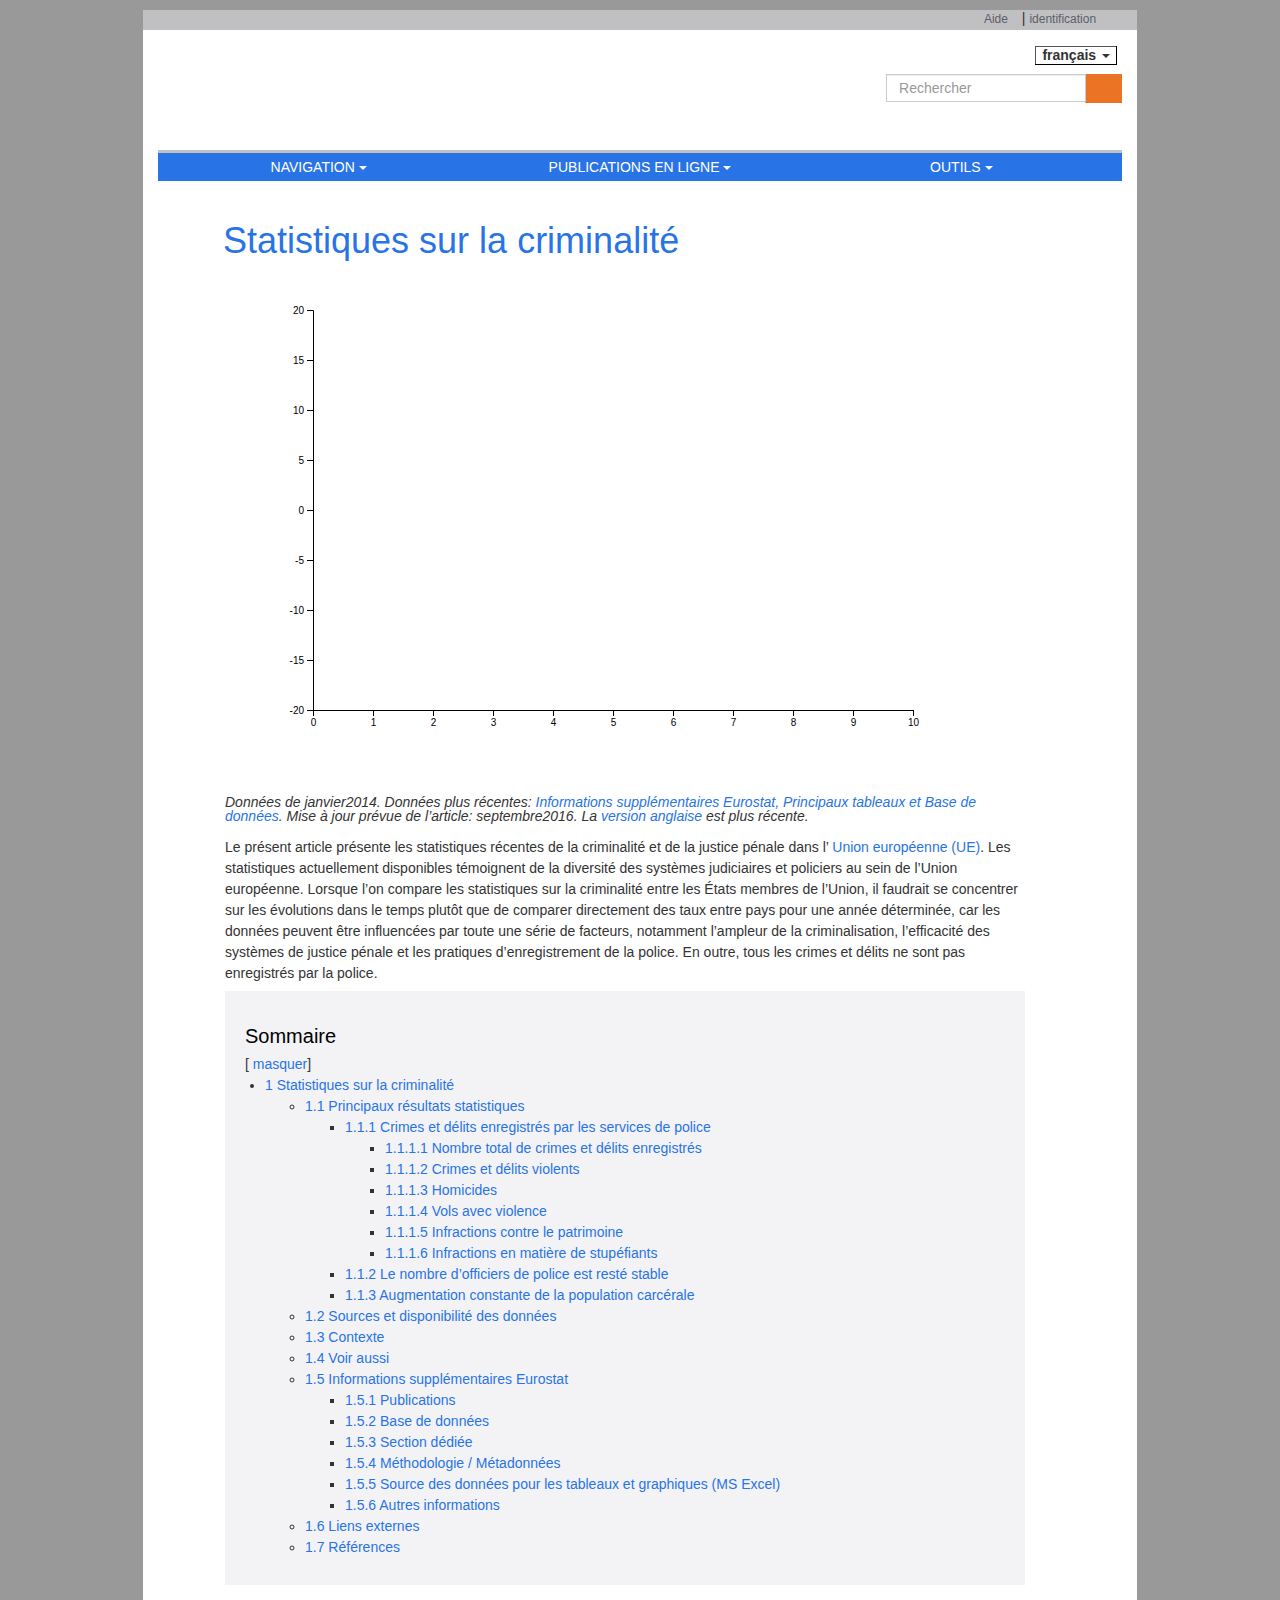
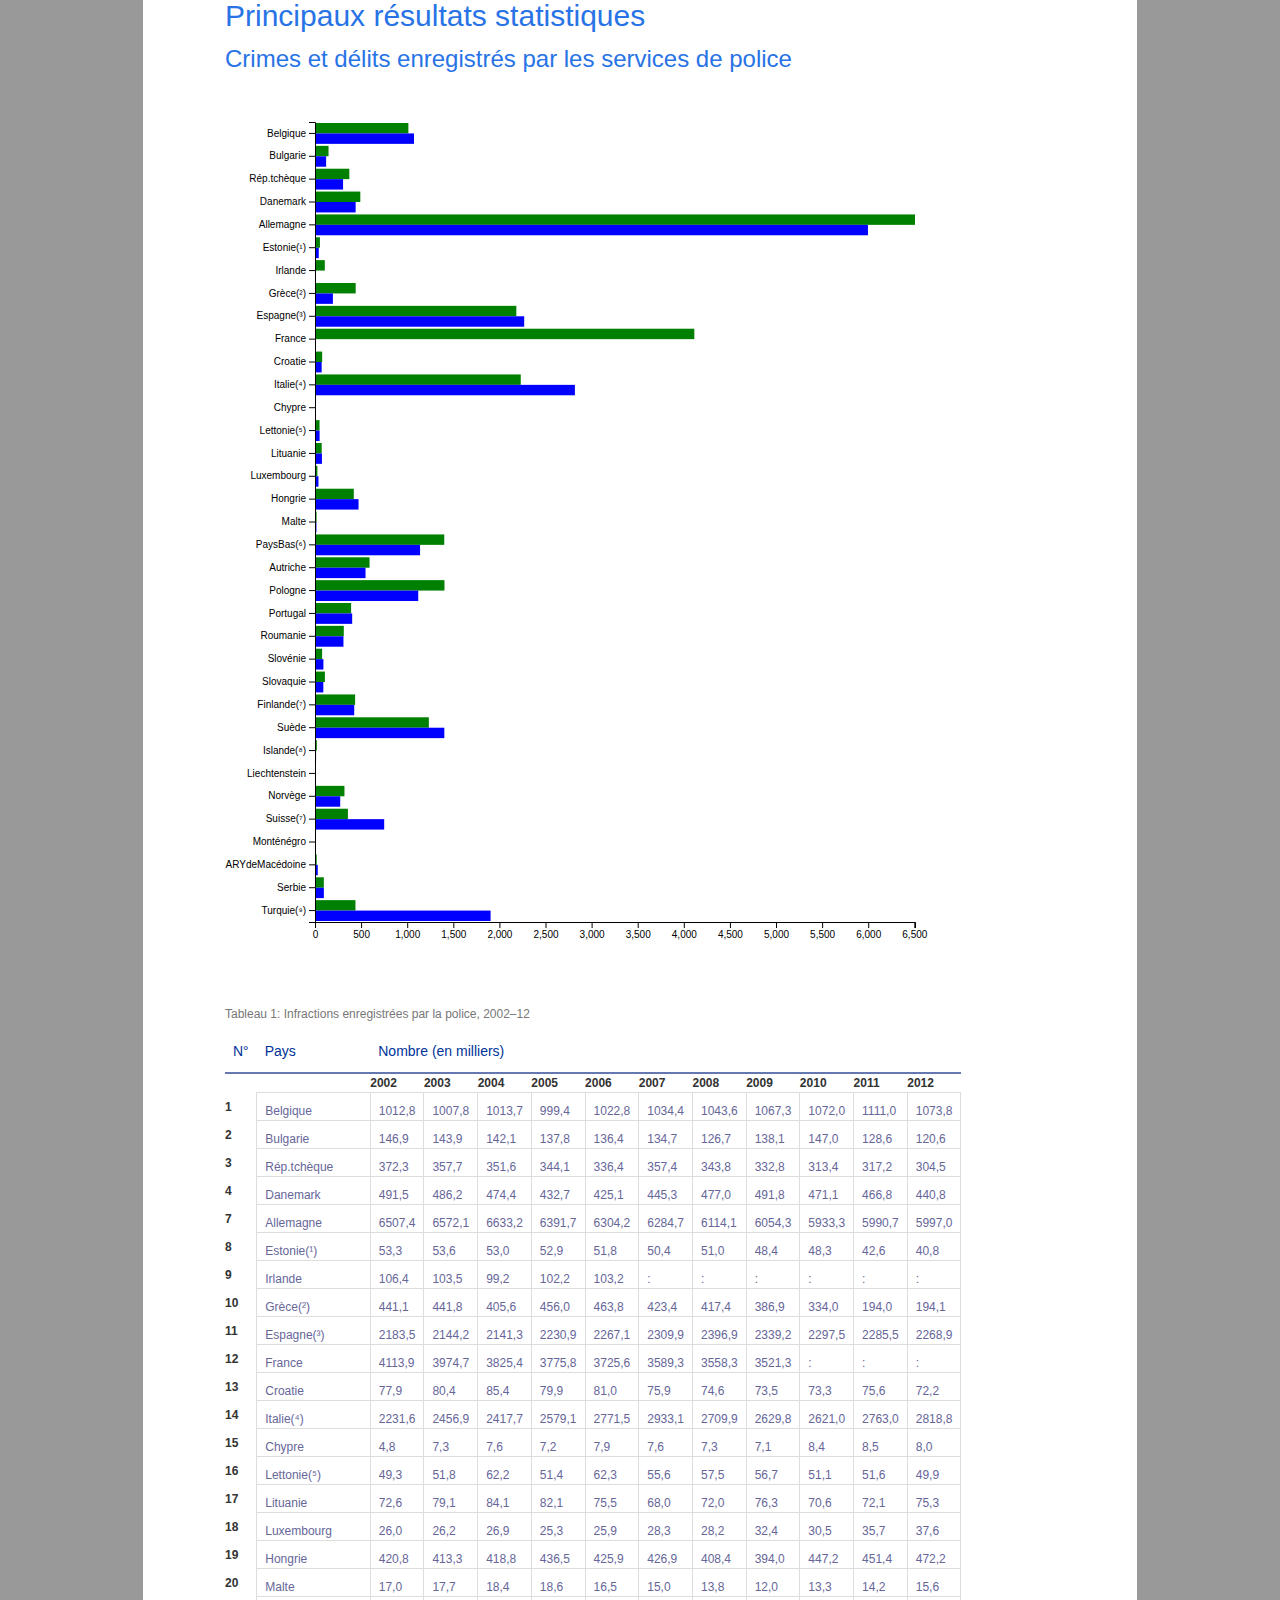
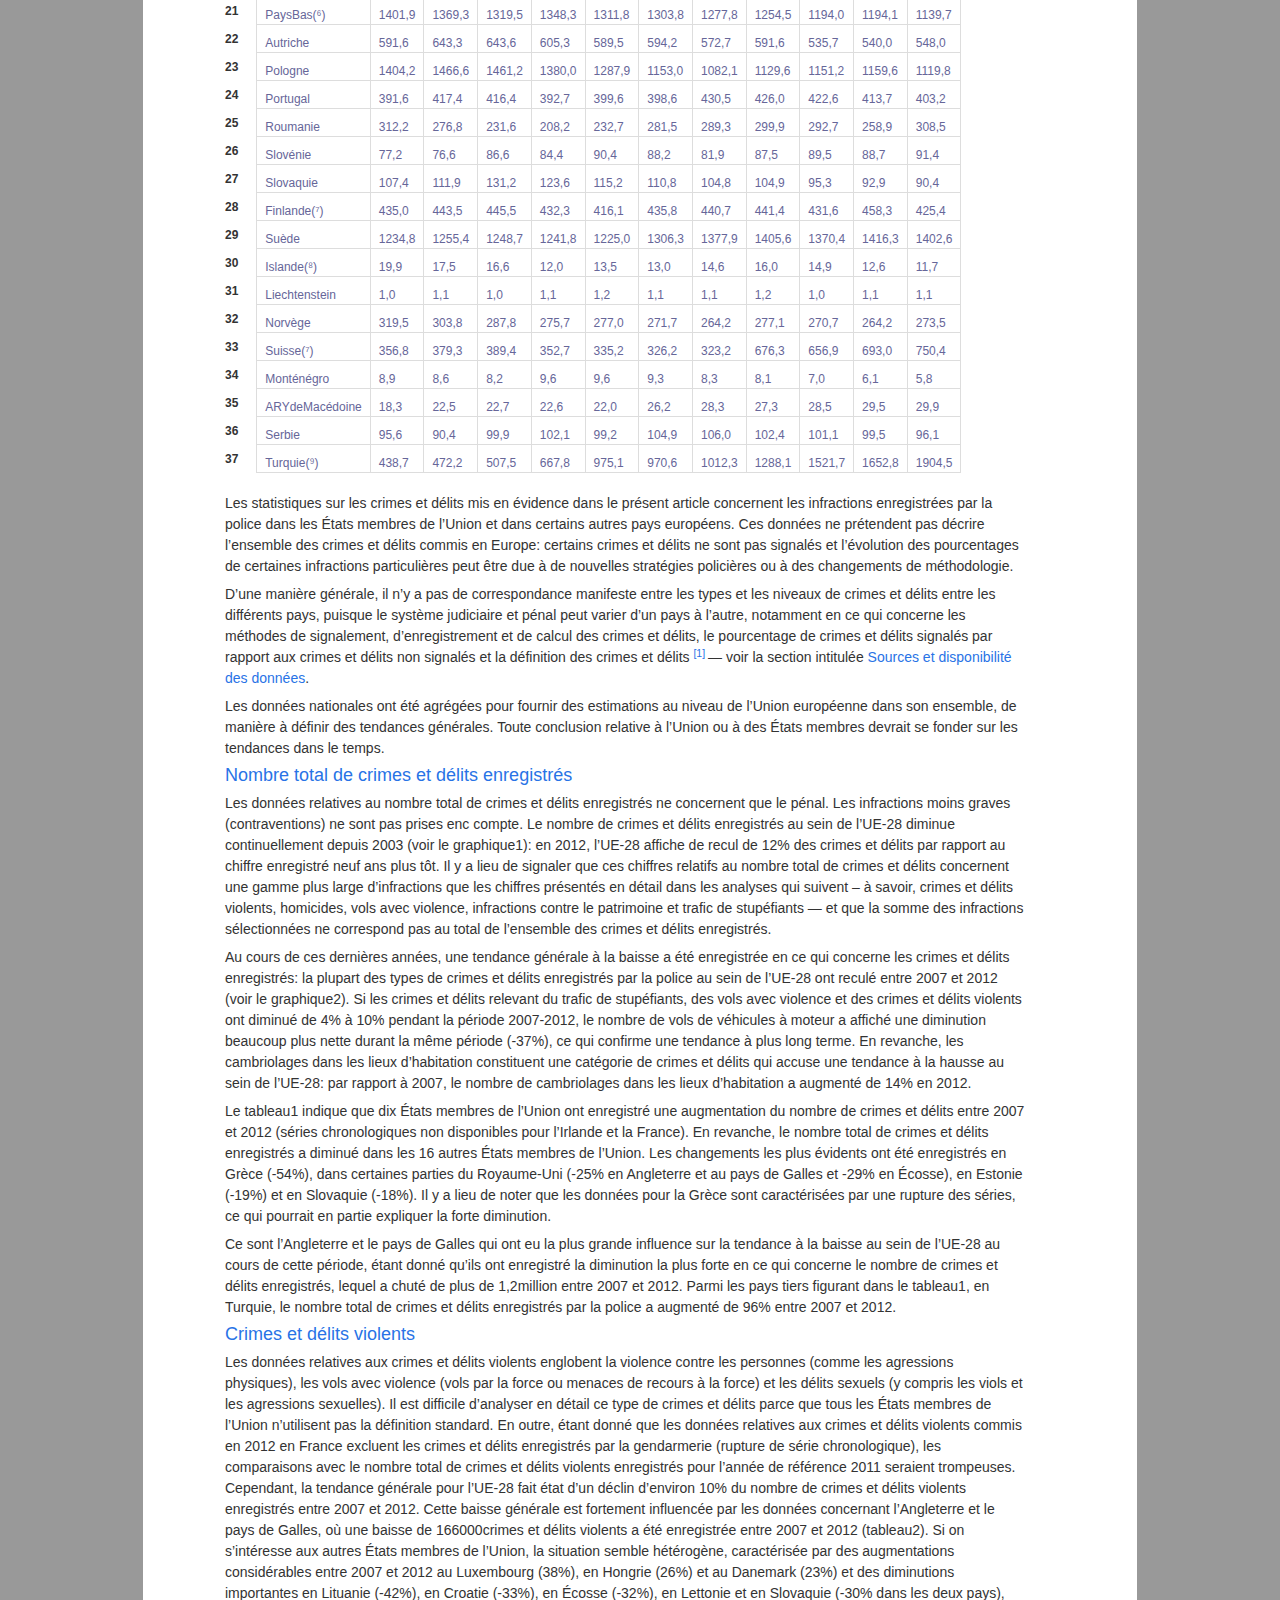
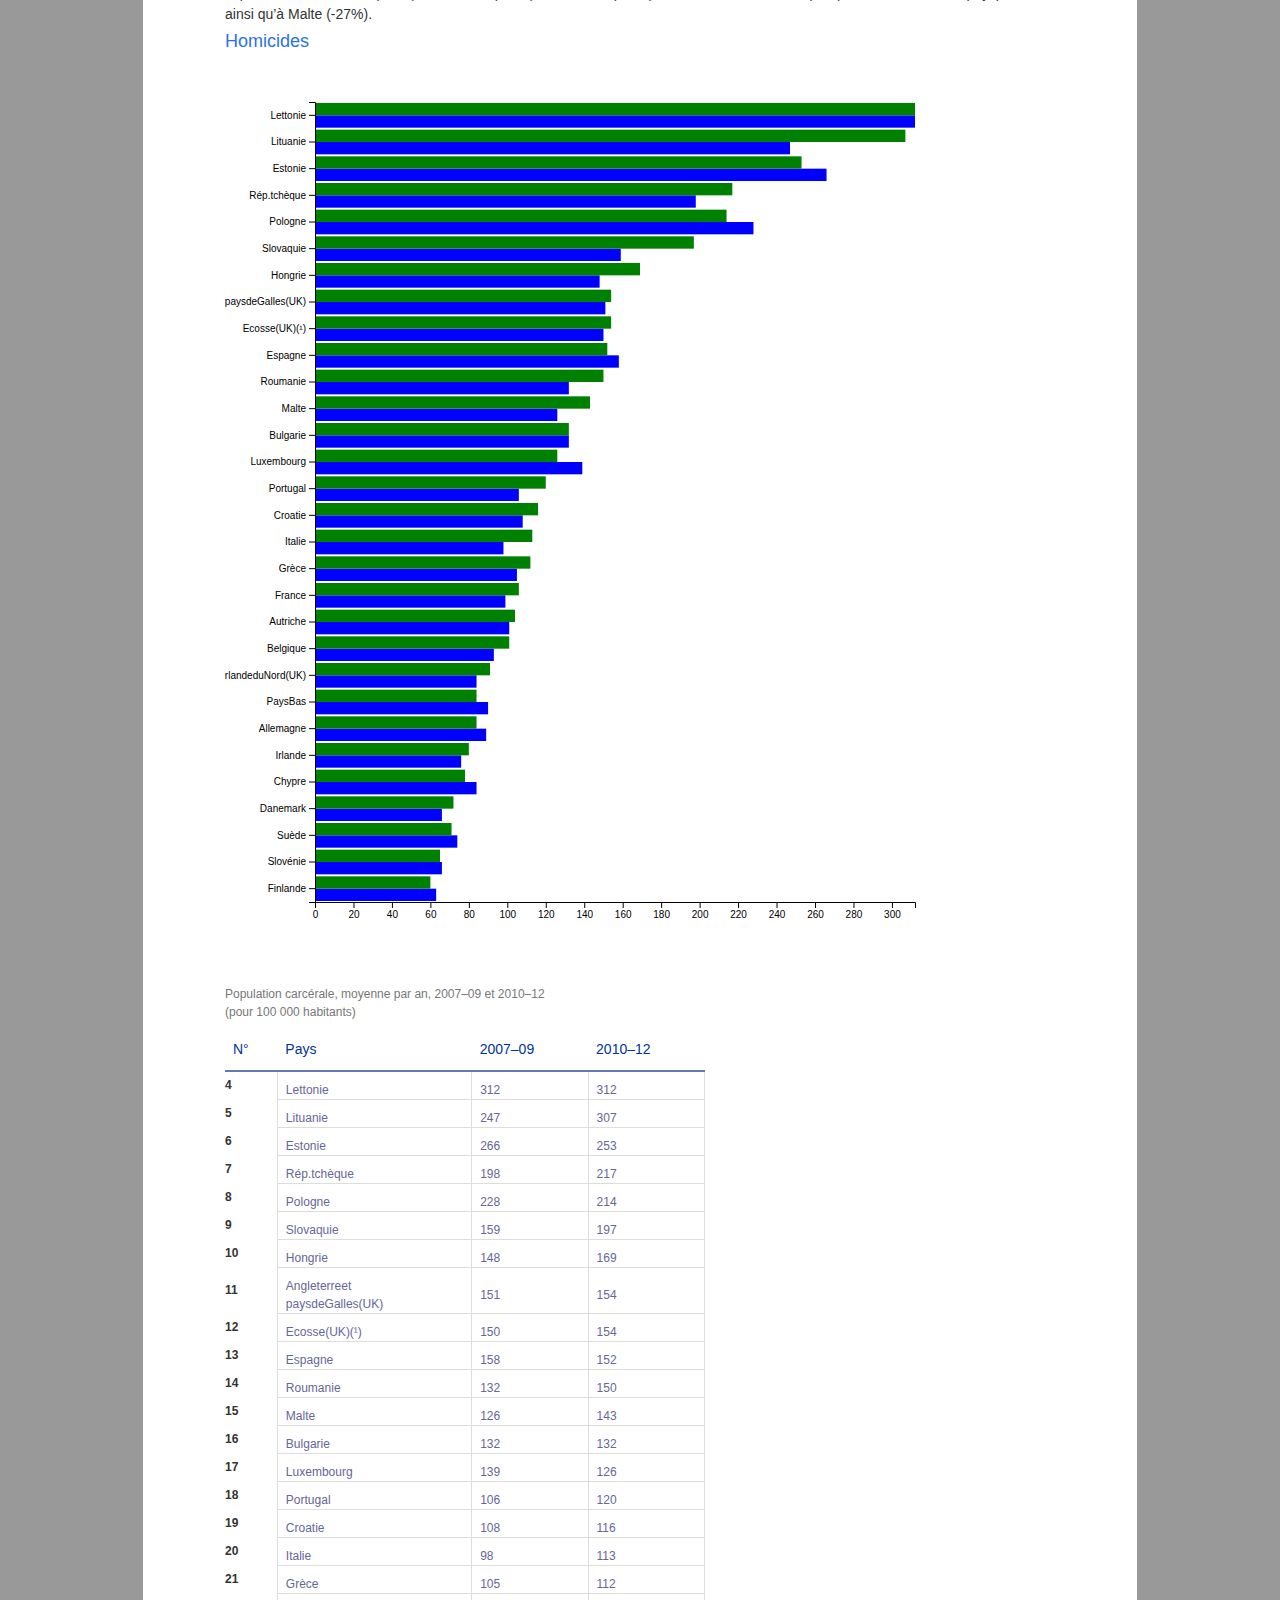
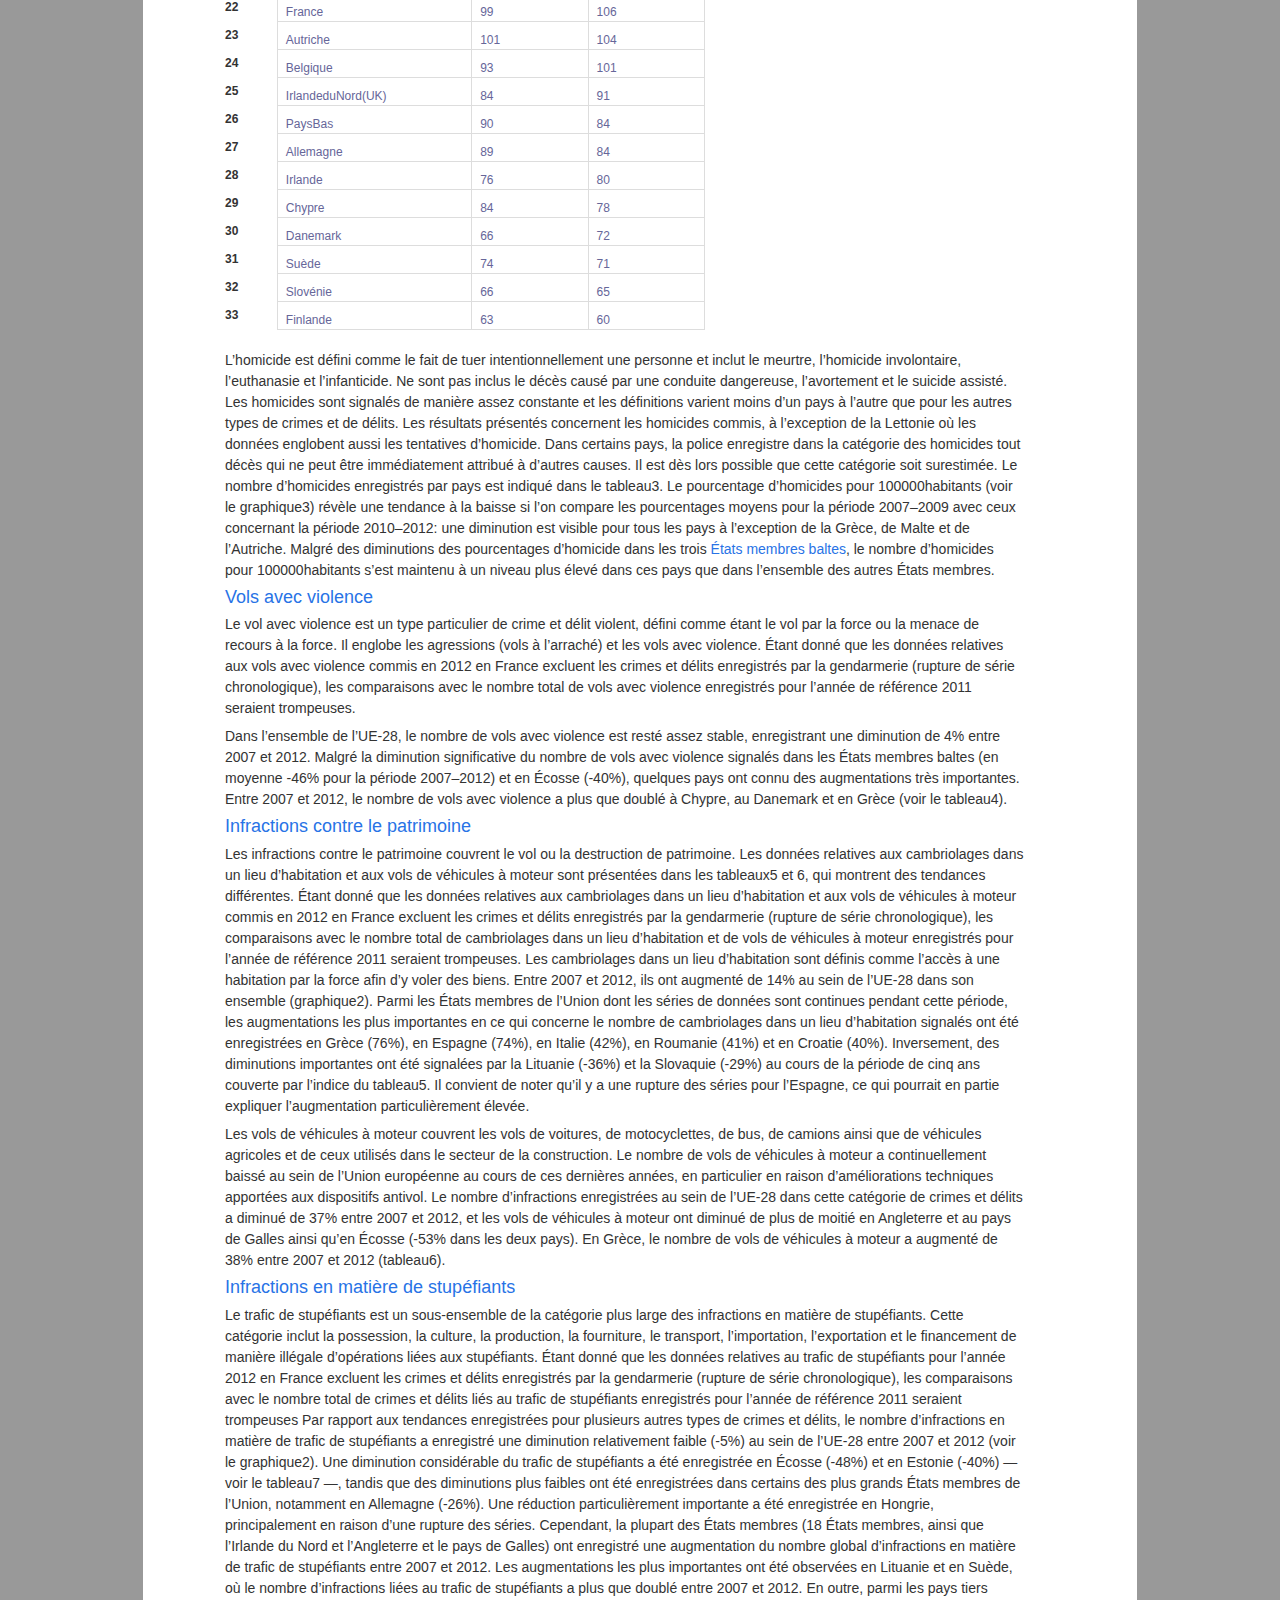
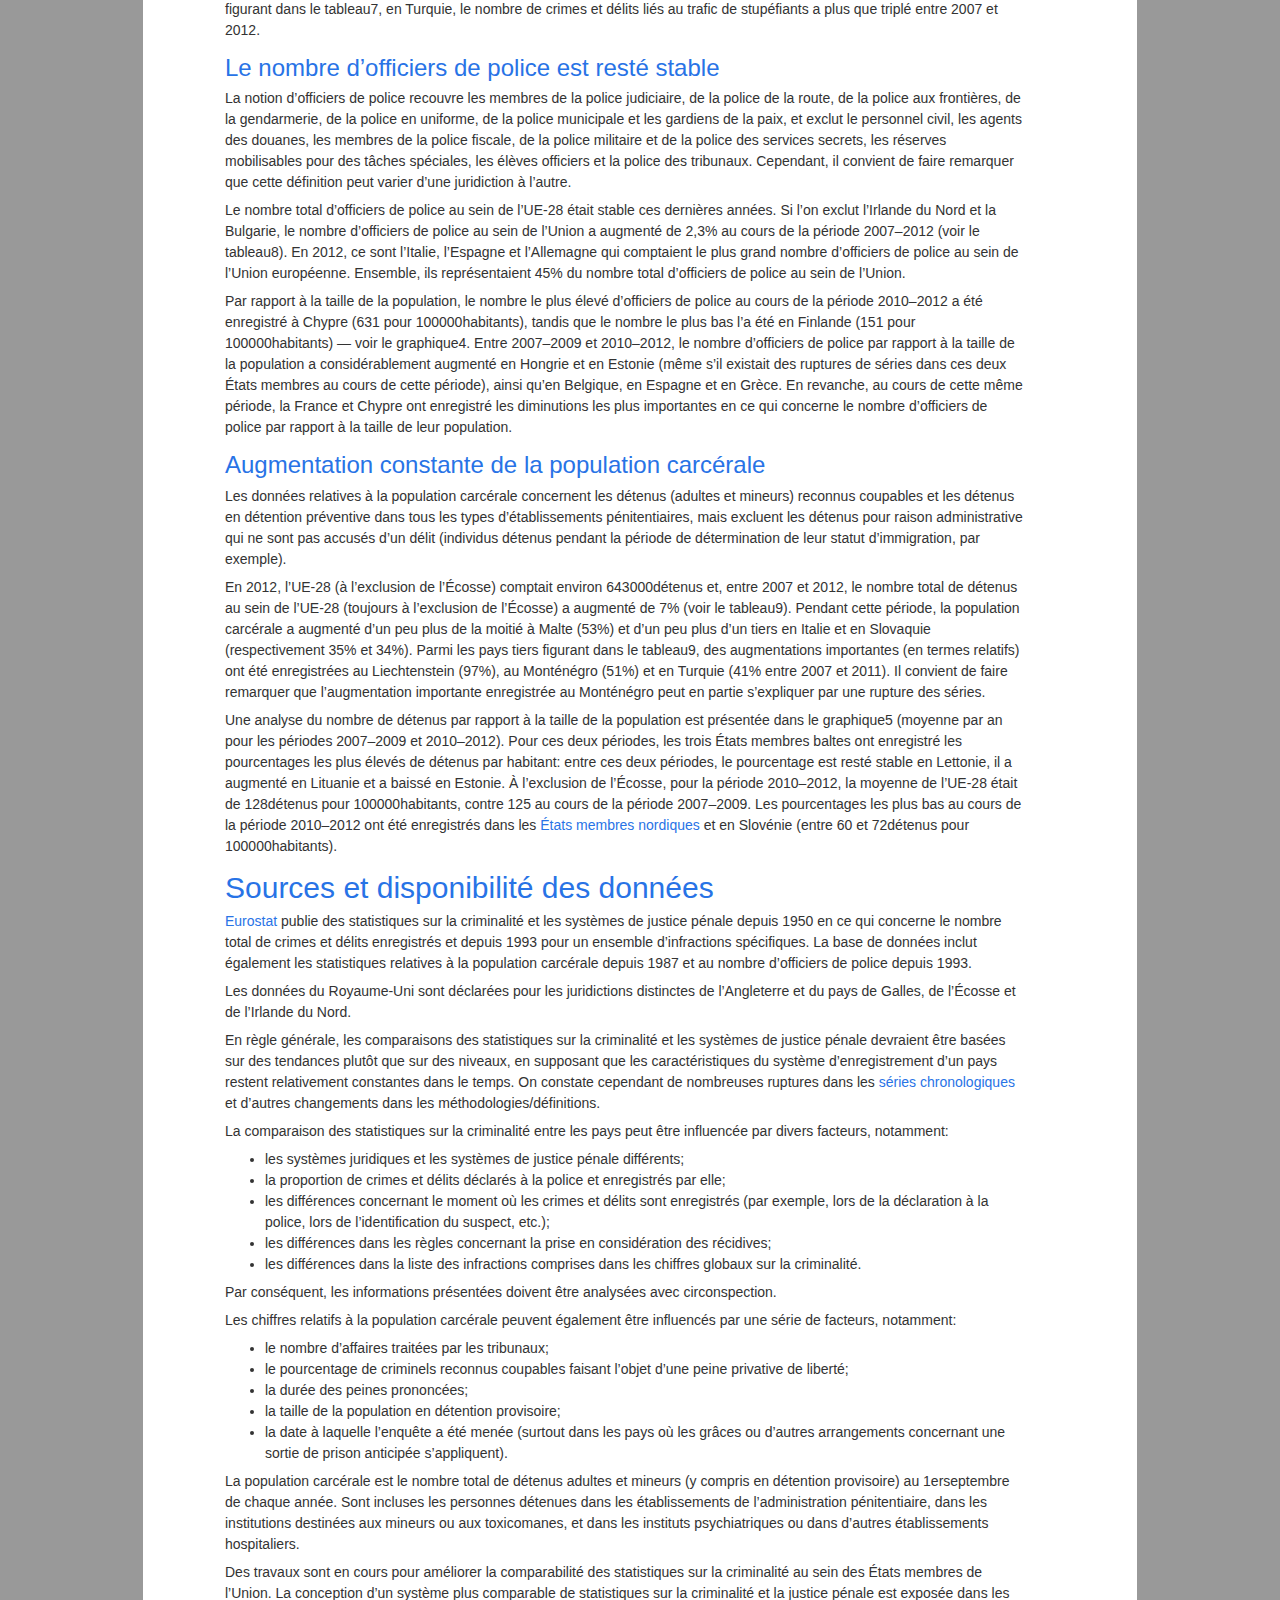
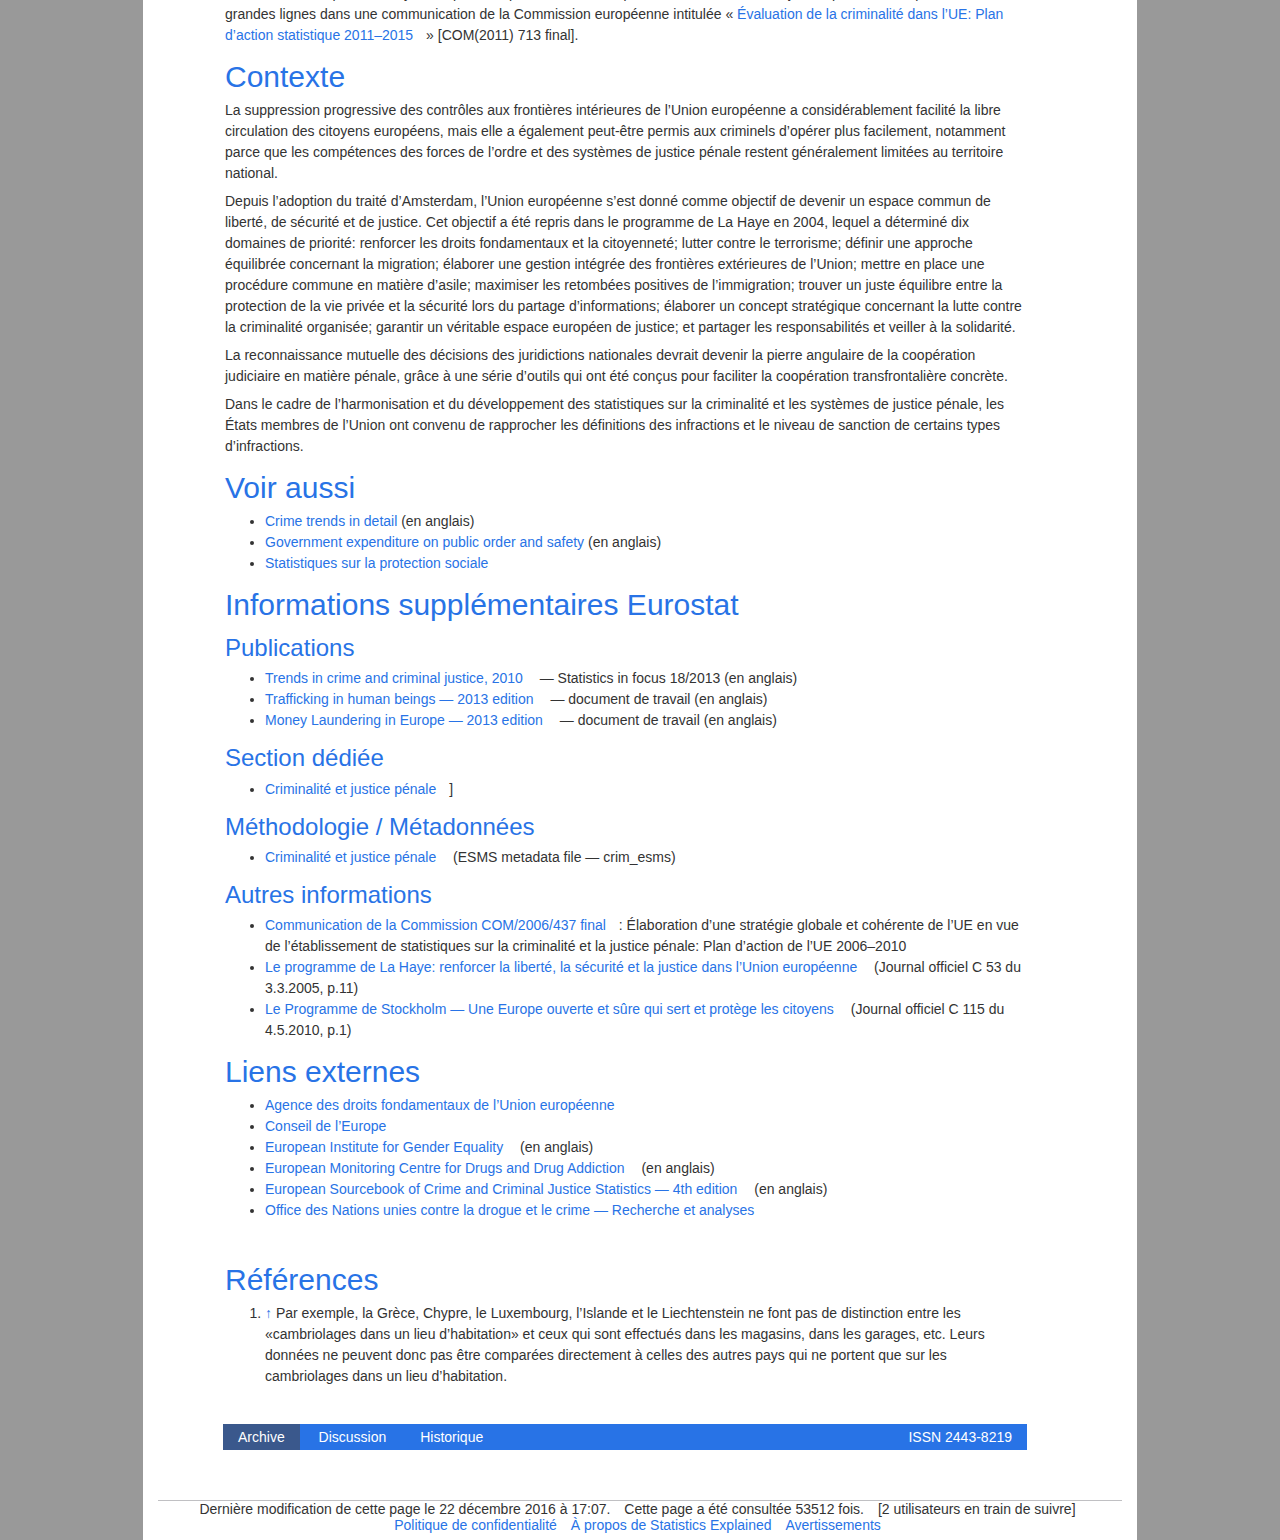
==== index.html @ 9e2685bb "funny graph with ajax, request working like crap" ====
<!DOCTYPE html>
<!-- saved from url=(0093) -->
<html lang="fr" dir="ltr" class="client-js js flexbox flexboxlegacy canvas canvastext postmessage websqldatabase indexeddb hashchange history draganddrop websockets">

<head>
  <meta http-equiv="Content-Type" content="text/html; charset=UTF-8">
  <meta http-equiv="X-UA-Compatible" content="Ie=Edge,chrome=1">
  <title>Statistiques sur la criminalité - Statistics Explained</title>
  <meta name="generator" content="MediaWiki 1.22.5">
  <link rel="shortcut icon" href="http://ec.europa.eu/skins/common/logos/favicon.gif">
  <link rel="alternate" type="application/atom+xml" title="Flux Atom de Statistics Explained" href="http://ec.europa.eu/eurostat/statistics-explained/index.php?title=Special:RecentChanges&amp;feed=atom">

  <link rel="stylesheet" href="./javascript-challenge-solo/challenge-js-files/assets/EMPM_MainPage.css">
  <link rel="stylesheet" href="./javascript-challenge-solo/challenge-js-files/assets/StatexpBPM.css">
  <link rel="stylesheet" href="./javascript-challenge-solo/challenge-js-files/assets/styles.css">
  <link rel="stylesheet" href="./javascript-challenge-solo/challenge-js-files/assets/styles(1).css">
  <link rel="stylesheet" href="./javascript-challenge-solo/challenge-js-files/assets/ext.cite.css">
  <link rel="stylesheet" href="./javascript-challenge-solo/challenge-js-files/assets/jquery.makeCollapsible.css">
  <link rel="stylesheet" href="./javascript-challenge-solo/challenge-js-files/assets/jquery.tipsy.css">
  <link rel="stylesheet" href="./javascript-challenge-solo/challenge-js-files/assets/jquery.suggestions.css">
  <link rel="stylesheet" href="./javascript-challenge-solo/challenge-js-files/assets/mediawiki.searchSuggest.css">
  <link rel="stylesheet" href="./javascript-challenge-solo/challenge-js-files/assets/mediawiki.action.view.postEdit.css">
  <meta name="ResourceLoaderDynamicStyles" content="">
  <link href="./assets/style.css" rel="stylesheet" type="text/css">
  <meta http-equiv="X-UA-Compatible" content="IE=edge">
  <meta name="viewport" content="width=device-width, initial-scale=1.0">
  <link rel="stylesheet" href="./javascript-challenge-solo/challenge-js-files/assets/font-awesome.min.css">
  <link rel="stylesheet" href="./javascript-challenge-solo/challenge-js-files/assets/statexpflat.css">
  <link rel="stylesheet" href="./javascript-challenge-solo/challenge-js-files/assets/statexpflat-grid.css">

  <style>
    a:lang(ar),
    a:lang(ckb),
    a:lang(kk-arab),
    a:lang(mzn),
    a:lang(ps),
    a:lang(ur) {
      text-decoration: none;
    }

    table {
      font-family: "Lucida Sans Unicode", "Lucida Grande", Sans-Serif;
      font-size: 12px;
      background: #fff;
      margin: 2rem 0;
      width: 480px;
      border-collapse: collapse;
      text-align: left;
    }

    table thead th {
      font-size: 14px;
      font-weight: normal;
      color: #039;
      padding: 10px 8px;
      border-bottom: 2px solid #6678b1;
    }

    table td {
      color: #669;
      padding: 9px 8px 0px 8px;
      border: 1px solid #DDD;

    }

    table tbody tr:hover td {
      color: #009;
    }

    .bodyContent {
      padding: 2rem 0rem;
      line-height: 1.5;
      max-width: 80rem;
      margin: auto;
    }

    .toc {
      width: auto;
      padding: 2rem;
    }

    .content {
      padding: 2rem 4rem;
    }
  </style>
</head>

<body class="mediawiki ltr sitedir-ltr ns-110 ns-subject page-Archive_Crime_statistics_fr skin-statexpflat action-view" cz-shortcut-listen="true">


  <div class="container">

    <div class="header" id="se-header">
      <div class="grey-stripe"></div>
      <div class="flag hidden-xs hidden-sm"></div>
      <div class="flag-mobile hidden-md hidden-lg"></div>
      <ul class="login list-inline hidden-xs hidden-sm">
        <li>
          <a href="http://ec.europa.eu/eurostat/statistics-explained/index.php/Help:Contents">Aide</a>
        </li>

        <li>
          <a href="http://ec.europa.eu/eurostat/statistics-explained/index.php?title=Special:UserLogin&amp;returnto=Archive%3ACrime+statistics%2Ffr"
            title="Il est nécessaire de se connecter avant toute modification (réservé à Eurostat et aux contributeurs accrédités)"
            accesskey="o">identification</a>
        </li>
        <li class="login-icon"></li>
      </ul>

      <div class="heading">
        <!--<div class="statexp-small hidden-lg hidden-md">Statistics Explained</div>-->
        <div class="lighthouse articles visible-lg-block"></div>

        <div class="links hidden-xs hidden-sm">
          <ul class="list-inline">


            <li class="lang-selector hidden-xs hidden-sm">
              <div class="dropdown">
                <button id="lang-selector" type="button" data-toggle="dropdown" aria-haspopup="true" aria-expanded="false">
                  <strong class="selflink">français</strong>
                  <span class="caret"></span>
                </button>
                <ul class="dropdown-menu" role="menu" aria-labelledby="dLabel">

                  <li>
                    <a href="http://ec.europa.eu/eurostat/statistics-explained/index.php?title=Archive:Crime_statistics" title="Archive:Crime statistics">English</a>
                  </li>
                  <li>
                    <a href="http://ec.europa.eu/eurostat/statistics-explained/index.php?title=Archive:Crime_statistics/bg" title="Archive:Crime statistics/bg">български</a>
                  </li>
                  <li>
                    <a href="http://ec.europa.eu/eurostat/statistics-explained/index.php?title=Archive:Crime_statistics/cs" title="Archive:Crime statistics/cs">česky</a>
                  </li>
                  <li>
                    <a href="http://ec.europa.eu/eurostat/statistics-explained/index.php?title=Archive:Crime_statistics/da" title="Archive:Crime statistics/da">dansk</a>
                  </li>
                  <li>
                    <a href="http://ec.europa.eu/eurostat/statistics-explained/index.php?title=Archive:Crime_statistics/de" title="Archive:Crime statistics/de">Deutsch</a>
                  </li>
                  <li>
                    <a href="http://ec.europa.eu/eurostat/statistics-explained/index.php?title=Archive:Crime_statistics/et" title="Archive:Crime statistics/et">eesti</a>
                  </li>
                  <li>
                    <a href="http://ec.europa.eu/eurostat/statistics-explained/index.php?title=Archive:Crime_statistics/el" title="Archive:Crime statistics/el">Ελληνικά</a>
                  </li>
                  <li>
                    <a href="http://ec.europa.eu/eurostat/statistics-explained/index.php?title=Archive:Crime_statistics/es" title="Archive:Crime statistics/es">español</a>
                  </li>
                  <li>
                    <a href="http://ec.europa.eu/eurostat/statistics-explained/index.php?title=Archive:Crime_statistics/hr" title="Archive:Crime statistics/hr">hrvatski</a>
                  </li>
                  <li>
                    <a href="http://ec.europa.eu/eurostat/statistics-explained/index.php?title=Archive:Crime_statistics/it" title="Archive:Crime statistics/it">italiano</a>
                  </li>
                  <li>
                    <a href="http://ec.europa.eu/eurostat/statistics-explained/index.php?title=Archive:Crime_statistics/lv" title="Archive:Crime statistics/lv">latviešu</a>
                  </li>
                  <li>
                    <a href="http://ec.europa.eu/eurostat/statistics-explained/index.php?title=Archive:Crime_statistics/lt" title="Archive:Crime statistics/lt">lietuvių</a>
                  </li>
                  <li>
                    <a href="http://ec.europa.eu/eurostat/statistics-explained/index.php?title=Archive:Crime_statistics/hu" title="Archive:Crime statistics/hu">magyar</a>
                  </li>
                  <li>
                    <a href="http://ec.europa.eu/eurostat/statistics-explained/index.php?title=Archive:Crime_statistics/nl" title="Archive:Crime statistics/nl">Nederlands</a>
                  </li>
                  <li>
                    <a href="http://ec.europa.eu/eurostat/statistics-explained/index.php?title=Archive:Crime_statistics/pl" title="Archive:Crime statistics/pl">polski</a>
                  </li>
                  <li>
                    <a href="http://ec.europa.eu/eurostat/statistics-explained/index.php?title=Archive:Crime_statistics/pt" title="Archive:Crime statistics/pt">português</a>
                  </li>
                  <li>
                    <a href="http://ec.europa.eu/eurostat/statistics-explained/index.php?title=Archive:Crime_statistics/ro" title="Archive:Crime statistics/ro">română</a>
                  </li>
                  <li>
                    <a href="http://ec.europa.eu/eurostat/statistics-explained/index.php?title=Archive:Crime_statistics/sk" title="Archive:Crime statistics/sk">slovenčina</a>
                  </li>
                  <li>
                    <a href="http://ec.europa.eu/eurostat/statistics-explained/index.php?title=Archive:Crime_statistics/sl" title="Archive:Crime statistics/sl">slovenščina</a>
                  </li>
                  <li>
                    <a href="http://ec.europa.eu/eurostat/statistics-explained/index.php?title=Archive:Crime_statistics/fi" title="Archive:Crime statistics/fi">suomi</a>
                  </li>
                  <li>
                    <a href="http://ec.europa.eu/eurostat/statistics-explained/index.php?title=Archive:Crime_statistics/sv" title="Archive:Crime statistics/sv">svenska</a>
                  </li>
                </ul>

              </div>

            </li>

          </ul>

        </div>
        <!----
		<div class="eurostat">eurostat</div>
		<div class="statexp">Statistics Explained</div>
		<!---->
        <a href="http://ec.europa.eu/eurostat/statistics-explained/index.php/Main_Page/fr">
          <div class="statexptitle"></div>
        </a>
        <div class="mobile-header-buttons hidden-md hidden-lg">
          <button id="mobile-menu-button" class="bt-open">
            <span class="glyphicon glyphicon-align-justify icon-show"></span>
            <span class="glyphicon glyphicon-remove icon-hide"></span>
          </button>
          <button id="mobile-search-button" class="bt-open">
            <span class="glyphicon glyphicon-search icon-show"></span>
            <span class="glyphicon glyphicon-remove icon-hide"></span>
          </button>
        </div>
        <!---->
        <div class="search-box hidden-xs hidden-sm">
          <form class="form-inline" action="http://ec.europa.eu/eurostat/statistics-explained/index.php" id="searchform">
            <input type="hidden" name="title" value="Special:Search">
            <div class="form-group">
              <div class="input-group">
                <input type="search" name="search" placeholder="Rechercher" title="Rechercher dans Statistics Explained [ctrl-option-f]"
                  accesskey="f" id="searchInput" class="form-control search-field" autocomplete="off">
                <span class="input-group-btn">
                  <button type="submit" id="mw-searchButton" class="btn search-btn search-general">
                    <span class="glyphicon glyphicon-search" aria-hidden="true"></span>
                  </button>
                </span>
              </div>
            </div>
          </form>
        </div>



      </div>
      <div class="row hidden-xs hidden-sm">
        <div class="col-lg-12  " id="menu-bar-container">
          <div class="row menu-bar-container">
            <div class="col-lg-4 col-md-4 head-menu-bar">
              <div class="dropdown">
                <button class="btn btn-default dropdown-toggle" type="button" id="p-navigation" data-toggle="dropdown" aria-haspopup="true"
                  aria-expanded="false">
                  Navigation
                  <span class="caret"></span>
                </button>
                <ul class="dropdown-menu" aria-labelledby="Navigation">

                  <li id="n-Home">
                    <a href="http://ec.europa.eu/eurostat/statistics-explained/index.php/Main_Page/fr">Page d'accueil</a>
                  </li>

                  <li id="n-Statistical-themes">
                    <a href="http://ec.europa.eu/eurostat/statistics-explained/index.php/Statistical_themes/fr">Thèmes statistiques</a>
                  </li>

                  <li id="n-Glossary">
                    <a href="http://ec.europa.eu/eurostat/statistics-explained/index.php/Thematic_glossaries/fr">Glossaire</a>
                  </li>

                  <li id="n-Categories">
                    <a href="http://ec.europa.eu/eurostat/statistics-explained/index.php/Special:Categories">Catégories</a>
                  </li>

                  <li id="n-Tutorials">
                    <a href="http://ec.europa.eu/eurostat/statistics-explained/index.php/Tutorial:Help_for_readers">Tutoriels</a>
                  </li>

                  <li id="n-help">
                    <a href="http://ec.europa.eu/eurostat/statistics-explained/index.php/Help:Contents" rel="nofollow" title="Aide">Aide</a>
                  </li>

                  <li id="n-Eurostat-home">
                    <a href="http://ec.europa.eu/eurostat/" rel="nofollow">Page d'accueil d'Eurostat</a>
                  </li>

                  <li id="n-Contact-Eurostat">
                    <a href="http://ec.europa.eu/eurostat/help/support" rel="nofollow">Contacter Eurostat</a>
                  </li>
                </ul>

              </div>
            </div>

            <div class="col-lg-4 col-md-4 head-menu-bar">
              <div class="dropdown">
                <button class="btn btn-default dropdown-toggle" type="button" id="p-m-onlinepub" data-toggle="dropdown" aria-haspopup="true"
                  aria-expanded="false">
                  Publications en ligne
                  <span class="caret"></span>
                </button>
                <ul class="dropdown-menu" aria-labelledby="Publications en ligne">

                  <li id="n-Regional-yearbook">
                    <a href="http://ec.europa.eu/eurostat/statistics-explained/index.php/Eurostat_regional_yearbook/fr">Annuaire régional</a>
                  </li>

                  <li id="n-The-EU-in-the-world">
                    <a href="http://ec.europa.eu/eurostat/statistics-explained/index.php/The_EU_in_the_world">The EU in the world</a>
                  </li>

                  <li id="n-Multilingual-articles">
                    <a href="http://ec.europa.eu/eurostat/statistics-explained/index.php?title=Multilingual_articles">Multilingual articles</a>
                  </li>

                  <li id="n-Other-publications">
                    <a href="http://ec.europa.eu/eurostat/statistics-explained/index.php/Online%20publications">Liste complète</a>
                  </li>
                </ul>

              </div>
            </div>

            <div class="col-lg-4 col-md-4 head-menu-bar">
              <div class="dropdown">
                <button class="btn btn-default dropdown-toggle" type="button" id="p-TOOLBOX" data-toggle="dropdown" aria-haspopup="true"
                  aria-expanded="false">
                  Outils
                  <span class="caret"></span>
                </button>
                <ul class="dropdown-menu" aria-labelledby="">
                  <li id="t-whatlinkshere">
                    <a href="http://ec.europa.eu/eurostat/statistics-explained/index.php?title=Special:WhatLinksHere/Archive:Crime_statistics/fr"
                      title="Liste des pages liées à celle-ci [j]" accesskey="j">Pages liées</a>
                  </li>
                  <li id="t-specialpages">
                    <a href="http://ec.europa.eu/eurostat/statistics-explained/index.php?title=Special:SpecialPages" title="Liste de toutes les pages spéciales [q]"
                      accesskey="q">Pages spéciales</a>
                  </li>
                </ul>

              </div>
            </div>

          </div>
        </div>
      </div>
    </div>
    <div class="row hidden-md hidden-lg">
      <div class="col-sm-12 col-xs-12 mobile-search">
        <div class="search-box search-box-mobile hidden-md hidden-lg">
          <form class="form-inline" action="http://ec.europa.eu/eurostat/statistics-explained/index.php" id="searchform">
            <input type="hidden" name="title" value="Special:Search">
            <div class="form-group">
              <div class="input-group">
                <input type="search" name="search" placeholder="Rechercher" title="Rechercher dans Statistics Explained [ctrl-option-f]"
                  accesskey="f" id="searchInput" class="form-control search-field" autocomplete="off">
                <span class="input-group-btn">
                  <button type="submit" id="mw-searchButton" class="btn search-btn search-general">
                    <span class="glyphicon glyphicon-search" aria-hidden="true"></span>
                  </button>
                </span>
              </div>
            </div>
          </form>
        </div>

      </div>
      <div class="col-sm-12 col-xs-12 mobile-menu">
        <div class="col-lg-4 col-md-4 head-menu-bar">
          <div class="dropdown">
            <button class="btn btn-default dropdown-toggle" type="button" id="p-navigation" data-toggle="dropdown" aria-haspopup="true"
              aria-expanded="false">
              Navigation
              <span class="caret"></span>
            </button>
            <ul class="dropdown-menu" aria-labelledby="Navigation">

              <li id="n-Home">
                <a href="http://ec.europa.eu/eurostat/statistics-explained/index.php/Main_Page/fr">Page d'accueil</a>
              </li>

              <li id="n-Statistical-themes">
                <a href="http://ec.europa.eu/eurostat/statistics-explained/index.php/Statistical_themes/fr">Thèmes statistiques</a>
              </li>

              <li id="n-Glossary">
                <a href="http://ec.europa.eu/eurostat/statistics-explained/index.php/Thematic_glossaries/fr">Glossaire</a>
              </li>

              <li id="n-Categories">
                <a href="http://ec.europa.eu/eurostat/statistics-explained/index.php/Special:Categories">Catégories</a>
              </li>

              <li id="n-Tutorials">
                <a href="http://ec.europa.eu/eurostat/statistics-explained/index.php/Tutorial:Help_for_readers">Tutoriels</a>
              </li>

              <li id="n-help">
                <a href="http://ec.europa.eu/eurostat/statistics-explained/index.php/Help:Contents" rel="nofollow" title="Aide">Aide</a>
              </li>

              <li id="n-Eurostat-home">
                <a href="http://ec.europa.eu/eurostat/" rel="nofollow">Page d'accueil d'Eurostat</a>
              </li>

              <li id="n-Contact-Eurostat">
                <a href="http://ec.europa.eu/eurostat/help/support" rel="nofollow">Contacter Eurostat</a>
              </li>
            </ul>

          </div>
        </div>

        <div class="col-lg-4 col-md-4 head-menu-bar">
          <div class="dropdown">
            <button class="btn btn-default dropdown-toggle" type="button" id="p-m-onlinepub" data-toggle="dropdown" aria-haspopup="true"
              aria-expanded="false">
              Publications en ligne
              <span class="caret"></span>
            </button>
            <ul class="dropdown-menu" aria-labelledby="Publications en ligne">

              <li id="n-Regional-yearbook">
                <a href="http://ec.europa.eu/eurostat/statistics-explained/index.php/Eurostat_regional_yearbook/fr">Annuaire régional</a>
              </li>

              <li id="n-The-EU-in-the-world">
                <a href="http://ec.europa.eu/eurostat/statistics-explained/index.php/The_EU_in_the_world">The EU in the world</a>
              </li>

              <li id="n-Multilingual-articles">
                <a href="http://ec.europa.eu/eurostat/statistics-explained/index.php?title=Multilingual_articles">Multilingual articles</a>
              </li>

              <li id="n-Other-publications">
                <a href="http://ec.europa.eu/eurostat/statistics-explained/index.php/Online%20publications">Liste complète</a>
              </li>
            </ul>

          </div>
        </div>

        <div class="col-lg-4 col-md-4 head-menu-bar">
          <div class="dropdown">
            <button class="btn btn-default dropdown-toggle" type="button" id="p-TOOLBOX" data-toggle="dropdown" aria-haspopup="true"
              aria-expanded="false">
              Outils
              <span class="caret"></span>
            </button>
            <ul class="dropdown-menu" aria-labelledby="">
              <li id="t-whatlinkshere">
                <a href="http://ec.europa.eu/eurostat/statistics-explained/index.php?title=Special:WhatLinksHere/Archive:Crime_statistics/fr"
                  title="Liste des pages liées à celle-ci [j]" accesskey="j">Pages liées</a>
              </li>
              <li id="t-specialpages">
                <a href="http://ec.europa.eu/eurostat/statistics-explained/index.php?title=Special:SpecialPages" title="Liste de toutes les pages spéciales [q]"
                  accesskey="q">Pages spéciales</a>
              </li>
            </ul>

          </div>
        </div>

      </div>
    </div>

    <!--END HEADER BEGIN PAGE-->
    <!----
<div class="onerow">
<!---->
    <div class="row content-row">
      <!-- BEGIN LSF -->
      <!---->
      <div class="hidden-md hidden-lg hidden-xs hidden-sm sidebar content-col">
        <!----
		<div class="col2 sidebar">
		<!---->
        <div class="col-lg-4 col-md-4 head-menu-bar">
          <div class="dropdown">
            <button class="btn btn-default dropdown-toggle" type="button" id="p-navigation" data-toggle="dropdown" aria-haspopup="true"
              aria-expanded="false">
              Navigation
              <span class="caret"></span>
            </button>
            <ul class="dropdown-menu" aria-labelledby="Navigation">

              <li id="n-Home">
                <a href="http://ec.europa.eu/eurostat/statistics-explained/index.php/Main_Page/fr">Page d'accueil</a>
              </li>

              <li id="n-Statistical-themes">
                <a href="http://ec.europa.eu/eurostat/statistics-explained/index.php/Statistical_themes/fr">Thèmes statistiques</a>
              </li>

              <li id="n-Glossary">
                <a href="http://ec.europa.eu/eurostat/statistics-explained/index.php/Thematic_glossaries/fr">Glossaire</a>
              </li>

              <li id="n-Categories">
                <a href="http://ec.europa.eu/eurostat/statistics-explained/index.php/Special:Categories">Catégories</a>
              </li>

              <li id="n-Tutorials">
                <a href="http://ec.europa.eu/eurostat/statistics-explained/index.php/Tutorial:Help_for_readers">Tutoriels</a>
              </li>

              <li id="n-help">
                <a href="http://ec.europa.eu/eurostat/statistics-explained/index.php/Help:Contents" rel="nofollow" title="Aide">Aide</a>
              </li>

              <li id="n-Eurostat-home">
                <a href="http://ec.europa.eu/eurostat/" rel="nofollow">Page d'accueil d'Eurostat</a>
              </li>

              <li id="n-Contact-Eurostat">
                <a href="http://ec.europa.eu/eurostat/help/support" rel="nofollow">Contacter Eurostat</a>
              </li>
            </ul>

          </div>
        </div>

        <div class="col-lg-4 col-md-4 head-menu-bar">
          <div class="dropdown">
            <button class="btn btn-default dropdown-toggle" type="button" id="p-m-onlinepub" data-toggle="dropdown" aria-haspopup="true"
              aria-expanded="false">
              Publications en ligne
              <span class="caret"></span>
            </button>
            <ul class="dropdown-menu" aria-labelledby="Publications en ligne">

              <li id="n-Regional-yearbook">
                <a href="http://ec.europa.eu/eurostat/statistics-explained/index.php/Eurostat_regional_yearbook/fr">Annuaire régional</a>
              </li>

              <li id="n-The-EU-in-the-world">
                <a href="http://ec.europa.eu/eurostat/statistics-explained/index.php/The_EU_in_the_world">The EU in the world</a>
              </li>

              <li id="n-Multilingual-articles">
                <a href="http://ec.europa.eu/eurostat/statistics-explained/index.php?title=Multilingual_articles">Multilingual articles</a>
              </li>

              <li id="n-Other-publications">
                <a href="http://ec.europa.eu/eurostat/statistics-explained/index.php/Online%20publications">Liste complète</a>
              </li>
            </ul>

          </div>
        </div>

        <div class="col-lg-4 col-md-4 head-menu-bar">
          <div class="dropdown">
            <button class="btn btn-default dropdown-toggle" type="button" id="p-TOOLBOX" data-toggle="dropdown" aria-haspopup="true"
              aria-expanded="false">
              Outils
              <span class="caret"></span>
            </button>
            <ul class="dropdown-menu" aria-labelledby="">
              <li id="t-whatlinkshere">
                <a href="http://ec.europa.eu/eurostat/statistics-explained/index.php?title=Special:WhatLinksHere/Archive:Crime_statistics/fr"
                  title="Liste des pages liées à celle-ci [j]" accesskey="j">Pages liées</a>
              </li>
              <li id="t-specialpages">
                <a href="http://ec.europa.eu/eurostat/statistics-explained/index.php?title=Special:SpecialPages" title="Liste de toutes les pages spéciales [q]"
                  accesskey="q">Pages spéciales</a>
              </li>
            </ul>

          </div>
        </div>

      </div>
      <!-- END LSF -->

      <!-- BEGIN CONTENT-->
      <div class="col-lg-12 col-md-12 col-sm-12 col-xs-12 content-col content article-content ">


        <div id="content" class="content">

          <a name="top" id="top"></a>

          <div class="article-action-bar">

            <div style="height: 17px;">
              <div style="float: right;">
                <a href="https://twitter.com/intent/tweet?url=http%3A%2F%2Fec.europa.eu%2Feurostat%2Fstatistics-explained%2Findex.php%3Ftitle%3DArchive%3ACrime_statistics%2Ffr&amp;hashtags=Eurostat">
                  <i class="fa fa-twitter fa-2x" aria-hidden="true" style="color: #00aced;"></i>
                </a>

                <a href="https://www.facebook.com/sharer/sharer.php?u=http%3A%2F%2Fec.europa.eu%2Feurostat%2Fstatistics-explained%2Findex.php%3Ftitle%3DArchive%3ACrime_statistics%2Ffr"
                  target="_blank" onclick="window.open(this.href,&#39;&#39;,&#39;scrollbars=1,resizable=1,width=400,height=620&#39;);return false;">
                  <i class="fa fa-facebook-official fa-2x" aria-hidden="true" style="color: #3b5998;"></i>
                </a>
                <a href="http://plus.google.com/share?app=110&amp;url=http%3A%2F%2Fec.europa.eu%2Feurostat%2Fstatistics-explained%2Findex.php%3Ftitle%3DArchive%3ACrime_statistics%2Ffr"
                  target="_blank" onclick="window.open(this.href,&#39;&#39;,&#39;scrollbars=1,resizable=1,width=400,height=620&#39;);return false;">
                  <i class="fa fa-google-plus fa-2x" aria-hidden="true" style="color: #d34836;"></i>
                </a>
                <span></span>

                <span id="userbar-print">
                  <span class=" pdfnospin" data-pageid="19239">
                    <i class="fa fa-print fa-2x"></i>
                  </span>
                  <span class="fa-stack pdfspin" style="display: none;">
                    <i class="fa fa-print fa-stack-2x"></i>
                    <i class="fa fa-circle-o-notch fa-spin fa-2x fa-fw " style="margin-left: -4px;"></i>
                  </span>
                  <span>


                  </span>
                </span>
              </div>
            </div>

          </div>

          <h1 id="firstHeading" class="firstHeading">Statistiques sur la criminalité </h1>

          <div id="bodyContent" class="bodyContent">

            <!-- start content -->
            <div id="mw-content-text" lang="en" dir="ltr" class="mw-content-ltr">
              <dl>
                <dd>
                  <i>Données de janvier2014. Données plus récentes:
                    <a href="#Informations_suppl.C3.A9mentaires_Eurostat">Informations supplémentaires Eurostat, Principaux tableaux et Base de données</a>. Mise à jour prévue
                    de l’article: septembre2016. La
                    <a href="http://ec.europa.eu/eurostat/statistics-explained/index.php?title=Crime_and_criminal_justice_statistics" title="Crime and criminal justice statistics">version anglaise</a> est plus récente.</i>
                </dd>
              </dl>

              <p>Le présent article présente les statistiques récentes de la criminalité et de la justice pénale dans l’
                <a href="http://ec.europa.eu/eurostat/statistics-explained/index.php?title=Glossary:European_Union_(EU)/fr" gloss-content="L’&lt;b&gt;Union européenne&lt;/b&gt;, ou &lt;b&gt;UE&lt;/b&gt;, est une union économique et politique de 28 pays européens, instituée le 1&lt;sup&gt;er&lt;/sup&gt; novembre 1993 ..."
                  gloss-idx="0" original-title="Glossary:European Union (EU)/fr">Union européenne (UE)</a>. Les statistiques actuellement disponibles témoignent de la diversité des systèmes
                judiciaires et policiers au sein de l’Union européenne. Lorsque l’on compare les statistiques sur la criminalité
                entre les États membres de l’Union, il faudrait se concentrer sur les évolutions dans le temps plutôt que
                de comparer directement des taux entre pays pour une année déterminée, car les données peuvent être influencées
                par toute une série de facteurs, notamment l’ampleur de la criminalisation, l’efficacité des systèmes de
                justice pénale et les pratiques d’enregistrement de la police. En outre, tous les crimes et délits ne sont
                pas enregistrés par la police.
              </p>
              <div id="toc" class="toc">
                <div id="toctitle">
                  <h2>Sommaire</h2>
                  <span class="toctoggle">[
                    <a href="#" class="internal" id="togglelink">masquer</a>]</span>
                </div>
                <ul>
                  <li class="toclevel-1 tocsection-1">
                    <a href="#Statistiques_sur_la_criminalit.C3.A9">
                      <span class="tocnumber">1</span>
                      <span class="toctext">Statistiques sur la criminalité</span>
                    </a>
                    <ul>
                      <li class="toclevel-2 tocsection-2">
                        <a href="#Principaux_r.C3.A9sultats_statistiques">
                          <span class="tocnumber">1.1</span>
                          <span class="toctext">Principaux résultats statistiques</span>
                        </a>
                        <ul>
                          <li class="toclevel-3 tocsection-3">
                            <a href="#Crimes_et_d.C3.A9lits_enregistr.C3.A9s_par_les_services_de_police">
                              <span class="tocnumber">1.1.1</span>
                              <span class="toctext">Crimes et délits enregistrés par les services de police</span>
                            </a>
                            <ul>
                              <li class="toclevel-4 tocsection-4">
                                <a href="#Nombre_total_de_crimes_et_d.C3.A9lits_enregistr.C3.A9s">
                                  <span class="tocnumber">1.1.1.1</span>
                                  <span class="toctext">Nombre total de crimes et délits enregistrés</span>
                                </a>
                              </li>
                              <li class="toclevel-4 tocsection-5">
                                <a href="#Crimes_et_d.C3.A9lits_violents">
                                  <span class="tocnumber">1.1.1.2</span>
                                  <span class="toctext">Crimes et délits violents</span>
                                </a>
                              </li>
                              <li class="toclevel-4 tocsection-6">
                                <a href="#Homicides">
                                  <span class="tocnumber">1.1.1.3</span>
                                  <span class="toctext">Homicides</span>
                                </a>
                              </li>
                              <li class="toclevel-4 tocsection-7">
                                <a href="#Vols_avec_violence">
                                  <span class="tocnumber">1.1.1.4</span>
                                  <span class="toctext">Vols avec violence</span>
                                </a>
                              </li>
                              <li class="toclevel-4 tocsection-8">
                                <a href="#Infractions_contre_le_patrimoine">
                                  <span class="tocnumber">1.1.1.5</span>
                                  <span class="toctext">Infractions contre le patrimoine</span>
                                </a>
                              </li>
                              <li class="toclevel-4 tocsection-9">
                                <a href="#Infractions_en_mati.C3.A8re_de_stup.C3.A9fiants">
                                  <span class="tocnumber">1.1.1.6</span>
                                  <span class="toctext">Infractions en matière de stupéfiants</span>
                                </a>
                              </li>
                            </ul>
                          </li>
                          <li class="toclevel-3 tocsection-10">
                            <a href="#Le_nombre_d.E2.80.99officiers_de_police_est_rest.C3.A9_stable">
                              <span class="tocnumber">1.1.2</span>
                              <span class="toctext">Le nombre d’officiers de police est resté stable</span>
                            </a>
                          </li>
                          <li class="toclevel-3 tocsection-11">
                            <a href="#Augmentation_constante_de_la_population_carc.C3.A9rale">
                              <span class="tocnumber">1.1.3</span>
                              <span class="toctext">Augmentation constante de la population carcérale</span>
                            </a>
                          </li>
                        </ul>
                      </li>
                      <li class="toclevel-2 tocsection-12">
                        <a href="#Sources_et_disponibilit.C3.A9_des_donn.C3.A9es">
                          <span class="tocnumber">1.2</span>
                          <span class="toctext">Sources et disponibilité des données</span>
                        </a>
                      </li>
                      <li class="toclevel-2 tocsection-13">
                        <a href="#Contexte">
                          <span class="tocnumber">1.3</span>
                          <span class="toctext">Contexte</span>
                        </a>
                      </li>
                      <li class="toclevel-2 tocsection-14">
                        <a href="#Voir_aussi">
                          <span class="tocnumber">1.4</span>
                          <span class="toctext">Voir aussi</span>
                        </a>
                      </li>
                      <li class="toclevel-2 tocsection-15">
                        <a href="#Informations_suppl.C3.A9mentaires_Eurostat">
                          <span class="tocnumber">1.5</span>
                          <span class="toctext">Informations supplémentaires Eurostat</span>
                        </a>
                        <ul>
                          <li class="toclevel-3 tocsection-16">
                            <a href="#Publications">
                              <span class="tocnumber">1.5.1</span>
                              <span class="toctext">Publications</span>
                            </a>
                          </li>
                          <li class="toclevel-3 tocsection-17">
                            <a href="#Base_de_donn.C3.A9es">
                              <span class="tocnumber">1.5.2</span>
                              <span class="toctext">Base de données</span>
                            </a>
                          </li>
                          <li class="toclevel-3 tocsection-18">
                            <a href="#Section_d.C3.A9di.C3.A9e">
                              <span class="tocnumber">1.5.3</span>
                              <span class="toctext">Section dédiée</span>
                            </a>
                          </li>
                          <li class="toclevel-3 tocsection-19">
                            <a href="#M.C3.A9thodologie_.2F_M.C3.A9tadonn.C3.A9es">
                              <span class="tocnumber">1.5.4</span>
                              <span class="toctext">Méthodologie / Métadonnées</span>
                            </a>
                          </li>
                          <li class="toclevel-3 tocsection-20">
                            <a href="#Source_des_donn.C3.A9es_pour_les_tableaux_et_graphiques_.28MS_Excel.29">
                              <span class="tocnumber">1.5.5</span>
                              <span class="toctext">Source des données pour les tableaux et graphiques (MS Excel)</span>
                            </a>
                          </li>
                          <li class="toclevel-3 tocsection-21">
                            <a href="#Autres_informations">
                              <span class="tocnumber">1.5.6</span>
                              <span class="toctext">Autres informations</span>
                            </a>
                          </li>
                        </ul>
                      </li>
                      <li class="toclevel-2 tocsection-22">
                        <a href="#Liens_externes">
                          <span class="tocnumber">1.6</span>
                          <span class="toctext">Liens externes</span>
                        </a>
                      </li>
                      <li class="toclevel-2 tocsection-23">
                        <a href="#R.C3.A9f.C3.A9rences">
                          <span class="tocnumber">1.7</span>
                          <span class="toctext">Références</span>
                        </a>
                      </li>
                    </ul>
                  </li>
                </ul>
              </div>

              <h2>
                <span class="mw-headline" id="Principaux_r.C3.A9sultats_statistiques">Principaux résultats statistiques</span>
              </h2>
              <h3>
                <span class="mw-headline" id="Crimes_et_d.C3.A9lits_enregistr.C3.A9s_par_les_services_de_police">Crimes et délits enregistrés par les services de police</span>
              </h3>


              <table cellspacing="0" cellpadding="0" id="table1">
                <caption> Tableau 1: Infractions enregistrées par la police, 2002–12</caption>
                <thead>
                  <tr>
                    <th>N°</th>
                    <th>Pays</th>
                    <th colspan="12">Nombre (en milliers)</th>
                  </tr>
                </thead>
                <tbody>

                  <tr>

                    <th>

                    </th>
                    <th dir="ltr"></th>
                    <th>2002</th>
                    <th>2003</th>
                    <th>2004</th>
                    <th>2005</th>
                    <th>2006</th>
                    <th>2007</th>
                    <th>2008</th>
                    <th>2009</th>
                    <th>2010</th>
                    <th>2011</th>
                    <th>2012</th>
                  </tr>
                  <tr>
                    <th>
                      <div>1</div>
                    </th>
                    <td>Belgique</td>
                    <td>1012,8</td>
                    <td>1007,8</td>
                    <td>1013,7</td>
                    <td>999,4</td>
                    <td>1022,8</td>
                    <td>1034,4</td>
                    <td>1043,6</td>
                    <td>1067,3</td>
                    <td>1072,0</td>
                    <td>1111,0</td>
                    <td>1073,8</td>
                  </tr>
                  <tr>
                    <th>
                      <div>2</div>
                    </th>
                    <td>Bulgarie</td>
                    <td>146,9</td>
                    <td>143,9</td>
                    <td>142,1</td>
                    <td>137,8</td>
                    <td>136,4</td>
                    <td>134,7</td>
                    <td>126,7</td>
                    <td>138,1</td>
                    <td>147,0</td>
                    <td>128,6</td>
                    <td>120,6</td>
                  </tr>
                  <tr>
                    <th>
                      <div>3</div>
                    </th>
                    <td>R&eacute;p.tch&egrave;que</td>
                    <td>372,3</td>
                    <td>357,7</td>
                    <td>351,6</td>
                    <td>344,1</td>
                    <td>336,4</td>
                    <td>357,4</td>
                    <td>343,8</td>
                    <td>332,8</td>
                    <td>313,4</td>
                    <td>317,2</td>
                    <td>304,5</td>
                  </tr>
                  <tr>
                    <th>
                      <div>4</div>
                    </th>
                    <td>Danemark</td>
                    <td>491,5</td>
                    <td>486,2</td>
                    <td>474,4</td>
                    <td>432,7</td>
                    <td>425,1</td>
                    <td>445,3</td>
                    <td>477,0</td>
                    <td>491,8</td>
                    <td>471,1</td>
                    <td>466,8</td>
                    <td>440,8</td>
                  </tr>
                  <tr>
                    <th>
                      <div>7</div>
                    </th>
                    <td>Allemagne</td>
                    <td>6507,4</td>
                    <td>6572,1</td>
                    <td>6633,2</td>
                    <td>6391,7</td>
                    <td>6304,2</td>
                    <td>6284,7</td>
                    <td>6114,1</td>
                    <td>6054,3</td>
                    <td>5933,3</td>
                    <td>5990,7</td>
                    <td>5997,0</td>
                  </tr>
                  <tr>
                    <th>
                      <div>8</div>
                    </th>
                    <td>Estonie(&sup1;)</td>
                    <td>53,3</td>
                    <td>53,6</td>
                    <td>53,0</td>
                    <td>52,9</td>
                    <td>51,8</td>
                    <td>50,4</td>
                    <td>51,0</td>
                    <td>48,4</td>
                    <td>48,3</td>
                    <td>42,6</td>
                    <td>40,8</td>
                  </tr>
                  <tr>
                    <th>
                      <div>9</div>
                    </th>
                    <td>Irlande</td>
                    <td>106,4</td>
                    <td>103,5</td>
                    <td>99,2</td>
                    <td>102,2</td>
                    <td>103,2</td>
                    <td>:</td>
                    <td>:</td>
                    <td>:</td>
                    <td>:</td>
                    <td>:</td>
                    <td>:</td>
                  </tr>
                  <tr>
                    <th>
                      <div>10</div>
                    </th>
                    <td>Gr&egrave;ce(&sup2;)</td>
                    <td>441,1</td>
                    <td>441,8</td>
                    <td>405,6</td>
                    <td>456,0</td>
                    <td>463,8</td>
                    <td>423,4</td>
                    <td>417,4</td>
                    <td>386,9</td>
                    <td>334,0</td>
                    <td>194,0</td>
                    <td>194,1</td>
                  </tr>
                  <tr>
                    <th>
                      <div>11</div>
                    </th>
                    <td>Espagne(&sup3;)</td>
                    <td>2183,5</td>
                    <td>2144,2</td>
                    <td>2141,3</td>
                    <td>2230,9</td>
                    <td>2267,1</td>
                    <td>2309,9</td>
                    <td>2396,9</td>
                    <td>2339,2</td>
                    <td>2297,5</td>
                    <td>2285,5</td>
                    <td>2268,9</td>
                  </tr>
                  <tr>
                    <th>
                      <div>12</div>
                    </th>
                    <td>France</td>
                    <td>4113,9</td>
                    <td>3974,7</td>
                    <td>3825,4</td>
                    <td>3775,8</td>
                    <td>3725,6</td>
                    <td>3589,3</td>
                    <td>3558,3</td>
                    <td>3521,3</td>
                    <td>:</td>
                    <td>:</td>
                    <td>:</td>
                  </tr>
                  <tr>
                    <th>
                      <div>13</div>
                    </th>
                    <td>Croatie</td>
                    <td>77,9</td>
                    <td>80,4</td>
                    <td>85,4</td>
                    <td>79,9</td>
                    <td>81,0</td>
                    <td>75,9</td>
                    <td>74,6</td>
                    <td>73,5</td>
                    <td>73,3</td>
                    <td>75,6</td>
                    <td>72,2</td>
                  </tr>
                  <tr>
                    <th>
                      <div>14</div>
                    </th>
                    <td>Italie(⁴)</td>
                    <td>2231,6</td>
                    <td>2456,9</td>
                    <td>2417,7</td>
                    <td>2579,1</td>
                    <td>2771,5</td>
                    <td>2933,1</td>
                    <td>2709,9</td>
                    <td>2629,8</td>
                    <td>2621,0</td>
                    <td>2763,0</td>
                    <td>2818,8</td>
                  </tr>
                  <tr>
                    <th>
                      <div>15</div>
                    </th>
                    <td>Chypre</td>
                    <td>4,8</td>
                    <td>7,3</td>
                    <td>7,6</td>
                    <td>7,2</td>
                    <td>7,9</td>
                    <td>7,6</td>
                    <td>7,3</td>
                    <td>7,1</td>
                    <td>8,4</td>
                    <td>8,5</td>
                    <td>8,0</td>
                  </tr>
                  <tr>
                    <th>
                      <div>16</div>
                    </th>
                    <td>Lettonie(⁵)</td>
                    <td>49,3</td>
                    <td>51,8</td>
                    <td>62,2</td>
                    <td>51,4</td>
                    <td>62,3</td>
                    <td>55,6</td>
                    <td>57,5</td>
                    <td>56,7</td>
                    <td>51,1</td>
                    <td>51,6</td>
                    <td>49,9</td>
                  </tr>
                  <tr>
                    <th>
                      <div>17</div>
                    </th>
                    <td>Lituanie</td>
                    <td>72,6</td>
                    <td>79,1</td>
                    <td>84,1</td>
                    <td>82,1</td>
                    <td>75,5</td>
                    <td>68,0</td>
                    <td>72,0</td>
                    <td>76,3</td>
                    <td>70,6</td>
                    <td>72,1</td>
                    <td>75,3</td>
                  </tr>
                  <tr>
                    <th>
                      <div>18</div>
                    </th>
                    <td>Luxembourg</td>
                    <td>26,0</td>
                    <td>26,2</td>
                    <td>26,9</td>
                    <td>25,3</td>
                    <td>25,9</td>
                    <td>28,3</td>
                    <td>28,2</td>
                    <td>32,4</td>
                    <td>30,5</td>
                    <td>35,7</td>
                    <td>37,6</td>
                  </tr>
                  <tr>
                    <th>
                      <div>19</div>
                    </th>
                    <td>Hongrie</td>
                    <td>420,8</td>
                    <td>413,3</td>
                    <td>418,8</td>
                    <td>436,5</td>
                    <td>425,9</td>
                    <td>426,9</td>
                    <td>408,4</td>
                    <td>394,0</td>
                    <td>447,2</td>
                    <td>451,4</td>
                    <td>472,2</td>
                  </tr>
                  <tr>
                    <th>
                      <div>20</div>
                    </th>
                    <td>Malte</td>
                    <td>17,0</td>
                    <td>17,7</td>
                    <td>18,4</td>
                    <td>18,6</td>
                    <td>16,5</td>
                    <td>15,0</td>
                    <td>13,8</td>
                    <td>12,0</td>
                    <td>13,3</td>
                    <td>14,2</td>
                    <td>15,6</td>
                  </tr>
                  <tr>
                    <th>
                      <div>21</div>
                    </th>
                    <td>Pays&shy;Bas(⁶)</td>
                    <td>1401,9</td>
                    <td>1369,3</td>
                    <td>1319,5</td>
                    <td>1348,3</td>
                    <td>1311,8</td>
                    <td>1303,8</td>
                    <td>1277,8</td>
                    <td>1254,5</td>
                    <td>1194,0</td>
                    <td>1194,1</td>
                    <td>1139,7</td>
                  </tr>
                  <tr>
                    <th>
                      <div>22</div>
                    </th>
                    <td>Autriche</td>
                    <td>591,6</td>
                    <td>643,3</td>
                    <td>643,6</td>
                    <td>605,3</td>
                    <td>589,5</td>
                    <td>594,2</td>
                    <td>572,7</td>
                    <td>591,6</td>
                    <td>535,7</td>
                    <td>540,0</td>
                    <td>548,0</td>
                  </tr>
                  <tr>
                    <th>
                      <div>23</div>
                    </th>
                    <td>Pologne</td>
                    <td>1404,2</td>
                    <td>1466,6</td>
                    <td>1461,2</td>
                    <td>1380,0</td>
                    <td>1287,9</td>
                    <td>1153,0</td>
                    <td>1082,1</td>
                    <td>1129,6</td>
                    <td>1151,2</td>
                    <td>1159,6</td>
                    <td>1119,8</td>
                  </tr>
                  <tr>
                    <th>
                      <div>24</div>
                    </th>
                    <td>Portugal</td>
                    <td>391,6</td>
                    <td>417,4</td>
                    <td>416,4</td>
                    <td>392,7</td>
                    <td>399,6</td>
                    <td>398,6</td>
                    <td>430,5</td>
                    <td>426,0</td>
                    <td>422,6</td>
                    <td>413,7</td>
                    <td>403,2</td>
                  </tr>
                  <tr>
                    <th>
                      <div>25</div>
                    </th>
                    <td>Roumanie</td>
                    <td>312,2</td>
                    <td>276,8</td>
                    <td>231,6</td>
                    <td>208,2</td>
                    <td>232,7</td>
                    <td>281,5</td>
                    <td>289,3</td>
                    <td>299,9</td>
                    <td>292,7</td>
                    <td>258,9</td>
                    <td>308,5</td>
                  </tr>
                  <tr>
                    <th>
                      <div>26</div>
                    </th>
                    <td>Slov&eacute;nie</td>
                    <td>77,2</td>
                    <td>76,6</td>
                    <td>86,6</td>
                    <td>84,4</td>
                    <td>90,4</td>
                    <td>88,2</td>
                    <td>81,9</td>
                    <td>87,5</td>
                    <td>89,5</td>
                    <td>88,7</td>
                    <td>91,4</td>
                  </tr>
                  <tr>
                    <th>
                      <div>27</div>
                    </th>
                    <td>Slovaquie</td>
                    <td>107,4</td>
                    <td>111,9</td>
                    <td>131,2</td>
                    <td>123,6</td>
                    <td>115,2</td>
                    <td>110,8</td>
                    <td>104,8</td>
                    <td>104,9</td>
                    <td>95,3</td>
                    <td>92,9</td>
                    <td>90,4</td>
                  </tr>
                  <tr>
                    <th>
                      <div>28</div>
                    </th>
                    <td>Finlande(⁷)</td>
                    <td>435,0</td>
                    <td>443,5</td>
                    <td>445,5</td>
                    <td>432,3</td>
                    <td>416,1</td>
                    <td>435,8</td>
                    <td>440,7</td>
                    <td>441,4</td>
                    <td>431,6</td>
                    <td>458,3</td>
                    <td>425,4</td>
                  </tr>
                  <tr>
                    <th>
                      <div>29</div>
                    </th>
                    <td>Su&egrave;de</td>
                    <td>1234,8</td>
                    <td>1255,4</td>
                    <td>1248,7</td>
                    <td>1241,8</td>
                    <td>1225,0</td>
                    <td>1306,3</td>
                    <td>1377,9</td>
                    <td>1405,6</td>
                    <td>1370,4</td>
                    <td>1416,3</td>
                    <td>1402,6</td>
                  </tr>
                  <tr>
                    <th>
                      <div>30</div>
                    </th>
                    <td>Islande(⁸)</td>
                    <td>19,9</td>
                    <td>17,5</td>
                    <td>16,6</td>
                    <td>12,0</td>
                    <td>13,5</td>
                    <td>13,0</td>
                    <td>14,6</td>
                    <td>16,0</td>
                    <td>14,9</td>
                    <td>12,6</td>
                    <td>11,7</td>
                  </tr>
                  <tr>
                    <th>
                      <div>31</div>
                    </th>
                    <td>Liechtenstein</td>
                    <td>1,0</td>
                    <td>1,1</td>
                    <td>1,0</td>
                    <td>1,1</td>
                    <td>1,2</td>
                    <td>1,1</td>
                    <td>1,1</td>
                    <td>1,2</td>
                    <td>1,0</td>
                    <td>1,1</td>
                    <td>1,1</td>
                  </tr>
                  <tr>
                    <th>
                      <div>32</div>
                    </th>
                    <td>Norv&egrave;ge</td>
                    <td>319,5</td>
                    <td>303,8</td>
                    <td>287,8</td>
                    <td>275,7</td>
                    <td>277,0</td>
                    <td>271,7</td>
                    <td>264,2</td>
                    <td>277,1</td>
                    <td>270,7</td>
                    <td>264,2</td>
                    <td>273,5</td>
                  </tr>
                  <tr>
                    <th>
                      <div>33</div>
                    </th>
                    <td>Suisse(⁷)</td>
                    <td>356,8</td>
                    <td>379,3</td>
                    <td>389,4</td>
                    <td>352,7</td>
                    <td>335,2</td>
                    <td>326,2</td>
                    <td>323,2</td>
                    <td>676,3</td>
                    <td>656,9</td>
                    <td>693,0</td>
                    <td>750,4</td>
                  </tr>
                  <tr>
                    <th>
                      <div>34</div>
                    </th>
                    <td>Mont&eacute;n&eacute;gro</td>
                    <td>8,9</td>
                    <td>8,6</td>
                    <td>8,2</td>
                    <td>9,6</td>
                    <td>9,6</td>
                    <td>9,3</td>
                    <td>8,3</td>
                    <td>8,1</td>
                    <td>7,0</td>
                    <td>6,1</td>
                    <td>5,8</td>
                  </tr>
                  <tr>
                    <th>
                      <div>35</div>
                    </th>
                    <td>ARYdeMac&eacute;doine</td>
                    <td>18,3</td>
                    <td>22,5</td>
                    <td>22,7</td>
                    <td>22,6</td>
                    <td>22,0</td>
                    <td>26,2</td>
                    <td>28,3</td>
                    <td>27,3</td>
                    <td>28,5</td>
                    <td>29,5</td>
                    <td>29,9</td>
                  </tr>
                  <tr>
                    <th>
                      <div>36</div>
                    </th>
                    <td>Serbie</td>
                    <td>95,6</td>
                    <td>90,4</td>
                    <td>99,9</td>
                    <td>102,1</td>
                    <td>99,2</td>
                    <td>104,9</td>
                    <td>106,0</td>
                    <td>102,4</td>
                    <td>101,1</td>
                    <td>99,5</td>
                    <td>96,1</td>
                  </tr>
                  <tr>
                    <th>
                      <div>37</div>
                    </th>
                    <td>Turquie(⁹)</td>
                    <td>438,7</td>
                    <td>472,2</td>
                    <td>507,5</td>
                    <td>667,8</td>
                    <td>975,1</td>
                    <td>970,6</td>
                    <td>1012,3</td>
                    <td>1288,1</td>
                    <td>1521,7</td>
                    <td>1652,8</td>
                    <td>1904,5</td>
                  </tr>
                </tbody>
              </table>

              <p>Les statistiques sur les crimes et délits mis en évidence dans le présent article concernent les infractions
                enregistrées par la police dans les États membres de l’Union et dans certains autres pays européens. Ces
                données ne prétendent pas décrire l’ensemble des crimes et délits commis en Europe: certains crimes et délits
                ne sont pas signalés et l’évolution des pourcentages de certaines infractions particulières peut être due
                à de nouvelles stratégies policières ou à des changements de méthodologie.
              </p>
              <p>D’une manière générale, il n’y a pas de correspondance manifeste entre les types et les niveaux de crimes et
                délits entre les différents pays, puisque le système judiciaire et pénal peut varier d’un pays à l’autre,
                notamment en ce qui concerne les méthodes de signalement, d’enregistrement et de calcul des crimes et délits,
                le pourcentage de crimes et délits signalés par rapport aux crimes et délits non signalés et la définition
                des crimes et délits
                <sup id="cite_ref-1" class="reference">
                  <a href="#cite_note-1">[1]</a>
                </sup> — voir la section intitulée
                <a href="#Sources_et_disponibilit.C3.A9_des_donn.C3.A9es">Sources et disponibilité des données</a>.
              </p>
              <p>Les données nationales ont été agrégées pour fournir des estimations au niveau de l’Union européenne dans son
                ensemble, de manière à définir des tendances générales. Toute conclusion relative à l’Union ou à des États
                membres devrait se fonder sur les tendances dans le temps.
              </p>
              <h4>
                <span class="mw-headline" id="Nombre_total_de_crimes_et_d.C3.A9lits_enregistr.C3.A9s">Nombre total de crimes et délits enregistrés</span>
              </h4>
              <p>Les données relatives au nombre total de crimes et délits enregistrés ne concernent que le pénal. Les infractions
                moins graves (contraventions) ne sont pas prises enc compte. Le nombre de crimes et délits enregistrés au
                sein de l’UE-28 diminue continuellement depuis 2003 (voir le graphique1): en 2012, l’UE-28 affiche de recul
                de 12% des crimes et délits par rapport au chiffre enregistré neuf ans plus tôt. Il y a lieu de signaler
                que ces chiffres relatifs au nombre total de crimes et délits concernent une gamme plus large d’infractions
                que les chiffres présentés en détail dans les analyses qui suivent – à savoir, crimes et délits violents,
                homicides, vols avec violence, infractions contre le patrimoine et trafic de stupéfiants — et que la somme
                des infractions sélectionnées ne correspond pas au total de l’ensemble des crimes et délits enregistrés.
              </p>
              <p>Au cours de ces dernières années, une tendance générale à la baisse a été enregistrée en ce qui concerne les
                crimes et délits enregistrés: la plupart des types de crimes et délits enregistrés par la police au sein
                de l’UE-28 ont reculé entre 2007 et 2012 (voir le graphique2). Si les crimes et délits relevant du trafic
                de stupéfiants, des vols avec violence et des crimes et délits violents ont diminué de 4% à 10% pendant la
                période 2007-2012, le nombre de vols de véhicules à moteur a affiché une diminution beaucoup plus nette durant
                la même période (-37%), ce qui confirme une tendance à plus long terme. En revanche, les cambriolages dans
                les lieux d’habitation constituent une catégorie de crimes et délits qui accuse une tendance à la hausse
                au sein de l’UE-28: par rapport à 2007, le nombre de cambriolages dans les lieux d’habitation a augmenté
                de 14% en 2012.
              </p>
              <p>Le tableau1 indique que dix États membres de l’Union ont enregistré une augmentation du nombre de crimes et
                délits entre 2007 et 2012 (séries chronologiques non disponibles pour l’Irlande et la France). En revanche,
                le nombre total de crimes et délits enregistrés a diminué dans les 16 autres États membres de l’Union. Les
                changements les plus évidents ont été enregistrés en Grèce (-54%), dans certaines parties du Royaume-Uni
                (-25% en Angleterre et au pays de Galles et -29% en Écosse), en Estonie (-19%) et en Slovaquie (-18%). Il
                y a lieu de noter que les données pour la Grèce sont caractérisées par une rupture des séries, ce qui pourrait
                en partie expliquer la forte diminution.
              </p>
              <p>Ce sont l’Angleterre et le pays de Galles qui ont eu la plus grande influence sur la tendance à la baisse au
                sein de l’UE-28 au cours de cette période, étant donné qu’ils ont enregistré la diminution la plus forte
                en ce qui concerne le nombre de crimes et délits enregistrés, lequel a chuté de plus de 1,2million entre
                2007 et 2012. Parmi les pays tiers figurant dans le tableau1, en Turquie, le nombre total de crimes et délits
                enregistrés par la police a augmenté de 96% entre 2007 et 2012.
              </p>
              <h4>
                <span class="mw-headline" id="Crimes_et_d.C3.A9lits_violents">Crimes et délits violents</span>
              </h4>
              <p>Les données relatives aux crimes et délits violents englobent la violence contre les personnes (comme les agressions
                physiques), les vols avec violence (vols par la force ou menaces de recours à la force) et les délits sexuels
                (y compris les viols et les agressions sexuelles). Il est difficile d’analyser en détail ce type de crimes
                et délits parce que tous les États membres de l’Union n’utilisent pas la définition standard. En outre, étant
                donné que les données relatives aux crimes et délits violents commis en 2012 en France excluent les crimes
                et délits enregistrés par la gendarmerie (rupture de série chronologique), les comparaisons avec le nombre
                total de crimes et délits violents enregistrés pour l’année de référence 2011 seraient trompeuses. Cependant,
                la tendance générale pour l’UE-28 fait état d’un déclin d’environ 10% du nombre de crimes et délits violents
                enregistrés entre 2007 et 2012. Cette baisse générale est fortement influencée par les données concernant
                l’Angleterre et le pays de Galles, où une baisse de 166000crimes et délits violents a été enregistrée entre
                2007 et 2012 (tableau2). Si on s’intéresse aux autres États membres de l’Union, la situation semble hétérogène,
                caractérisée par des augmentations considérables entre 2007 et 2012 au Luxembourg (38%), en Hongrie (26%)
                et au Danemark (23%) et des diminutions importantes en Lituanie (-42%), en Croatie (-33%), en Écosse (-32%),
                en Lettonie et en Slovaquie (-30% dans les deux pays), ainsi qu’à Malte (-27%).
              </p>
              <h4>
                <span class="mw-headline" id="Homicides">Homicides</span>
              </h4>

              <table cellspacing="0" cellpadding="0" id="table2">
                <caption>Population carcérale, moyenne par an, 2007–09 et 2010–12
                  <br> (pour 100 000 habitants)</caption>
                <thead>
                  <tr>
                    <th>N°</th>
                    <th>Pays</th>
                    <th>2007&ndash;09</th>
                    <th>2010&ndash;12</th>
                  </tr>
                </thead>
                <tbody>

                  <tr>
                    <th>
                      <div>4</div>
                    </th>
                    <td>Lettonie</td>
                    <td>312</td>
                    <td>312</td>
                  </tr>
                  <tr>
                    <th>
                      <div>5</div>
                    </th>
                    <td>Lituanie</td>
                    <td>247</td>
                    <td>307</td>
                  </tr>
                  <tr>
                    <th>
                      <div>6</div>
                    </th>
                    <td>Estonie</td>
                    <td>266</td>
                    <td>253</td>
                  </tr>
                  <tr>
                    <th>
                      <div>7</div>
                    </th>
                    <td>R&eacute;p.tch&egrave;que</td>
                    <td>198</td>
                    <td>217</td>
                  </tr>
                  <tr>
                    <th>
                      <div>8</div>
                    </th>
                    <td>Pologne</td>
                    <td>228</td>
                    <td>214</td>
                  </tr>
                  <tr>
                    <th>
                      <div>9</div>
                    </th>
                    <td>Slovaquie</td>
                    <td>159</td>
                    <td>197</td>
                  </tr>
                  <tr>
                    <th>
                      <div>10</div>
                    </th>
                    <td>Hongrie</td>
                    <td>148</td>
                    <td>169</td>
                  </tr>
                  <tr>
                    <th>
                      <div>11</div>
                    </th>
                    <td>Angleterreet
                      <br />paysdeGalles(UK)</td>
                    <td>151</td>
                    <td>154</td>
                  </tr>
                  <tr>
                    <th>
                      <div>12</div>
                    </th>
                    <td>Ecosse(UK)(&sup1;)</td>
                    <td>150</td>
                    <td>154</td>
                  </tr>
                  <tr>
                    <th>
                      <div>13</div>
                    </th>
                    <td>Espagne</td>
                    <td>158</td>
                    <td>152</td>
                  </tr>
                  <tr>
                    <th>
                      <div>14</div>
                    </th>
                    <td>Roumanie</td>
                    <td>132</td>
                    <td>150</td>
                  </tr>
                  <tr>
                    <th>
                      <div>15</div>
                    </th>
                    <td>Malte</td>
                    <td>126</td>
                    <td>143</td>
                  </tr>
                  <tr>
                    <th>
                      <div>16</div>
                    </th>
                    <td>Bulgarie</td>
                    <td>132</td>
                    <td>132</td>
                  </tr>
                  <tr>
                    <th>
                      <div>17</div>
                    </th>
                    <td>Luxembourg</td>
                    <td>139</td>
                    <td>126</td>
                  </tr>
                  <tr>
                    <th>
                      <div>18</div>
                    </th>
                    <td>Portugal</td>
                    <td>106</td>
                    <td>120</td>
                  </tr>
                  <tr>
                    <th>
                      <div>19</div>
                    </th>
                    <td>Croatie</td>
                    <td>108</td>
                    <td>116</td>
                  </tr>
                  <tr>
                    <th>
                      <div>20</div>
                    </th>
                    <td>Italie</td>
                    <td>98</td>
                    <td>113</td>
                  </tr>
                  <tr>
                    <th>
                      <div>21</div>
                    </th>
                    <td>Gr&egrave;ce</td>
                    <td>105</td>
                    <td>112</td>
                  </tr>
                  <tr>
                    <th>
                      <div>22</div>
                    </th>
                    <td>France</td>
                    <td>99</td>
                    <td>106</td>
                  </tr>
                  <tr>
                    <th>
                      <div>23</div>
                    </th>
                    <td>Autriche</td>
                    <td>101</td>
                    <td>104</td>
                  </tr>
                  <tr>
                    <th>
                      <div>24</div>
                    </th>
                    <td>Belgique</td>
                    <td>93</td>
                    <td>101</td>
                  </tr>
                  <tr>
                    <th>
                      <div>25</div>
                    </th>
                    <td>IrlandeduNord(UK)</td>
                    <td>84</td>
                    <td>91</td>
                  </tr>
                  <tr>
                    <th>
                      <div>26</div>
                    </th>
                    <td>Pays&shy;Bas</td>
                    <td>90</td>
                    <td>84</td>
                  </tr>
                  <tr>
                    <th>
                      <div>27</div>
                    </th>
                    <td>Allemagne</td>
                    <td>89</td>
                    <td>84</td>
                  </tr>
                  <tr>
                    <th>
                      <div>28</div>
                    </th>
                    <td>Irlande</td>
                    <td>76</td>
                    <td>80</td>
                  </tr>
                  <tr>
                    <th>
                      <div>29</div>
                    </th>
                    <td>Chypre</td>
                    <td>84</td>
                    <td>78</td>
                  </tr>
                  <tr>
                    <th>
                      <div>30</div>
                    </th>
                    <td>Danemark</td>
                    <td>66</td>
                    <td>72</td>
                  </tr>
                  <tr>
                    <th>
                      <div>31</div>
                    </th>
                    <td>Su&egrave;de</td>
                    <td>74</td>
                    <td>71</td>
                  </tr>
                  <tr>
                    <th>
                      <div>32</div>
                    </th>
                    <td>Slov&eacute;nie</td>
                    <td>66</td>
                    <td>65</td>
                  </tr>
                  <tr>
                    <th>
                      <div>33</div>
                    </th>
                    <td>Finlande</td>
                    <td>63</td>
                    <td>60</td>
                  </tr>
                </tbody>
              </table>
              <p>L’homicide est défini comme le fait de tuer intentionnellement une personne et inclut le meurtre, l’homicide
                involontaire, l’euthanasie et l’infanticide. Ne sont pas inclus le décès causé par une conduite dangereuse,
                l’avortement et le suicide assisté. Les homicides sont signalés de manière assez constante et les définitions
                varient moins d’un pays à l’autre que pour les autres types de crimes et de délits. Les résultats présentés
                concernent les homicides commis, à l’exception de la Lettonie où les données englobent aussi les tentatives
                d’homicide. Dans certains pays, la police enregistre dans la catégorie des homicides tout décès qui ne peut
                être immédiatement attribué à d’autres causes. Il est dès lors possible que cette catégorie soit surestimée.
                Le nombre d’homicides enregistrés par pays est indiqué dans le tableau3. Le pourcentage d’homicides pour
                100000habitants (voir le graphique3) révèle une tendance à la baisse si l’on compare les pourcentages moyens
                pour la période 2007–2009 avec ceux concernant la période 2010–2012: une diminution est visible pour tous
                les pays à l’exception de la Grèce, de Malte et de l’Autriche. Malgré des diminutions des pourcentages d’homicide
                dans les trois
                <a href="http://ec.europa.eu/eurostat/statistics-explained/index.php?title=Glossary:Baltic_Member_States/fr" gloss-content="L’Union européenne compte parmi ses membres trois &lt;b&gt;États baltes&lt;/b&gt;: Estonie (EE), Lettonie (LV) et Lituanie (LT).
&lt;br /&gt;

&lt;h2&gt;&lt;span ..." gloss-idx="1" original-title="Glossary:Baltic Member States/fr"> États membres baltes</a>, le nombre d’homicides pour 100000habitants s’est maintenu à un niveau plus élevé
                dans ces pays que dans l’ensemble des autres États membres.
              </p>
              <h4>
                <span class="mw-headline" id="Vols_avec_violence">Vols avec violence</span>
              </h4>
              <p>Le vol avec violence est un type particulier de crime et délit violent, défini comme étant le vol par la force
                ou la menace de recours à la force. Il englobe les agressions (vols à l’arraché) et les vols avec violence.
                Étant donné que les données relatives aux vols avec violence commis en 2012 en France excluent les crimes
                et délits enregistrés par la gendarmerie (rupture de série chronologique), les comparaisons avec le nombre
                total de vols avec violence enregistrés pour l’année de référence 2011 seraient trompeuses.
              </p>
              <p>Dans l’ensemble de l’UE-28, le nombre de vols avec violence est resté assez stable, enregistrant une diminution
                de 4% entre 2007 et 2012. Malgré la diminution significative du nombre de vols avec violence signalés dans
                les États membres baltes (en moyenne -46% pour la période 2007–2012) et en Écosse (-40%), quelques pays ont
                connu des augmentations très importantes. Entre 2007 et 2012, le nombre de vols avec violence a plus que
                doublé à Chypre, au Danemark et en Grèce (voir le tableau4).
              </p>
              <h4>
                <span class="mw-headline" id="Infractions_contre_le_patrimoine">Infractions contre le patrimoine</span>
              </h4>
              <p>Les infractions contre le patrimoine couvrent le vol ou la destruction de patrimoine. Les données relatives
                aux cambriolages dans un lieu d’habitation et aux vols de véhicules à moteur sont présentées dans les tableaux5
                et 6, qui montrent des tendances différentes. Étant donné que les données relatives aux cambriolages dans
                un lieu d’habitation et aux vols de véhicules à moteur commis en 2012 en France excluent les crimes et délits
                enregistrés par la gendarmerie (rupture de série chronologique), les comparaisons avec le nombre total de
                cambriolages dans un lieu d’habitation et de vols de véhicules à moteur enregistrés pour l’année de référence
                2011 seraient trompeuses. Les cambriolages dans un lieu d’habitation sont définis comme l’accès à une habitation
                par la force afin d’y voler des biens. Entre 2007 et 2012, ils ont augmenté de 14% au sein de l’UE-28 dans
                son ensemble (graphique2). Parmi les États membres de l’Union dont les séries de données sont continues pendant
                cette période, les augmentations les plus importantes en ce qui concerne le nombre de cambriolages dans un
                lieu d’habitation signalés ont été enregistrées en Grèce (76%), en Espagne (74%), en Italie (42%), en Roumanie
                (41%) et en Croatie (40%). Inversement, des diminutions importantes ont été signalées par la Lituanie (-36%)
                et la Slovaquie (-29%) au cours de la période de cinq ans couverte par l’indice du tableau5. Il convient
                de noter qu’il y a une rupture des séries pour l’Espagne, ce qui pourrait en partie expliquer l’augmentation
                particulièrement élevée.
              </p>
              <p>Les vols de véhicules à moteur couvrent les vols de voitures, de motocyclettes, de bus, de camions ainsi que
                de véhicules agricoles et de ceux utilisés dans le secteur de la construction. Le nombre de vols de véhicules
                à moteur a continuellement baissé au sein de l’Union européenne au cours de ces dernières années, en particulier
                en raison d’améliorations techniques apportées aux dispositifs antivol. Le nombre d’infractions enregistrées
                au sein de l’UE-28 dans cette catégorie de crimes et délits a diminué de 37% entre 2007 et 2012, et les vols
                de véhicules à moteur ont diminué de plus de moitié en Angleterre et au pays de Galles ainsi qu’en Écosse
                (-53% dans les deux pays). En Grèce, le nombre de vols de véhicules à moteur a augmenté de 38% entre 2007
                et 2012 (tableau6).
              </p>
              <h4>
                <span class="mw-headline" id="Infractions_en_mati.C3.A8re_de_stup.C3.A9fiants">Infractions en matière de stupéfiants</span>
              </h4>
              <p>Le trafic de stupéfiants est un sous-ensemble de la catégorie plus large des infractions en matière de stupéfiants.
                Cette catégorie inclut la possession, la culture, la production, la fourniture, le transport, l’importation,
                l’exportation et le financement de manière illégale d’opérations liées aux stupéfiants. Étant donné que les
                données relatives au trafic de stupéfiants pour l’année 2012 en France excluent les crimes et délits enregistrés
                par la gendarmerie (rupture de série chronologique), les comparaisons avec le nombre total de crimes et délits
                liés au trafic de stupéfiants enregistrés pour l’année de référence 2011 seraient trompeuses Par rapport
                aux tendances enregistrées pour plusieurs autres types de crimes et délits, le nombre d’infractions en matière
                de trafic de stupéfiants a enregistré une diminution relativement faible (-5%) au sein de l’UE-28 entre 2007
                et 2012 (voir le graphique2). Une diminution considérable du trafic de stupéfiants a été enregistrée en Écosse
                (-48%) et en Estonie (-40%) — voir le tableau7 —, tandis que des diminutions plus faibles ont été enregistrées
                dans certains des plus grands États membres de l’Union, notamment en Allemagne (-26%). Une réduction particulièrement
                importante a été enregistrée en Hongrie, principalement en raison d’une rupture des séries. Cependant, la
                plupart des États membres (18 États membres, ainsi que l’Irlande du Nord et l’Angleterre et le pays de Galles)
                ont enregistré une augmentation du nombre global d’infractions en matière de trafic de stupéfiants entre
                2007 et 2012. Les augmentations les plus importantes ont été observées en Lituanie et en Suède, où le nombre
                d’infractions liées au trafic de stupéfiants a plus que doublé entre 2007 et 2012. En outre, parmi les pays
                tiers figurant dans le tableau7, en Turquie, le nombre de crimes et délits liés au trafic de stupéfiants
                a plus que triplé entre 2007 et 2012.
              </p>
              <h3>
                <span class="mw-headline" id="Le_nombre_d.E2.80.99officiers_de_police_est_rest.C3.A9_stable">Le nombre d’officiers de police est resté stable</span>
              </h3>
              <p>La notion d’officiers de police recouvre les membres de la police judiciaire, de la police de la route, de
                la police aux frontières, de la gendarmerie, de la police en uniforme, de la police municipale et les gardiens
                de la paix, et exclut le personnel civil, les agents des douanes, les membres de la police fiscale, de la
                police militaire et de la police des services secrets, les réserves mobilisables pour des tâches spéciales,
                les élèves officiers et la police des tribunaux. Cependant, il convient de faire remarquer que cette définition
                peut varier d’une juridiction à l’autre.
              </p>
              <p>Le nombre total d’officiers de police au sein de l’UE-28 était stable ces dernières années. Si l’on exclut
                l’Irlande du Nord et la Bulgarie, le nombre d’officiers de police au sein de l’Union a augmenté de 2,3% au
                cours de la période 2007–2012 (voir le tableau8). En 2012, ce sont l’Italie, l’Espagne et l’Allemagne qui
                comptaient le plus grand nombre d’officiers de police au sein de l’Union européenne. Ensemble, ils représentaient
                45% du nombre total d’officiers de police au sein de l’Union.
              </p>
              <p>Par rapport à la taille de la population, le nombre le plus élevé d’officiers de police au cours de la période
                2010–2012 a été enregistré à Chypre (631 pour 100000habitants), tandis que le nombre le plus bas l’a été
                en Finlande (151 pour 100000habitants) — voir le graphique4. Entre 2007–2009 et 2010–2012, le nombre d’officiers
                de police par rapport à la taille de la population a considérablement augmenté en Hongrie et en Estonie (même
                s’il existait des ruptures de séries dans ces deux États membres au cours de cette période), ainsi qu’en
                Belgique, en Espagne et en Grèce. En revanche, au cours de cette même période, la France et Chypre ont enregistré
                les diminutions les plus importantes en ce qui concerne le nombre d’officiers de police par rapport à la
                taille de leur population.
              </p>
              <h3>
                <span class="mw-headline" id="Augmentation_constante_de_la_population_carc.C3.A9rale">Augmentation constante de la population carcérale</span>
              </h3>
              <p>Les données relatives à la population carcérale concernent les détenus (adultes et mineurs) reconnus coupables
                et les détenus en détention préventive dans tous les types d’établissements pénitentiaires, mais excluent
                les détenus pour raison administrative qui ne sont pas accusés d’un délit (individus détenus pendant la période
                de détermination de leur statut d’immigration, par exemple).
              </p>
              <p>En 2012, l’UE-28 (à l’exclusion de l’Écosse) comptait environ 643000détenus et, entre 2007 et 2012, le nombre
                total de détenus au sein de l’UE-28 (toujours à l’exclusion de l’Écosse) a augmenté de 7% (voir le tableau9).
                Pendant cette période, la population carcérale a augmenté d’un peu plus de la moitié à Malte (53%) et d’un
                peu plus d’un tiers en Italie et en Slovaquie (respectivement 35% et 34%). Parmi les pays tiers figurant
                dans le tableau9, des augmentations importantes (en termes relatifs) ont été enregistrées au Liechtenstein
                (97%), au Monténégro (51%) et en Turquie (41% entre 2007 et 2011). Il convient de faire remarquer que l’augmentation
                importante enregistrée au Monténégro peut en partie s’expliquer par une rupture des séries.
              </p>
              <p>Une analyse du nombre de détenus par rapport à la taille de la population est présentée dans le graphique5
                (moyenne par an pour les périodes 2007–2009 et 2010–2012). Pour ces deux périodes, les trois États membres
                baltes ont enregistré les pourcentages les plus élevés de détenus par habitant: entre ces deux périodes,
                le pourcentage est resté stable en Lettonie, il a augmenté en Lituanie et a baissé en Estonie. À l’exclusion
                de l’Écosse, pour la période 2010–2012, la moyenne de l’UE-28 était de 128détenus pour 100000habitants, contre
                125 au cours de la période 2007–2009. Les pourcentages les plus bas au cours de la période 2010–2012 ont
                été enregistrés dans les
                <a href="http://ec.europa.eu/eurostat/statistics-explained/index.php?title=Glossary:Nordic_Member_States/fr" gloss-content="L’Union européenne compte trois &lt;b&gt;États membres nordiques&lt;/b&gt;: le Danemark (DK), la Suède (SE) et la Finlande ..."
                  gloss-idx="2" original-title="Glossary:Nordic Member States/fr">États membres nordiques</a> et en Slovénie (entre 60 et 72détenus pour 100000habitants).
              </p>
              <h2>
                <span class="mw-headline" id="Sources_et_disponibilit.C3.A9_des_donn.C3.A9es">Sources et disponibilité des données</span>
              </h2>
              <p>
                <a href="http://ec.europa.eu/eurostat/statistics-explained/index.php?title=Glossary:Eurostat/fr" gloss-content="&lt;b&gt;Eurostat&lt;/b&gt;, l’office statistique de l’Union européenne (EU), est basé à Luxembourg (LU). Il publie des statistiques officielles ..."
                  gloss-idx="3" original-title="Glossary:Eurostat/fr">Eurostat</a> publie des statistiques sur la criminalité et les systèmes de justice pénale depuis 1950 en
                ce qui concerne le nombre total de crimes et délits enregistrés et depuis 1993 pour un ensemble d’infractions
                spécifiques. La base de données inclut également les statistiques relatives à la population carcérale depuis
                1987 et au nombre d’officiers de police depuis 1993.
              </p>
              <p>Les données du Royaume-Uni sont déclarées pour les juridictions distinctes de l’Angleterre et du pays de Galles,
                de l’Écosse et de l’Irlande du Nord.
              </p>
              <p>En règle générale, les comparaisons des statistiques sur la criminalité et les systèmes de justice pénale devraient
                être basées sur des tendances plutôt que sur des niveaux, en supposant que les caractéristiques du système
                d’enregistrement d’un pays restent relativement constantes dans le temps. On constate cependant de nombreuses
                ruptures dans les
                <a href="http://ec.europa.eu/eurostat/statistics-explained/index.php?title=Glossary:Time_series/fr" gloss-content="Une &lt;b&gt;série chronologique&lt;/b&gt; (ou &lt;b&gt;temporelle&lt;/b&gt;) est une suite de données montrant l’évolution de la valeur d’une variable sur une ..."
                  gloss-idx="4" original-title="Glossary:Time series/fr">séries chronologiques</a> et d’autres changements dans les méthodologies/définitions.
              </p>
              <p>La comparaison des statistiques sur la criminalité entre les pays peut être influencée par divers facteurs,
                notamment:
              </p>
              <ul>
                <li>les systèmes juridiques et les systèmes de justice pénale différents;
                </li>
                <li>la proportion de crimes et délits déclarés à la police et enregistrés par elle;
                </li>
                <li>les différences concernant le moment où les crimes et délits sont enregistrés (par exemple, lors de la déclaration
                  à la police, lors de l’identification du suspect, etc.);
                </li>
                <li>les différences dans les règles concernant la prise en considération des récidives;
                </li>
                <li>les différences dans la liste des infractions comprises dans les chiffres globaux sur la criminalité.
                </li>
              </ul>
              <p>Par conséquent, les informations présentées doivent être analysées avec circonspection.
              </p>
              <p>Les chiffres relatifs à la population carcérale peuvent également être influencés par une série de facteurs,
                notamment:
              </p>
              <ul>
                <li>le nombre d’affaires traitées par les tribunaux;
                </li>
                <li>le pourcentage de criminels reconnus coupables faisant l’objet d’une peine privative de liberté;
                </li>
                <li>la durée des peines prononcées;
                </li>
                <li>la taille de la population en détention provisoire;
                </li>
                <li>la date à laquelle l’enquête a été menée (surtout dans les pays où les grâces ou d’autres arrangements concernant
                  une sortie de prison anticipée s’appliquent).
                </li>
              </ul>
              <p>La population carcérale est le nombre total de détenus adultes et mineurs (y compris en détention provisoire)
                au 1erseptembre de chaque année. Sont incluses les personnes détenues dans les établissements de l’administration
                pénitentiaire, dans les institutions destinées aux mineurs ou aux toxicomanes, et dans les instituts psychiatriques
                ou dans d’autres établissements hospitaliers.
              </p>
              <p>Des travaux sont en cours pour améliorer la comparabilité des statistiques sur la criminalité au sein des États
                membres de l’Union. La conception d’un système plus comparable de statistiques sur la criminalité et la justice
                pénale est exposée dans les grandes lignes dans une communication de la Commission européenne intitulée «
                <a rel="nofollow" class="external text" href="http://eur-lex.europa.eu/LexUriServ/LexUriServ.do?uri=CELEX:52011DC0713:FR:NOT">Évaluation de la criminalité dans l’UE: Plan d’action statistique 2011–2015</a>» [COM(2011) 713 final].
              </p>
              <h2>
                <span class="mw-headline" id="Contexte">Contexte</span>
              </h2>
              <p>La suppression progressive des contrôles aux frontières intérieures de l’Union européenne a considérablement
                facilité la libre circulation des citoyens européens, mais elle a également peut-être permis aux criminels
                d’opérer plus facilement, notamment parce que les compétences des forces de l’ordre et des systèmes de justice
                pénale restent généralement limitées au territoire national.
              </p>
              <p>Depuis l’adoption du traité d’Amsterdam, l’Union européenne s’est donné comme objectif de devenir un espace
                commun de liberté, de sécurité et de justice. Cet objectif a été repris dans le programme de La Haye en 2004,
                lequel a déterminé dix domaines de priorité: renforcer les droits fondamentaux et la citoyenneté; lutter
                contre le terrorisme; définir une approche équilibrée concernant la migration; élaborer une gestion intégrée
                des frontières extérieures de l’Union; mettre en place une procédure commune en matière d’asile; maximiser
                les retombées positives de l’immigration; trouver un juste équilibre entre la protection de la vie privée
                et la sécurité lors du partage d’informations; élaborer un concept stratégique concernant la lutte contre
                la criminalité organisée; garantir un véritable espace européen de justice; et partager les responsabilités
                et veiller à la solidarité.
              </p>
              <p>La reconnaissance mutuelle des décisions des juridictions nationales devrait devenir la pierre angulaire de
                la coopération judiciaire en matière pénale, grâce à une série d’outils qui ont été conçus pour faciliter
                la coopération transfrontalière concrète.
              </p>
              <p>Dans le cadre de l’harmonisation et du développement des statistiques sur la criminalité et les systèmes de
                justice pénale, les États membres de l’Union ont convenu de rapprocher les définitions des infractions et
                le niveau de sanction de certains types d’infractions.
              </p>
              <h2>
                <span class="mw-headline" id="Voir_aussi">Voir aussi</span>
              </h2>
              <ul>
                <li>
                  <a href="http://ec.europa.eu/eurostat/statistics-explained/index.php?title=Crime_trends_in_detail&amp;action=edit&amp;redlink=1"
                    class="new" title="Crime trends in detail (page inexistante)">Crime trends in detail</a> (en anglais)
                </li>
                <li>
                  <a href="http://ec.europa.eu/eurostat/statistics-explained/index.php?title=Government_expenditure_on_public_order_and_safety"
                    title="Government expenditure on public order and safety">Government expenditure on public order and safety</a> (en anglais)
                </li>
                <li>
                  <a href="http://ec.europa.eu/eurostat/statistics-explained/index.php?title=Social_protection_statistics/fr" title="Social protection statistics/fr">Statistiques sur la protection sociale</a>
                </li>
              </ul>
              <h2>
                <span class="mw-headline" id="Informations_suppl.C3.A9mentaires_Eurostat">Informations supplémentaires Eurostat</span>
              </h2>
              <h3>
                <span class="mw-headline" id="Publications">Publications</span>
              </h3>
              <ul>
                <li>
                  <a rel="nofollow" class="external text" href="http://ec.europa.eu/eurostat/product?code=KS-SF-13-018&amp;language=en">Trends in crime and criminal justice, 2010</a> — Statistics in focus 18/2013 (en anglais)
                </li>
                <li>
                  <a rel="nofollow" class="external text" href="http://ec.europa.eu/eurostat/product?code=KS-RA-13-005&amp;language=en">Trafficking in human beings — 2013 edition</a> — document de travail (en anglais)
                </li>
                <li>
                  <a rel="nofollow" class="external text" href="http://ec.europa.eu/eurostat/product?code=KS-TC-13-007&amp;language=en">Money Laundering in Europe — 2013 edition</a> — document de travail (en anglais)
                </li>
              </ul>


              <h3>
                <span class="mw-headline" id="Section_d.C3.A9di.C3.A9e">Section dédiée</span>
              </h3>
              <ul>
                <li>
                  <a rel="nofollow" class="external text" href="http://ec.europa.eu/eurostat/fr/web/crime/6">Criminalité et justice pénale</a>]
                </li>
              </ul>
              <h3>
                <span class="mw-headline" id="M.C3.A9thodologie_.2F_M.C3.A9tadonn.C3.A9es">Méthodologie / Métadonnées</span>
              </h3>
              <ul>
                <li>
                  <a rel="nofollow" class="external text" href="http://ec.europa.eu/eurostat/cache/metadata/en/crim_esms.htm">Criminalité et justice pénale</a> (ESMS metadata file — crim_esms)
                </li>
              </ul>

              <h3>
                <span class="mw-headline" id="Autres_informations">Autres informations</span>
              </h3>
              <ul>
                <li>
                  <a rel="nofollow" class="external text" href="http://eur-lex.europa.eu/LexUriServ/LexUriServ.do?uri=CELEX:52006DC0437:FR:NOT">Communication de la Commission COM/2006/437 final</a>: Élaboration d’une stratégie globale et cohérente
                  de l’UE en vue de l’établissement de statistiques sur la criminalité et la justice pénale: Plan d’action
                  de l’UE 2006–2010
                </li>
                <li>
                  <a rel="nofollow" class="external text" href="http://eur-lex.europa.eu/JOHtml.do?uri=OJ:C:2005:053:SOM:FR:HTML">Le programme de La Haye: renforcer la liberté, la sécurité et la justice dans l’Union européenne</a> (Journal
                  officiel C 53 du 3.3.2005, p.11)
                </li>
                <li>
                  <a rel="nofollow" class="external text" href="http://eur-lex.europa.eu/JOHtml.do?uri=OJ:C:2010:115:SOM:FR:HTML">Le Programme de Stockholm — Une Europe ouverte et sûre qui sert et protège les citoyens</a> (Journal officiel
                  C 115 du 4.5.2010, p.1)
                </li>
              </ul>
              <h2>
                <span class="mw-headline" id="Liens_externes">Liens externes</span>
              </h2>
              <ul>
                <li>
                  <a rel="nofollow" class="external text" href="http://fra.europa.eu/fr">Agence des droits fondamentaux de l’Union européenne</a>
                </li>
                <li>
                  <a rel="nofollow" class="external text" href="http://www.coe.int/fr/web/portal/home">Conseil de l’Europe</a>
                </li>
                <li>
                  <a rel="nofollow" class="external text" href="http://www.eige.europa.eu/">European Institute for Gender Equality</a> (en anglais)
                </li>
                <li>
                  <a rel="nofollow" class="external text" href="http://www.emcdda.europa.eu/">European Monitoring Centre for Drugs and Drug Addiction</a> (en anglais)
                </li>
                <li>
                  <a rel="nofollow" class="external text" href="http://wp.unil.ch/europeansourcebook/printed-editions-2/printed-editions/">European Sourcebook of Crime and Criminal Justice Statistics — 4th edition</a> (en anglais)
                </li>
                <li>
                  <a rel="nofollow" class="external text" href="http://www.unodc.org/unodc/fr/data-and-analysis/index.html">Office des Nations unies contre la drogue et le crime — Recherche et analyses</a>
                </li>
              </ul>
              <p>
                <br>
              </p>
              <h2>
                <span class="mw-headline" id="R.C3.A9f.C3.A9rences">Références</span>
              </h2>
              <ol class="references">
                <li id="cite_note-1">
                  <span class="mw-cite-backlink">
                    <a href="#cite_ref-1">
                      <span class="cite-accessibility-label">Aller </span>↑</a>
                  </span>
                  <span class="reference-text">Par exemple, la Grèce, Chypre, le Luxembourg, l’Islande et le Liechtenstein ne font pas de distinction
                    entre les «cambriolages dans un lieu d’habitation» et ceux qui sont effectués dans les magasins, dans
                    les garages, etc. Leurs données ne peuvent donc pas être comparées directement à celles des autres pays
                    qui ne portent que sur les cambriolages dans un lieu d’habitation.</span>
                </li>
              </ol>

            </div>

            <div class="clearfix"></div>

            <!-- end content -->
            <div class="visualClear"></div>
          </div>


          <!--</div>-->
          <ul class="list-inline footer-nav">

            <li id="ca-nstab-archive" class="selected">
              <a href="">Archive</a>
            </li>
            <li id="ca-talk" class="new">
              <a href="http://ec.europa.eu/eurostat/statistics-explained/index.php?title=StatExp:Crime_statistics/fr&amp;action=edit&amp;redlink=1"
                title="Discussion au sujet de cette page de contenu [t]" accesskey="t">Discussion</a>
            </li>
            <li id="ca-history">
              <a href="&amp;action=history" rel="archives" title="Les versions passées de cette page (avec leurs contributeurs) [h]" accesskey="h">Historique</a>
            </li>
            <li style="float:right;">ISSN 2443-8219</li>
          </ul>



        </div>

        <!-- END CONTENT-->
      </div>

    </div>


    <!--BEGIN FOOTER-->
    <div class="row page-footer">
      <div class="col-lg-12 content-col">
        <div id="footer" role="contentinfo" lang="fr" dir="ltr">
          <ul id="f-list" class="list-inline">
            <li id="lastmod"> Dernière modification de cette page le 22 décembre 2016 à 17:07.
              <br>
            </li>
            <li id="viewcount">Cette page a été consultée 53512 fois.</li>
            <li id="numberofwatchingusers">[2 utilisateurs en train de suivre]</li>
            <li id="privacy">
              <a href="http://ec.europa.eu/eurostat/statistics-explained/index.php?title=Statistics_Explained:Privacy_policy" title="Statistics Explained:Privacy policy">Politique de confidentialité</a>
            </li>
            <li id="about">
              <a href="http://ec.europa.eu/eurostat/statistics-explained/index.php?title=Statistics_Explained:About" title="Statistics Explained:About">À propos de Statistics Explained</a>
            </li>
            <li id="disclaimer">
              <a href="http://ec.europa.eu/eurostat/statistics-explained/index.php?title=Statistics_Explained:General_disclaimer" title="Statistics Explained:General disclaimer">Avertissements</a>
            </li>
          </ul>
        </div>
      </div>

      <!--END FOOTER-->
    </div>






    <!--END PAGE-->
  </div>
  <script src="https://code.jquery.com/jquery-3.3.1.min.js"></script>
  <!--Add Dimple/D3-->
  <script src="./javascript-challenge-solo/challenge-js-files/assets/d3/d3.js"></script>
  <script src="./javascript-challenge-solo/challenge-js-files/assets/dimple/dimple.v2.3.0.js"></script>
  <script>
    //DOM insertion
    let tab1=document.createElement("DIV");
    let tab2=document.createElement("DIV");
    let tab3=document.createElement("DIV");

    document.getElementById("Crimes_et_d.C3.A9lits_enregistr.C3.A9s_par_les_services_de_police").appendChild(tab1);
    document.getElementById("Homicides").appendChild(tab2);
    document.getElementById("firstHeading").appendChild(tab3);
    tab1.setAttribute("id","chartContainer1");
    tab2.setAttribute("id","chartContainer2");
    tab3.setAttribute("id","chartContainer3");

    //Array of objects to store data set 1
    let criminalite= []; 
    for (i=2;i<13;i++){
      for(j=1;j<36;j++){
        let crimes=$("#table1").children("tbody").children("tr").eq(j).children("td").eq(i-1).text();
        crimes=crimes.replace(",",".");
      
        let newObj={};
        newObj["date"]=$("#table1").children("tbody").children("tr").children("th").eq(i).text();
        newObj["pays"]=$("#table1").children("tbody").children("tr").eq(j).children("td").eq(0).text();
        newObj["crimes"]=parseFloat(crimes);
        criminalite.push(newObj);
       // console.log(newObj);  
      }
    }

    //Array of objects to store date set 2
    let homicides=[];
    for (i=2;i<4;i++){
      for(j=0;j<30;j++){
        let meurtres=$("#table2").children("tbody").children("tr").eq(j).children("td").eq(i-1).text();
       
      
        let newObj2={};
        newObj2["date"]=$("#table2").children("thead").children("tr").children("th").eq(i).text();
        newObj2["pays"]=$("#table2").children("tbody").children("tr").eq(j).children("td").eq(0).text();
        newObj2["meurtres"]=parseFloat(meurtres);
        homicides.push(newObj2);
        console.log(newObj2);  
      }
    }
    console.log(homicides)


    //HTML chart 1
    let chart1=function(){

      // Define margins for SVG canvas
      let margin={top:50,right:150,bottom:50,left:90};
      let w = 750-margin.right-margin.left;
      let h = 900-margin.top-margin.bottom;
      let barPadding= 2;
     
      //Create SVG and insert it in DOM
      svg1=d3.select("#chartContainer1")
        .append("svg")
          .attr("width", w+margin.left+margin.right)
          .attr("height", h+margin.top+margin.bottom)
        .append("g")
          .attr("transform", "translate(" + margin.left + "," + margin.top + ")");
      
      //Create array of data for 2012 and 2002
      let data2012=[];
      let data2002=[];
      let dataSorter = (sortDate, dataset) => {
        for (i=0; i<criminalite.length;i++){
          if (criminalite[i].date==sortDate){
            let obj={};
            Object.assign(obj,{date:criminalite[i].date})
            Object.assign(obj,{pays:criminalite[i].pays})
            Object.assign(obj,{crimes:criminalite[i].crimes});
            dataset.push(obj);
          }
          // else {
          //   console.log("no match")
          // }
        };
      }
      dataSorter("2012",data2012);
      dataSorter("2002",data2002);

      //x scale
      let xScale=d3.scaleLinear()
                      .domain([0,d3.max(data2002, function(d){return d.crimes})]) //correction needed. maybe turn xScale into a function
                      .range([0,w+margin.left]);

      //create array with countries for y scale
      let yScaleArray=[];
      for(i=0;i<data2002.length;i++){
        yScaleArray.push(data2002[i].pays)
      }

      // y scale
      let yScale=d3.scaleBand()
                      .domain(yScaleArray, function(d){return d})
                      .range([0,h])
                                                  
      //Create rectangles for year 2002
      svg1.selectAll(".rect2002")
            .data(data2002)
            .enter()
            .append("rect")
              .attr("class","rect2002")
              .attr("x",0)
              .attr("y",function(d,i){return (i*(h/data2002.length)+barPadding/2)})
              .attr("width", function (d,i){ return xScale(d.crimes)})
              .attr("height", ((yScale.bandwidth()-barPadding)/2)-0) 
              .attr("fill", "green")

      //Create rectangles for year 2012
      svg1.selectAll(".rect2012")
            .data(data2012)
            .enter()
            .append("rect")
              .attr("class","rect2012")
              .attr("x",0)
              .attr("y",function(d,i){return (i*(h/data2012.length))+(yScale.bandwidth()/2)})
              .attr("width", function (d,i){ return xScale(d.crimes)})
              .attr("height", ((yScale.bandwidth()-barPadding)/2)-0) 
              .attr("fill","blue")

      //create xAxis  
      let xAxis=d3.axisBottom(xScale);
                     
      svg1.append("g")
            .attr("class", "axis x")
            .attr("transform", "translate(0," + h + ")")
          .call(xAxis)

      //create Y axis
      let yAxis=d3.axisLeft(yScale)
                  .ticks(35);
      
      svg1.append("g")
          .attr("class", "axis y")
          .call(yAxis)            
      
    }

    //HTML chart 2
    let chart2=function(){

      // Define margins for SVG canvas
      let margin={top:50,right:150,bottom:50,left:90};
      let w = 750-margin.right-margin.left;
      let h = 900-margin.top-margin.bottom;
      let barPadding= 2;

      //Create SVG and insert it in DOM
      svg1=d3.select("#chartContainer2")
        .append("svg")
          .attr("width", w+margin.left+margin.right)
          .attr("height", h+margin.top+margin.bottom)
        .append("g")
          .attr("transform", "translate(" + margin.left + "," + margin.top + ")");

      //Create array of data for 2012 and 2002
      let data2007=[];
      let data2010=[];
      let dataSorter = (sortDate, dataset) => {
        for (i=0; i<homicides.length;i++){
          if (homicides[i].date==sortDate){
            let obj={};
            Object.assign(obj,{date:homicides[i].date})
            Object.assign(obj,{pays:homicides[i].pays})
            Object.assign(obj,{meurtres:homicides[i].meurtres});
            dataset.push(obj);
          }
          // else {
          //   console.log("no match")
          // }
        };
      }
      dataSorter("2007–09",data2007);
      dataSorter("2010–12",data2010);
      console.log(data2007);

      //x scale
      let xScale=d3.scaleLinear()
                      .domain([0,d3.max(data2010, function(d){return d.meurtres})])
                      .range([0,w+margin.left]);

      //create array with countries for y scale
      let yScaleArray=[];
      for(i=0;i<data2010.length;i++){
        yScaleArray.push(data2010[i].pays)
      }

      // y scale
      let yScale=d3.scaleBand()
                      .domain(yScaleArray, function(d){return d})
                      .range([0,h])

      //Create rectangles for year 2007
      svg1.selectAll(".rect2007")
            .data(data2007)
            .enter()
            .append("rect")
              .attr("class","rect2007")
              .attr("x",0)
              .attr("y",function(d,i){return (i*(h/data2007.length))+(yScale.bandwidth()/2)})
              .attr("width", function (d,i){ return xScale(d.meurtres)})
              .attr("height", ((yScale.bandwidth()-barPadding)/2)-0) 
              .attr("fill","blue")

      //Create rectangles for year 2010
      svg1.selectAll(".rect2010")
            .data(data2010)
            .enter()
            .append("rect")
              .attr("class","rect2010")
              .attr("x",0)
              .attr("y",function(d,i){return (i*(h/data2010.length)+barPadding/2)})
              .attr("width", function (d,i){ return xScale(d.meurtres)})
              .attr("height", ((yScale.bandwidth()-barPadding)/2)-0) 
              .attr("fill", "green")

      //create xAxis  
      let xAxis=d3.axisBottom(xScale);
                    
      svg1.append("g")
            .attr("class", "axis x")
            .attr("transform", "translate(0," + h + ")")
          .call(xAxis)

      //create Y axis
      let yAxis=d3.axisLeft(yScale)
                  .ticks(30);

      svg1.append("g")
          .attr("class", "axis y")
          .call(yAxis)            

      }

    chart1();
    chart2();

    // AJAX chart
    let chart3=()=>{
      // Define margins for SVG canvas
      let margin={top:50,right:150,bottom:50,left:90};
      let w = 750-margin.right-margin.left;
      let h = 500-margin.top-margin.bottom;

      //store AJAX data
      let ajaxData=[];
      
      //Create SVG and insert it in DOM
      svg3=d3.select("#chartContainer3")
        .append("svg")
          .attr("width", w+margin.left+margin.right)
          .attr("height", h+margin.top+margin.bottom)
        .append("g")
          .attr("transform", "translate(" + margin.left + "," + margin.top + ")");

      //Create x and y axis      
      let xScale=d3.scaleLinear()
                      .domain([0,10])
                      .range([0,w+margin.left]);
                      
     
      let yScale=d3.scaleLinear()
                      .domain([-20,20])
                      .range([h,0]);

      let xAxis=d3.axisBottom(xScale);
      let yAxis=d3.axisLeft(yScale)
                  .ticks(10);

      svg3.append("g")
            .attr("class", "axis x")
            .attr("transform", "translate(0," + h + ")")
          .call(xAxis)
          
      svg3.append("g")
          .attr("class", "axis y")
          .call(yAxis)    

      //AJAX request function
      function makeAjaxCall (methodtype, url){
      var promiseObj=new Promise(function(resolve,reject){
          
          let xhr=new XMLHttpRequest;
          xhr.open(methodtype,url,true);
          xhr.send();
    
          xhr.onreadystatechange=function(){
              if (xhr.readyState===4){                   //checks the state of the request. 4 means its been treated
                  console.log('State is 4');                
                  if (xhr.status===200){                 // checks the status. 200 means OK (as opposed to 404).
                      var resp=xhr.responseText;         // store the response in a var  
                      var respJSON=JSON.parse(resp);     // convert the text response into JSON
                      console.log(xhr.responseText);
                      console.log(respJSON);  
                      resolve(respJSON);                 // the JSON converted response will be called if the promise resolves 
                  }
                  else {
                      console.log("status failure")
                      reject(xhr.status);                // the status will be called if the promise is rejected
                  }
                  
              }
              else {
                  console.log("xhr processing going on"); // if readystate !=4 it means the request isn't done processing. The promise can't be resolved or rejected yet.
              }
            }
        });
        return promiseObj;
      };
      
      //callback and error
      createArray=(data)=> {
        for (i=0; i<data.length;i++){
            let obj={};
            Object.assign(obj,{x:data[i][0]})
            Object.assign(obj,{y:data[i][1]})
            
            ajaxData.push(obj);
          }
          console.log(ajaxData);
        
        var line = d3.line()
              .x(function(d) { return xScale(d.x); }) // set the x values for the line generator
              .y(function(d) { return yScale(d.y); }) // set the y values for the line generator 
              //.curve(d3.curveMonotoneX) // apply smoothing to the line

        // 9. Append the path, bind the data, and call the line generator 
        svg3.append("path")
            .datum(ajaxData) // 10. Binds data to the line 
            .attr("class", "line") // Assign a class for styling 
            .attr("d", line); // 11. Calls the line generator 
      
        
      }
      errorHandler=(error)=>{
        console.log("failed with "+error);
      }
      //making the call
      makeAjaxCall('GET','https://inside.becode.org/api/v1/data/random.json').then(createArray, errorHandler); 
      console.log(ajaxData);    // shows up before the request results due to processing time
    
    
    }
    chart3()



  </script>
</body>

</html>
---- javascript-challenge-solo/challenge-js-files/assets/EMPM_MainPage.css ----
.mpm-new-article h3 {
	 padding-left: 0px; 
}
---- javascript-challenge-solo/challenge-js-files/assets/StatexpBPM.css ----
.statexpbpm-icon-current,
.statexpbpm-icon-stable,
.statexpbpm-icon-quality,
.statexpbpm-icon-locked,
.statexpbpm-icon-unlocked {
	padding: 0px;
	margin: 0px;
	width: 16px;
	height: 16px;
	float: left;
	background-repeat: no-repeat;
	background-position: center center;
}

.statexpbpm-icon-current {
	background-image: url(media/1.png);
}
.statexpbpm-icon-stable {
	background-image: url(media/2.png);
}
.statexpbpm-icon-quality {
	background-image: url(media/3.png);
}
.statexpbpm-icon-locked {
	background-image: url(media/lock-closed.png);
}
.statexpbpm-icon-unlocked {
	width: 23px;
	background-image: url(media/lock-open.png);
}

.statexpbpm_short {
	border: 0px;
	background-color: #f9f9f9;
	padding: 1px;
	font-size: 95%;
	font-weight: normal;
	margin: 0em 0em 0em 1em;
	
	text-align: left;
	max-width: 450px;
	line-height: 16px;
}
---- javascript-challenge-solo/challenge-js-files/assets/styles.css ----
.bb svg {
  font: 10px sans-serif;
  -webkit-tap-highlight-color: transparent; }

.bb line, .bb path {
  fill: none;
  stroke: #000; }

.bb text {
  -webkit-user-select: none;
  -moz-user-select: none;
  user-select: none; }

.bb-bars path, .bb-event-rect, .bb-legend-item-tile, .bb-xgrid-focus, .bb-ygrid {
  shape-rendering: crispEdges; }

.bb-chart-arc path {
  stroke: #fff; }

.bb-chart-arc text {
  fill: #fff;
  font-size: 13px; }

.bb-grid line {
  stroke: #aaa; }

.bb-grid text {
  fill: #aaa; }

.bb-xgrid, .bb-ygrid {
  stroke-dasharray: 3 3; }

.bb-text.bb-empty {
  fill: gray;
  font-size: 2em; }

.bb-line {
  stroke-width: 1px; }

.bb-circle._expanded_ {
  stroke-width: 1px;
  stroke: #fff; }

.bb-selected-circle {
  fill: #fff;
  stroke-width: 2px; }

.bb-bar {
  stroke-width: 0; }

.bb-bar._expanded_ {
  fill-opacity: .75; }

.bb-target.bb-focused {
  opacity: 1; }

.bb-target.bb-focused path.bb-line, .bb-target.bb-focused path.bb-step {
  stroke-width: 2px; }

.bb-target.bb-defocused {
  opacity: 0.3 !important; }

.bb-region {
  fill: #4682b4;
  fill-opacity: .1; }

.bb-brush .extent {
  fill-opacity: .1; }

.bb-legend-item {
  font-size: 12px; }

.bb-legend-item-hidden {
  opacity: .15; }

.bb-legend-background {
  opacity: .75;
  fill: #fff;
  stroke: #d3d3d3;
  stroke-width: 1; }

.bb-title {
  font: 14px sans-serif; }

.bb-tooltip-container {
  z-index: 1; }

.bb-tooltip {
  border-collapse: collapse;
  border-spacing: 0;
  background-color: #fff;
  empty-cells: show;
  opacity: .9;
  box-shadow: 7px 7px 12px -9px #777; }

.bb-tooltip tr {
  border: 1px solid #ccc; }

.bb-tooltip th {
  background-color: #aaa;
  font-size: 14px;
  padding: 2px 5px;
  text-align: left;
  color: #fff; }

.bb-tooltip td {
  font-size: 13px;
  padding: 3px 6px;
  background-color: #fff;
  border-left: 1px dotted #999; }

.bb-tooltip td > span, .bb-tooltip td > svg {
  display: inline-block;
  width: 10px;
  height: 10px;
  margin-right: 6px; }

.bb-tooltip td.value {
  text-align: right; }

.bb-area {
  stroke-width: 0;
  opacity: .2; }

.bb-chart-arcs-title {
  dominant-baseline: middle;
  font-size: 1.3em; }

.bb-chart-arcs .bb-chart-arcs-background {
  fill: #e0e0e0;
  stroke: none; }

.bb-chart-arcs .bb-chart-arcs-gauge-unit {
  fill: #000;
  font-size: 16px; }

.bb-chart-arcs .bb-chart-arcs-gauge-max, .bb-chart-arcs .bb-chart-arcs-gauge-min {
  fill: #777; }

.bb-chart-arc .bb-gauge-value {
  fill: #000; }
body {
  font-size: 14px;
  font-family: Arial, Verdana, sans-serif;
  overflow-y: scroll; }

h3 {
  text-align: center;
  font-size: 1.5em;
  margin-top: 10px;
  margin-bottom: 0px;
  width: 40%; }

#global {
  text-align: center;
  width: 994px;
  margin-right: auto;
  margin-left: auto; }

h3.title {
  text-align: center;
  font-size: 1.3em;
  margin-left: auto;
  margin-right: auto; }

#header {
  text-align: center; }

.year {
  float: right;
  margin: 0; }

.logo {
  /*float: left;*/
  height: 20px;
  margin-top: 5px;
  margin-right: 8px; }

#indicator-icons {
  background-color: #0A468E;
  padding-bottom: 10px; }

.indicator-icon {
  width: 35px;
  /* -webkit-filter: invert(50%); filter: invert(50%); */
  /* -webkit-filter: sepia(100%); filter: sepia(100%); */
  /* -webkit-filter: brightness(2.4); filter: brightness(2.4); */
  /* -webkit-filter: hue-rotate(80deg); filter: hue-rotate(80deg); */
  filter: brightness(0) invert(1); }

/*OVERRIDE SOME BOOTSTRAP CSS*/
.btn {
  border-radius: 0px; }

.btn.btn-default {
  border-right: 1px solid #0A468E;
  background-color: #EFB41C; }

.btn.btn-default:hover {
  background-color: #F56426; }

.btn.btn-default.active {
  background-color: #F56426; }

.indicator-link {
  display: inline; }

.saturate {
  -webkit-filter: saturate(3);
  filter: saturate(3); }

.grayscale {
  -webkit-filter: grayscale(100%);
  filter: grayscale(100%); }

.contrast {
  -webkit-filter: contrast(160%);
  filter: contrast(160%); }

.brightness {
  -webkit-filter: brightness(0.25);
  filter: brightness(0.25); }

.blur {
  -webkit-filter: blur(3px);
  filter: blur(3px); }

.invert {
  -webkit-filter: invert(100%);
  filter: invert(100%); }

.sepia {
  -webkit-filter: sepia(100%);
  filter: sepia(100%); }

.huerotate {
  -webkit-filter: hue-rotate(180deg);
  filter: hue-rotate(180deg); }

.rss.opacity {
  -webkit-filter: opacity(50%);
  filter: opacity(50%); }

.country-divider {
  height: 1px;
  margin: 9px 0;
  overflow: hidden;
  background-color: #00004f; }

#header {
  border-bottom: 2px dotted #ccc; }

.socialmedia {
  float: right;
  height: 20px;
  margin-right: 10px;
  margin-top: 5px; }

#btns {
  background-color: #0A468E;
  right: 0px;
  height: 30px; }

#cflags {
  /* margin-left: 10px; */
  /* width: 200px; */
  /*float:left;*/
  /* position:absolute; */
  padding: 10px;
  cursor: pointer; }

#countryselector {
  /* height:45px; */
  background-color: #0A468E;
  text-align: right; }

#mainFlag {
  float: left;
  width: 212px;
  padding: 2px 5px 2px 5px;
  background-color: #EFB41C;
  color: white;
  /* font-weight: bold; */
  font-size: 1.3em;
  text-align: left; }

#mainFlag img {
  vertical-align: -webkit-baseline-middle;
  vertical-align: -moz-middle-with-baseline; }

@media screen and (min-width: 0\0) {
  #mainFlag img {
    padding-top: 2px;
    vertical-align: middle; } }

@supports (-ms-ime-align: auto) {
  #mainFlag img {
    padding-top: 2px;
    vertical-align: middle; } }

.arrow {
  float: right;
  cursor: pointer;
  transition: transform .5s;
  background: url(img//arrow.png) no-repeat;
  background-size: 25px 30px;
  width: 25px;
  height: 15px;
  margin: 7px 10px; }

#lstFlags {
  width: 212px;
  position: absolute;
  top: 45px;
  z-index: 50; }

#lstFlags.show {
  max-height: 400px;
  overflow: auto;
  /* Set our transitions up. */
  -moz-transition: all .4s ease-in-out;
  -webkit-transition: all .4s ease-in-out;
  -ms-transition: all .4s ease-in-out;
  -o-transition: all .4s ease-in-out;
  transition: all .4s ease-in-out; }

#lstFlags.hide {
  /* Initially we don't want any height, and we want the contents to be hidden */
  max-height: 0;
  overflow: auto;
  /* Set our transitions up. */
  -webkit-transition: max-height 0.8s;
  -moz-transition: max-height 0.8s;
  -ms-transition: max-height 0.8s cubic-bezier(0, 1.05, 0, 1);
  -o-transition: max-height 0.8s cubic-bezier(0, 1.05, 0, 1);
  transition: max-height 0.8s; }

#lstFlags ul {
  list-style: none;
  margin: 0px;
  padding: 0px;
  border-left: 1px solid #ccc;
  border-right: 1px solid #ccc;
  border-bottom: 1px solid #ccc;
  /* width: 173px; */
  background-color: #003E6A;
  color: white; }

#lstFlags ul li:not(.country-divider) {
  padding: 5px;
  cursor: pointer;
  text-align: left; }

#lstFlags ul li:hover {
  background-color: #1072e1; }

#lstFlags ul li span {
  margin-left: 4px;
  font-size: 1.1em;
  position: relative; }

#lstFlags ul li img {
  /*width: 20px;*/ }

#lstFlags ul li img.tick {
  float: right;
  display: none;
  width: 15px;
  margin-top: 4px; }

#lstFlags ul li.selectedF {
  background-color: #1072e1;
  cursor: default; }

#lstFlags ul li.selectedF span {
  font-weight: bold; }

#lstFlags ul li.selectedF img.tick {
  display: inline; }

#lstFlags ul li.disabledF {
  opacity: 0.2;
  cursor: default; }

#lstFlags ul li.disabledF:hover {
  background-color: #EEF2F4; }

#linechart {
  width: 100%;
  height: 450px;
  background-color: #0A468E; }

.loader {
  border: 16px solid #f3f3f3;
  /* Light grey */
  border-top: 16px solid #3498db;
  /* Blue */
  border-radius: 50%;
  width: 120px;
  height: 120px;
  animation: spin 2s linear infinite;
  position: absolute;
  top: 50%;
  left: 50%; }

@keyframes spin {
  0% {
    transform: rotate(0deg); }
  100% {
    transform: rotate(360deg); } }

#chart-title {
  margin-bottom: 12px; }

#chart-title span {
  font-style: italic; }

.bb-bar {
  fill: black;
  stroke: black; }

.tooltip-value {
  background: white; }

.bb-tooltip {
  opacity: 0.9;
  border: 1px solid blue;
  padding: 5px;
  background-color: white;
  text-align: left;
  font-family: Calibri, Verdana;
  font-size: 13px; }

.bb-tooltip-title {
  font-weight: bold;
  text-align: left;
  margin-bottom: 3px;
  display: block; }

.bb-axis-x .tick {
  font-size: 12px;
  fill: #222222; }

line.bb-ygrid {
  stroke-dasharray: 1; }

.bb-line {
  stroke-width: 2.5; }

/*# sourceMappingURL=styles.css.map*/
---- javascript-challenge-solo/challenge-js-files/assets/styles(1).css ----
.lang-selector .dropdown .dropdown-menu {
  top: auto;
}
#userbar-print {
  cursor: pointer;
  color: #67676f;
}
.article-content-main {
  padding-top: 0 !important;
}
.se-tweet .card-body {
  display: flex;
}
.se-tweet .card-body .twitter-share-button {
  display: inline-flex;
  margin-right: 15px;
}
.se-tweet .card-body p {
  display: inline-flex;
}
.content-row {
  min-width: 100%;
}
#updateData {
  position: relative;
  font-style: italic;
}
#updateData p {
  margin: 0;
  font-size: 1.2rem!important;
  line-height: 1;
}
@media (min-width: 768px) {
  #updateData {
    float: right;
    margin-top: -25px;
  }
}
@media (max-width: 767px) {
  #updateData {
    margin-bottom: 10px;
  }
  .se-highlight {
    margin-left: -25px;
    margin-right: -25px;
  }
  .se-highlight .se-title-container {
    padding-left: 0;
    padding-right: 0;
  }
}
.se-highlight .se-title {
  background: #d3d3d3;
  color: black;
  margin-bottom: 14px;
  margin-top: 0;
  margin-bottom: 0;
  font-size: 16px;
  text-transform: capitalize;
  padding: 5px;
}
.dynamic-chart-container {
  margin-top: 20px;
}
.dynamic-chart-container h3 {
  width: 100%;
  color: black !important;
}
.dynamic-chart-container .dynamic-chart-container-footer {
  font-size: 10px;
  font-style: italic;
  margin-bottom: 20px;
}
.dynamic-chart-container .dynamic-chart-container-footer ul {
  list-style-type: none;
}
.dynamic-chart-container .dynamic-chart-container-estat-logo {
  background-image: url(logo_estat_chart.png);
  background-size: contain;
  background-repeat: no-repeat;
  width: 100px;
  height: 40px;
  float: right;
  margin-top: -40px;
}
.content h3 {
  text-align: left;
  width: 100% !important;
}
.center .thumbinner {
  margin: auto;
  border-style: solid;
  border-width: 1px;
  padding: 20px;
  border-color: lightgray;
}
.content-section h3 {
  text-align: left !important;
}
#data-details h3 {
  text-align: left !important;
}
#content-context h3 {
  text-align: left !important;
}
#content-excel h3 {
  text-align: left !important;
}
@media (max-width: 767px) {
  #direct-access-col.col-lg-12 .dat-header {
    width: 33.33333333%;
  }
}
@media (min-width: 768px) {
  #direct-access-col.col-lg-12 .dat-header {
    width: 15%;
  }
}
#direct-access-col.col-lg-12 {
  padding-left: 0;
  padding-right: 0 ;
}
#direct-access-col.col-lg-12 .dat-header {
  width: 16.66%;
}
#direct-access-col.col-lg-6 {
  padding-right: 0 ;
}
#direct-access-col.col-lg-6 .dat-header {
  width: 33.33333333%;
}
#direct-access-col #direct-access-panel #dat-tab-header {
  width: 100%;
  min-height: 64px;
  display: inline-block;
}
#direct-access-col #direct-access-panel #dat-tab-header .dat-header {
  cursor: pointer;
  text-align: center;
  float: left;
  position: relative;
  min-height: 1px;
  padding-left: 15px;
  padding-right: 15px;
  margin-bottom: 15px;
}
#direct-access-col #direct-access-panel #dat-tab-header .dat-header.active {
  background-color: aliceblue;
  color: #2873e6;
}
#direct-access-col #direct-access-panel #dat-tab-header .dat-tab-title {
  font-size: 12px;
  line-height: 1.2;
}
#direct-access-col #direct-access-panel #dat-tab-header .dat-tab-icon {
  margin: auto;
}
#direct-access-col #direct-access-panel #dat-tab-header .dat-seealso-icon {
  background-image: url(../../../skins/statexpflat/css/media/icon/StatExplained90.png);
  background-size: contain;
  background-repeat: no-repeat;
  width: 50px;
  height: 50px;
}
#direct-access-col #direct-access-panel #dat-tab-header .dat-publications-icon {
  background-image: url(../../../skins/statexpflat/css/media/icon/Publications.png);
  background-size: contain;
  background-repeat: no-repeat;
  width: 50px;
  height: 50px;
}
#direct-access-col #direct-access-panel #dat-tab-header .dat-tables-icon {
  background-image: url(../../../skins/statexpflat/css/media/icon/PremadeTables.png);
  background-size: contain;
  background-repeat: no-repeat;
  width: 50px;
  height: 50px;
}
#direct-access-col #direct-access-panel #dat-tab-header .dat-database-icon {
  background-image: url(../../../skins/statexpflat/css/media/icon/Database.png);
  background-size: contain;
  background-repeat: no-repeat;
  width: 50px;
  height: 50px;
}
#direct-access-col #direct-access-panel #dat-tab-header .dat-methodology-icon {
  background-image: url(../../../skins/statexpflat/css/media/icon/Methodology.png);
  background-size: contain;
  background-repeat: no-repeat;
  width: 50px;
  height: 50px;
}
#direct-access-col #direct-access-panel #dat-tab-header .dat-links-icon {
  background-image: url(../../../skins/statexpflat/css/media/icon/Links.png);
  background-size: contain;
  background-repeat: no-repeat;
  width: 50px;
  height: 50px;
}
#direct-access-col #direct-access-panel #dat-tab-header .dat-legal-icon {
  background-image: url(../../../skins/statexpflat/css/media/icon/Legal.png);
  background-size: contain;
  background-repeat: no-repeat;
  width: 50px;
  height: 50px;
}
#direct-access-col #direct-access-panel #dat-tab-header .dat-visualisations-icon {
  background-image: url(../../../skins/statexpflat/css/media/icon/Visualisations.png);
  background-size: contain;
  background-repeat: no-repeat;
  width: 50px;
  height: 50px;
}
#direct-access-col #direct-access-panel #dat-tab-header .dat-dedicatedsection-icon {
  background-image: url(../../../skins/statexpflat/css/media/icon/DedicatedSection.jpg);
  background-size: contain;
  background-repeat: no-repeat;
  width: 50px;
  height: 50px;
}
#direct-access-col #direct-access-panel #dat-tab-header pre {
  display: none;
}
#direct-access-col #direct-access-panel #dat-tab-content {
  margin-top: 15px;
}
#direct-access-col #direct-access-panel #dat-tab-content .dat-tab {
  display: none;
}
#direct-access-col #direct-access-panel #dat-tab-content .dat-tab h2 {
  display: none;
}
#direct-access-col #direct-access-panel #dat-tab-content .dat-tab h3 {
  display: none;
}
#direct-access-col #direct-access-panel #dat-tab-content .dat-tab.active {
  display: block;
}
#direct-access-col #direct-access-panel #dat-tab-content pre {
  display: none;
}
.dat-section {
  display: none;
}
#articleContentPane.col-lg-6 {
  padding-left: 0;
}
#articleContentPane.col-lg-12 {
  padding-left: 0;
  padding-right: 0;
}
#article-panel {
  -webkit-transition: width 1s;
  /* For Safari 3.1 to 6.0 */
  transition: width 1s;
}
#article-panel .minmax-chevron {
  margin-top: 5px;
  margin-right: 5px;
  cursor: pointer;
}
#article-panel .minmax-chevron .min-icon {
  display: none;
}
#article-panel .minmax-chevron .max-icon {
  display: block;
}
#article-panel.panel.reduced .minmax-chevron {
  -webkit-transition: width 2s;
  /* For Safari 3.1 to 6.0 */
  transition: width 2s;
}
#article-panel.panel.reduced .minmax-chevron .min-icon {
  display: block;
}
#article-panel.panel.reduced .minmax-chevron .max-icon {
  display: none;
}
#article-panel.panel.reduced .panel-footer {
  font-family: "open_sansregular", Arial, sans-serif;
  font-weight: normal;
  color: #2873e6;
  font-style: italic;
}
#article-panel.panel.reduced .panel-body .panel-body-content {
  display: none;
}
#article-panel.panel.reduced .panel-body .panel-body-abstract .minithumb {
  width: 50%;
}
#article-panel.panel.reduced .panel-body .panel-body-abstract .minithumb .thumb-image {
  width: 50%;
}
#article-panel.panel #acp-header #acp-sticky {
  display: none;
  background-color: #d3d3d3;
  z-index: 999;
}
#article-panel.panel #acp-header #acp-sticky #acp-to-top {
  margin-right: 15px;
  cursor: pointer;
}
#article-panel.panel #acp-header #acp-sticky .dropdown {
  width: 100%;
}
#article-panel.panel #acp-header #acp-sticky #f-a-current {
  height: 32px;
}
#article-panel.panel #acp-header #acp-sticky .btn {
  width: 100%;
}
#article-panel.panel #acp-header ul#acp-toc {
  margin: 0;
}
#article-panel.panel #acp-header #acp-toc {
  display: block;
}
#article-panel.panel #acp-header #acp-toc li {
  cursor: pointer;
}
#article-panel.panel #acp-header #acp-toc li:hover {
  background-color: #f5f5f5;
}
#article-panel.panel #acp-header.sticky #acp-sticky {
  display: flex;
  position: fixed;
  top: 0;
}
#article-panel.panel #acp-header.sticky #acp-toc {
  display: none;
}
#article-panel.panel #acp-header #f-a-toc {
  top: 29px;
  padding: 0 10px;
}
#article-panel.panel #acp-header #f-a-toc li {
  cursor: pointer;
}
#article-panel.panel #acp-header #f-a-toc li:hover {
  background-color: #f5f5f5;
}
#se-analytics-views-switcher {
  cursor: pointer;
}
/* The switch - the box around the slider */
.switch {
  position: relative;
  display: inline-block;
  width: 40px;
  height: 22px;
}
.switch input {
  display: none;
}
.switch .slider {
  position: absolute;
  cursor: pointer;
  top: 0;
  left: 0;
  right: 0;
  bottom: 0;
  background-color: #ccc;
  -webkit-transition: .4s;
  transition: .4s;
  border-radius: 10px;
}
.switch .slider:before {
  position: absolute;
  content: "";
  height: 16px;
  width: 16px;
  left: 3px;
  bottom: 3px;
  background-color: white;
  -webkit-transition: .4s;
  transition: .4s;
  border-radius: 50%;
}
.switch input:checked + .slider {
  background-color: #2196F3;
}
.switch input:focus + .slider {
  box-shadow: 0 0 1px #2196F3;
}
.switch input:checked + .slider:before {
  -webkit-transform: translateX(19px);
  -ms-transform: translateX(19px);
  transform: translateX(19px);
}
.mw-specialpages-table {
  margin: 0;
}
#statexp-bpm-diff-table {
  display: none;
}
.imginline {
  display: flex;
  justify-content: center;
}
.imginline .thumbinner {
  border-style: solid;
  border-width: 1px;
  padding: 20px;
  border-color: lightgray;
}
.mpm-today-article-content .thumb {
  margin: 0;
}
.mpm-today-article-content .thumb-caption {
  font-size: 12px;
}
.sea-data-container {
  display: flex;
  flex-wrap: wrap;
}
.sea-data-container .sea-data-cell {
  border: solid 1px;
  margin-bottom: 5px;
}
.sea-data-container .sea-data-cell .sea-month {
  border-bottom-width: 1px;
  border-bottom-style: solid;
  padding: 8px;
  font-weight: bold;
}
.sea-data-container .sea-data-cell .sea-value {
  padding: 8px;
}
.mw-editsection {
  display: none;
}
---- javascript-challenge-solo/challenge-js-files/assets/ext.cite.css ----
/**
 * Per http://developer.yahoo.com/blogs/ydn/clip-hidden-content-better-accessibility-53456.html
 * and https://en.wikipedia.org/w/index.php?oldid=572888139#Scrolling_past_the_bottom_of_the_page...
 */
.cite-accessibility-label {
	position: absolute !important;
	/* Workaround a Webkit/Blink bug about positioning within columns as many wikis format references with several columns */
	top: -99999px;
	clip: rect(1px 1px 1px 1px); /* IE6, IE7 */
	clip: rect(1px, 1px, 1px, 1px);
	padding: 0 !important;
	border: 0 !important;
	height: 1px !important;
	width: 1px !important;
	overflow: hidden;
}
---- javascript-challenge-solo/challenge-js-files/assets/mediawiki.searchSuggest.css ----
/* Make sure the links are not underlined or colored, ever. */
/* There is already a :focus / :hover indication on the <div>. */
.suggestions a.mw-searchSuggest-link,
.suggestions a.mw-searchSuggest-link:hover,
.suggestions a.mw-searchSuggest-link:active,
.suggestions a.mw-searchSuggest-link:focus {
	text-decoration: none;
	color: black;
}

.suggestions-result-current a.mw-searchSuggest-link,
.suggestions-result-current a.mw-searchSuggest-link:hover,
.suggestions-result-current a.mw-searchSuggest-link:active,
.suggestions-result-current a.mw-searchSuggest-link:focus {
	color: white;
}
---- javascript-challenge-solo/challenge-js-files/assets/mediawiki.action.view.postEdit.css ----
.postedit-container {
	margin: 0 auto;
	position: fixed;
	top: 0;
	height: 0;
	left: 50%;
	z-index: 1000;
	font-size: 13px;
}

.postedit-container:hover {
	cursor: pointer;
}

.postedit {
	position: relative;
	top: 0.6em;
	left: -50%;
	padding: .6em 3.6em .6em 1.1em;
	line-height: 1.5625em;
	color: #626465;
	background-color: #f4f4f4;
	border: 1px solid #dcd9d9;
	text-shadow: 0 0.0625em 0 rgba(255, 255, 255, 0.5);
	border-radius: 5px;
	-webkit-box-shadow: 0 2px 5px 0 #ccc;
	box-shadow: 0 2px 5px 0 #ccc;
	-webkit-transition: all 0.25s ease-in-out;
	-moz-transition: all 0.25s ease-in-out;
	-ms-transition: all 0.25s ease-in-out;
	-o-transition: all 0.25s ease-in-out;
	transition: all 0.25s ease-in-out;
}

.skin-monobook .postedit {
	top: 6em !important;
}

.postedit-faded {
	opacity: 0;
}

.postedit-icon {
	padding-left: 41px; /* 25 + 8 + 8 */
	/* like min-height, but old IE compatible and keeps text vertically aligned, too */
	line-height: 25px;
	background-repeat: no-repeat;
	background-position: 8px 50%;
}

.postedit-icon-checkmark {
	/* @embed */
	background-image: url(images/green-checkmark.png);
	background-position: left;
}

.postedit-close {
	position: absolute;
	padding: 0 .8em;
	right: 0;
	top: 0;
	font-size: 1.25em;
	font-weight: bold;
	line-height: 2.3em;
	color: black;
	text-shadow: 0 0.0625em 0 white;
	text-decoration: none;
	opacity: 0.2;
	filter: alpha(opacity=20);
}

.postedit-close:hover {
	color: black;
	text-decoration: none;
	opacity: 0.4;
	filter: alpha(opacity=40);
}
---- javascript-challenge-solo/challenge-js-files/assets/statexpflat.css ----
/*
1:'General and regional statistics',
2:'Economy and finance',
3:'Population and social conditions',
4:'Industry, trade and services',
5:'Agriculture and fisheries',
6:'International trade',
7:'Transport',
8:'Environment and energy',
9:'Science and technology'
*/
/*
@th1_color : @th1_100;
@th1_color_bg : @th1_60;
@th1_color_txt : @th1_p;


@th2_color : @th2_p;
@th2_color_bg : @th2_75;
@th2_color_txt : @th2_pp;
*/
/*! normalize.css v3.0.2 | MIT License | git.io/normalize */
html {
  font-family: sans-serif;
  -ms-text-size-adjust: 100%;
  -webkit-text-size-adjust: 100%;
}
body {
  margin: 0;
}
article,
aside,
details,
figcaption,
figure,
footer,
header,
hgroup,
main,
menu,
nav,
section,
summary {
  display: block;
}
audio,
canvas,
progress,
video {
  display: inline-block;
  vertical-align: baseline;
}
audio:not([controls]) {
  display: none;
  height: 0;
}
[hidden],
template {
  display: none;
}
a {
  background-color: transparent;
}
a:active,
a:hover {
  outline: 0;
}
abbr[title] {
  border-bottom: 1px dotted;
}
b,
strong {
  font-weight: bold;
}
dfn {
  font-style: italic;
}
h1 {
  font-size: 2em;
  margin: 0.67em 0;
}
mark {
  background: #ff0;
  color: #000;
}
small {
  font-size: 80%;
}
sub,
sup {
  font-size: 75%;
  line-height: 0;
  position: relative;
  vertical-align: baseline;
}
sup {
  top: -0.5em;
}
sub {
  bottom: -0.25em;
}
img {
  border: 0;
}
svg:not(:root) {
  overflow: hidden;
}
figure {
  margin: 1em 40px;
}
hr {
  -moz-box-sizing: content-box;
  box-sizing: content-box;
  height: 0;
}
pre {
  overflow: auto;
}
code,
kbd,
pre,
samp {
  font-family: monospace, monospace;
  font-size: 1em;
}
button,
input,
optgroup,
select,
textarea {
  color: inherit;
  font: inherit;
  margin: 0;
}
button {
  overflow: visible;
}
button,
select {
  text-transform: none;
}
button,
html input[type="button"],
input[type="reset"],
input[type="submit"] {
  -webkit-appearance: button;
  cursor: pointer;
}
button[disabled],
html input[disabled] {
  cursor: default;
}
button::-moz-focus-inner,
input::-moz-focus-inner {
  border: 0;
  padding: 0;
}
input {
  line-height: normal;
}
input[type="checkbox"],
input[type="radio"] {
  box-sizing: border-box;
  padding: 0;
}
input[type="number"]::-webkit-inner-spin-button,
input[type="number"]::-webkit-outer-spin-button {
  height: auto;
}
input[type="search"] {
  -webkit-appearance: textfield;
  -moz-box-sizing: content-box;
  -webkit-box-sizing: content-box;
  box-sizing: content-box;
}
input[type="search"]::-webkit-search-cancel-button,
input[type="search"]::-webkit-search-decoration {
  -webkit-appearance: none;
}
fieldset {
  border: 1px solid #c0c0c0;
  margin: 0 2px;
  padding: 0.35em 0.625em 0.75em;
}
legend {
  border: 0;
  padding: 0;
}
textarea {
  overflow: auto;
}
optgroup {
  font-weight: bold;
}
table {
  border-collapse: collapse;
  border-spacing: 0;
}
td,
th {
  padding: 0;
}
/*! Source: https://github.com/h5bp/html5-boilerplate/blob/master/src/css/main.css */
@media print {
  *,
  *:before,
  *:after {
    background: transparent !important;
    color: #000 !important;
    box-shadow: none !important;
    text-shadow: none !important;
  }
  a,
  a:visited {
    text-decoration: underline;
  }
  a[href]:after {
    content: " (" attr(href) ")";
  }
  abbr[title]:after {
    content: " (" attr(title) ")";
  }
  a[href^="#"]:after,
  a[href^="javascript:"]:after {
    content: "";
  }
  pre,
  blockquote {
    border: 1px solid #999;
    page-break-inside: avoid;
  }
  thead {
    display: table-header-group;
  }
  tr,
  img {
    page-break-inside: avoid;
  }
  img {
    max-width: 100% !important;
  }
  p,
  h2,
  h3 {
    orphans: 3;
    widows: 3;
  }
  h2,
  h3 {
    page-break-after: avoid;
  }
  select {
    background: #fff !important;
  }
  .navbar {
    display: none;
  }
  .btn > .caret,
  .dropup > .btn > .caret {
    border-top-color: #000 !important;
  }
  .label {
    border: 1px solid #000;
  }
  .table {
    border-collapse: collapse !important;
  }
  .table td,
  .table th {
    background-color: #fff !important;
  }
  .table-bordered th,
  .table-bordered td {
    border: 1px solid #ddd !important;
  }
}
* {
  -webkit-box-sizing: border-box;
  -moz-box-sizing: border-box;
  box-sizing: border-box;
}
*:before,
*:after {
  -webkit-box-sizing: border-box;
  -moz-box-sizing: border-box;
  box-sizing: border-box;
}
html {
  font-size: 10px;
  -webkit-tap-highlight-color: rgba(0, 0, 0, 0);
}
body {
  font-family: "Helvetica Neue", Helvetica, Arial, sans-serif;
  font-size: 14px;
  line-height: 1;
  color: #2c3e50;
  background-color: #ecf0f1;
}
input,
button,
select,
textarea {
  font-family: inherit;
  font-size: inherit;
  line-height: inherit;
}
a {
  color: #337ab7;
  text-decoration: none;
}
a:hover,
a:focus {
  color: #23527c;
  text-decoration: underline;
}
a:focus {
  outline: thin dotted;
  outline: 5px auto -webkit-focus-ring-color;
  outline-offset: -2px;
}
figure {
  margin: 0;
}
img {
  vertical-align: middle;
}
.img-responsive,
.thumbnail > img,
.thumbnail a > img,
.carousel-inner > .item > img,
.carousel-inner > .item > a > img {
  display: block;
  max-width: 100%;
  height: auto;
}
.img-rounded {
  border-radius: 0;
}
.img-thumbnail {
  padding: 4px;
  line-height: 1;
  background-color: #ecf0f1;
  border: 1px solid #dddddd;
  border-radius: 0;
  -webkit-transition: all 0.2s ease-in-out;
  -o-transition: all 0.2s ease-in-out;
  transition: all 0.2s ease-in-out;
  display: inline-block;
  max-width: 100%;
  height: auto;
}
.img-circle {
  border-radius: 50%;
}
hr {
  margin-top: 14px;
  margin-bottom: 14px;
  border: 0;
  border-top: 1px solid #eeeeee;
}
.sr-only {
  position: absolute;
  width: 1px;
  height: 1px;
  margin: -1px;
  padding: 0;
  overflow: hidden;
  clip: rect(0, 0, 0, 0);
  border: 0;
}
.sr-only-focusable:active,
.sr-only-focusable:focus {
  position: static;
  width: auto;
  height: auto;
  margin: 0;
  overflow: visible;
  clip: auto;
}
h1,
h2,
h3,
h4,
h5,
h6,
.h1,
.h2,
.h3,
.h4,
.h5,
.h6 {
  font-family: inherit;
  font-weight: 500;
  line-height: 1.1;
  color: inherit;
}
h1 small,
h2 small,
h3 small,
h4 small,
h5 small,
h6 small,
.h1 small,
.h2 small,
.h3 small,
.h4 small,
.h5 small,
.h6 small,
h1 .small,
h2 .small,
h3 .small,
h4 .small,
h5 .small,
h6 .small,
.h1 .small,
.h2 .small,
.h3 .small,
.h4 .small,
.h5 .small,
.h6 .small {
  font-weight: normal;
  line-height: 1;
  color: #777777;
}
h1,
.h1,
h2,
.h2,
h3,
.h3 {
  margin-top: 14px;
  margin-bottom: 7px;
}
h1 small,
.h1 small,
h2 small,
.h2 small,
h3 small,
.h3 small,
h1 .small,
.h1 .small,
h2 .small,
.h2 .small,
h3 .small,
.h3 .small {
  font-size: 65%;
}
h4,
.h4,
h5,
.h5,
h6,
.h6 {
  margin-top: 7px;
  margin-bottom: 7px;
}
h4 small,
.h4 small,
h5 small,
.h5 small,
h6 small,
.h6 small,
h4 .small,
.h4 .small,
h5 .small,
.h5 .small,
h6 .small,
.h6 .small {
  font-size: 75%;
}
h1,
.h1 {
  font-size: 36px;
}
h2,
.h2 {
  font-size: 30px;
}
h3,
.h3 {
  font-size: 24px;
}
h4,
.h4 {
  font-size: 18px;
}
h5,
.h5 {
  font-size: 14px;
}
h6,
.h6 {
  font-size: 12px;
}
p {
  margin: 0 0 7px;
}
.lead {
  margin-bottom: 14px;
  font-size: 16px;
  font-weight: 300;
  line-height: 1.4;
}
@media (min-width: 480px) {
  .lead {
    font-size: 21px;
  }
}
small,
.small {
  font-size: 85%;
}
mark,
.mark {
  background-color: #fcf8e3;
  padding: .2em;
}
.text-left {
  text-align: left;
}
.text-right {
  text-align: right;
}
.text-center {
  text-align: center;
}
.text-justify {
  text-align: justify;
}
.text-nowrap {
  white-space: nowrap;
}
.text-lowercase {
  text-transform: lowercase;
}
.text-uppercase {
  text-transform: uppercase;
}
.text-capitalize {
  text-transform: capitalize;
}
.text-muted {
  color: #777777;
}
.text-primary {
  color: #337ab7;
}
a.text-primary:hover {
  color: #286090;
}
.text-success {
  color: #3c763d;
}
a.text-success:hover {
  color: #2b542c;
}
.text-info {
  color: #31708f;
}
a.text-info:hover {
  color: #245269;
}
.text-warning {
  color: #8a6d3b;
}
a.text-warning:hover {
  color: #66512c;
}
.text-danger {
  color: #a94442;
}
a.text-danger:hover {
  color: #843534;
}
.bg-primary {
  color: #fff;
  background-color: #337ab7;
}
a.bg-primary:hover {
  background-color: #286090;
}
.bg-success {
  background-color: #dff0d8;
}
a.bg-success:hover {
  background-color: #c1e2b3;
}
.bg-info {
  background-color: #d9edf7;
}
a.bg-info:hover {
  background-color: #afd9ee;
}
.bg-warning {
  background-color: #fcf8e3;
}
a.bg-warning:hover {
  background-color: #f7ecb5;
}
.bg-danger {
  background-color: #f2dede;
}
a.bg-danger:hover {
  background-color: #e4b9b9;
}
.page-header {
  padding-bottom: 6px;
  margin: 28px 0 14px;
  border-bottom: 1px solid #eeeeee;
}
ul,
ol {
  margin-top: 0;
  margin-bottom: 7px;
}
ul ul,
ol ul,
ul ol,
ol ol {
  margin-bottom: 0;
}
.list-unstyled {
  padding-left: 0;
  list-style: none;
}
.list-inline {
  padding-left: 0;
  list-style: none;
  margin-left: -5px;
}
.list-inline > li {
  display: inline-block;
  padding-left: 5px;
  padding-right: 5px;
}
dl {
  margin-top: 0;
  margin-bottom: 14px;
}
dt,
dd {
  line-height: 1;
}
dt {
  font-weight: bold;
}
dd {
  margin-left: 0;
}
@media (min-width: 480px) {
  .dl-horizontal dt {
    float: left;
    width: 160px;
    clear: left;
    text-align: right;
    overflow: hidden;
    text-overflow: ellipsis;
    white-space: nowrap;
  }
  .dl-horizontal dd {
    margin-left: 180px;
  }
}
abbr[title],
abbr[data-original-title] {
  cursor: help;
  border-bottom: 1px dotted #777777;
}
.initialism {
  font-size: 90%;
  text-transform: uppercase;
}
blockquote {
  padding: 7px 14px;
  margin: 0 0 14px;
  font-size: 17.5px;
  border-left: 5px solid #eeeeee;
}
blockquote p:last-child,
blockquote ul:last-child,
blockquote ol:last-child {
  margin-bottom: 0;
}
blockquote footer,
blockquote small,
blockquote .small {
  display: block;
  font-size: 80%;
  line-height: 1;
  color: #777777;
}
blockquote footer:before,
blockquote small:before,
blockquote .small:before {
  content: '\2014 \00A0';
}
.blockquote-reverse,
blockquote.pull-right {
  padding-right: 15px;
  padding-left: 0;
  border-right: 5px solid #eeeeee;
  border-left: 0;
  text-align: right;
}
.blockquote-reverse footer:before,
blockquote.pull-right footer:before,
.blockquote-reverse small:before,
blockquote.pull-right small:before,
.blockquote-reverse .small:before,
blockquote.pull-right .small:before {
  content: '';
}
.blockquote-reverse footer:after,
blockquote.pull-right footer:after,
.blockquote-reverse small:after,
blockquote.pull-right small:after,
.blockquote-reverse .small:after,
blockquote.pull-right .small:after {
  content: '\00A0 \2014';
}
address {
  margin-bottom: 14px;
  font-style: normal;
  line-height: 1;
}
code,
kbd,
pre,
samp {
  font-family: Menlo, Monaco, Consolas, "Courier New", monospace;
}
code {
  padding: 2px 4px;
  font-size: 90%;
  color: #c7254e;
  background-color: #f9f2f4;
  border-radius: 0;
}
kbd {
  padding: 2px 4px;
  font-size: 90%;
  color: #ffffff;
  background-color: #333333;
  border-radius: 0;
  box-shadow: inset 0 -1px 0 rgba(0, 0, 0, 0.25);
}
kbd kbd {
  padding: 0;
  font-size: 100%;
  font-weight: bold;
  box-shadow: none;
}
pre {
  display: block;
  padding: 6.5px;
  margin: 0 0 7px;
  font-size: 13px;
  line-height: 1;
  word-break: break-all;
  word-wrap: break-word;
  color: #333333;
  background-color: #f5f5f5;
  border: 1px solid #cccccc;
  border-radius: 0;
}
pre code {
  padding: 0;
  font-size: inherit;
  color: inherit;
  white-space: pre-wrap;
  background-color: transparent;
  border-radius: 0;
}
.pre-scrollable {
  max-height: 340px;
  overflow-y: scroll;
}
table {
  background-color: transparent;
}
caption {
  padding-top: 8px;
  padding-bottom: 8px;
  color: #777777;
  text-align: left;
}
th {
  text-align: left;
}
.table {
  width: 100%;
  max-width: 100%;
  margin-bottom: 14px;
}
.table > thead > tr > th,
.table > tbody > tr > th,
.table > tfoot > tr > th,
.table > thead > tr > td,
.table > tbody > tr > td,
.table > tfoot > tr > td {
  padding: 8px;
  line-height: 1;
  vertical-align: top;
  border-top: 1px solid #dddddd;
}
.table > thead > tr > th {
  vertical-align: bottom;
  border-bottom: 2px solid #dddddd;
}
.table > caption + thead > tr:first-child > th,
.table > colgroup + thead > tr:first-child > th,
.table > thead:first-child > tr:first-child > th,
.table > caption + thead > tr:first-child > td,
.table > colgroup + thead > tr:first-child > td,
.table > thead:first-child > tr:first-child > td {
  border-top: 0;
}
.table > tbody + tbody {
  border-top: 2px solid #dddddd;
}
.table .table {
  background-color: #ecf0f1;
}
.table-condensed > thead > tr > th,
.table-condensed > tbody > tr > th,
.table-condensed > tfoot > tr > th,
.table-condensed > thead > tr > td,
.table-condensed > tbody > tr > td,
.table-condensed > tfoot > tr > td {
  padding: 5px;
}
.table-bordered {
  border: 1px solid #dddddd;
}
.table-bordered > thead > tr > th,
.table-bordered > tbody > tr > th,
.table-bordered > tfoot > tr > th,
.table-bordered > thead > tr > td,
.table-bordered > tbody > tr > td,
.table-bordered > tfoot > tr > td {
  border: 1px solid #dddddd;
}
.table-bordered > thead > tr > th,
.table-bordered > thead > tr > td {
  border-bottom-width: 2px;
}
.table-striped > tbody > tr:nth-of-type(odd) {
  background-color: #f9f9f9;
}
.table-hover > tbody > tr:hover {
  background-color: #f5f5f5;
}
table col[class*="col-"] {
  position: static;
  float: none;
  display: table-column;
}
table td[class*="col-"],
table th[class*="col-"] {
  position: static;
  float: none;
  display: table-cell;
}
.table > thead > tr > td.active,
.table > tbody > tr > td.active,
.table > tfoot > tr > td.active,
.table > thead > tr > th.active,
.table > tbody > tr > th.active,
.table > tfoot > tr > th.active,
.table > thead > tr.active > td,
.table > tbody > tr.active > td,
.table > tfoot > tr.active > td,
.table > thead > tr.active > th,
.table > tbody > tr.active > th,
.table > tfoot > tr.active > th {
  background-color: #f5f5f5;
}
.table-hover > tbody > tr > td.active:hover,
.table-hover > tbody > tr > th.active:hover,
.table-hover > tbody > tr.active:hover > td,
.table-hover > tbody > tr:hover > .active,
.table-hover > tbody > tr.active:hover > th {
  background-color: #e8e8e8;
}
.table > thead > tr > td.success,
.table > tbody > tr > td.success,
.table > tfoot > tr > td.success,
.table > thead > tr > th.success,
.table > tbody > tr > th.success,
.table > tfoot > tr > th.success,
.table > thead > tr.success > td,
.table > tbody > tr.success > td,
.table > tfoot > tr.success > td,
.table > thead > tr.success > th,
.table > tbody > tr.success > th,
.table > tfoot > tr.success > th {
  background-color: #dff0d8;
}
.table-hover > tbody > tr > td.success:hover,
.table-hover > tbody > tr > th.success:hover,
.table-hover > tbody > tr.success:hover > td,
.table-hover > tbody > tr:hover > .success,
.table-hover > tbody > tr.success:hover > th {
  background-color: #d0e9c6;
}
.table > thead > tr > td.info,
.table > tbody > tr > td.info,
.table > tfoot > tr > td.info,
.table > thead > tr > th.info,
.table > tbody > tr > th.info,
.table > tfoot > tr > th.info,
.table > thead > tr.info > td,
.table > tbody > tr.info > td,
.table > tfoot > tr.info > td,
.table > thead > tr.info > th,
.table > tbody > tr.info > th,
.table > tfoot > tr.info > th {
  background-color: #d9edf7;
}
.table-hover > tbody > tr > td.info:hover,
.table-hover > tbody > tr > th.info:hover,
.table-hover > tbody > tr.info:hover > td,
.table-hover > tbody > tr:hover > .info,
.table-hover > tbody > tr.info:hover > th {
  background-color: #c4e3f3;
}
.table > thead > tr > td.warning,
.table > tbody > tr > td.warning,
.table > tfoot > tr > td.warning,
.table > thead > tr > th.warning,
.table > tbody > tr > th.warning,
.table > tfoot > tr > th.warning,
.table > thead > tr.warning > td,
.table > tbody > tr.warning > td,
.table > tfoot > tr.warning > td,
.table > thead > tr.warning > th,
.table > tbody > tr.warning > th,
.table > tfoot > tr.warning > th {
  background-color: #fcf8e3;
}
.table-hover > tbody > tr > td.warning:hover,
.table-hover > tbody > tr > th.warning:hover,
.table-hover > tbody > tr.warning:hover > td,
.table-hover > tbody > tr:hover > .warning,
.table-hover > tbody > tr.warning:hover > th {
  background-color: #faf2cc;
}
.table > thead > tr > td.danger,
.table > tbody > tr > td.danger,
.table > tfoot > tr > td.danger,
.table > thead > tr > th.danger,
.table > tbody > tr > th.danger,
.table > tfoot > tr > th.danger,
.table > thead > tr.danger > td,
.table > tbody > tr.danger > td,
.table > tfoot > tr.danger > td,
.table > thead > tr.danger > th,
.table > tbody > tr.danger > th,
.table > tfoot > tr.danger > th {
  background-color: #f2dede;
}
.table-hover > tbody > tr > td.danger:hover,
.table-hover > tbody > tr > th.danger:hover,
.table-hover > tbody > tr.danger:hover > td,
.table-hover > tbody > tr:hover > .danger,
.table-hover > tbody > tr.danger:hover > th {
  background-color: #ebcccc;
}
.table-responsive {
  overflow-x: auto;
  min-height: 0.01%;
}
@media screen and (max-width: 479px) {
  .table-responsive {
    width: 100%;
    margin-bottom: 10.5px;
    overflow-y: hidden;
    -ms-overflow-style: -ms-autohiding-scrollbar;
    border: 1px solid #dddddd;
  }
  .table-responsive > .table {
    margin-bottom: 0;
  }
  .table-responsive > .table > thead > tr > th,
  .table-responsive > .table > tbody > tr > th,
  .table-responsive > .table > tfoot > tr > th,
  .table-responsive > .table > thead > tr > td,
  .table-responsive > .table > tbody > tr > td,
  .table-responsive > .table > tfoot > tr > td {
    white-space: nowrap;
  }
  .table-responsive > .table-bordered {
    border: 0;
  }
  .table-responsive > .table-bordered > thead > tr > th:first-child,
  .table-responsive > .table-bordered > tbody > tr > th:first-child,
  .table-responsive > .table-bordered > tfoot > tr > th:first-child,
  .table-responsive > .table-bordered > thead > tr > td:first-child,
  .table-responsive > .table-bordered > tbody > tr > td:first-child,
  .table-responsive > .table-bordered > tfoot > tr > td:first-child {
    border-left: 0;
  }
  .table-responsive > .table-bordered > thead > tr > th:last-child,
  .table-responsive > .table-bordered > tbody > tr > th:last-child,
  .table-responsive > .table-bordered > tfoot > tr > th:last-child,
  .table-responsive > .table-bordered > thead > tr > td:last-child,
  .table-responsive > .table-bordered > tbody > tr > td:last-child,
  .table-responsive > .table-bordered > tfoot > tr > td:last-child {
    border-right: 0;
  }
  .table-responsive > .table-bordered > tbody > tr:last-child > th,
  .table-responsive > .table-bordered > tfoot > tr:last-child > th,
  .table-responsive > .table-bordered > tbody > tr:last-child > td,
  .table-responsive > .table-bordered > tfoot > tr:last-child > td {
    border-bottom: 0;
  }
}
fieldset {
  padding: 0;
  margin: 0;
  border: 0;
  min-width: 0;
}
legend {
  display: block;
  width: 100%;
  padding: 0;
  margin-bottom: 14px;
  font-size: 21px;
  line-height: inherit;
  color: #333333;
  border: 0;
  border-bottom: 1px solid #e5e5e5;
}
label {
  display: inline-block;
  max-width: 100%;
  margin-bottom: 5px;
  font-weight: bold;
}
input[type="search"] {
  -webkit-box-sizing: border-box;
  -moz-box-sizing: border-box;
  box-sizing: border-box;
}
input[type="radio"],
input[type="checkbox"] {
  margin: 4px 0 0;
  margin-top: 1px \9;
  line-height: normal;
}
input[type="file"] {
  display: block;
}
input[type="range"] {
  display: block;
  width: 100%;
}
select[multiple],
select[size] {
  height: auto;
}
input[type="file"]:focus,
input[type="radio"]:focus,
input[type="checkbox"]:focus {
  outline: thin dotted;
  outline: 5px auto -webkit-focus-ring-color;
  outline-offset: -2px;
}
output {
  display: block;
  padding-top: 7px;
  font-size: 14px;
  line-height: 1;
  color: #555555;
}
.form-control {
  display: block;
  width: 100%;
  height: 28px;
  padding: 6px 12px;
  font-size: 14px;
  line-height: 1;
  color: #555555;
  background-color: #ffffff;
  background-image: none;
  border: 1px solid #cccccc;
  border-radius: 0;
  -webkit-box-shadow: inset 0 1px 1px rgba(0, 0, 0, 0.075);
  box-shadow: inset 0 1px 1px rgba(0, 0, 0, 0.075);
  -webkit-transition: border-color ease-in-out .15s, box-shadow ease-in-out .15s;
  -o-transition: border-color ease-in-out .15s, box-shadow ease-in-out .15s;
  transition: border-color ease-in-out .15s, box-shadow ease-in-out .15s;
}
.form-control:focus {
  border-color: #66afe9;
  outline: 0;
  -webkit-box-shadow: inset 0 1px 1px rgba(0,0,0,.075), 0 0 8px rgba(102, 175, 233, 0.6);
  box-shadow: inset 0 1px 1px rgba(0,0,0,.075), 0 0 8px rgba(102, 175, 233, 0.6);
}
.form-control::-moz-placeholder {
  color: #999999;
  opacity: 1;
}
.form-control:-ms-input-placeholder {
  color: #999999;
}
.form-control::-webkit-input-placeholder {
  color: #999999;
}
.form-control[disabled],
.form-control[readonly],
fieldset[disabled] .form-control {
  cursor: not-allowed;
  background-color: #eeeeee;
  opacity: 1;
}
textarea.form-control {
  height: auto;
}
input[type="search"] {
  -webkit-appearance: none;
}
@media screen and (-webkit-min-device-pixel-ratio: 0) {
  input[type="date"],
  input[type="time"],
  input[type="datetime-local"],
  input[type="month"] {
    line-height: 28px;
  }
  input[type="date"].input-sm,
  input[type="time"].input-sm,
  input[type="datetime-local"].input-sm,
  input[type="month"].input-sm,
  .input-group-sm input[type="date"],
  .input-group-sm input[type="time"],
  .input-group-sm input[type="datetime-local"],
  .input-group-sm input[type="month"] {
    line-height: 30px;
  }
  input[type="date"].input-lg,
  input[type="time"].input-lg,
  input[type="datetime-local"].input-lg,
  input[type="month"].input-lg,
  .input-group-lg input[type="date"],
  .input-group-lg input[type="time"],
  .input-group-lg input[type="datetime-local"],
  .input-group-lg input[type="month"] {
    line-height: 46px;
  }
}
.form-group {
  margin-bottom: 15px;
}
.radio,
.checkbox {
  position: relative;
  display: block;
  margin-top: 10px;
  margin-bottom: 10px;
}
.radio label,
.checkbox label {
  min-height: 14px;
  padding-left: 20px;
  margin-bottom: 0;
  font-weight: normal;
  cursor: pointer;
}
.radio input[type="radio"],
.radio-inline input[type="radio"],
.checkbox input[type="checkbox"],
.checkbox-inline input[type="checkbox"] {
  position: absolute;
  margin-left: -20px;
  margin-top: 4px \9;
}
.radio + .radio,
.checkbox + .checkbox {
  margin-top: -5px;
}
.radio-inline,
.checkbox-inline {
  display: inline-block;
  padding-left: 20px;
  margin-bottom: 0;
  vertical-align: middle;
  font-weight: normal;
  cursor: pointer;
}
.radio-inline + .radio-inline,
.checkbox-inline + .checkbox-inline {
  margin-top: 0;
  margin-left: 10px;
}
input[type="radio"][disabled],
input[type="checkbox"][disabled],
input[type="radio"].disabled,
input[type="checkbox"].disabled,
fieldset[disabled] input[type="radio"],
fieldset[disabled] input[type="checkbox"] {
  cursor: not-allowed;
}
.radio-inline.disabled,
.checkbox-inline.disabled,
fieldset[disabled] .radio-inline,
fieldset[disabled] .checkbox-inline {
  cursor: not-allowed;
}
.radio.disabled label,
.checkbox.disabled label,
fieldset[disabled] .radio label,
fieldset[disabled] .checkbox label {
  cursor: not-allowed;
}
.form-control-static {
  padding-top: 7px;
  padding-bottom: 7px;
  margin-bottom: 0;
}
.form-control-static.input-lg,
.form-control-static.input-sm {
  padding-left: 0;
  padding-right: 0;
}
.input-sm {
  height: 30px;
  padding: 5px 10px;
  font-size: 12px;
  line-height: 1.5;
  border-radius: 0;
}
select.input-sm {
  height: 30px;
  line-height: 30px;
}
textarea.input-sm,
select[multiple].input-sm {
  height: auto;
}
.form-group-sm .form-control {
  height: 30px;
  padding: 5px 10px;
  font-size: 12px;
  line-height: 1.5;
  border-radius: 0;
}
select.form-group-sm .form-control {
  height: 30px;
  line-height: 30px;
}
textarea.form-group-sm .form-control,
select[multiple].form-group-sm .form-control {
  height: auto;
}
.form-group-sm .form-control-static {
  height: 30px;
  padding: 5px 10px;
  font-size: 12px;
  line-height: 1.5;
}
.input-lg {
  height: 46px;
  padding: 10px 16px;
  font-size: 18px;
  line-height: 1.3333333;
  border-radius: 0;
}
select.input-lg {
  height: 46px;
  line-height: 46px;
}
textarea.input-lg,
select[multiple].input-lg {
  height: auto;
}
.form-group-lg .form-control {
  height: 46px;
  padding: 10px 16px;
  font-size: 18px;
  line-height: 1.3333333;
  border-radius: 0;
}
select.form-group-lg .form-control {
  height: 46px;
  line-height: 46px;
}
textarea.form-group-lg .form-control,
select[multiple].form-group-lg .form-control {
  height: auto;
}
.form-group-lg .form-control-static {
  height: 46px;
  padding: 10px 16px;
  font-size: 18px;
  line-height: 1.3333333;
}
.has-feedback {
  position: relative;
}
.has-feedback .form-control {
  padding-right: 35px;
}
.form-control-feedback {
  position: absolute;
  top: 0;
  right: 0;
  z-index: 2;
  display: block;
  width: 28px;
  height: 28px;
  line-height: 28px;
  text-align: center;
  pointer-events: none;
}
.input-lg + .form-control-feedback {
  width: 46px;
  height: 46px;
  line-height: 46px;
}
.input-sm + .form-control-feedback {
  width: 30px;
  height: 30px;
  line-height: 30px;
}
.has-success .help-block,
.has-success .control-label,
.has-success .radio,
.has-success .checkbox,
.has-success .radio-inline,
.has-success .checkbox-inline,
.has-success.radio label,
.has-success.checkbox label,
.has-success.radio-inline label,
.has-success.checkbox-inline label {
  color: #3c763d;
}
.has-success .form-control {
  border-color: #3c763d;
  -webkit-box-shadow: inset 0 1px 1px rgba(0, 0, 0, 0.075);
  box-shadow: inset 0 1px 1px rgba(0, 0, 0, 0.075);
}
.has-success .form-control:focus {
  border-color: #2b542c;
  -webkit-box-shadow: inset 0 1px 1px rgba(0, 0, 0, 0.075), 0 0 6px #67b168;
  box-shadow: inset 0 1px 1px rgba(0, 0, 0, 0.075), 0 0 6px #67b168;
}
.has-success .input-group-addon {
  color: #3c763d;
  border-color: #3c763d;
  background-color: #dff0d8;
}
.has-success .form-control-feedback {
  color: #3c763d;
}
.has-warning .help-block,
.has-warning .control-label,
.has-warning .radio,
.has-warning .checkbox,
.has-warning .radio-inline,
.has-warning .checkbox-inline,
.has-warning.radio label,
.has-warning.checkbox label,
.has-warning.radio-inline label,
.has-warning.checkbox-inline label {
  color: #8a6d3b;
}
.has-warning .form-control {
  border-color: #8a6d3b;
  -webkit-box-shadow: inset 0 1px 1px rgba(0, 0, 0, 0.075);
  box-shadow: inset 0 1px 1px rgba(0, 0, 0, 0.075);
}
.has-warning .form-control:focus {
  border-color: #66512c;
  -webkit-box-shadow: inset 0 1px 1px rgba(0, 0, 0, 0.075), 0 0 6px #c0a16b;
  box-shadow: inset 0 1px 1px rgba(0, 0, 0, 0.075), 0 0 6px #c0a16b;
}
.has-warning .input-group-addon {
  color: #8a6d3b;
  border-color: #8a6d3b;
  background-color: #fcf8e3;
}
.has-warning .form-control-feedback {
  color: #8a6d3b;
}
.has-error .help-block,
.has-error .control-label,
.has-error .radio,
.has-error .checkbox,
.has-error .radio-inline,
.has-error .checkbox-inline,
.has-error.radio label,
.has-error.checkbox label,
.has-error.radio-inline label,
.has-error.checkbox-inline label {
  color: #a94442;
}
.has-error .form-control {
  border-color: #a94442;
  -webkit-box-shadow: inset 0 1px 1px rgba(0, 0, 0, 0.075);
  box-shadow: inset 0 1px 1px rgba(0, 0, 0, 0.075);
}
.has-error .form-control:focus {
  border-color: #843534;
  -webkit-box-shadow: inset 0 1px 1px rgba(0, 0, 0, 0.075), 0 0 6px #ce8483;
  box-shadow: inset 0 1px 1px rgba(0, 0, 0, 0.075), 0 0 6px #ce8483;
}
.has-error .input-group-addon {
  color: #a94442;
  border-color: #a94442;
  background-color: #f2dede;
}
.has-error .form-control-feedback {
  color: #a94442;
}
.has-feedback label ~ .form-control-feedback {
  top: 19px;
}
.has-feedback label.sr-only ~ .form-control-feedback {
  top: 0;
}
.help-block {
  display: block;
  margin-top: 5px;
  margin-bottom: 10px;
  color: #597ea2;
}
@media (min-width: 480px) {
  .form-inline .form-group {
    display: inline-block;
    margin-bottom: 0;
    vertical-align: middle;
  }
  .form-inline .form-control {
    display: inline-block;
    width: auto;
    vertical-align: middle;
  }
  .form-inline .form-control-static {
    display: inline-block;
  }
  .form-inline .input-group {
    display: inline-table;
    vertical-align: middle;
  }
  .form-inline .input-group .input-group-addon,
  .form-inline .input-group .input-group-btn,
  .form-inline .input-group .form-control {
    width: auto;
  }
  .form-inline .input-group > .form-control {
    width: 100%;
  }
  .form-inline .control-label {
    margin-bottom: 0;
    vertical-align: middle;
  }
  .form-inline .radio,
  .form-inline .checkbox {
    display: inline-block;
    margin-top: 0;
    margin-bottom: 0;
    vertical-align: middle;
  }
  .form-inline .radio label,
  .form-inline .checkbox label {
    padding-left: 0;
  }
  .form-inline .radio input[type="radio"],
  .form-inline .checkbox input[type="checkbox"] {
    position: relative;
    margin-left: 0;
  }
  .form-inline .has-feedback .form-control-feedback {
    top: 0;
  }
}
.form-horizontal .radio,
.form-horizontal .checkbox,
.form-horizontal .radio-inline,
.form-horizontal .checkbox-inline {
  margin-top: 0;
  margin-bottom: 0;
  padding-top: 7px;
}
.form-horizontal .radio,
.form-horizontal .checkbox {
  min-height: 21px;
}
.form-horizontal .form-group {
  margin-left: -15px;
  margin-right: -15px;
}
@media (min-width: 480px) {
  .form-horizontal .control-label {
    text-align: right;
    margin-bottom: 0;
    padding-top: 7px;
  }
}
.form-horizontal .has-feedback .form-control-feedback {
  right: 15px;
}
@media (min-width: 480px) {
  .form-horizontal .form-group-lg .control-label {
    padding-top: 14.333333px;
  }
}
@media (min-width: 480px) {
  .form-horizontal .form-group-sm .control-label {
    padding-top: 6px;
  }
}
.btn {
  display: inline-block;
  margin-bottom: 0;
  font-weight: normal;
  text-align: center;
  vertical-align: middle;
  touch-action: manipulation;
  cursor: pointer;
  background-image: none;
  border: 1px solid transparent;
  white-space: nowrap;
  padding: 6px 12px;
  font-size: 14px;
  line-height: 1;
  border-radius: 0;
  -webkit-user-select: none;
  -moz-user-select: none;
  -ms-user-select: none;
  user-select: none;
}
.btn:focus,
.btn:active:focus,
.btn.active:focus,
.btn.focus,
.btn:active.focus,
.btn.active.focus {
  outline: thin dotted;
  outline: 5px auto -webkit-focus-ring-color;
  outline-offset: -2px;
}
.btn:hover,
.btn:focus,
.btn.focus {
  color: #333333;
  text-decoration: none;
}
.btn:active,
.btn.active {
  outline: 0;
  background-image: none;
  -webkit-box-shadow: inset 0 3px 5px rgba(0, 0, 0, 0.125);
  box-shadow: inset 0 3px 5px rgba(0, 0, 0, 0.125);
}
.btn.disabled,
.btn[disabled],
fieldset[disabled] .btn {
  cursor: not-allowed;
  pointer-events: none;
  opacity: 0.65;
  filter: alpha(opacity=65);
  -webkit-box-shadow: none;
  box-shadow: none;
}
.btn-default {
  color: #333333;
  background-color: #ffffff;
  border-color: #cccccc;
}
.btn-default:hover,
.btn-default:focus,
.btn-default.focus,
.btn-default:active,
.btn-default.active,
.open > .dropdown-toggle.btn-default {
  color: #333333;
  background-color: #e6e6e6;
  border-color: #adadad;
}
.btn-default:active,
.btn-default.active,
.open > .dropdown-toggle.btn-default {
  background-image: none;
}
.btn-default.disabled,
.btn-default[disabled],
fieldset[disabled] .btn-default,
.btn-default.disabled:hover,
.btn-default[disabled]:hover,
fieldset[disabled] .btn-default:hover,
.btn-default.disabled:focus,
.btn-default[disabled]:focus,
fieldset[disabled] .btn-default:focus,
.btn-default.disabled.focus,
.btn-default[disabled].focus,
fieldset[disabled] .btn-default.focus,
.btn-default.disabled:active,
.btn-default[disabled]:active,
fieldset[disabled] .btn-default:active,
.btn-default.disabled.active,
.btn-default[disabled].active,
fieldset[disabled] .btn-default.active {
  background-color: #ffffff;
  border-color: #cccccc;
}
.btn-default .badge {
  color: #ffffff;
  background-color: #333333;
}
.btn-primary {
  color: #ffffff;
  background-color: #337ab7;
  border-color: #2e6da4;
}
.btn-primary:hover,
.btn-primary:focus,
.btn-primary.focus,
.btn-primary:active,
.btn-primary.active,
.open > .dropdown-toggle.btn-primary {
  color: #ffffff;
  background-color: #286090;
  border-color: #204d74;
}
.btn-primary:active,
.btn-primary.active,
.open > .dropdown-toggle.btn-primary {
  background-image: none;
}
.btn-primary.disabled,
.btn-primary[disabled],
fieldset[disabled] .btn-primary,
.btn-primary.disabled:hover,
.btn-primary[disabled]:hover,
fieldset[disabled] .btn-primary:hover,
.btn-primary.disabled:focus,
.btn-primary[disabled]:focus,
fieldset[disabled] .btn-primary:focus,
.btn-primary.disabled.focus,
.btn-primary[disabled].focus,
fieldset[disabled] .btn-primary.focus,
.btn-primary.disabled:active,
.btn-primary[disabled]:active,
fieldset[disabled] .btn-primary:active,
.btn-primary.disabled.active,
.btn-primary[disabled].active,
fieldset[disabled] .btn-primary.active {
  background-color: #337ab7;
  border-color: #2e6da4;
}
.btn-primary .badge {
  color: #337ab7;
  background-color: #ffffff;
}
.btn-success {
  color: #ffffff;
  background-color: #5cb85c;
  border-color: #4cae4c;
}
.btn-success:hover,
.btn-success:focus,
.btn-success.focus,
.btn-success:active,
.btn-success.active,
.open > .dropdown-toggle.btn-success {
  color: #ffffff;
  background-color: #449d44;
  border-color: #398439;
}
.btn-success:active,
.btn-success.active,
.open > .dropdown-toggle.btn-success {
  background-image: none;
}
.btn-success.disabled,
.btn-success[disabled],
fieldset[disabled] .btn-success,
.btn-success.disabled:hover,
.btn-success[disabled]:hover,
fieldset[disabled] .btn-success:hover,
.btn-success.disabled:focus,
.btn-success[disabled]:focus,
fieldset[disabled] .btn-success:focus,
.btn-success.disabled.focus,
.btn-success[disabled].focus,
fieldset[disabled] .btn-success.focus,
.btn-success.disabled:active,
.btn-success[disabled]:active,
fieldset[disabled] .btn-success:active,
.btn-success.disabled.active,
.btn-success[disabled].active,
fieldset[disabled] .btn-success.active {
  background-color: #5cb85c;
  border-color: #4cae4c;
}
.btn-success .badge {
  color: #5cb85c;
  background-color: #ffffff;
}
.btn-info {
  color: #ffffff;
  background-color: #5bc0de;
  border-color: #46b8da;
}
.btn-info:hover,
.btn-info:focus,
.btn-info.focus,
.btn-info:active,
.btn-info.active,
.open > .dropdown-toggle.btn-info {
  color: #ffffff;
  background-color: #31b0d5;
  border-color: #269abc;
}
.btn-info:active,
.btn-info.active,
.open > .dropdown-toggle.btn-info {
  background-image: none;
}
.btn-info.disabled,
.btn-info[disabled],
fieldset[disabled] .btn-info,
.btn-info.disabled:hover,
.btn-info[disabled]:hover,
fieldset[disabled] .btn-info:hover,
.btn-info.disabled:focus,
.btn-info[disabled]:focus,
fieldset[disabled] .btn-info:focus,
.btn-info.disabled.focus,
.btn-info[disabled].focus,
fieldset[disabled] .btn-info.focus,
.btn-info.disabled:active,
.btn-info[disabled]:active,
fieldset[disabled] .btn-info:active,
.btn-info.disabled.active,
.btn-info[disabled].active,
fieldset[disabled] .btn-info.active {
  background-color: #5bc0de;
  border-color: #46b8da;
}
.btn-info .badge {
  color: #5bc0de;
  background-color: #ffffff;
}
.btn-warning {
  color: #ffffff;
  background-color: #f0ad4e;
  border-color: #eea236;
}
.btn-warning:hover,
.btn-warning:focus,
.btn-warning.focus,
.btn-warning:active,
.btn-warning.active,
.open > .dropdown-toggle.btn-warning {
  color: #ffffff;
  background-color: #ec971f;
  border-color: #d58512;
}
.btn-warning:active,
.btn-warning.active,
.open > .dropdown-toggle.btn-warning {
  background-image: none;
}
.btn-warning.disabled,
.btn-warning[disabled],
fieldset[disabled] .btn-warning,
.btn-warning.disabled:hover,
.btn-warning[disabled]:hover,
fieldset[disabled] .btn-warning:hover,
.btn-warning.disabled:focus,
.btn-warning[disabled]:focus,
fieldset[disabled] .btn-warning:focus,
.btn-warning.disabled.focus,
.btn-warning[disabled].focus,
fieldset[disabled] .btn-warning.focus,
.btn-warning.disabled:active,
.btn-warning[disabled]:active,
fieldset[disabled] .btn-warning:active,
.btn-warning.disabled.active,
.btn-warning[disabled].active,
fieldset[disabled] .btn-warning.active {
  background-color: #f0ad4e;
  border-color: #eea236;
}
.btn-warning .badge {
  color: #f0ad4e;
  background-color: #ffffff;
}
.btn-danger {
  color: #ffffff;
  background-color: #d9534f;
  border-color: #d43f3a;
}
.btn-danger:hover,
.btn-danger:focus,
.btn-danger.focus,
.btn-danger:active,
.btn-danger.active,
.open > .dropdown-toggle.btn-danger {
  color: #ffffff;
  background-color: #c9302c;
  border-color: #ac2925;
}
.btn-danger:active,
.btn-danger.active,
.open > .dropdown-toggle.btn-danger {
  background-image: none;
}
.btn-danger.disabled,
.btn-danger[disabled],
fieldset[disabled] .btn-danger,
.btn-danger.disabled:hover,
.btn-danger[disabled]:hover,
fieldset[disabled] .btn-danger:hover,
.btn-danger.disabled:focus,
.btn-danger[disabled]:focus,
fieldset[disabled] .btn-danger:focus,
.btn-danger.disabled.focus,
.btn-danger[disabled].focus,
fieldset[disabled] .btn-danger.focus,
.btn-danger.disabled:active,
.btn-danger[disabled]:active,
fieldset[disabled] .btn-danger:active,
.btn-danger.disabled.active,
.btn-danger[disabled].active,
fieldset[disabled] .btn-danger.active {
  background-color: #d9534f;
  border-color: #d43f3a;
}
.btn-danger .badge {
  color: #d9534f;
  background-color: #ffffff;
}
.btn-link {
  color: #337ab7;
  font-weight: normal;
  border-radius: 0;
}
.btn-link,
.btn-link:active,
.btn-link.active,
.btn-link[disabled],
fieldset[disabled] .btn-link {
  background-color: transparent;
  -webkit-box-shadow: none;
  box-shadow: none;
}
.btn-link,
.btn-link:hover,
.btn-link:focus,
.btn-link:active {
  border-color: transparent;
}
.btn-link:hover,
.btn-link:focus {
  color: #23527c;
  text-decoration: underline;
  background-color: transparent;
}
.btn-link[disabled]:hover,
fieldset[disabled] .btn-link:hover,
.btn-link[disabled]:focus,
fieldset[disabled] .btn-link:focus {
  color: #777777;
  text-decoration: none;
}
.btn-lg,
.btn-group-lg > .btn {
  padding: 10px 16px;
  font-size: 18px;
  line-height: 1.3333333;
  border-radius: 0;
}
.btn-sm,
.btn-group-sm > .btn {
  padding: 5px 10px;
  font-size: 12px;
  line-height: 1.5;
  border-radius: 0;
}
.btn-xs,
.btn-group-xs > .btn {
  padding: 1px 5px;
  font-size: 12px;
  line-height: 1.5;
  border-radius: 0;
}
.btn-block {
  display: block;
  width: 100%;
}
.btn-block + .btn-block {
  margin-top: 5px;
}
input[type="submit"].btn-block,
input[type="reset"].btn-block,
input[type="button"].btn-block {
  width: 100%;
}
.fade {
  opacity: 0;
  -webkit-transition: opacity 0.15s linear;
  -o-transition: opacity 0.15s linear;
  transition: opacity 0.15s linear;
}
.fade.in {
  opacity: 1;
}
.collapse {
  display: none;
  visibility: hidden;
}
.collapse.in {
  display: block;
  visibility: visible;
}
tr.collapse.in {
  display: table-row;
}
tbody.collapse.in {
  display: table-row-group;
}
.collapsing {
  position: relative;
  height: 0;
  overflow: hidden;
  -webkit-transition-property: height, visibility;
  transition-property: height, visibility;
  -webkit-transition-duration: 0.35s;
  transition-duration: 0.35s;
  -webkit-transition-timing-function: ease;
  transition-timing-function: ease;
}
@font-face {
  font-family: 'Glyphicons Halflings';
  src: url('statexpflat/fonts/glyphicons/glyphicons-halflings-regular.eot');
  src: url('statexpflat/fonts/glyphicons/glyphicons-halflings-regular.eot?#iefix') format('embedded-opentype'), url('statexpflat/fonts/glyphicons/glyphicons-halflings-regular.woff2') format('woff2'), url('statexpflat/fonts/glyphicons/glyphicons-halflings-regular.woff') format('woff'), url('statexpflat/fonts/glyphicons/glyphicons-halflings-regular.ttf') format('truetype'), url('statexpflat/fonts/glyphicons/glyphicons-halflings-regular.svg#glyphicons_halflingsregular') format('svg');
}
.glyphicon {
  position: relative;
  top: 1px;
  display: inline-block;
  font-family: 'Glyphicons Halflings';
  font-style: normal;
  font-weight: normal;
  line-height: 1;
  -webkit-font-smoothing: antialiased;
  -moz-osx-font-smoothing: grayscale;
}
.glyphicon-asterisk:before {
  content: "\2a";
}
.glyphicon-plus:before {
  content: "\2b";
}
.glyphicon-euro:before,
.glyphicon-eur:before {
  content: "\20ac";
}
.glyphicon-minus:before {
  content: "\2212";
}
.glyphicon-cloud:before {
  content: "\2601";
}
.glyphicon-envelope:before {
  content: "\2709";
}
.glyphicon-pencil:before {
  content: "\270f";
}
.glyphicon-glass:before {
  content: "\e001";
}
.glyphicon-music:before {
  content: "\e002";
}
.glyphicon-search:before {
  content: "\e003";
}
.glyphicon-heart:before {
  content: "\e005";
}
.glyphicon-star:before {
  content: "\e006";
}
.glyphicon-star-empty:before {
  content: "\e007";
}
.glyphicon-user:before {
  content: "\e008";
}
.glyphicon-film:before {
  content: "\e009";
}
.glyphicon-th-large:before {
  content: "\e010";
}
.glyphicon-th:before {
  content: "\e011";
}
.glyphicon-th-list:before {
  content: "\e012";
}
.glyphicon-ok:before {
  content: "\e013";
}
.glyphicon-remove:before {
  content: "\e014";
}
.glyphicon-zoom-in:before {
  content: "\e015";
}
.glyphicon-zoom-out:before {
  content: "\e016";
}
.glyphicon-off:before {
  content: "\e017";
}
.glyphicon-signal:before {
  content: "\e018";
}
.glyphicon-cog:before {
  content: "\e019";
}
.glyphicon-trash:before {
  content: "\e020";
}
.glyphicon-home:before {
  content: "\e021";
}
.glyphicon-file:before {
  content: "\e022";
}
.glyphicon-time:before {
  content: "\e023";
}
.glyphicon-road:before {
  content: "\e024";
}
.glyphicon-download-alt:before {
  content: "\e025";
}
.glyphicon-download:before {
  content: "\e026";
}
.glyphicon-upload:before {
  content: "\e027";
}
.glyphicon-inbox:before {
  content: "\e028";
}
.glyphicon-play-circle:before {
  content: "\e029";
}
.glyphicon-repeat:before {
  content: "\e030";
}
.glyphicon-refresh:before {
  content: "\e031";
}
.glyphicon-list-alt:before {
  content: "\e032";
}
.glyphicon-lock:before {
  content: "\e033";
}
.glyphicon-flag:before {
  content: "\e034";
}
.glyphicon-headphones:before {
  content: "\e035";
}
.glyphicon-volume-off:before {
  content: "\e036";
}
.glyphicon-volume-down:before {
  content: "\e037";
}
.glyphicon-volume-up:before {
  content: "\e038";
}
.glyphicon-qrcode:before {
  content: "\e039";
}
.glyphicon-barcode:before {
  content: "\e040";
}
.glyphicon-tag:before {
  content: "\e041";
}
.glyphicon-tags:before {
  content: "\e042";
}
.glyphicon-book:before {
  content: "\e043";
}
.glyphicon-bookmark:before {
  content: "\e044";
}
.glyphicon-print:before {
  content: "\e045";
}
.glyphicon-camera:before {
  content: "\e046";
}
.glyphicon-font:before {
  content: "\e047";
}
.glyphicon-bold:before {
  content: "\e048";
}
.glyphicon-italic:before {
  content: "\e049";
}
.glyphicon-text-height:before {
  content: "\e050";
}
.glyphicon-text-width:before {
  content: "\e051";
}
.glyphicon-align-left:before {
  content: "\e052";
}
.glyphicon-align-center:before {
  content: "\e053";
}
.glyphicon-align-right:before {
  content: "\e054";
}
.glyphicon-align-justify:before {
  content: "\e055";
}
.glyphicon-list:before {
  content: "\e056";
}
.glyphicon-indent-left:before {
  content: "\e057";
}
.glyphicon-indent-right:before {
  content: "\e058";
}
.glyphicon-facetime-video:before {
  content: "\e059";
}
.glyphicon-picture:before {
  content: "\e060";
}
.glyphicon-map-marker:before {
  content: "\e062";
}
.glyphicon-adjust:before {
  content: "\e063";
}
.glyphicon-tint:before {
  content: "\e064";
}
.glyphicon-edit:before {
  content: "\e065";
}
.glyphicon-share:before {
  content: "\e066";
}
.glyphicon-check:before {
  content: "\e067";
}
.glyphicon-move:before {
  content: "\e068";
}
.glyphicon-step-backward:before {
  content: "\e069";
}
.glyphicon-fast-backward:before {
  content: "\e070";
}
.glyphicon-backward:before {
  content: "\e071";
}
.glyphicon-play:before {
  content: "\e072";
}
.glyphicon-pause:before {
  content: "\e073";
}
.glyphicon-stop:before {
  content: "\e074";
}
.glyphicon-forward:before {
  content: "\e075";
}
.glyphicon-fast-forward:before {
  content: "\e076";
}
.glyphicon-step-forward:before {
  content: "\e077";
}
.glyphicon-eject:before {
  content: "\e078";
}
.glyphicon-chevron-left:before {
  content: "\e079";
}
.glyphicon-chevron-right:before {
  content: "\e080";
}
.glyphicon-plus-sign:before {
  content: "\e081";
}
.glyphicon-minus-sign:before {
  content: "\e082";
}
.glyphicon-remove-sign:before {
  content: "\e083";
}
.glyphicon-ok-sign:before {
  content: "\e084";
}
.glyphicon-question-sign:before {
  content: "\e085";
}
.glyphicon-info-sign:before {
  content: "\e086";
}
.glyphicon-screenshot:before {
  content: "\e087";
}
.glyphicon-remove-circle:before {
  content: "\e088";
}
.glyphicon-ok-circle:before {
  content: "\e089";
}
.glyphicon-ban-circle:before {
  content: "\e090";
}
.glyphicon-arrow-left:before {
  content: "\e091";
}
.glyphicon-arrow-right:before {
  content: "\e092";
}
.glyphicon-arrow-up:before {
  content: "\e093";
}
.glyphicon-arrow-down:before {
  content: "\e094";
}
.glyphicon-share-alt:before {
  content: "\e095";
}
.glyphicon-resize-full:before {
  content: "\e096";
}
.glyphicon-resize-small:before {
  content: "\e097";
}
.glyphicon-exclamation-sign:before {
  content: "\e101";
}
.glyphicon-gift:before {
  content: "\e102";
}
.glyphicon-leaf:before {
  content: "\e103";
}
.glyphicon-fire:before {
  content: "\e104";
}
.glyphicon-eye-open:before {
  content: "\e105";
}
.glyphicon-eye-close:before {
  content: "\e106";
}
.glyphicon-warning-sign:before {
  content: "\e107";
}
.glyphicon-plane:before {
  content: "\e108";
}
.glyphicon-calendar:before {
  content: "\e109";
}
.glyphicon-random:before {
  content: "\e110";
}
.glyphicon-comment:before {
  content: "\e111";
}
.glyphicon-magnet:before {
  content: "\e112";
}
.glyphicon-chevron-up:before {
  content: "\e113";
}
.glyphicon-chevron-down:before {
  content: "\e114";
}
.glyphicon-retweet:before {
  content: "\e115";
}
.glyphicon-shopping-cart:before {
  content: "\e116";
}
.glyphicon-folder-close:before {
  content: "\e117";
}
.glyphicon-folder-open:before {
  content: "\e118";
}
.glyphicon-resize-vertical:before {
  content: "\e119";
}
.glyphicon-resize-horizontal:before {
  content: "\e120";
}
.glyphicon-hdd:before {
  content: "\e121";
}
.glyphicon-bullhorn:before {
  content: "\e122";
}
.glyphicon-bell:before {
  content: "\e123";
}
.glyphicon-certificate:before {
  content: "\e124";
}
.glyphicon-thumbs-up:before {
  content: "\e125";
}
.glyphicon-thumbs-down:before {
  content: "\e126";
}
.glyphicon-hand-right:before {
  content: "\e127";
}
.glyphicon-hand-left:before {
  content: "\e128";
}
.glyphicon-hand-up:before {
  content: "\e129";
}
.glyphicon-hand-down:before {
  content: "\e130";
}
.glyphicon-circle-arrow-right:before {
  content: "\e131";
}
.glyphicon-circle-arrow-left:before {
  content: "\e132";
}
.glyphicon-circle-arrow-up:before {
  content: "\e133";
}
.glyphicon-circle-arrow-down:before {
  content: "\e134";
}
.glyphicon-globe:before {
  content: "\e135";
}
.glyphicon-wrench:before {
  content: "\e136";
}
.glyphicon-tasks:before {
  content: "\e137";
}
.glyphicon-filter:before {
  content: "\e138";
}
.glyphicon-briefcase:before {
  content: "\e139";
}
.glyphicon-fullscreen:before {
  content: "\e140";
}
.glyphicon-dashboard:before {
  content: "\e141";
}
.glyphicon-paperclip:before {
  content: "\e142";
}
.glyphicon-heart-empty:before {
  content: "\e143";
}
.glyphicon-link:before {
  content: "\e144";
}
.glyphicon-phone:before {
  content: "\e145";
}
.glyphicon-pushpin:before {
  content: "\e146";
}
.glyphicon-usd:before {
  content: "\e148";
}
.glyphicon-gbp:before {
  content: "\e149";
}
.glyphicon-sort:before {
  content: "\e150";
}
.glyphicon-sort-by-alphabet:before {
  content: "\e151";
}
.glyphicon-sort-by-alphabet-alt:before {
  content: "\e152";
}
.glyphicon-sort-by-order:before {
  content: "\e153";
}
.glyphicon-sort-by-order-alt:before {
  content: "\e154";
}
.glyphicon-sort-by-attributes:before {
  content: "\e155";
}
.glyphicon-sort-by-attributes-alt:before {
  content: "\e156";
}
.glyphicon-unchecked:before {
  content: "\e157";
}
.glyphicon-expand:before {
  content: "\e158";
}
.glyphicon-collapse-down:before {
  content: "\e159";
}
.glyphicon-collapse-up:before {
  content: "\e160";
}
.glyphicon-log-in:before {
  content: "\e161";
}
.glyphicon-flash:before {
  content: "\e162";
}
.glyphicon-log-out:before {
  content: "\e163";
}
.glyphicon-new-window:before {
  content: "\e164";
}
.glyphicon-record:before {
  content: "\e165";
}
.glyphicon-save:before {
  content: "\e166";
}
.glyphicon-open:before {
  content: "\e167";
}
.glyphicon-saved:before {
  content: "\e168";
}
.glyphicon-import:before {
  content: "\e169";
}
.glyphicon-export:before {
  content: "\e170";
}
.glyphicon-send:before {
  content: "\e171";
}
.glyphicon-floppy-disk:before {
  content: "\e172";
}
.glyphicon-floppy-saved:before {
  content: "\e173";
}
.glyphicon-floppy-remove:before {
  content: "\e174";
}
.glyphicon-floppy-save:before {
  content: "\e175";
}
.glyphicon-floppy-open:before {
  content: "\e176";
}
.glyphicon-credit-card:before {
  content: "\e177";
}
.glyphicon-transfer:before {
  content: "\e178";
}
.glyphicon-cutlery:before {
  content: "\e179";
}
.glyphicon-header:before {
  content: "\e180";
}
.glyphicon-compressed:before {
  content: "\e181";
}
.glyphicon-earphone:before {
  content: "\e182";
}
.glyphicon-phone-alt:before {
  content: "\e183";
}
.glyphicon-tower:before {
  content: "\e184";
}
.glyphicon-stats:before {
  content: "\e185";
}
.glyphicon-sd-video:before {
  content: "\e186";
}
.glyphicon-hd-video:before {
  content: "\e187";
}
.glyphicon-subtitles:before {
  content: "\e188";
}
.glyphicon-sound-stereo:before {
  content: "\e189";
}
.glyphicon-sound-dolby:before {
  content: "\e190";
}
.glyphicon-sound-5-1:before {
  content: "\e191";
}
.glyphicon-sound-6-1:before {
  content: "\e192";
}
.glyphicon-sound-7-1:before {
  content: "\e193";
}
.glyphicon-copyright-mark:before {
  content: "\e194";
}
.glyphicon-registration-mark:before {
  content: "\e195";
}
.glyphicon-cloud-download:before {
  content: "\e197";
}
.glyphicon-cloud-upload:before {
  content: "\e198";
}
.glyphicon-tree-conifer:before {
  content: "\e199";
}
.glyphicon-tree-deciduous:before {
  content: "\e200";
}
.glyphicon-cd:before {
  content: "\e201";
}
.glyphicon-save-file:before {
  content: "\e202";
}
.glyphicon-open-file:before {
  content: "\e203";
}
.glyphicon-level-up:before {
  content: "\e204";
}
.glyphicon-copy:before {
  content: "\e205";
}
.glyphicon-paste:before {
  content: "\e206";
}
.glyphicon-alert:before {
  content: "\e209";
}
.glyphicon-equalizer:before {
  content: "\e210";
}
.glyphicon-king:before {
  content: "\e211";
}
.glyphicon-queen:before {
  content: "\e212";
}
.glyphicon-pawn:before {
  content: "\e213";
}
.glyphicon-bishop:before {
  content: "\e214";
}
.glyphicon-knight:before {
  content: "\e215";
}
.glyphicon-baby-formula:before {
  content: "\e216";
}
.glyphicon-tent:before {
  content: "\26fa";
}
.glyphicon-blackboard:before {
  content: "\e218";
}
.glyphicon-bed:before {
  content: "\e219";
}
.glyphicon-apple:before {
  content: "\f8ff";
}
.glyphicon-erase:before {
  content: "\e221";
}
.glyphicon-hourglass:before {
  content: "\231b";
}
.glyphicon-lamp:before {
  content: "\e223";
}
.glyphicon-duplicate:before {
  content: "\e224";
}
.glyphicon-piggy-bank:before {
  content: "\e225";
}
.glyphicon-scissors:before {
  content: "\e226";
}
.glyphicon-bitcoin:before {
  content: "\e227";
}
.glyphicon-yen:before {
  content: "\00a5";
}
.glyphicon-ruble:before {
  content: "\20bd";
}
.glyphicon-scale:before {
  content: "\e230";
}
.glyphicon-ice-lolly:before {
  content: "\e231";
}
.glyphicon-ice-lolly-tasted:before {
  content: "\e232";
}
.glyphicon-education:before {
  content: "\e233";
}
.glyphicon-option-horizontal:before {
  content: "\e234";
}
.glyphicon-option-vertical:before {
  content: "\e235";
}
.glyphicon-menu-hamburger:before {
  content: "\e236";
}
.glyphicon-modal-window:before {
  content: "\e237";
}
.glyphicon-oil:before {
  content: "\e238";
}
.glyphicon-grain:before {
  content: "\e239";
}
.glyphicon-sunglasses:before {
  content: "\e240";
}
.glyphicon-text-size:before {
  content: "\e241";
}
.glyphicon-text-color:before {
  content: "\e242";
}
.glyphicon-text-background:before {
  content: "\e243";
}
.glyphicon-object-align-top:before {
  content: "\e244";
}
.glyphicon-object-align-bottom:before {
  content: "\e245";
}
.glyphicon-object-align-horizontal:before {
  content: "\e246";
}
.glyphicon-object-align-left:before {
  content: "\e247";
}
.glyphicon-object-align-vertical:before {
  content: "\e248";
}
.glyphicon-object-align-right:before {
  content: "\e249";
}
.glyphicon-triangle-right:before {
  content: "\e250";
}
.glyphicon-triangle-left:before {
  content: "\e251";
}
.glyphicon-triangle-bottom:before {
  content: "\e252";
}
.glyphicon-triangle-top:before {
  content: "\e253";
}
.glyphicon-console:before {
  content: "\e254";
}
.glyphicon-superscript:before {
  content: "\e255";
}
.glyphicon-subscript:before {
  content: "\e256";
}
.glyphicon-menu-left:before {
  content: "\e257";
}
.glyphicon-menu-right:before {
  content: "\e258";
}
.glyphicon-menu-down:before {
  content: "\e259";
}
.glyphicon-menu-up:before {
  content: "\e260";
}
.caret {
  display: inline-block;
  width: 0;
  height: 0;
  margin-left: 2px;
  vertical-align: middle;
  border-top: 4px solid;
  border-right: 4px solid transparent;
  border-left: 4px solid transparent;
}
.dropup,
.dropdown {
  position: relative;
}
.dropdown-toggle:focus {
  outline: 0;
}
.dropdown-menu {
  position: absolute;
  top: 100%;
  left: 0;
  z-index: 1000;
  display: none;
  float: left;
  min-width: 160px;
  padding: 5px 0;
  margin: 2px 0 0;
  list-style: none;
  font-size: 14px;
  text-align: left;
  background-color: #ffffff;
  border: 1px solid #cccccc;
  border: 1px solid rgba(0, 0, 0, 0.15);
  border-radius: 0;
  -webkit-box-shadow: 0 6px 12px rgba(0, 0, 0, 0.175);
  box-shadow: 0 6px 12px rgba(0, 0, 0, 0.175);
  background-clip: padding-box;
}
.dropdown-menu.pull-right {
  right: 0;
  left: auto;
}
.dropdown-menu .divider {
  height: 1px;
  margin: 6px 0;
  overflow: hidden;
  background-color: #e5e5e5;
}
.dropdown-menu > li > a {
  display: block;
  padding: 3px 20px;
  clear: both;
  font-weight: normal;
  line-height: 1;
  color: #333333;
  white-space: nowrap;
}
.dropdown-menu > li > a:hover,
.dropdown-menu > li > a:focus {
  text-decoration: none;
  color: #262626;
  background-color: #f5f5f5;
}
.dropdown-menu > .active > a,
.dropdown-menu > .active > a:hover,
.dropdown-menu > .active > a:focus {
  color: #ffffff;
  text-decoration: none;
  outline: 0;
  background-color: #337ab7;
}
.dropdown-menu > .disabled > a,
.dropdown-menu > .disabled > a:hover,
.dropdown-menu > .disabled > a:focus {
  color: #777777;
}
.dropdown-menu > .disabled > a:hover,
.dropdown-menu > .disabled > a:focus {
  text-decoration: none;
  background-color: transparent;
  background-image: none;
  filter: progid:DXImageTransform.Microsoft.gradient(enabled = false);
  cursor: not-allowed;
}
.open > .dropdown-menu {
  display: block;
}
.open > a {
  outline: 0;
}
.dropdown-menu-right {
  left: auto;
  right: 0;
}
.dropdown-menu-left {
  left: 0;
  right: auto;
}
.dropdown-header {
  display: block;
  padding: 3px 20px;
  font-size: 12px;
  line-height: 1;
  color: #777777;
  white-space: nowrap;
}
.dropdown-backdrop {
  position: fixed;
  left: 0;
  right: 0;
  bottom: 0;
  top: 0;
  z-index: 990;
}
.pull-right > .dropdown-menu {
  right: 0;
  left: auto;
}
.dropup .caret,
.navbar-fixed-bottom .dropdown .caret {
  border-top: 0;
  border-bottom: 4px solid;
  content: "";
}
.dropup .dropdown-menu,
.navbar-fixed-bottom .dropdown .dropdown-menu {
  top: auto;
  bottom: 100%;
  margin-bottom: 2px;
}
@media (min-width: 480px) {
  .navbar-right .dropdown-menu {
    left: auto;
    right: 0;
  }
  .navbar-right .dropdown-menu-left {
    left: 0;
    right: auto;
  }
}
.btn-group,
.btn-group-vertical {
  position: relative;
  display: inline-block;
  vertical-align: middle;
}
.btn-group > .btn,
.btn-group-vertical > .btn {
  position: relative;
  float: left;
}
.btn-group > .btn:hover,
.btn-group-vertical > .btn:hover,
.btn-group > .btn:focus,
.btn-group-vertical > .btn:focus,
.btn-group > .btn:active,
.btn-group-vertical > .btn:active,
.btn-group > .btn.active,
.btn-group-vertical > .btn.active {
  z-index: 2;
}
.btn-group .btn + .btn,
.btn-group .btn + .btn-group,
.btn-group .btn-group + .btn,
.btn-group .btn-group + .btn-group {
  margin-left: -1px;
}
.btn-toolbar {
  margin-left: -5px;
}
.btn-toolbar .btn-group,
.btn-toolbar .input-group {
  float: left;
}
.btn-toolbar > .btn,
.btn-toolbar > .btn-group,
.btn-toolbar > .input-group {
  margin-left: 5px;
}
.btn-group > .btn:not(:first-child):not(:last-child):not(.dropdown-toggle) {
  border-radius: 0;
}
.btn-group > .btn:first-child {
  margin-left: 0;
}
.btn-group > .btn:first-child:not(:last-child):not(.dropdown-toggle) {
  border-bottom-right-radius: 0;
  border-top-right-radius: 0;
}
.btn-group > .btn:last-child:not(:first-child),
.btn-group > .dropdown-toggle:not(:first-child) {
  border-bottom-left-radius: 0;
  border-top-left-radius: 0;
}
.btn-group > .btn-group {
  float: left;
}
.btn-group > .btn-group:not(:first-child):not(:last-child) > .btn {
  border-radius: 0;
}
.btn-group > .btn-group:first-child:not(:last-child) > .btn:last-child,
.btn-group > .btn-group:first-child:not(:last-child) > .dropdown-toggle {
  border-bottom-right-radius: 0;
  border-top-right-radius: 0;
}
.btn-group > .btn-group:last-child:not(:first-child) > .btn:first-child {
  border-bottom-left-radius: 0;
  border-top-left-radius: 0;
}
.btn-group .dropdown-toggle:active,
.btn-group.open .dropdown-toggle {
  outline: 0;
}
.btn-group > .btn + .dropdown-toggle {
  padding-left: 8px;
  padding-right: 8px;
}
.btn-group > .btn-lg + .dropdown-toggle {
  padding-left: 12px;
  padding-right: 12px;
}
.btn-group.open .dropdown-toggle {
  -webkit-box-shadow: inset 0 3px 5px rgba(0, 0, 0, 0.125);
  box-shadow: inset 0 3px 5px rgba(0, 0, 0, 0.125);
}
.btn-group.open .dropdown-toggle.btn-link {
  -webkit-box-shadow: none;
  box-shadow: none;
}
.btn .caret {
  margin-left: 0;
}
.btn-lg .caret {
  border-width: 5px 5px 0;
  border-bottom-width: 0;
}
.dropup .btn-lg .caret {
  border-width: 0 5px 5px;
}
.btn-group-vertical > .btn,
.btn-group-vertical > .btn-group,
.btn-group-vertical > .btn-group > .btn {
  display: block;
  float: none;
  width: 100%;
  max-width: 100%;
}
.btn-group-vertical > .btn-group > .btn {
  float: none;
}
.btn-group-vertical > .btn + .btn,
.btn-group-vertical > .btn + .btn-group,
.btn-group-vertical > .btn-group + .btn,
.btn-group-vertical > .btn-group + .btn-group {
  margin-top: -1px;
  margin-left: 0;
}
.btn-group-vertical > .btn:not(:first-child):not(:last-child) {
  border-radius: 0;
}
.btn-group-vertical > .btn:first-child:not(:last-child) {
  border-top-right-radius: 0;
  border-bottom-right-radius: 0;
  border-bottom-left-radius: 0;
}
.btn-group-vertical > .btn:last-child:not(:first-child) {
  border-bottom-left-radius: 0;
  border-top-right-radius: 0;
  border-top-left-radius: 0;
}
.btn-group-vertical > .btn-group:not(:first-child):not(:last-child) > .btn {
  border-radius: 0;
}
.btn-group-vertical > .btn-group:first-child:not(:last-child) > .btn:last-child,
.btn-group-vertical > .btn-group:first-child:not(:last-child) > .dropdown-toggle {
  border-bottom-right-radius: 0;
  border-bottom-left-radius: 0;
}
.btn-group-vertical > .btn-group:last-child:not(:first-child) > .btn:first-child {
  border-top-right-radius: 0;
  border-top-left-radius: 0;
}
.btn-group-justified {
  display: table;
  width: 100%;
  table-layout: fixed;
  border-collapse: separate;
}
.btn-group-justified > .btn,
.btn-group-justified > .btn-group {
  float: none;
  display: table-cell;
  width: 1%;
}
.btn-group-justified > .btn-group .btn {
  width: 100%;
}
.btn-group-justified > .btn-group .dropdown-menu {
  left: auto;
}
[data-toggle="buttons"] > .btn input[type="radio"],
[data-toggle="buttons"] > .btn-group > .btn input[type="radio"],
[data-toggle="buttons"] > .btn input[type="checkbox"],
[data-toggle="buttons"] > .btn-group > .btn input[type="checkbox"] {
  position: absolute;
  clip: rect(0, 0, 0, 0);
  pointer-events: none;
}
.input-group {
  position: relative;
  display: table;
  border-collapse: separate;
}
.input-group[class*="col-"] {
  float: none;
  padding-left: 0;
  padding-right: 0;
}
.input-group .form-control {
  position: relative;
  z-index: 2;
  float: left;
  width: 100%;
  margin-bottom: 0;
}
.input-group-lg > .form-control,
.input-group-lg > .input-group-addon,
.input-group-lg > .input-group-btn > .btn {
  height: 46px;
  padding: 10px 16px;
  font-size: 18px;
  line-height: 1.3333333;
  border-radius: 0;
}
select.input-group-lg > .form-control,
select.input-group-lg > .input-group-addon,
select.input-group-lg > .input-group-btn > .btn {
  height: 46px;
  line-height: 46px;
}
textarea.input-group-lg > .form-control,
textarea.input-group-lg > .input-group-addon,
textarea.input-group-lg > .input-group-btn > .btn,
select[multiple].input-group-lg > .form-control,
select[multiple].input-group-lg > .input-group-addon,
select[multiple].input-group-lg > .input-group-btn > .btn {
  height: auto;
}
.input-group-sm > .form-control,
.input-group-sm > .input-group-addon,
.input-group-sm > .input-group-btn > .btn {
  height: 30px;
  padding: 5px 10px;
  font-size: 12px;
  line-height: 1.5;
  border-radius: 0;
}
select.input-group-sm > .form-control,
select.input-group-sm > .input-group-addon,
select.input-group-sm > .input-group-btn > .btn {
  height: 30px;
  line-height: 30px;
}
textarea.input-group-sm > .form-control,
textarea.input-group-sm > .input-group-addon,
textarea.input-group-sm > .input-group-btn > .btn,
select[multiple].input-group-sm > .form-control,
select[multiple].input-group-sm > .input-group-addon,
select[multiple].input-group-sm > .input-group-btn > .btn {
  height: auto;
}
.input-group-addon,
.input-group-btn,
.input-group .form-control {
  display: table-cell;
}
.input-group-addon:not(:first-child):not(:last-child),
.input-group-btn:not(:first-child):not(:last-child),
.input-group .form-control:not(:first-child):not(:last-child) {
  border-radius: 0;
}
.input-group-addon,
.input-group-btn {
  width: 1%;
  white-space: nowrap;
  vertical-align: middle;
}
.input-group-addon {
  padding: 6px 12px;
  font-size: 14px;
  font-weight: normal;
  line-height: 1;
  color: #555555;
  text-align: center;
  background-color: #eeeeee;
  border: 1px solid #cccccc;
  border-radius: 0;
}
.input-group-addon.input-sm {
  padding: 5px 10px;
  font-size: 12px;
  border-radius: 0;
}
.input-group-addon.input-lg {
  padding: 10px 16px;
  font-size: 18px;
  border-radius: 0;
}
.input-group-addon input[type="radio"],
.input-group-addon input[type="checkbox"] {
  margin-top: 0;
}
.input-group .form-control:first-child,
.input-group-addon:first-child,
.input-group-btn:first-child > .btn,
.input-group-btn:first-child > .btn-group > .btn,
.input-group-btn:first-child > .dropdown-toggle,
.input-group-btn:last-child > .btn:not(:last-child):not(.dropdown-toggle),
.input-group-btn:last-child > .btn-group:not(:last-child) > .btn {
  border-bottom-right-radius: 0;
  border-top-right-radius: 0;
}
.input-group-addon:first-child {
  border-right: 0;
}
.input-group .form-control:last-child,
.input-group-addon:last-child,
.input-group-btn:last-child > .btn,
.input-group-btn:last-child > .btn-group > .btn,
.input-group-btn:last-child > .dropdown-toggle,
.input-group-btn:first-child > .btn:not(:first-child),
.input-group-btn:first-child > .btn-group:not(:first-child) > .btn {
  border-bottom-left-radius: 0;
  border-top-left-radius: 0;
}
.input-group-addon:last-child {
  border-left: 0;
}
.input-group-btn {
  position: relative;
  font-size: 0;
  white-space: nowrap;
}
.input-group-btn > .btn {
  position: relative;
}
.input-group-btn > .btn + .btn {
  margin-left: -1px;
}
.input-group-btn > .btn:hover,
.input-group-btn > .btn:focus,
.input-group-btn > .btn:active {
  z-index: 2;
}
.input-group-btn:first-child > .btn,
.input-group-btn:first-child > .btn-group {
  margin-right: -1px;
}
.input-group-btn:last-child > .btn,
.input-group-btn:last-child > .btn-group {
  margin-left: -1px;
}
.nav {
  margin-bottom: 0;
  padding-left: 0;
  list-style: none;
}
.nav > li {
  position: relative;
  display: block;
}
.nav > li > a {
  position: relative;
  display: block;
  padding: 10px 15px;
}
.nav > li > a:hover,
.nav > li > a:focus {
  text-decoration: none;
  background-color: #eeeeee;
}
.nav > li.disabled > a {
  color: #777777;
}
.nav > li.disabled > a:hover,
.nav > li.disabled > a:focus {
  color: #777777;
  text-decoration: none;
  background-color: transparent;
  cursor: not-allowed;
}
.nav .open > a,
.nav .open > a:hover,
.nav .open > a:focus {
  background-color: #eeeeee;
  border-color: #337ab7;
}
.nav .nav-divider {
  height: 1px;
  margin: 6px 0;
  overflow: hidden;
  background-color: #e5e5e5;
}
.nav > li > a > img {
  max-width: none;
}
.nav-tabs {
  border-bottom: 1px solid #dddddd;
}
.nav-tabs > li {
  float: left;
  margin-bottom: -1px;
}
.nav-tabs > li > a {
  margin-right: 2px;
  line-height: 1;
  border: 1px solid transparent;
  border-radius: 0 0 0 0;
}
.nav-tabs > li > a:hover {
  border-color: #eeeeee #eeeeee #dddddd;
}
.nav-tabs > li.active > a,
.nav-tabs > li.active > a:hover,
.nav-tabs > li.active > a:focus {
  color: #555555;
  background-color: #ecf0f1;
  border: 1px solid #dddddd;
  border-bottom-color: transparent;
  cursor: default;
}
.nav-tabs.nav-justified {
  width: 100%;
  border-bottom: 0;
}
.nav-tabs.nav-justified > li {
  float: none;
}
.nav-tabs.nav-justified > li > a {
  text-align: center;
  margin-bottom: 5px;
}
.nav-tabs.nav-justified > .dropdown .dropdown-menu {
  top: auto;
  left: auto;
}
@media (min-width: 480px) {
  .nav-tabs.nav-justified > li {
    display: table-cell;
    width: 1%;
  }
  .nav-tabs.nav-justified > li > a {
    margin-bottom: 0;
  }
}
.nav-tabs.nav-justified > li > a {
  margin-right: 0;
  border-radius: 0;
}
.nav-tabs.nav-justified > .active > a,
.nav-tabs.nav-justified > .active > a:hover,
.nav-tabs.nav-justified > .active > a:focus {
  border: 1px solid #dddddd;
}
@media (min-width: 480px) {
  .nav-tabs.nav-justified > li > a {
    border-bottom: 1px solid #dddddd;
    border-radius: 0 0 0 0;
  }
  .nav-tabs.nav-justified > .active > a,
  .nav-tabs.nav-justified > .active > a:hover,
  .nav-tabs.nav-justified > .active > a:focus {
    border-bottom-color: #ecf0f1;
  }
}
.nav-pills > li {
  float: left;
}
.nav-pills > li > a {
  border-radius: 0;
}
.nav-pills > li + li {
  margin-left: 2px;
}
.nav-pills > li.active > a,
.nav-pills > li.active > a:hover,
.nav-pills > li.active > a:focus {
  color: #ffffff;
  background-color: #337ab7;
}
.nav-stacked > li {
  float: none;
}
.nav-stacked > li + li {
  margin-top: 2px;
  margin-left: 0;
}
.nav-justified {
  width: 100%;
}
.nav-justified > li {
  float: none;
}
.nav-justified > li > a {
  text-align: center;
  margin-bottom: 5px;
}
.nav-justified > .dropdown .dropdown-menu {
  top: auto;
  left: auto;
}
@media (min-width: 480px) {
  .nav-justified > li {
    display: table-cell;
    width: 1%;
  }
  .nav-justified > li > a {
    margin-bottom: 0;
  }
}
.nav-tabs-justified {
  border-bottom: 0;
}
.nav-tabs-justified > li > a {
  margin-right: 0;
  border-radius: 0;
}
.nav-tabs-justified > .active > a,
.nav-tabs-justified > .active > a:hover,
.nav-tabs-justified > .active > a:focus {
  border: 1px solid #dddddd;
}
@media (min-width: 480px) {
  .nav-tabs-justified > li > a {
    border-bottom: 1px solid #dddddd;
    border-radius: 0 0 0 0;
  }
  .nav-tabs-justified > .active > a,
  .nav-tabs-justified > .active > a:hover,
  .nav-tabs-justified > .active > a:focus {
    border-bottom-color: #ecf0f1;
  }
}
.tab-content > .tab-pane {
  display: none;
  visibility: hidden;
}
.tab-content > .active {
  display: block;
  visibility: visible;
}
.nav-tabs .dropdown-menu {
  margin-top: -1px;
  border-top-right-radius: 0;
  border-top-left-radius: 0;
}
.navbar {
  position: relative;
  min-height: 50px;
  margin-bottom: 14px;
  border: 1px solid transparent;
}
@media (min-width: 480px) {
  .navbar {
    border-radius: 0;
  }
}
@media (min-width: 480px) {
  .navbar-header {
    float: left;
  }
}
.navbar-collapse {
  overflow-x: visible;
  padding-right: 15px;
  padding-left: 15px;
  border-top: 1px solid transparent;
  box-shadow: inset 0 1px 0 rgba(255, 255, 255, 0.1);
  -webkit-overflow-scrolling: touch;
}
.navbar-collapse.in {
  overflow-y: auto;
}
@media (min-width: 480px) {
  .navbar-collapse {
    width: auto;
    border-top: 0;
    box-shadow: none;
  }
  .navbar-collapse.collapse {
    display: block !important;
    visibility: visible !important;
    height: auto !important;
    padding-bottom: 0;
    overflow: visible !important;
  }
  .navbar-collapse.in {
    overflow-y: visible;
  }
  .navbar-fixed-top .navbar-collapse,
  .navbar-static-top .navbar-collapse,
  .navbar-fixed-bottom .navbar-collapse {
    padding-left: 0;
    padding-right: 0;
  }
}
.navbar-fixed-top .navbar-collapse,
.navbar-fixed-bottom .navbar-collapse {
  max-height: 340px;
}
@media (max-device-width: 256px) and (orientation: landscape) {
  .navbar-fixed-top .navbar-collapse,
  .navbar-fixed-bottom .navbar-collapse {
    max-height: 200px;
  }
}
.container > .navbar-header,
.container-fluid > .navbar-header,
.container > .navbar-collapse,
.container-fluid > .navbar-collapse {
  margin-right: -15px;
  margin-left: -15px;
}
@media (min-width: 480px) {
  .container > .navbar-header,
  .container-fluid > .navbar-header,
  .container > .navbar-collapse,
  .container-fluid > .navbar-collapse {
    margin-right: 0;
    margin-left: 0;
  }
}
.navbar-static-top {
  z-index: 1000;
  border-width: 0 0 1px;
}
@media (min-width: 480px) {
  .navbar-static-top {
    border-radius: 0;
  }
}
.navbar-fixed-top,
.navbar-fixed-bottom {
  position: fixed;
  right: 0;
  left: 0;
  z-index: 1030;
}
@media (min-width: 480px) {
  .navbar-fixed-top,
  .navbar-fixed-bottom {
    border-radius: 0;
  }
}
.navbar-fixed-top {
  top: 0;
  border-width: 0 0 1px;
}
.navbar-fixed-bottom {
  bottom: 0;
  margin-bottom: 0;
  border-width: 1px 0 0;
}
.navbar-brand {
  float: left;
  padding: 18px 15px;
  font-size: 18px;
  line-height: 14px;
  height: 50px;
}
.navbar-brand:hover,
.navbar-brand:focus {
  text-decoration: none;
}
.navbar-brand > img {
  display: block;
}
@media (min-width: 480px) {
  .navbar > .container .navbar-brand,
  .navbar > .container-fluid .navbar-brand {
    margin-left: -15px;
  }
}
.navbar-toggle {
  position: relative;
  float: right;
  margin-right: 15px;
  padding: 9px 10px;
  margin-top: 8px;
  margin-bottom: 8px;
  background-color: transparent;
  background-image: none;
  border: 1px solid transparent;
  border-radius: 0;
}
.navbar-toggle:focus {
  outline: 0;
}
.navbar-toggle .icon-bar {
  display: block;
  width: 22px;
  height: 2px;
  border-radius: 1px;
}
.navbar-toggle .icon-bar + .icon-bar {
  margin-top: 4px;
}
@media (min-width: 480px) {
  .navbar-toggle {
    display: none;
  }
}
.navbar-nav {
  margin: 9px -15px;
}
.navbar-nav > li > a {
  padding-top: 10px;
  padding-bottom: 10px;
  line-height: 14px;
}
@media (max-width: 479px) {
  .navbar-nav .open .dropdown-menu {
    position: static;
    float: none;
    width: auto;
    margin-top: 0;
    background-color: transparent;
    border: 0;
    box-shadow: none;
  }
  .navbar-nav .open .dropdown-menu > li > a,
  .navbar-nav .open .dropdown-menu .dropdown-header {
    padding: 5px 15px 5px 25px;
  }
  .navbar-nav .open .dropdown-menu > li > a {
    line-height: 14px;
  }
  .navbar-nav .open .dropdown-menu > li > a:hover,
  .navbar-nav .open .dropdown-menu > li > a:focus {
    background-image: none;
  }
}
@media (min-width: 480px) {
  .navbar-nav {
    float: left;
    margin: 0;
  }
  .navbar-nav > li {
    float: left;
  }
  .navbar-nav > li > a {
    padding-top: 18px;
    padding-bottom: 18px;
  }
}
.navbar-form {
  margin-left: -15px;
  margin-right: -15px;
  padding: 10px 15px;
  border-top: 1px solid transparent;
  border-bottom: 1px solid transparent;
  -webkit-box-shadow: inset 0 1px 0 rgba(255, 255, 255, 0.1), 0 1px 0 rgba(255, 255, 255, 0.1);
  box-shadow: inset 0 1px 0 rgba(255, 255, 255, 0.1), 0 1px 0 rgba(255, 255, 255, 0.1);
  margin-top: 11px;
  margin-bottom: 11px;
}
@media (min-width: 480px) {
  .navbar-form .form-group {
    display: inline-block;
    margin-bottom: 0;
    vertical-align: middle;
  }
  .navbar-form .form-control {
    display: inline-block;
    width: auto;
    vertical-align: middle;
  }
  .navbar-form .form-control-static {
    display: inline-block;
  }
  .navbar-form .input-group {
    display: inline-table;
    vertical-align: middle;
  }
  .navbar-form .input-group .input-group-addon,
  .navbar-form .input-group .input-group-btn,
  .navbar-form .input-group .form-control {
    width: auto;
  }
  .navbar-form .input-group > .form-control {
    width: 100%;
  }
  .navbar-form .control-label {
    margin-bottom: 0;
    vertical-align: middle;
  }
  .navbar-form .radio,
  .navbar-form .checkbox {
    display: inline-block;
    margin-top: 0;
    margin-bottom: 0;
    vertical-align: middle;
  }
  .navbar-form .radio label,
  .navbar-form .checkbox label {
    padding-left: 0;
  }
  .navbar-form .radio input[type="radio"],
  .navbar-form .checkbox input[type="checkbox"] {
    position: relative;
    margin-left: 0;
  }
  .navbar-form .has-feedback .form-control-feedback {
    top: 0;
  }
}
@media (max-width: 479px) {
  .navbar-form .form-group {
    margin-bottom: 5px;
  }
  .navbar-form .form-group:last-child {
    margin-bottom: 0;
  }
}
@media (min-width: 480px) {
  .navbar-form {
    width: auto;
    border: 0;
    margin-left: 0;
    margin-right: 0;
    padding-top: 0;
    padding-bottom: 0;
    -webkit-box-shadow: none;
    box-shadow: none;
  }
}
.navbar-nav > li > .dropdown-menu {
  margin-top: 0;
  border-top-right-radius: 0;
  border-top-left-radius: 0;
}
.navbar-fixed-bottom .navbar-nav > li > .dropdown-menu {
  margin-bottom: 0;
  border-top-right-radius: 0;
  border-top-left-radius: 0;
  border-bottom-right-radius: 0;
  border-bottom-left-radius: 0;
}
.navbar-btn {
  margin-top: 11px;
  margin-bottom: 11px;
}
.navbar-btn.btn-sm {
  margin-top: 10px;
  margin-bottom: 10px;
}
.navbar-btn.btn-xs {
  margin-top: 14px;
  margin-bottom: 14px;
}
.navbar-text {
  margin-top: 18px;
  margin-bottom: 18px;
}
@media (min-width: 480px) {
  .navbar-text {
    float: left;
    margin-left: 15px;
    margin-right: 15px;
  }
}
@media (min-width: 480px) {
  .navbar-left {
    float: left !important;
  }
  .navbar-right {
    float: right !important;
    margin-right: -15px;
  }
  .navbar-right ~ .navbar-right {
    margin-right: 0;
  }
}
.navbar-default {
  background-color: #2980b9;
  border-color: #2980b9;
}
.navbar-default .navbar-brand {
  color: #ecf0f1;
}
.navbar-default .navbar-brand:hover,
.navbar-default .navbar-brand:focus {
  color: #bdc3c7;
  background-color: #3498db;
}
.navbar-default .navbar-text {
  color: #ecf0f1;
}
.navbar-default .navbar-nav > li > a {
  color: #777777;
}
.navbar-default .navbar-nav > li > a:hover,
.navbar-default .navbar-nav > li > a:focus {
  color: #333333;
  background-color: transparent;
}
.navbar-default .navbar-nav > .active > a,
.navbar-default .navbar-nav > .active > a:hover,
.navbar-default .navbar-nav > .active > a:focus {
  color: #555555;
  background-color: #236d9e;
}
.navbar-default .navbar-nav > .disabled > a,
.navbar-default .navbar-nav > .disabled > a:hover,
.navbar-default .navbar-nav > .disabled > a:focus {
  color: #cccccc;
  background-color: transparent;
}
.navbar-default .navbar-toggle {
  border-color: #dddddd;
}
.navbar-default .navbar-toggle:hover,
.navbar-default .navbar-toggle:focus {
  background-color: #dddddd;
}
.navbar-default .navbar-toggle .icon-bar {
  background-color: #888888;
}
.navbar-default .navbar-collapse,
.navbar-default .navbar-form {
  border-color: #2980b9;
}
.navbar-default .navbar-nav > .open > a,
.navbar-default .navbar-nav > .open > a:hover,
.navbar-default .navbar-nav > .open > a:focus {
  background-color: #236d9e;
  color: #555555;
}
@media (max-width: 479px) {
  .navbar-default .navbar-nav .open .dropdown-menu > li > a {
    color: #777777;
  }
  .navbar-default .navbar-nav .open .dropdown-menu > li > a:hover,
  .navbar-default .navbar-nav .open .dropdown-menu > li > a:focus {
    color: #333333;
    background-color: transparent;
  }
  .navbar-default .navbar-nav .open .dropdown-menu > .active > a,
  .navbar-default .navbar-nav .open .dropdown-menu > .active > a:hover,
  .navbar-default .navbar-nav .open .dropdown-menu > .active > a:focus {
    color: #555555;
    background-color: #236d9e;
  }
  .navbar-default .navbar-nav .open .dropdown-menu > .disabled > a,
  .navbar-default .navbar-nav .open .dropdown-menu > .disabled > a:hover,
  .navbar-default .navbar-nav .open .dropdown-menu > .disabled > a:focus {
    color: #cccccc;
    background-color: transparent;
  }
}
.navbar-default .navbar-link {
  color: #777777;
}
.navbar-default .navbar-link:hover {
  color: #333333;
}
.navbar-default .btn-link {
  color: #777777;
}
.navbar-default .btn-link:hover,
.navbar-default .btn-link:focus {
  color: #333333;
}
.navbar-default .btn-link[disabled]:hover,
fieldset[disabled] .navbar-default .btn-link:hover,
.navbar-default .btn-link[disabled]:focus,
fieldset[disabled] .navbar-default .btn-link:focus {
  color: #cccccc;
}
.navbar-inverse {
  background-color: #8e44ad;
  border-color: #8e44ad;
}
.navbar-inverse .navbar-brand {
  color: #ecf0f1;
}
.navbar-inverse .navbar-brand:hover,
.navbar-inverse .navbar-brand:focus {
  color: #bdc3c7;
  background-color: #9b59b6;
}
.navbar-inverse .navbar-text {
  color: #ecf0f1;
}
.navbar-inverse .navbar-nav > li > a {
  color: #9d9d9d;
}
.navbar-inverse .navbar-nav > li > a:hover,
.navbar-inverse .navbar-nav > li > a:focus {
  color: #ffffff;
  background-color: transparent;
}
.navbar-inverse .navbar-nav > .active > a,
.navbar-inverse .navbar-nav > .active > a:hover,
.navbar-inverse .navbar-nav > .active > a:focus {
  color: #ffffff;
  background-color: #703688;
}
.navbar-inverse .navbar-nav > .disabled > a,
.navbar-inverse .navbar-nav > .disabled > a:hover,
.navbar-inverse .navbar-nav > .disabled > a:focus {
  color: #444444;
  background-color: transparent;
}
.navbar-inverse .navbar-toggle {
  border-color: #333333;
}
.navbar-inverse .navbar-toggle:hover,
.navbar-inverse .navbar-toggle:focus {
  background-color: #333333;
}
.navbar-inverse .navbar-toggle .icon-bar {
  background-color: #ffffff;
}
.navbar-inverse .navbar-collapse,
.navbar-inverse .navbar-form {
  border-color: #793a93;
}
.navbar-inverse .navbar-nav > .open > a,
.navbar-inverse .navbar-nav > .open > a:hover,
.navbar-inverse .navbar-nav > .open > a:focus {
  background-color: #703688;
  color: #ffffff;
}
@media (max-width: 479px) {
  .navbar-inverse .navbar-nav .open .dropdown-menu > .dropdown-header {
    border-color: #8e44ad;
  }
  .navbar-inverse .navbar-nav .open .dropdown-menu .divider {
    background-color: #8e44ad;
  }
  .navbar-inverse .navbar-nav .open .dropdown-menu > li > a {
    color: #9d9d9d;
  }
  .navbar-inverse .navbar-nav .open .dropdown-menu > li > a:hover,
  .navbar-inverse .navbar-nav .open .dropdown-menu > li > a:focus {
    color: #ffffff;
    background-color: transparent;
  }
  .navbar-inverse .navbar-nav .open .dropdown-menu > .active > a,
  .navbar-inverse .navbar-nav .open .dropdown-menu > .active > a:hover,
  .navbar-inverse .navbar-nav .open .dropdown-menu > .active > a:focus {
    color: #ffffff;
    background-color: #703688;
  }
  .navbar-inverse .navbar-nav .open .dropdown-menu > .disabled > a,
  .navbar-inverse .navbar-nav .open .dropdown-menu > .disabled > a:hover,
  .navbar-inverse .navbar-nav .open .dropdown-menu > .disabled > a:focus {
    color: #444444;
    background-color: transparent;
  }
}
.navbar-inverse .navbar-link {
  color: #9d9d9d;
}
.navbar-inverse .navbar-link:hover {
  color: #ffffff;
}
.navbar-inverse .btn-link {
  color: #9d9d9d;
}
.navbar-inverse .btn-link:hover,
.navbar-inverse .btn-link:focus {
  color: #ffffff;
}
.navbar-inverse .btn-link[disabled]:hover,
fieldset[disabled] .navbar-inverse .btn-link:hover,
.navbar-inverse .btn-link[disabled]:focus,
fieldset[disabled] .navbar-inverse .btn-link:focus {
  color: #444444;
}
.breadcrumb {
  padding: 8px 15px;
  margin-bottom: 14px;
  list-style: none;
  background-color: #f5f5f5;
  border-radius: 0;
}
.breadcrumb > li {
  display: inline-block;
}
.breadcrumb > li + li:before {
  content: "/\00a0";
  padding: 0 5px;
  color: #cccccc;
}
.breadcrumb > .active {
  color: #777777;
}
.pagination {
  display: inline-block;
  padding-left: 0;
  margin: 14px 0;
  border-radius: 0;
}
.pagination > li {
  display: inline;
}
.pagination > li > a,
.pagination > li > span {
  position: relative;
  float: left;
  padding: 6px 12px;
  line-height: 1;
  text-decoration: none;
  color: #337ab7;
  background-color: #ffffff;
  border: 1px solid #dddddd;
  margin-left: -1px;
}
.pagination > li:first-child > a,
.pagination > li:first-child > span {
  margin-left: 0;
  border-bottom-left-radius: 0;
  border-top-left-radius: 0;
}
.pagination > li:last-child > a,
.pagination > li:last-child > span {
  border-bottom-right-radius: 0;
  border-top-right-radius: 0;
}
.pagination > li > a:hover,
.pagination > li > span:hover,
.pagination > li > a:focus,
.pagination > li > span:focus {
  color: #23527c;
  background-color: #eeeeee;
  border-color: #dddddd;
}
.pagination > .active > a,
.pagination > .active > span,
.pagination > .active > a:hover,
.pagination > .active > span:hover,
.pagination > .active > a:focus,
.pagination > .active > span:focus {
  z-index: 2;
  color: #ffffff;
  background-color: #337ab7;
  border-color: #337ab7;
  cursor: default;
}
.pagination > .disabled > span,
.pagination > .disabled > span:hover,
.pagination > .disabled > span:focus,
.pagination > .disabled > a,
.pagination > .disabled > a:hover,
.pagination > .disabled > a:focus {
  color: #777777;
  background-color: #ffffff;
  border-color: #dddddd;
  cursor: not-allowed;
}
.pagination-lg > li > a,
.pagination-lg > li > span {
  padding: 10px 16px;
  font-size: 18px;
}
.pagination-lg > li:first-child > a,
.pagination-lg > li:first-child > span {
  border-bottom-left-radius: 0;
  border-top-left-radius: 0;
}
.pagination-lg > li:last-child > a,
.pagination-lg > li:last-child > span {
  border-bottom-right-radius: 0;
  border-top-right-radius: 0;
}
.pagination-sm > li > a,
.pagination-sm > li > span {
  padding: 5px 10px;
  font-size: 12px;
}
.pagination-sm > li:first-child > a,
.pagination-sm > li:first-child > span {
  border-bottom-left-radius: 0;
  border-top-left-radius: 0;
}
.pagination-sm > li:last-child > a,
.pagination-sm > li:last-child > span {
  border-bottom-right-radius: 0;
  border-top-right-radius: 0;
}
.pager {
  padding-left: 0;
  margin: 14px 0;
  list-style: none;
  text-align: center;
}
.pager li {
  display: inline;
}
.pager li > a,
.pager li > span {
  display: inline-block;
  padding: 5px 14px;
  background-color: #ffffff;
  border: 1px solid #dddddd;
  border-radius: 15px;
}
.pager li > a:hover,
.pager li > a:focus {
  text-decoration: none;
  background-color: #eeeeee;
}
.pager .next > a,
.pager .next > span {
  float: right;
}
.pager .previous > a,
.pager .previous > span {
  float: left;
}
.pager .disabled > a,
.pager .disabled > a:hover,
.pager .disabled > a:focus,
.pager .disabled > span {
  color: #777777;
  background-color: #ffffff;
  cursor: not-allowed;
}
.label {
  display: inline;
  padding: .2em .6em .3em;
  font-size: 75%;
  font-weight: bold;
  line-height: 1;
  color: #ffffff;
  text-align: center;
  white-space: nowrap;
  vertical-align: baseline;
  border-radius: .25em;
}
a.label:hover,
a.label:focus {
  color: #ffffff;
  text-decoration: none;
  cursor: pointer;
}
.label:empty {
  display: none;
}
.btn .label {
  position: relative;
  top: -1px;
}
.label-default {
  background-color: #777777;
}
.label-default[href]:hover,
.label-default[href]:focus {
  background-color: #5e5e5e;
}
.label-primary {
  background-color: #337ab7;
}
.label-primary[href]:hover,
.label-primary[href]:focus {
  background-color: #286090;
}
.label-success {
  background-color: #5cb85c;
}
.label-success[href]:hover,
.label-success[href]:focus {
  background-color: #449d44;
}
.label-info {
  background-color: #5bc0de;
}
.label-info[href]:hover,
.label-info[href]:focus {
  background-color: #31b0d5;
}
.label-warning {
  background-color: #f0ad4e;
}
.label-warning[href]:hover,
.label-warning[href]:focus {
  background-color: #ec971f;
}
.label-danger {
  background-color: #d9534f;
}
.label-danger[href]:hover,
.label-danger[href]:focus {
  background-color: #c9302c;
}
.badge {
  display: inline-block;
  min-width: 10px;
  padding: 3px 7px;
  font-size: 12px;
  font-weight: bold;
  color: #ffffff;
  line-height: 1;
  vertical-align: baseline;
  white-space: nowrap;
  text-align: center;
  background-color: #777777;
  border-radius: 10px;
}
.badge:empty {
  display: none;
}
.btn .badge {
  position: relative;
  top: -1px;
}
.btn-xs .badge {
  top: 0;
  padding: 1px 5px;
}
a.badge:hover,
a.badge:focus {
  color: #ffffff;
  text-decoration: none;
  cursor: pointer;
}
.list-group-item.active > .badge,
.nav-pills > .active > a > .badge {
  color: #337ab7;
  background-color: #ffffff;
}
.list-group-item > .badge {
  float: right;
}
.list-group-item > .badge + .badge {
  margin-right: 5px;
}
.nav-pills > li > a > .badge {
  margin-left: 3px;
}
.jumbotron {
  padding: 30px 15px;
  margin-bottom: 30px;
  color: inherit;
  background-color: #eeeeee;
}
.jumbotron h1,
.jumbotron .h1 {
  color: inherit;
}
.jumbotron p {
  margin-bottom: 15px;
  font-size: 21px;
  font-weight: 200;
}
.jumbotron > hr {
  border-top-color: #d5d5d5;
}
.container .jumbotron,
.container-fluid .jumbotron {
  border-radius: 0;
}
.jumbotron .container {
  max-width: 100%;
}
@media screen and (min-width: 480px) {
  .jumbotron {
    padding: 48px 0;
  }
  .container .jumbotron,
  .container-fluid .jumbotron {
    padding-left: 60px;
    padding-right: 60px;
  }
  .jumbotron h1,
  .jumbotron .h1 {
    font-size: 63px;
  }
}
.thumbnail {
  display: block;
  padding: 4px;
  margin-bottom: 14px;
  line-height: 1;
  background-color: #ecf0f1;
  border: 1px solid #dddddd;
  border-radius: 0;
  -webkit-transition: border 0.2s ease-in-out;
  -o-transition: border 0.2s ease-in-out;
  transition: border 0.2s ease-in-out;
}
.thumbnail > img,
.thumbnail a > img {
  margin-left: auto;
  margin-right: auto;
}
a.thumbnail:hover,
a.thumbnail:focus,
a.thumbnail.active {
  border-color: #337ab7;
}
.thumbnail .caption {
  padding: 9px;
  color: #2c3e50;
}
.alert {
  padding: 15px;
  margin-bottom: 14px;
  border: 1px solid transparent;
  border-radius: 0;
}
.alert h4 {
  margin-top: 0;
  color: inherit;
}
.alert .alert-link {
  font-weight: bold;
}
.alert > p,
.alert > ul {
  margin-bottom: 0;
}
.alert > p + p {
  margin-top: 5px;
}
.alert-dismissable,
.alert-dismissible {
  padding-right: 35px;
}
.alert-dismissable .close,
.alert-dismissible .close {
  position: relative;
  top: -2px;
  right: -21px;
  color: inherit;
}
.alert-success {
  background-color: #dff0d8;
  border-color: #d6e9c6;
  color: #3c763d;
}
.alert-success hr {
  border-top-color: #c9e2b3;
}
.alert-success .alert-link {
  color: #2b542c;
}
.alert-info {
  background-color: #d9edf7;
  border-color: #bce8f1;
  color: #31708f;
}
.alert-info hr {
  border-top-color: #a6e1ec;
}
.alert-info .alert-link {
  color: #245269;
}
.alert-warning {
  background-color: #fcf8e3;
  border-color: #faebcc;
  color: #8a6d3b;
}
.alert-warning hr {
  border-top-color: #f7e1b5;
}
.alert-warning .alert-link {
  color: #66512c;
}
.alert-danger {
  background-color: #f2dede;
  border-color: #ebccd1;
  color: #a94442;
}
.alert-danger hr {
  border-top-color: #e4b9c0;
}
.alert-danger .alert-link {
  color: #843534;
}
@-webkit-keyframes progress-bar-stripes {
  from {
    background-position: 40px 0;
  }
  to {
    background-position: 0 0;
  }
}
@keyframes progress-bar-stripes {
  from {
    background-position: 40px 0;
  }
  to {
    background-position: 0 0;
  }
}
.progress {
  overflow: hidden;
  height: 14px;
  margin-bottom: 14px;
  background-color: #f5f5f5;
  border-radius: 0;
  -webkit-box-shadow: inset 0 1px 2px rgba(0, 0, 0, 0.1);
  box-shadow: inset 0 1px 2px rgba(0, 0, 0, 0.1);
}
.progress-bar {
  float: left;
  width: 0%;
  height: 100%;
  font-size: 12px;
  line-height: 14px;
  color: #ffffff;
  text-align: center;
  background-color: #337ab7;
  -webkit-box-shadow: inset 0 -1px 0 rgba(0, 0, 0, 0.15);
  box-shadow: inset 0 -1px 0 rgba(0, 0, 0, 0.15);
  -webkit-transition: width 0.6s ease;
  -o-transition: width 0.6s ease;
  transition: width 0.6s ease;
}
.progress-striped .progress-bar,
.progress-bar-striped {
  background-image: -webkit-linear-gradient(45deg, rgba(255, 255, 255, 0.15) 25%, transparent 25%, transparent 50%, rgba(255, 255, 255, 0.15) 50%, rgba(255, 255, 255, 0.15) 75%, transparent 75%, transparent);
  background-image: -o-linear-gradient(45deg, rgba(255, 255, 255, 0.15) 25%, transparent 25%, transparent 50%, rgba(255, 255, 255, 0.15) 50%, rgba(255, 255, 255, 0.15) 75%, transparent 75%, transparent);
  background-image: linear-gradient(45deg, rgba(255, 255, 255, 0.15) 25%, transparent 25%, transparent 50%, rgba(255, 255, 255, 0.15) 50%, rgba(255, 255, 255, 0.15) 75%, transparent 75%, transparent);
  background-size: 40px 40px;
}
.progress.active .progress-bar,
.progress-bar.active {
  -webkit-animation: progress-bar-stripes 2s linear infinite;
  -o-animation: progress-bar-stripes 2s linear infinite;
  animation: progress-bar-stripes 2s linear infinite;
}
.progress-bar-success {
  background-color: #5cb85c;
}
.progress-striped .progress-bar-success {
  background-image: -webkit-linear-gradient(45deg, rgba(255, 255, 255, 0.15) 25%, transparent 25%, transparent 50%, rgba(255, 255, 255, 0.15) 50%, rgba(255, 255, 255, 0.15) 75%, transparent 75%, transparent);
  background-image: -o-linear-gradient(45deg, rgba(255, 255, 255, 0.15) 25%, transparent 25%, transparent 50%, rgba(255, 255, 255, 0.15) 50%, rgba(255, 255, 255, 0.15) 75%, transparent 75%, transparent);
  background-image: linear-gradient(45deg, rgba(255, 255, 255, 0.15) 25%, transparent 25%, transparent 50%, rgba(255, 255, 255, 0.15) 50%, rgba(255, 255, 255, 0.15) 75%, transparent 75%, transparent);
}
.progress-bar-info {
  background-color: #5bc0de;
}
.progress-striped .progress-bar-info {
  background-image: -webkit-linear-gradient(45deg, rgba(255, 255, 255, 0.15) 25%, transparent 25%, transparent 50%, rgba(255, 255, 255, 0.15) 50%, rgba(255, 255, 255, 0.15) 75%, transparent 75%, transparent);
  background-image: -o-linear-gradient(45deg, rgba(255, 255, 255, 0.15) 25%, transparent 25%, transparent 50%, rgba(255, 255, 255, 0.15) 50%, rgba(255, 255, 255, 0.15) 75%, transparent 75%, transparent);
  background-image: linear-gradient(45deg, rgba(255, 255, 255, 0.15) 25%, transparent 25%, transparent 50%, rgba(255, 255, 255, 0.15) 50%, rgba(255, 255, 255, 0.15) 75%, transparent 75%, transparent);
}
.progress-bar-warning {
  background-color: #f0ad4e;
}
.progress-striped .progress-bar-warning {
  background-image: -webkit-linear-gradient(45deg, rgba(255, 255, 255, 0.15) 25%, transparent 25%, transparent 50%, rgba(255, 255, 255, 0.15) 50%, rgba(255, 255, 255, 0.15) 75%, transparent 75%, transparent);
  background-image: -o-linear-gradient(45deg, rgba(255, 255, 255, 0.15) 25%, transparent 25%, transparent 50%, rgba(255, 255, 255, 0.15) 50%, rgba(255, 255, 255, 0.15) 75%, transparent 75%, transparent);
  background-image: linear-gradient(45deg, rgba(255, 255, 255, 0.15) 25%, transparent 25%, transparent 50%, rgba(255, 255, 255, 0.15) 50%, rgba(255, 255, 255, 0.15) 75%, transparent 75%, transparent);
}
.progress-bar-danger {
  background-color: #d9534f;
}
.progress-striped .progress-bar-danger {
  background-image: -webkit-linear-gradient(45deg, rgba(255, 255, 255, 0.15) 25%, transparent 25%, transparent 50%, rgba(255, 255, 255, 0.15) 50%, rgba(255, 255, 255, 0.15) 75%, transparent 75%, transparent);
  background-image: -o-linear-gradient(45deg, rgba(255, 255, 255, 0.15) 25%, transparent 25%, transparent 50%, rgba(255, 255, 255, 0.15) 50%, rgba(255, 255, 255, 0.15) 75%, transparent 75%, transparent);
  background-image: linear-gradient(45deg, rgba(255, 255, 255, 0.15) 25%, transparent 25%, transparent 50%, rgba(255, 255, 255, 0.15) 50%, rgba(255, 255, 255, 0.15) 75%, transparent 75%, transparent);
}
.media {
  margin-top: 15px;
}
.media:first-child {
  margin-top: 0;
}
.media,
.media-body {
  zoom: 1;
  overflow: hidden;
}
.media-body {
  width: 10000px;
}
.media-object {
  display: block;
}
.media-right,
.media > .pull-right {
  padding-left: 10px;
}
.media-left,
.media > .pull-left {
  padding-right: 10px;
}
.media-left,
.media-right,
.media-body {
  display: table-cell;
  vertical-align: top;
}
.media-middle {
  vertical-align: middle;
}
.media-bottom {
  vertical-align: bottom;
}
.media-heading {
  margin-top: 0;
  margin-bottom: 5px;
}
.media-list {
  padding-left: 0;
  list-style: none;
}
.list-group {
  margin-bottom: 20px;
  padding-left: 0;
}
.list-group-item {
  position: relative;
  display: block;
  padding: 10px 15px;
  margin-bottom: -1px;
  background-color: #ffffff;
  border: 1px solid #dddddd;
}
.list-group-item:first-child {
  border-top-right-radius: 0;
  border-top-left-radius: 0;
}
.list-group-item:last-child {
  margin-bottom: 0;
  border-bottom-right-radius: 0;
  border-bottom-left-radius: 0;
}
a.list-group-item {
  color: #555555;
}
a.list-group-item .list-group-item-heading {
  color: #333333;
}
a.list-group-item:hover,
a.list-group-item:focus {
  text-decoration: none;
  color: #555555;
  background-color: #f5f5f5;
}
.list-group-item.disabled,
.list-group-item.disabled:hover,
.list-group-item.disabled:focus {
  background-color: #eeeeee;
  color: #777777;
  cursor: not-allowed;
}
.list-group-item.disabled .list-group-item-heading,
.list-group-item.disabled:hover .list-group-item-heading,
.list-group-item.disabled:focus .list-group-item-heading {
  color: inherit;
}
.list-group-item.disabled .list-group-item-text,
.list-group-item.disabled:hover .list-group-item-text,
.list-group-item.disabled:focus .list-group-item-text {
  color: #777777;
}
.list-group-item.active,
.list-group-item.active:hover,
.list-group-item.active:focus {
  z-index: 2;
  color: #ffffff;
  background-color: #337ab7;
  border-color: #337ab7;
}
.list-group-item.active .list-group-item-heading,
.list-group-item.active:hover .list-group-item-heading,
.list-group-item.active:focus .list-group-item-heading,
.list-group-item.active .list-group-item-heading > small,
.list-group-item.active:hover .list-group-item-heading > small,
.list-group-item.active:focus .list-group-item-heading > small,
.list-group-item.active .list-group-item-heading > .small,
.list-group-item.active:hover .list-group-item-heading > .small,
.list-group-item.active:focus .list-group-item-heading > .small {
  color: inherit;
}
.list-group-item.active .list-group-item-text,
.list-group-item.active:hover .list-group-item-text,
.list-group-item.active:focus .list-group-item-text {
  color: #c7ddef;
}
.list-group-item-success {
  color: #3c763d;
  background-color: #dff0d8;
}
a.list-group-item-success {
  color: #3c763d;
}
a.list-group-item-success .list-group-item-heading {
  color: inherit;
}
a.list-group-item-success:hover,
a.list-group-item-success:focus {
  color: #3c763d;
  background-color: #d0e9c6;
}
a.list-group-item-success.active,
a.list-group-item-success.active:hover,
a.list-group-item-success.active:focus {
  color: #fff;
  background-color: #3c763d;
  border-color: #3c763d;
}
.list-group-item-info {
  color: #31708f;
  background-color: #d9edf7;
}
a.list-group-item-info {
  color: #31708f;
}
a.list-group-item-info .list-group-item-heading {
  color: inherit;
}
a.list-group-item-info:hover,
a.list-group-item-info:focus {
  color: #31708f;
  background-color: #c4e3f3;
}
a.list-group-item-info.active,
a.list-group-item-info.active:hover,
a.list-group-item-info.active:focus {
  color: #fff;
  background-color: #31708f;
  border-color: #31708f;
}
.list-group-item-warning {
  color: #8a6d3b;
  background-color: #fcf8e3;
}
a.list-group-item-warning {
  color: #8a6d3b;
}
a.list-group-item-warning .list-group-item-heading {
  color: inherit;
}
a.list-group-item-warning:hover,
a.list-group-item-warning:focus {
  color: #8a6d3b;
  background-color: #faf2cc;
}
a.list-group-item-warning.active,
a.list-group-item-warning.active:hover,
a.list-group-item-warning.active:focus {
  color: #fff;
  background-color: #8a6d3b;
  border-color: #8a6d3b;
}
.list-group-item-danger {
  color: #a94442;
  background-color: #f2dede;
}
a.list-group-item-danger {
  color: #a94442;
}
a.list-group-item-danger .list-group-item-heading {
  color: inherit;
}
a.list-group-item-danger:hover,
a.list-group-item-danger:focus {
  color: #a94442;
  background-color: #ebcccc;
}
a.list-group-item-danger.active,
a.list-group-item-danger.active:hover,
a.list-group-item-danger.active:focus {
  color: #fff;
  background-color: #a94442;
  border-color: #a94442;
}
.list-group-item-heading {
  margin-top: 0;
  margin-bottom: 5px;
}
.list-group-item-text {
  margin-bottom: 0;
  line-height: 1.3;
}
.panel {
  margin-bottom: 14px;
  background-color: #ffffff;
  border: 1px solid transparent;
  border-radius: 0;
  -webkit-box-shadow: 0 1px 1px rgba(0, 0, 0, 0.05);
  box-shadow: 0 1px 1px rgba(0, 0, 0, 0.05);
}
.panel-body {
  padding: 5px 0 0 0;
}
.panel-heading {
  padding: 10px 15px;
  border-bottom: 1px solid transparent;
  border-top-right-radius: -1;
  border-top-left-radius: -1;
}
.panel-heading > .dropdown .dropdown-toggle {
  color: inherit;
}
.panel-title {
  margin-top: 0;
  margin-bottom: 0;
  font-size: 16px;
  color: inherit;
}
.panel-title > a,
.panel-title > small,
.panel-title > .small,
.panel-title > small > a,
.panel-title > .small > a {
  color: inherit;
}
.panel-footer {
  padding: 10px 15px;
  background-color: #f5f5f5;
  border-top: 1px solid #dddddd;
  border-bottom-right-radius: -1;
  border-bottom-left-radius: -1;
}
.panel > .list-group,
.panel > .panel-collapse > .list-group {
  margin-bottom: 0;
}
.panel > .list-group .list-group-item,
.panel > .panel-collapse > .list-group .list-group-item {
  border-width: 1px 0;
  border-radius: 0;
}
.panel > .list-group:first-child .list-group-item:first-child,
.panel > .panel-collapse > .list-group:first-child .list-group-item:first-child {
  border-top: 0;
  border-top-right-radius: -1;
  border-top-left-radius: -1;
}
.panel > .list-group:last-child .list-group-item:last-child,
.panel > .panel-collapse > .list-group:last-child .list-group-item:last-child {
  border-bottom: 0;
  border-bottom-right-radius: -1;
  border-bottom-left-radius: -1;
}
.panel-heading + .list-group .list-group-item:first-child {
  border-top-width: 0;
}
.list-group + .panel-footer {
  border-top-width: 0;
}
.panel > .table,
.panel > .table-responsive > .table,
.panel > .panel-collapse > .table {
  margin-bottom: 0;
}
.panel > .table caption,
.panel > .table-responsive > .table caption,
.panel > .panel-collapse > .table caption {
  padding-left: 5px 0 0 0;
  padding-right: 5px 0 0 0;
}
.panel > .table:first-child,
.panel > .table-responsive:first-child > .table:first-child {
  border-top-right-radius: -1;
  border-top-left-radius: -1;
}
.panel > .table:first-child > thead:first-child > tr:first-child,
.panel > .table-responsive:first-child > .table:first-child > thead:first-child > tr:first-child,
.panel > .table:first-child > tbody:first-child > tr:first-child,
.panel > .table-responsive:first-child > .table:first-child > tbody:first-child > tr:first-child {
  border-top-left-radius: -1;
  border-top-right-radius: -1;
}
.panel > .table:first-child > thead:first-child > tr:first-child td:first-child,
.panel > .table-responsive:first-child > .table:first-child > thead:first-child > tr:first-child td:first-child,
.panel > .table:first-child > tbody:first-child > tr:first-child td:first-child,
.panel > .table-responsive:first-child > .table:first-child > tbody:first-child > tr:first-child td:first-child,
.panel > .table:first-child > thead:first-child > tr:first-child th:first-child,
.panel > .table-responsive:first-child > .table:first-child > thead:first-child > tr:first-child th:first-child,
.panel > .table:first-child > tbody:first-child > tr:first-child th:first-child,
.panel > .table-responsive:first-child > .table:first-child > tbody:first-child > tr:first-child th:first-child {
  border-top-left-radius: -1;
}
.panel > .table:first-child > thead:first-child > tr:first-child td:last-child,
.panel > .table-responsive:first-child > .table:first-child > thead:first-child > tr:first-child td:last-child,
.panel > .table:first-child > tbody:first-child > tr:first-child td:last-child,
.panel > .table-responsive:first-child > .table:first-child > tbody:first-child > tr:first-child td:last-child,
.panel > .table:first-child > thead:first-child > tr:first-child th:last-child,
.panel > .table-responsive:first-child > .table:first-child > thead:first-child > tr:first-child th:last-child,
.panel > .table:first-child > tbody:first-child > tr:first-child th:last-child,
.panel > .table-responsive:first-child > .table:first-child > tbody:first-child > tr:first-child th:last-child {
  border-top-right-radius: -1;
}
.panel > .table:last-child,
.panel > .table-responsive:last-child > .table:last-child {
  border-bottom-right-radius: -1;
  border-bottom-left-radius: -1;
}
.panel > .table:last-child > tbody:last-child > tr:last-child,
.panel > .table-responsive:last-child > .table:last-child > tbody:last-child > tr:last-child,
.panel > .table:last-child > tfoot:last-child > tr:last-child,
.panel > .table-responsive:last-child > .table:last-child > tfoot:last-child > tr:last-child {
  border-bottom-left-radius: -1;
  border-bottom-right-radius: -1;
}
.panel > .table:last-child > tbody:last-child > tr:last-child td:first-child,
.panel > .table-responsive:last-child > .table:last-child > tbody:last-child > tr:last-child td:first-child,
.panel > .table:last-child > tfoot:last-child > tr:last-child td:first-child,
.panel > .table-responsive:last-child > .table:last-child > tfoot:last-child > tr:last-child td:first-child,
.panel > .table:last-child > tbody:last-child > tr:last-child th:first-child,
.panel > .table-responsive:last-child > .table:last-child > tbody:last-child > tr:last-child th:first-child,
.panel > .table:last-child > tfoot:last-child > tr:last-child th:first-child,
.panel > .table-responsive:last-child > .table:last-child > tfoot:last-child > tr:last-child th:first-child {
  border-bottom-left-radius: -1;
}
.panel > .table:last-child > tbody:last-child > tr:last-child td:last-child,
.panel > .table-responsive:last-child > .table:last-child > tbody:last-child > tr:last-child td:last-child,
.panel > .table:last-child > tfoot:last-child > tr:last-child td:last-child,
.panel > .table-responsive:last-child > .table:last-child > tfoot:last-child > tr:last-child td:last-child,
.panel > .table:last-child > tbody:last-child > tr:last-child th:last-child,
.panel > .table-responsive:last-child > .table:last-child > tbody:last-child > tr:last-child th:last-child,
.panel > .table:last-child > tfoot:last-child > tr:last-child th:last-child,
.panel > .table-responsive:last-child > .table:last-child > tfoot:last-child > tr:last-child th:last-child {
  border-bottom-right-radius: -1;
}
.panel > .panel-body + .table,
.panel > .panel-body + .table-responsive,
.panel > .table + .panel-body,
.panel > .table-responsive + .panel-body {
  border-top: 1px solid #dddddd;
}
.panel > .table > tbody:first-child > tr:first-child th,
.panel > .table > tbody:first-child > tr:first-child td {
  border-top: 0;
}
.panel > .table-bordered,
.panel > .table-responsive > .table-bordered {
  border: 0;
}
.panel > .table-bordered > thead > tr > th:first-child,
.panel > .table-responsive > .table-bordered > thead > tr > th:first-child,
.panel > .table-bordered > tbody > tr > th:first-child,
.panel > .table-responsive > .table-bordered > tbody > tr > th:first-child,
.panel > .table-bordered > tfoot > tr > th:first-child,
.panel > .table-responsive > .table-bordered > tfoot > tr > th:first-child,
.panel > .table-bordered > thead > tr > td:first-child,
.panel > .table-responsive > .table-bordered > thead > tr > td:first-child,
.panel > .table-bordered > tbody > tr > td:first-child,
.panel > .table-responsive > .table-bordered > tbody > tr > td:first-child,
.panel > .table-bordered > tfoot > tr > td:first-child,
.panel > .table-responsive > .table-bordered > tfoot > tr > td:first-child {
  border-left: 0;
}
.panel > .table-bordered > thead > tr > th:last-child,
.panel > .table-responsive > .table-bordered > thead > tr > th:last-child,
.panel > .table-bordered > tbody > tr > th:last-child,
.panel > .table-responsive > .table-bordered > tbody > tr > th:last-child,
.panel > .table-bordered > tfoot > tr > th:last-child,
.panel > .table-responsive > .table-bordered > tfoot > tr > th:last-child,
.panel > .table-bordered > thead > tr > td:last-child,
.panel > .table-responsive > .table-bordered > thead > tr > td:last-child,
.panel > .table-bordered > tbody > tr > td:last-child,
.panel > .table-responsive > .table-bordered > tbody > tr > td:last-child,
.panel > .table-bordered > tfoot > tr > td:last-child,
.panel > .table-responsive > .table-bordered > tfoot > tr > td:last-child {
  border-right: 0;
}
.panel > .table-bordered > thead > tr:first-child > td,
.panel > .table-responsive > .table-bordered > thead > tr:first-child > td,
.panel > .table-bordered > tbody > tr:first-child > td,
.panel > .table-responsive > .table-bordered > tbody > tr:first-child > td,
.panel > .table-bordered > thead > tr:first-child > th,
.panel > .table-responsive > .table-bordered > thead > tr:first-child > th,
.panel > .table-bordered > tbody > tr:first-child > th,
.panel > .table-responsive > .table-bordered > tbody > tr:first-child > th {
  border-bottom: 0;
}
.panel > .table-bordered > tbody > tr:last-child > td,
.panel > .table-responsive > .table-bordered > tbody > tr:last-child > td,
.panel > .table-bordered > tfoot > tr:last-child > td,
.panel > .table-responsive > .table-bordered > tfoot > tr:last-child > td,
.panel > .table-bordered > tbody > tr:last-child > th,
.panel > .table-responsive > .table-bordered > tbody > tr:last-child > th,
.panel > .table-bordered > tfoot > tr:last-child > th,
.panel > .table-responsive > .table-bordered > tfoot > tr:last-child > th {
  border-bottom: 0;
}
.panel > .table-responsive {
  border: 0;
  margin-bottom: 0;
}
.panel-group {
  margin-bottom: 14px;
}
.panel-group .panel {
  margin-bottom: 0;
  border-radius: 0;
}
.panel-group .panel + .panel {
  margin-top: 5px;
}
.panel-group .panel-heading {
  border-bottom: 0;
}
.panel-group .panel-heading + .panel-collapse > .panel-body,
.panel-group .panel-heading + .panel-collapse > .list-group {
  border-top: 1px solid #dddddd;
}
.panel-group .panel-footer {
  border-top: 0;
}
.panel-group .panel-footer + .panel-collapse .panel-body {
  border-bottom: 1px solid #dddddd;
}
.panel-default {
  border-color: #dddddd;
}
.panel-default > .panel-heading {
  color: #333333;
  background-color: #f5f5f5;
  border-color: #dddddd;
}
.panel-default > .panel-heading + .panel-collapse > .panel-body {
  border-top-color: #dddddd;
}
.panel-default > .panel-heading .badge {
  color: #f5f5f5;
  background-color: #333333;
}
.panel-default > .panel-footer + .panel-collapse > .panel-body {
  border-bottom-color: #dddddd;
}
.panel-primary {
  border-color: #337ab7;
}
.panel-primary > .panel-heading {
  color: #ffffff;
  background-color: #337ab7;
  border-color: #337ab7;
}
.panel-primary > .panel-heading + .panel-collapse > .panel-body {
  border-top-color: #337ab7;
}
.panel-primary > .panel-heading .badge {
  color: #337ab7;
  background-color: #ffffff;
}
.panel-primary > .panel-footer + .panel-collapse > .panel-body {
  border-bottom-color: #337ab7;
}
.panel-success {
  border-color: #d6e9c6;
}
.panel-success > .panel-heading {
  color: #3c763d;
  background-color: #dff0d8;
  border-color: #d6e9c6;
}
.panel-success > .panel-heading + .panel-collapse > .panel-body {
  border-top-color: #d6e9c6;
}
.panel-success > .panel-heading .badge {
  color: #dff0d8;
  background-color: #3c763d;
}
.panel-success > .panel-footer + .panel-collapse > .panel-body {
  border-bottom-color: #d6e9c6;
}
.panel-info {
  border-color: #bce8f1;
}
.panel-info > .panel-heading {
  color: #31708f;
  background-color: #d9edf7;
  border-color: #bce8f1;
}
.panel-info > .panel-heading + .panel-collapse > .panel-body {
  border-top-color: #bce8f1;
}
.panel-info > .panel-heading .badge {
  color: #d9edf7;
  background-color: #31708f;
}
.panel-info > .panel-footer + .panel-collapse > .panel-body {
  border-bottom-color: #bce8f1;
}
.panel-warning {
  border-color: #faebcc;
}
.panel-warning > .panel-heading {
  color: #8a6d3b;
  background-color: #fcf8e3;
  border-color: #faebcc;
}
.panel-warning > .panel-heading + .panel-collapse > .panel-body {
  border-top-color: #faebcc;
}
.panel-warning > .panel-heading .badge {
  color: #fcf8e3;
  background-color: #8a6d3b;
}
.panel-warning > .panel-footer + .panel-collapse > .panel-body {
  border-bottom-color: #faebcc;
}
.panel-danger {
  border-color: #ebccd1;
}
.panel-danger > .panel-heading {
  color: #a94442;
  background-color: #f2dede;
  border-color: #ebccd1;
}
.panel-danger > .panel-heading + .panel-collapse > .panel-body {
  border-top-color: #ebccd1;
}
.panel-danger > .panel-heading .badge {
  color: #f2dede;
  background-color: #a94442;
}
.panel-danger > .panel-footer + .panel-collapse > .panel-body {
  border-bottom-color: #ebccd1;
}
.well {
  min-height: 20px;
  padding: 19px;
  margin-bottom: 20px;
  background-color: #f5f5f5;
  border: 1px solid #e3e3e3;
  border-radius: 0;
  -webkit-box-shadow: inset 0 1px 1px rgba(0, 0, 0, 0.05);
  box-shadow: inset 0 1px 1px rgba(0, 0, 0, 0.05);
}
.well blockquote {
  border-color: #ddd;
  border-color: rgba(0, 0, 0, 0.15);
}
.well-lg {
  padding: 24px;
  border-radius: 0;
}
.well-sm {
  padding: 9px;
  border-radius: 0;
}
.close {
  float: right;
  font-size: 21px;
  font-weight: bold;
  line-height: 1;
  color: #000000;
  text-shadow: 0 1px 0 #ffffff;
  opacity: 0.2;
  filter: alpha(opacity=20);
}
.close:hover,
.close:focus {
  color: #000000;
  text-decoration: none;
  cursor: pointer;
  opacity: 0.5;
  filter: alpha(opacity=50);
}
button.close {
  padding: 0;
  cursor: pointer;
  background: transparent;
  border: 0;
  -webkit-appearance: none;
}
.modal-open {
  overflow: hidden;
}
.modal {
  display: none;
  overflow: hidden;
  position: fixed;
  top: 0;
  right: 0;
  bottom: 0;
  left: 0;
  z-index: 1040;
  -webkit-overflow-scrolling: touch;
  outline: 0;
}
.modal.fade .modal-dialog {
  -webkit-transform: translate(0, -25%);
  -ms-transform: translate(0, -25%);
  -o-transform: translate(0, -25%);
  transform: translate(0, -25%);
  -webkit-transition: -webkit-transform 0.3s ease-out;
  -moz-transition: -moz-transform 0.3s ease-out;
  -o-transition: -o-transform 0.3s ease-out;
  transition: transform 0.3s ease-out;
}
.modal.in .modal-dialog {
  -webkit-transform: translate(0, 0);
  -ms-transform: translate(0, 0);
  -o-transform: translate(0, 0);
  transform: translate(0, 0);
}
.modal-open .modal {
  overflow-x: hidden;
  overflow-y: auto;
}
.modal-dialog {
  position: relative;
  width: auto;
  margin: 10px;
}
.modal-content {
  position: relative;
  background-color: #ffffff;
  border: 1px solid #999999;
  border: 1px solid rgba(0, 0, 0, 0.2);
  border-radius: 0;
  -webkit-box-shadow: 0 3px 9px rgba(0, 0, 0, 0.5);
  box-shadow: 0 3px 9px rgba(0, 0, 0, 0.5);
  background-clip: padding-box;
  outline: 0;
}
.modal-backdrop {
  position: absolute;
  top: 0;
  right: 0;
  left: 0;
  background-color: #000000;
}
.modal-backdrop.fade {
  opacity: 0;
  filter: alpha(opacity=0);
}
.modal-backdrop.in {
  opacity: 0.5;
  filter: alpha(opacity=50);
}
.modal-header {
  padding: 15px;
  border-bottom: 1px solid #e5e5e5;
  min-height: 16px;
}
.modal-header .close {
  margin-top: -2px;
}
.modal-title {
  margin: 0;
  line-height: 1;
}
.modal-body {
  position: relative;
  padding: 15px;
}
.modal-footer {
  padding: 15px;
  text-align: right;
  border-top: 1px solid #e5e5e5;
}
.modal-footer .btn + .btn {
  margin-left: 5px;
  margin-bottom: 0;
}
.modal-footer .btn-group .btn + .btn {
  margin-left: -1px;
}
.modal-footer .btn-block + .btn-block {
  margin-left: 0;
}
.modal-scrollbar-measure {
  position: absolute;
  top: -9999px;
  width: 50px;
  height: 50px;
  overflow: scroll;
}
@media (min-width: 480px) {
  .modal-dialog {
    width: 600px;
    margin: 30px auto;
  }
  .modal-content {
    -webkit-box-shadow: 0 5px 15px rgba(0, 0, 0, 0.5);
    box-shadow: 0 5px 15px rgba(0, 0, 0, 0.5);
  }
  .modal-sm {
    width: 300px;
  }
}
@media (min-width: 768px) {
  .modal-lg {
    width: 900px;
  }
}
.tooltip {
  position: absolute;
  z-index: 1070;
  display: block;
  visibility: visible;
  font-family: "Helvetica Neue", Helvetica, Arial, sans-serif;
  font-size: 12px;
  font-weight: normal;
  line-height: 1.4;
  opacity: 0;
  filter: alpha(opacity=0);
}
.tooltip.in {
  opacity: 0.9;
  filter: alpha(opacity=90);
}
.tooltip.top {
  margin-top: -3px;
  padding: 5px 0;
}
.tooltip.right {
  margin-left: 3px;
  padding: 0 5px;
}
.tooltip.bottom {
  margin-top: 3px;
  padding: 5px 0;
}
.tooltip.left {
  margin-left: -3px;
  padding: 0 5px;
}
.tooltip-inner {
  max-width: 200px;
  padding: 3px 8px;
  color: #ffffff;
  text-align: center;
  text-decoration: none;
  background-color: #000000;
  border-radius: 0;
}
.tooltip-arrow {
  position: absolute;
  width: 0;
  height: 0;
  border-color: transparent;
  border-style: solid;
}
.tooltip.top .tooltip-arrow {
  bottom: 0;
  left: 50%;
  margin-left: -5px;
  border-width: 5px 5px 0;
  border-top-color: #000000;
}
.tooltip.top-left .tooltip-arrow {
  bottom: 0;
  right: 5px;
  margin-bottom: -5px;
  border-width: 5px 5px 0;
  border-top-color: #000000;
}
.tooltip.top-right .tooltip-arrow {
  bottom: 0;
  left: 5px;
  margin-bottom: -5px;
  border-width: 5px 5px 0;
  border-top-color: #000000;
}
.tooltip.right .tooltip-arrow {
  top: 50%;
  left: 0;
  margin-top: -5px;
  border-width: 5px 5px 5px 0;
  border-right-color: #000000;
}
.tooltip.left .tooltip-arrow {
  top: 50%;
  right: 0;
  margin-top: -5px;
  border-width: 5px 0 5px 5px;
  border-left-color: #000000;
}
.tooltip.bottom .tooltip-arrow {
  top: 0;
  left: 50%;
  margin-left: -5px;
  border-width: 0 5px 5px;
  border-bottom-color: #000000;
}
.tooltip.bottom-left .tooltip-arrow {
  top: 0;
  right: 5px;
  margin-top: -5px;
  border-width: 0 5px 5px;
  border-bottom-color: #000000;
}
.tooltip.bottom-right .tooltip-arrow {
  top: 0;
  left: 5px;
  margin-top: -5px;
  border-width: 0 5px 5px;
  border-bottom-color: #000000;
}
.popover {
  position: absolute;
  top: 0;
  left: 0;
  z-index: 1060;
  display: none;
  max-width: 276px;
  padding: 1px;
  font-family: "Helvetica Neue", Helvetica, Arial, sans-serif;
  font-size: 14px;
  font-weight: normal;
  line-height: 1;
  text-align: left;
  background-color: #ffffff;
  background-clip: padding-box;
  border: 1px solid #cccccc;
  border: 1px solid rgba(0, 0, 0, 0.2);
  border-radius: 0;
  -webkit-box-shadow: 0 5px 10px rgba(0, 0, 0, 0.2);
  box-shadow: 0 5px 10px rgba(0, 0, 0, 0.2);
  white-space: normal;
}
.popover.top {
  margin-top: -10px;
}
.popover.right {
  margin-left: 10px;
}
.popover.bottom {
  margin-top: 10px;
}
.popover.left {
  margin-left: -10px;
}
.popover-title {
  margin: 0;
  padding: 8px 14px;
  font-size: 14px;
  background-color: #f7f7f7;
  border-bottom: 1px solid #ebebeb;
  border-radius: -1 -1 0 0;
}
.popover-content {
  padding: 9px 14px;
}
.popover > .arrow,
.popover > .arrow:after {
  position: absolute;
  display: block;
  width: 0;
  height: 0;
  border-color: transparent;
  border-style: solid;
}
.popover > .arrow {
  border-width: 11px;
}
.popover > .arrow:after {
  border-width: 10px;
  content: "";
}
.popover.top > .arrow {
  left: 50%;
  margin-left: -11px;
  border-bottom-width: 0;
  border-top-color: #999999;
  border-top-color: rgba(0, 0, 0, 0.25);
  bottom: -11px;
}
.popover.top > .arrow:after {
  content: " ";
  bottom: 1px;
  margin-left: -10px;
  border-bottom-width: 0;
  border-top-color: #ffffff;
}
.popover.right > .arrow {
  top: 50%;
  left: -11px;
  margin-top: -11px;
  border-left-width: 0;
  border-right-color: #999999;
  border-right-color: rgba(0, 0, 0, 0.25);
}
.popover.right > .arrow:after {
  content: " ";
  left: 1px;
  bottom: -10px;
  border-left-width: 0;
  border-right-color: #ffffff;
}
.popover.bottom > .arrow {
  left: 50%;
  margin-left: -11px;
  border-top-width: 0;
  border-bottom-color: #999999;
  border-bottom-color: rgba(0, 0, 0, 0.25);
  top: -11px;
}
.popover.bottom > .arrow:after {
  content: " ";
  top: 1px;
  margin-left: -10px;
  border-top-width: 0;
  border-bottom-color: #ffffff;
}
.popover.left > .arrow {
  top: 50%;
  right: -11px;
  margin-top: -11px;
  border-right-width: 0;
  border-left-color: #999999;
  border-left-color: rgba(0, 0, 0, 0.25);
}
.popover.left > .arrow:after {
  content: " ";
  right: 1px;
  border-right-width: 0;
  border-left-color: #ffffff;
  bottom: -10px;
}
.carousel {
  position: relative;
}
.carousel-inner {
  position: relative;
  overflow: hidden;
  width: 100%;
}
.carousel-inner > .item {
  display: none;
  position: relative;
  -webkit-transition: 0.6s ease-in-out left;
  -o-transition: 0.6s ease-in-out left;
  transition: 0.6s ease-in-out left;
}
.carousel-inner > .item > img,
.carousel-inner > .item > a > img {
  line-height: 1;
}
@media all and (transform-3d), (-webkit-transform-3d) {
  .carousel-inner > .item {
    -webkit-transition: -webkit-transform 0.6s ease-in-out;
    -moz-transition: -moz-transform 0.6s ease-in-out;
    -o-transition: -o-transform 0.6s ease-in-out;
    transition: transform 0.6s ease-in-out;
    -webkit-backface-visibility: hidden;
    -moz-backface-visibility: hidden;
    backface-visibility: hidden;
    -webkit-perspective: 1000;
    -moz-perspective: 1000;
    perspective: 1000;
  }
  .carousel-inner > .item.next,
  .carousel-inner > .item.active.right {
    -webkit-transform: translate3d(100%, 0, 0);
    transform: translate3d(100%, 0, 0);
    left: 0;
  }
  .carousel-inner > .item.prev,
  .carousel-inner > .item.active.left {
    -webkit-transform: translate3d(-100%, 0, 0);
    transform: translate3d(-100%, 0, 0);
    left: 0;
  }
  .carousel-inner > .item.next.left,
  .carousel-inner > .item.prev.right,
  .carousel-inner > .item.active {
    -webkit-transform: translate3d(0, 0, 0);
    transform: translate3d(0, 0, 0);
    left: 0;
  }
}
.carousel-inner > .active,
.carousel-inner > .next,
.carousel-inner > .prev {
  display: block;
}
.carousel-inner > .active {
  left: 0;
}
.carousel-inner > .next,
.carousel-inner > .prev {
  position: absolute;
  top: 0;
  width: 100%;
}
.carousel-inner > .next {
  left: 100%;
}
.carousel-inner > .prev {
  left: -100%;
}
.carousel-inner > .next.left,
.carousel-inner > .prev.right {
  left: 0;
}
.carousel-inner > .active.left {
  left: -100%;
}
.carousel-inner > .active.right {
  left: 100%;
}
.carousel-control {
  position: absolute;
  top: 0;
  left: 0;
  bottom: 0;
  width: 15%;
  opacity: 0.5;
  filter: alpha(opacity=50);
  font-size: 20px;
  color: #ffffff;
  text-align: center;
  text-shadow: 0 1px 2px rgba(0, 0, 0, 0.6);
}
.carousel-control.left {
  background-image: -webkit-linear-gradient(left, rgba(0, 0, 0, 0.5) 0%, rgba(0, 0, 0, 0.0001) 100%);
  background-image: -o-linear-gradient(left, rgba(0, 0, 0, 0.5) 0%, rgba(0, 0, 0, 0.0001) 100%);
  background-image: linear-gradient(to right, rgba(0, 0, 0, 0.5) 0%, rgba(0, 0, 0, 0.0001) 100%);
  background-repeat: repeat-x;
  filter: progid:DXImageTransform.Microsoft.gradient(startColorstr='#80000000', endColorstr='#00000000', GradientType=1);
}
.carousel-control.right {
  left: auto;
  right: 0;
  background-image: -webkit-linear-gradient(left, rgba(0, 0, 0, 0.0001) 0%, rgba(0, 0, 0, 0.5) 100%);
  background-image: -o-linear-gradient(left, rgba(0, 0, 0, 0.0001) 0%, rgba(0, 0, 0, 0.5) 100%);
  background-image: linear-gradient(to right, rgba(0, 0, 0, 0.0001) 0%, rgba(0, 0, 0, 0.5) 100%);
  background-repeat: repeat-x;
  filter: progid:DXImageTransform.Microsoft.gradient(startColorstr='#00000000', endColorstr='#80000000', GradientType=1);
}
.carousel-control:hover,
.carousel-control:focus {
  outline: 0;
  color: #ffffff;
  text-decoration: none;
  opacity: 0.9;
  filter: alpha(opacity=90);
}
.carousel-control .icon-prev,
.carousel-control .icon-next,
.carousel-control .glyphicon-chevron-left,
.carousel-control .glyphicon-chevron-right {
  position: absolute;
  top: 50%;
  z-index: 5;
  display: inline-block;
}
.carousel-control .icon-prev,
.carousel-control .glyphicon-chevron-left {
  left: 50%;
  margin-left: -10px;
}
.carousel-control .icon-next,
.carousel-control .glyphicon-chevron-right {
  right: 50%;
  margin-right: -10px;
}
.carousel-control .icon-prev,
.carousel-control .icon-next {
  width: 20px;
  height: 20px;
  margin-top: -10px;
  line-height: 1;
  font-family: serif;
}
.carousel-control .icon-prev:before {
  content: '\2039';
}
.carousel-control .icon-next:before {
  content: '\203a';
}
.carousel-indicators {
  position: absolute;
  bottom: 10px;
  left: 50%;
  z-index: 15;
  width: 60%;
  margin-left: -30%;
  padding-left: 0;
  list-style: none;
  text-align: center;
}
.carousel-indicators li {
  display: inline-block;
  width: 10px;
  height: 10px;
  margin: 1px;
  text-indent: -999px;
  border: 1px solid #ffffff;
  border-radius: 10px;
  cursor: pointer;
  background-color: #000 \9;
  background-color: rgba(0, 0, 0, 0);
}
.carousel-indicators .active {
  margin: 0;
  width: 12px;
  height: 12px;
  background-color: #ffffff;
}
.carousel-caption {
  position: absolute;
  left: 15%;
  right: 15%;
  bottom: 20px;
  z-index: 10;
  padding-top: 20px;
  padding-bottom: 20px;
  color: #ffffff;
  text-align: center;
  text-shadow: 0 1px 2px rgba(0, 0, 0, 0.6);
}
.carousel-caption .btn {
  text-shadow: none;
}
@media screen and (min-width: 480px) {
  .carousel-control .glyphicon-chevron-left,
  .carousel-control .glyphicon-chevron-right,
  .carousel-control .icon-prev,
  .carousel-control .icon-next {
    width: 30px;
    height: 30px;
    margin-top: -15px;
    font-size: 30px;
  }
  .carousel-control .glyphicon-chevron-left,
  .carousel-control .icon-prev {
    margin-left: -15px;
  }
  .carousel-control .glyphicon-chevron-right,
  .carousel-control .icon-next {
    margin-right: -15px;
  }
  .carousel-caption {
    left: 20%;
    right: 20%;
    padding-bottom: 30px;
  }
  .carousel-indicators {
    bottom: 20px;
  }
}
.clearfix:before,
.clearfix:after,
.dl-horizontal dd:before,
.dl-horizontal dd:after,
.form-horizontal .form-group:before,
.form-horizontal .form-group:after,
.btn-toolbar:before,
.btn-toolbar:after,
.btn-group-vertical > .btn-group:before,
.btn-group-vertical > .btn-group:after,
.nav:before,
.nav:after,
.navbar:before,
.navbar:after,
.navbar-header:before,
.navbar-header:after,
.navbar-collapse:before,
.navbar-collapse:after,
.pager:before,
.pager:after,
.panel-body:before,
.panel-body:after,
.modal-footer:before,
.modal-footer:after {
  content: " ";
  display: table;
}
.clearfix:after,
.dl-horizontal dd:after,
.form-horizontal .form-group:after,
.btn-toolbar:after,
.btn-group-vertical > .btn-group:after,
.nav:after,
.navbar:after,
.navbar-header:after,
.navbar-collapse:after,
.pager:after,
.panel-body:after,
.modal-footer:after {
  clear: both;
}
.center-block {
  display: block;
  margin-left: auto;
  margin-right: auto;
}
.pull-right {
  float: right !important;
}
.pull-left {
  float: left !important;
}
.hide {
  display: none !important;
}
.show {
  display: block !important;
}
.invisible {
  visibility: hidden;
}
.text-hide {
  font: 0/0 a;
  color: transparent;
  text-shadow: none;
  background-color: transparent;
  border: 0;
}
.hidden {
  display: none !important;
  visibility: hidden !important;
}
.affix {
  position: fixed;
}
@-ms-viewport {
  width: device-width;
}
.visible-xs,
.visible-sm,
.visible-md,
.visible-lg {
  display: none !important;
}
.visible-xs-block,
.visible-xs-inline,
.visible-xs-inline-block,
.visible-sm-block,
.visible-sm-inline,
.visible-sm-inline-block,
.visible-md-block,
.visible-md-inline,
.visible-md-inline-block,
.visible-lg-block,
.visible-lg-inline,
.visible-lg-inline-block {
  display: none !important;
}
@media (max-width: 479px) {
  .visible-xs {
    display: block !important;
  }
  table.visible-xs {
    display: table;
  }
  tr.visible-xs {
    display: table-row !important;
  }
  th.visible-xs,
  td.visible-xs {
    display: table-cell !important;
  }
}
@media (max-width: 479px) {
  .visible-xs-block {
    display: block !important;
  }
}
@media (max-width: 479px) {
  .visible-xs-inline {
    display: inline !important;
  }
}
@media (max-width: 479px) {
  .visible-xs-inline-block {
    display: inline-block !important;
  }
}
@media (min-width: 480px) and (max-width: 767px) {
  .visible-sm {
    display: block !important;
  }
  table.visible-sm {
    display: table;
  }
  tr.visible-sm {
    display: table-row !important;
  }
  th.visible-sm,
  td.visible-sm {
    display: table-cell !important;
  }
}
@media (min-width: 480px) and (max-width: 767px) {
  .visible-sm-block {
    display: block !important;
  }
}
@media (min-width: 480px) and (max-width: 767px) {
  .visible-sm-inline {
    display: inline !important;
  }
}
@media (min-width: 480px) and (max-width: 767px) {
  .visible-sm-inline-block {
    display: inline-block !important;
  }
}
@media (min-width: 768px) and (max-width: 1023px) {
  .visible-md {
    display: block !important;
  }
  table.visible-md {
    display: table;
  }
  tr.visible-md {
    display: table-row !important;
  }
  th.visible-md,
  td.visible-md {
    display: table-cell !important;
  }
}
@media (min-width: 768px) and (max-width: 1023px) {
  .visible-md-block {
    display: block !important;
  }
}
@media (min-width: 768px) and (max-width: 1023px) {
  .visible-md-inline {
    display: inline !important;
  }
}
@media (min-width: 768px) and (max-width: 1023px) {
  .visible-md-inline-block {
    display: inline-block !important;
  }
}
@media (min-width: 1024px) {
  .visible-lg {
    display: block !important;
  }
  table.visible-lg {
    display: table;
  }
  tr.visible-lg {
    display: table-row !important;
  }
  th.visible-lg,
  td.visible-lg {
    display: table-cell !important;
  }
}
@media (min-width: 1024px) {
  .visible-lg-block {
    display: block !important;
  }
}
@media (min-width: 1024px) {
  .visible-lg-inline {
    display: inline !important;
  }
}
@media (min-width: 1024px) {
  .visible-lg-inline-block {
    display: inline-block !important;
  }
}
@media (max-width: 479px) {
  .hidden-xs {
    display: none !important;
  }
}
@media (min-width: 480px) and (max-width: 767px) {
  .hidden-sm {
    display: none !important;
  }
}
@media (min-width: 768px) and (max-width: 1023px) {
  .hidden-md {
    display: none !important;
  }
}
@media (min-width: 1024px) {
  .hidden-lg {
    display: none !important;
  }
}
.visible-print {
  display: none !important;
}
@media print {
  .visible-print {
    display: block !important;
  }
  table.visible-print {
    display: table;
  }
  tr.visible-print {
    display: table-row !important;
  }
  th.visible-print,
  td.visible-print {
    display: table-cell !important;
  }
}
.visible-print-block {
  display: none !important;
}
@media print {
  .visible-print-block {
    display: block !important;
  }
}
.visible-print-inline {
  display: none !important;
}
@media print {
  .visible-print-inline {
    display: inline !important;
  }
}
.visible-print-inline-block {
  display: none !important;
}
@media print {
  .visible-print-inline-block {
    display: inline-block !important;
  }
}
@media print {
  .hidden-print {
    display: none !important;
  }
}
@font-face {
  font-family: open_sanssemibold;
  src: url(statexpflat/fonts/opensans/OpenSans-Semibold.ttf);
}
@font-face {
  font-family: open_sansregular;
  src: url(statexpflat/fonts/opensans/OpenSans-Regular.ttf);
}
@font-face {
  font-family: open_sansbold;
  src: url(statexpflat/fonts/opensans/OpenSans-Bold.ttf);
}
@font-face {
  font-family: roboto_condensedregular;
  src: url(statexpflat/fonts/roboto/RobotoCondensed-Regular.ttf);
}
@font-face {
  font-family: roboto_condensedbold;
  src: url(statexpflat/fonts/roboto/RobotoCondensed-Bold.ttf);
}
body {
  padding: 0;
  background-color: #999;
  color: #333;
  font-size: 14px!important;
  font-size: 1.4rem!important;
  font-family: open_sansregular, Arial, sans-serif !important;
  font-weight: normal!important;
  line-height: normal;
}
@media (max-width: 767px) {
  body {
    font-size: 14px!important;
    font-size: 1.4rem!important;
  }
}
a {
  font-family: "open_sansregular", Arial, sans-serif;
  font-weight: normal;
  color: #2873e6;
}
a:hover {
  color: #2873e6;
  text-decoration: underline;
}
#bodyContent a.external,
#bodyContent a[href^="gopher://"] {
  background: url(../media/external.png) center right no-repeat;
  padding-right: 13px;
}
#bodyContent a[href^="https://"],
.link-https {
  background: url(../medialock_icon.gif) center right no-repeat;
  padding-right: 16px;
}
#bodyContent a[href^="mailto:"],
.link-mailto {
  background: url(../media/mail_icon.gif) center right no-repeat;
  padding-right: 18px;
}
#bodyContent a[href^="news://"] {
  background: url(../media/news_icon.png) center right no-repeat;
  padding-right: 18px;
}
#bodyContent a[href^="ftp://"],
.link-ftp {
  background: url(../media/file_icon.gif) center right no-repeat;
  padding-right: 18px;
}
#bodyContent a[href^="irc://"],
#bodyContent a.extiw[href^="irc://"],
.link-irc {
  background: url(../media/discussionitem_icon.gif) center right no-repeat;
  padding-right: 18px;
}
#bodyContent a.external[href$=".ogg"],
#bodyContent a.external[href$=".OGG"],
#bodyContent a.external[href$=".mid"],
#bodyContent a.external[href$=".MID"],
#bodyContent a.external[href$=".midi"],
#bodyContent a.external[href$=".MIDI"],
#bodyContent a.external[href$=".mp3"],
#bodyContent a.external[href$=".MP3"],
#bodyContent a.external[href$=".wav"],
#bodyContent a.external[href$=".WAV"],
#bodyContent a.external[href$=".wma"],
#bodyContent a.external[href$=".WMA"],
.link-audio {
  background: url("../media/audio.png") center right no-repeat;
  padding-right: 13px;
}
#bodyContent a.external[href$=".ogm"],
#bodyContent a.external[href$=".OGM"],
#bodyContent a.external[href$=".avi"],
#bodyContent a.external[href$=".AVI"],
#bodyContent a.external[href$=".mpeg"],
#bodyContent a.external[href$=".MPEG"],
#bodyContent a.external[href$=".mpg"],
#bodyContent a.external[href$=".MPG"],
.link-video {
  background: url("../media/video.png") center right no-repeat;
  padding-right: 13px;
}
#bodyContent a.external[href$=".pdf"],
#bodyContent a.external[href$=".PDF"],
#bodyContent a.external[href*=".pdf#"],
#bodyContent a.external[href*=".PDF#"],
#bodyContent a.external[href*=".pdf?"],
#bodyContent a.external[href*=".PDF?"],
.link-document {
  background: url("../media/document.png") center right no-repeat;
  padding-right: 12px;
}
/*picture box*/
.picture-box .thumb {
  margin: 10px;
}
.picture-box .thumbcaption {
  padding: 10px;
}
.picture-box .thumbcaption .magnify {
  display: none;
}
.picture-box-blue .thumbcaption {
  background-color: #538feb;
}
.picture-box-orange .thumbcaption {
  background-color: #ea7424;
}
.picture-box-succes .thumbcaption {
  background-color: #dff0d8;
}
.picture-box-info .thumbcaption {
  background-color: #d9edf7;
}
.picture-box-warning .thumbcaption {
  background-color: #fcf8e3;
}
.picture-box-danger .thumbcaption {
  background-color: #f2dede;
}
/*end picturebox*/
.alert-th1 {
  background-color: #b9c9e4;
  border-color: #466eb4;
  color: #5371a8;
  border: none;
}
.alert-th1 hr {
  border-top-color: #3f63a2;
}
.alert-th1 .alert-link {
  color: #425a85;
}
.alert-th2 {
  background-color: #e9cddd;
  border-color: #b96496;
  color: #ae6f94;
  border: none;
}
.alert-th2 hr {
  border-top-color: #b1528a;
}
.alert-th2 .alert-link {
  color: #96557b;
}
.alert-th3 {
  background-color: #ffe6a9;
  border-color: #dc9b00;
  color: #c1901c;
  border: none;
}
.alert-th3 hr {
  border-top-color: #c38900;
}
.alert-th3 .alert-link {
  color: #946e15;
}
.alert-th4 {
  background-color: #76d7ff;
  border-color: #009bdc;
  color: #0b97d1;
  border: none;
}
.alert-th4 hr {
  border-top-color: #0089c3;
}
.alert-th4 .alert-link {
  color: #0874a1;
}
.alert-th5 {
  background-color: #e9f6b7;
  border-color: #8aa815;
  color: #849f1e;
  border: none;
}
.alert-th5 hr {
  border-top-color: #779112;
}
.alert-th5 .alert-link {
  color: #617416;
}
.alert-th6 {
  background-color: #fdd4de;
  border-color: #c80a37;
  color: #ae2445;
  border: none;
}
.alert-th6 hr {
  border-top-color: #b00930;
}
.alert-th6 .alert-link {
  color: #841b34;
}
.alert-th7 {
  background-color: #e6eab3;
  border-color: #b9c337;
  color: #aeb644;
  border: none;
}
.alert-th7 hr {
  border-top-color: #a6af31;
}
.alert-th7 .alert-link {
  color: #8b9136;
}
.alert-th8 {
  background-color: #ceffff;
  border-color: #00a0a0;
  color: #089898;
  border: none;
}
.alert-th8 hr {
  border-top-color: #008687;
}
.alert-th8 .alert-link {
  color: #056868;
}
.alert-th9 {
  background-color: #fcdbc0;
  border-color: #e66c0a;
  color: #da6d16;
  border: none;
}
.alert-th9 hr {
  border-top-color: #ce6109;
}
.alert-th9 .alert-link {
  color: #ac5611;
}
.alert-grey {
  background-color: #f2f2f2;
  border-color: #bfbfbf;
  color: #8c8c8c;
  border: none;
}
.alert-grey hr {
  border-top-color: #b2b2b2;
}
.alert-grey .alert-link {
  color: #727272;
}
@media (max-width: 767px) {
  .alert {
    margin-left: -10px;
    margin-right: -10px;
    padding-top: 0;
    padding-bottom: 0;
  }
  .alert .CategoryTreeTag {
    margin-left: -10px;
    margin-right: -10px;
    margin-bottom: 0;
    margin-top: 0;
  }
  .alert .CategoryTreeTag .CategoryTreeItem {
    margin-left: -5px;
    margin-right: -5px;
    padding-left: 5px;
    padding-right: 5px;
    padding-top: 5px;
    height: 35px;
    border-width: 0px;
    border-top-style: solid;
    border-top-width: 2px;
    border-top-color: white;
    color: black;
  }
  .alert .CategoryTreeTag .CategoryTreeChildren {
    margin-left: 0px;
  }
  .alert .CategoryTreeTag .CategoryTreeChildren .CategoryTreeItem {
    background-color: #f3f3f6;
  }
  .alert .CategoryTreeTag .CategoryTreeChildren .CategoryTreeItem a {
    color: inherit;
    font-style: normal;
  }
}
.addthis_toolbox {
  margin-top: 4px;
}
@media (min-width: 768px) {
  .categlist {
    -moz-column-count: 2;
    -webkit-column-count: 2;
    -o-column-count: 2;
    column-count: 2;
    -moz-column-gap: 10px;
    -webkit-column-gap: 10px;
    -o-column-gap: 10px;
    column-gap: 10px;
  }
}
@media (min-width: 1024px) {
  .categlist {
    -moz-column-count: 3;
    -webkit-column-count: 3;
    -o-column-count: 3;
    column-count: 3;
    -moz-column-gap: 10px;
    -webkit-column-gap: 10px;
    -o-column-gap: 10px;
    column-gap: 10px;
  }
}
.categlist .categ-item {
  padding-top: 2px;
  padding-bottom: 2px;
  padding-left: 10px;
}
.CategoryTreeLabel {
  color: #2873e6 !important;
  cursor: pointer;
}
.container-fluid {
  max-width: 1024px;
  min-width: 400px;
  background: white;
  margin: 10px auto;
  margin: 1rem auto;
}
@media (max-width: 767px) {
  .container {
    margin: 0;
    padding-left: 0 !important;
    padding-right: 0 !important;
  }
  .row {
    margin-left: 0 !important;
    margin-right: 0 !important;
  }
}
@media (min-width: 768px) {
  .container {
    margin: 10px auto;
    margin: 1rem auto;
  }
}
.container {
  background-color: white;
}
.container div.content-col {
  background-color: white;
}
.grey-stripe {
  width: 994px;
}
@media (max-width: 479px) {
  .grey-stripe {
    width: 100%;
  }
}
@media (min-width: 480px) {
  .grey-stripe {
    width: 450px;
  }
}
@media (min-width: 768px) {
  .grey-stripe {
    width: 738px;
  }
}
@media (min-width: 1024px) {
  .grey-stripe {
    width: 994px;
  }
}
.header .login {
  text-align: right;
  height: 25px;
  position: relative;
  z-index: 999;
  /*
			div {
				float : right;
			}
			a {
				float : right;
			}
			*/
}
.header .login li {
  vertical-align: text-top;
}
.header .login li a {
  padding: 0;
  font-size: 12px;
  font-size: 1.2rem;
  font-family: "open_sansbold", Arial, sans-serif;
  font-weight: normal;
  position: relative;
  top: 0;
  background-image: none;
  color: #5d5e68;
}
.header .login li + li::before {
  content: " | ";
}
.header .login .login-icon {
  background-image: url(../media/login.png);
  background-repeat: no-repeat;
  width: 17px;
  height: 25px;
}
.header .login .login-icon::before {
  content: "";
}
.header .grey-stripe {
  position: absolute;
  z-index: 50;
}
@media (min-width: 768px) {
  .header .grey-stripe {
    background-color: #c0c0c3;
    height: 20px;
    margin-left: -15px;
  }
}
@media (max-width: 767px) {
  .header .grey-stripe {
    height: 85px;
    background-color: #f3f3f6;
  }
}
.header .separator-line {
  margin-bottom: 10px;
  height: 1px;
  background-color: #c0c0c3;
}
.header .flag {
  width: 53px;
  height: 34px;
  background-image: url(../media/flag.png);
  background-repeat: no-repeat;
  position: absolute;
  z-index: 999;
}
.header .flag-mobile {
  width: 45px;
  height: 30px;
  margin-left: 15px;
  background-image: url(../media/flag-mobile.png);
  background-repeat: no-repeat;
  position: absolute;
  z-index: 999;
}
.header .heading {
  height: 105px;
}
@media (max-width: 767px) {
  .header .heading {
    height: 85px;
  }
}
.header .heading .lighthouse {
  background-image: url(../media/lighthouse.png);
  background-repeat: no-repeat;
  width: 129px;
  height: 101px;
  position: absolute;
  z-index: 100;
}
.header .heading .lighthouse.main-page {
  margin-left: 435px;
  top: 61px;
}
.header .heading .lighthouse.articles {
  margin-left: 530px;
  top: 49px;
}
.header .heading .links {
  margin-top: 10px;
  margin-top: 1rem;
  text-align: right;
  height: 19px;
}
@media (max-width: 767px) {
  .header .heading .links {
    text-align: left;
    margin-top: 0px;
  }
}
.header .heading .links ul.list-inline {
  margin: 0;
  padding: 0;
  line-height: 15px!important;
  line-height: 1.5rem!important;
  /*
					li {
						line-height: 15px!important;
						line-height: 1.5rem!important;
						display: -moz-inline-stack;
						display: inline-block;
						vertical-align: middle;
						zoom: 1;

						&:first-child {
							width: 50%;
							//margin-right: 15px;
							//margin-right: 1.5rem;
						}

					}
					*/
}
.header .heading .links ul.list-inline li.with-separator::before {
  content: " | ";
}
.header .heading li.lang-selector button {
  background: none;
  border-top-width: 1px;
  border-right-width: 1px;
  border-bottom-width: 1px;
  border-left-width: 1px;
  border-right-style: solid;
  border-bottom-style: solid;
}
.header .heading .search-box {
  float: right;
  margin-top: 10px;
}
@media (max-width: 767px) {
  .header .heading .search-box {
    float: none;
    margin-top: 20px;
  }
}
.header .heading .search-box .search-field {
  width: 200px;
  float: right;
}
.header .heading .search-box .search-go {
  color: white;
  background-color: #eb4b19;
}
.header .heading .search-box .search-general {
  color: white;
  background-color: #ea7424;
}
@media (max-width: 767px) {
  .header .heading .search-box {
    width: 100%;
  }
  .header .heading .search-box .input-group-btn {
    width: 1%;
  }
  .header .heading .search-box .search-field {
    width: 100%;
  }
}
.header .heading .tools-box {
  float: right;
  margin-top: 15px;
  margin-right: 15px;
}
.header .heading .tools-box button {
  background: none;
  border-top-width: 1px;
  border-right-width: 1px;
  border-bottom-width: 1px;
  border-left-width: 1px;
  border-right-style: solid;
  border-bottom-style: solid;
}
.header .heading .eurostat {
  font-family: roboto_condensedbold, Arial, sans-serif;
  font-size: 55px;
  top: 30px;
  font-weight: normal;
  color: #67676f;
  position: absolute;
}
.header .heading .statexp {
  font-family: roboto_condensedregular, Arial, sans-serif;
  font-size: 30px;
  position: absolute;
  font-weight: normal;
  color: #67676f;
  top: 85px;
}
.header .heading .statexp-small {
  font-family: roboto_condensedbold, Arial, sans-serif;
  font-size: 20px;
  font-weight: normal;
  color: #67676f;
}
.header .heading .statexptitle {
  position: absolute;
  background-image: url(../media/StatExplainedTitle-02.png);
  background-repeat: no-repeat;
}
@media (min-width: 768px) {
  .header .heading .statexptitle {
    width: 192px;
    height: 61px;
    background-size: 192px 61px;
  }
}
@media (max-width: 767px) {
  .header .heading .statexptitle {
    margin-left: 15px;
    margin-top: 30px;
    width: 192px;
    height: 61px;
    background-size: 150px;
    z-index: 100;
  }
}
.header .mobile-header-buttons {
  float: right;
  position: relative;
  margin-top: 40px;
  margin-right: 15px;
  z-index: 200;
}
.header .mobile-header-buttons #mobile-menu-button.bt-open button {
  border-color: black;
  background-color: #f3f3f6;
}
.header .mobile-header-buttons #mobile-menu-button.bt-close {
  color: #2873e6;
}
.header .mobile-header-buttons #mobile-search-button.bt-open button {
  border-color: black;
  background-color: #f3f3f6;
}
.header .mobile-header-buttons #mobile-search-button.bt-close {
  color: #eb4b19;
}
.header .mobile-header-buttons button {
  font-size: 22px;
  width: 30px;
  height: 30px;
  border: solid;
  border-width: 2px;
  padding: 0;
}
.header .mobile-header-buttons button:focus {
  outline: none;
}
.header .mobile-header-buttons button.close-search {
  color: #eb4b19;
}
.header .mobile-header-buttons button.close-menu {
  color: #eb4b19;
}
.header .mobile-header-buttons button.bt-open span.icon-show {
  display: inline-block;
}
.header .mobile-header-buttons button.bt-open span.icon-hide {
  display: none;
}
.header .mobile-header-buttons button.bt-close span.icon-show {
  display: none;
}
.header .mobile-header-buttons button.bt-close span.icon-hide {
  display: inline-block;
}
.mobile-search {
  display: none;
}
.search-box-mobile {
  padding: 10px;
  margin-bottom: 2px;
  background-color: #eb4b19;
  width: 100%;
}
.search-box-mobile .form-group {
  border: solid white 1px;
  margin-bottom: 0 ! important;
  width: 100%;
}
.search-box-mobile .form-group .input-group {
  width: 100%;
}
.search-box-mobile .form-control {
  height: inherit !important;
}
.search-box-mobile .search-field {
  width: 200px;
  float: right;
}
.search-box-mobile .search-general {
  color: white;
  background-color: #eb4b19;
}
.search-box-mobile .input-group-btn {
  width: 40px !important;
}
.search-box-mobile .search-field {
  width: 100%;
}
.mobile-menu {
  display: none;
}
.mobile-menu .panel {
  margin: 0;
}
.mobile-menu .panel .panel-heading {
  margin-top: 2px;
  padding-left: 10px;
  min-height: 30px;
}
.mobile-menu .panel .panel-heading h2.panel-title {
  font-size: 16px !important;
}
.mobile-menu .panel .panel-body {
  padding: 0 !important;
}
.mobile-menu .panel .panel-body > ul li {
  display: flex;
  align-items: center;
  margin-top: 2px;
  padding-left: 10px;
  min-height: 30px;
  background-color: #464650;
  color: #ffffff;
}
.mobile-menu .panel .panel-body > ul li a {
  color: inherit;
  font-size: 16px !important;
}
.mobile-menu .panel .panel-body > ul li a:hover {
  text-decoration: none;
  color: inherit;
}
.mobile-menu #p-tb,
.mobile-menu #p-create_a_book {
  display: none;
}
.sidebar {
  padding-top: 10px;
  float: none !important;
  display: table-cell;
}
.bodyContent {
  line-height: 1.7;
}
.content-row {
  display: table;
}
@media (min-width: 768px) {
  .content-row {
    margin-top: -10px;
  }
}
.article-content {
  float: none !important;
  display: table-cell;
}
.content h1 {
  font-family: roboto_condensedregular, Arial, sans-serif;
  color: #2873e6;
}
.content h1.firstHeading {
  margin-top: 0px;
}
.content h2 {
  font-family: roboto_condensedregular, Arial, sans-serif;
  color: #2873e6;
}
.content h3 {
  font-family: roboto_condensedregular, Arial, sans-serif;
  color: #2873e6;
}
.content h4 {
  font-family: roboto_condensedregular, Arial, sans-serif;
  color: #2873e6;
}
.content h5 {
  font-family: roboto_condensedregular, Arial, sans-serif;
  color: #2873e6;
}
.content h6 {
  font-family: roboto_condensedregular, Arial, sans-serif;
  color: #2873e6;
}
.content h7 {
  font-family: roboto_condensedregular, Arial, sans-serif;
  color: #2873e6;
}
.content h8 {
  font-family: roboto_condensedregular, Arial, sans-serif;
  color: #2873e6;
}
.content h9 {
  font-family: roboto_condensedregular, Arial, sans-serif;
  color: #2873e6;
}
@media (max-width: 767px) {
  #content {
    margin-left: 10px;
    margin-right: 10px;
  }
  #content h1.firstHeading {
    color: #464650;
    font-size: 26px;
  }
  #content #mw-content-text > h2 {
    background-color: #2873e6;
    margin-left: -10px;
    margin-right: -10px;
    color: white;
    font-size: 20px;
    padding-left: 10px;
    padding-right: 10px;
    padding-top: 5px;
    padding-bottom: 5px;
  }
  #content #mw-content-text > h2 .h2-chevron {
    float: right;
  }
  #content #mw-content-text > h3 {
    background-color: #538feb;
    margin-left: -10px;
    margin-right: -10px;
    color: black;
    font-size: 20px;
    padding-left: 10px;
    padding-right: 10px;
    padding-top: 5px;
    padding-bottom: 5px;
  }
  #content #mw-content-text > h4 {
    background-color: #62a1ed;
    margin-left: -10px;
    margin-right: -10px;
    color: black;
    font-size: 20px;
    padding-left: 10px;
    padding-right: 10px;
    padding-top: 5px;
    padding-bottom: 5px;
  }
  #content #mw-content-text > h5 {
    background-color: #e1e1e1;
    margin-left: -10px;
    margin-right: -10px;
    color: black;
    font-size: 20px;
    padding-left: 10px;
    padding-right: 10px;
    padding-top: 5px;
    padding-bottom: 5px;
  }
  #content #mw-content-text .thumb {
    display: none;
  }
  #content #mw-content-text .mobile-picture {
    display: table;
    background-color: #62a1ed;
    margin: 2px 0px 2px 0px;
    width: 100%;
  }
  #content #mw-content-text .mobile-picture a {
    color: black;
  }
  #content #mw-content-text .mobile-picture a:hover {
    text-decoration: none;
  }
  #content #mw-content-text .mobile-picture a .mobile-picture-icon {
    display: table-cell;
    text-align: center;
    vertical-align: middle;
    padding: 0 10px 0 10px;
    font-size: 34px;
  }
  #content #mw-content-text .mobile-picture a .mobile-picture-caption {
    display: table-cell;
    padding: 10px 10px 10px 0;
  }
  #content div.tright,
  #content div.floatright,
  #content table.floatright {
    clear: none;
    float: none;
  }
  #contentSub {
    display: none;
  }
  #jump-to-nav {
    display: none;
  }
  form#search {
    display: none;
  }
  .searchresults > h2 {
    color: #ffffff;
    background-color: #2873e6;
    padding: 5px 10px 5px 10px;
  }
  .searchresults ul {
    padding: 0;
    margin: 0;
    margin-left: 10px;
  }
  .searchresults ul li .searchresult {
    width: inherit;
    /* These are technically the same, but use both */
    overflow-wrap: break-word;
    word-wrap: break-word;
    -ms-word-break: break-all;
    /* This is the dangerous one in WebKit, as it breaks things wherever */
    word-break: break-all;
    /* Instead use this non-standard one: */
    word-break: break-word;
    /* Adds a hyphen where the word breaks, if supported (No Blink) */
    -ms-hyphens: auto;
    -moz-hyphens: auto;
    -webkit-hyphens: auto;
    hyphens: auto;
  }
  .mw-search-pager-bottom {
    margin-left: 10px;
  }
  .fullImageLink img {
    width: 100%;
    height: inherit;
  }
  .fullMedia,
  #filetoc,
  #filehistory,
  #mw-imagepage-section-filehistory,
  #filelinks,
  #mw-imagepage-section-duplicates,
  #mw-imagepage-section-linkstoimage,
  #metadata,
  .mw-imagepage-section-metadata {
    display: none;
  }
  #category_search {
    display: none;
  }
}
.panel-se-dark {
  border-color: #464650;
}
.panel-se-dark > .panel-heading {
  color: #ffffff;
  background-color: #464650;
  border-color: #464650;
}
.panel-se-dark > .panel-heading + .panel-collapse > .panel-body {
  border-top-color: #464650;
}
.panel-se-dark > .panel-heading .badge {
  color: #464650;
  background-color: #ffffff;
}
.panel-se-dark > .panel-footer + .panel-collapse > .panel-body {
  border-bottom-color: #464650;
}
.panel-se-blue {
  border-color: #2873e6;
}
.panel-se-blue > .panel-heading {
  color: #ffffff;
  background-color: #2873e6;
  border-color: #2873e6;
}
.panel-se-blue > .panel-heading + .panel-collapse > .panel-body {
  border-top-color: #2873e6;
}
.panel-se-blue > .panel-heading .badge {
  color: #2873e6;
  background-color: #ffffff;
}
.panel-se-blue > .panel-footer + .panel-collapse > .panel-body {
  border-bottom-color: #2873e6;
}
.panel-sa-month .panel-heading {
  background-color: #ea7424;
  color: white;
}
.panel-sa-month .panel-heading a,
.panel-sa-month .panel-heading h3 {
  color: white;
}
.panel-th1 .panel-heading {
  background-color: #466eb4;
  color: white;
}
.panel-th1 .panel-heading a,
.panel-th1 .panel-heading h3 {
  color: white;
}
.panel-th1 .panel-body {
  background-color: #b9c9e4;
  color: #5371a8;
  padding: 5px;
}
.panel-th1 .panel-body a {
  color: #5371a8;
}
.panel-th2 .panel-heading {
  background-color: #b96496;
  color: white;
}
.panel-th2 .panel-heading a,
.panel-th2 .panel-heading h3 {
  color: white;
}
.panel-th2 .panel-body {
  background-color: #e9cddd;
  color: #ae6f94;
  padding: 5px;
}
.panel-th2 .panel-body a {
  color: #ae6f94;
}
.panel-th3 .panel-heading {
  background-color: #dc9b00;
  color: white;
}
.panel-th3 .panel-heading a,
.panel-th3 .panel-heading h3 {
  color: white;
}
.panel-th3 .panel-body {
  background-color: #ffe6a9;
  color: #c1901c;
  padding: 5px;
}
.panel-th3 .panel-body a {
  color: #c1901c;
}
.panel-th4 .panel-heading {
  background-color: #009bdc;
  color: white;
}
.panel-th4 .panel-heading a,
.panel-th4 .panel-heading h3 {
  color: white;
}
.panel-th4 .panel-body {
  background-color: #76d7ff;
  color: #0b97d1;
  padding: 5px;
}
.panel-th4 .panel-body a {
  color: #0b97d1;
}
.panel-th5 .panel-heading {
  background-color: #8aa815;
  color: white;
}
.panel-th5 .panel-heading a,
.panel-th5 .panel-heading h3 {
  color: white;
}
.panel-th5 .panel-body {
  background-color: #e9f6b7;
  color: #849f1e;
  padding: 5px;
}
.panel-th5 .panel-body a {
  color: #849f1e;
}
.panel-th6 .panel-heading {
  background-color: #c80a37;
  color: white;
}
.panel-th6 .panel-heading a,
.panel-th6 .panel-heading h3 {
  color: white;
}
.panel-th6 .panel-body {
  background-color: #fdd4de;
  color: #ae2445;
  padding: 5px;
}
.panel-th6 .panel-body a {
  color: #ae2445;
}
.panel-th7 .panel-heading {
  background-color: #b9c337;
  color: white;
}
.panel-th7 .panel-heading a,
.panel-th7 .panel-heading h3 {
  color: white;
}
.panel-th7 .panel-body {
  background-color: #e6eab3;
  color: #aeb644;
  padding: 5px;
}
.panel-th7 .panel-body a {
  color: #aeb644;
}
.panel-th8 .panel-heading {
  background-color: #00a0a0;
  color: white;
}
.panel-th8 .panel-heading a,
.panel-th8 .panel-heading h3 {
  color: white;
}
.panel-th8 .panel-body {
  background-color: #ceffff;
  color: #089898;
  padding: 5px;
}
.panel-th8 .panel-body a {
  color: #089898;
}
.panel-th9 .panel-heading {
  background-color: #e66c0a;
  color: white;
}
.panel-th9 .panel-heading a,
.panel-th9 .panel-heading h3 {
  color: white;
}
.panel-th9 .panel-body {
  background-color: #fcdbc0;
  color: #da6d16;
  padding: 5px;
}
.panel-th9 .panel-body a {
  color: #da6d16;
}
.panel {
  border: none;
  -webkit-box-shadow: none;
  -moz-box-shadow: none;
  box-shadow: none;
}
.panel .panel-heading {
  border-bottom: none;
  padding: 5px 5px;
}
.panel .panel-heading h2.panel-title {
  color: white;
  text-transform: uppercase;
  font-family: open_sanssemibold, Arial, sans-serif;
  font-size: 11px;
}
@media (max-width: 767px) {
  .panel .panel-heading h2.panel-title {
    font-size: 15px;
  }
}
@media (max-width: 767px) {
  .panel .panel-body {
    padding-left: 10px;
    padding-right: 10px;
  }
}
@media (max-width: 767px) {
  .panel-stat-themes .panel-body {
    padding-left: 0px;
    padding-right: 0px;
  }
  .panel-stat-themes .panel-body .s-theme {
    border-left-width: 0px;
    border-right-width: 0px;
  }
}
@media (max-width: 767px) {
  .panel-mpbb {
    margin-bottom: 0px;
  }
  .panel-mpbb .panel-body {
    padding-left: 0px;
    padding-right: 0px;
  }
}
@media (max-width: 767px) {
  .panel-new-update-articles {
    margin-bottom: 2px;
  }
  .panel-new-update-articles .panel-body {
    padding-left: 0px;
    padding-right: 0px;
  }
  .panel-new-update-articles ul.pager {
    margin-top: 10px;
    margin-right: 10px;
  }
}
@media (min-width: 768px) {
  .panel-se-mostviewed .panel-heading h2.panel-title {
    font-family: roboto_condensedregular, Arial, sans-serif;
    color: #666666;
    font-size: 19px;
    text-transform: none;
  }
  .panel-se-mostviewed .panel-body {
    font-family: open_sansregular, Arial, sans-serif;
    font-size: 12px;
  }
  .panel-se-mostviewed .panel-body ol {
    margin-left: 22px;
  }
  .panel-se-mostviewed .panel-body ol li {
    color: #0046af;
  }
}
@media (max-width: 767px) {
  .panel-se-mostviewed {
    border-color: #464650;
    /*
    .panel-heading {
  		h2 {
  			&.panel-title {
  				font-family: roboto_condensedregular, Arial, sans-serif;
  				color : @SE_GREY_DARK;
  				font-size : 19px;
  				text-transform: none;
  			}
  		}
  	}
*/
    margin-bottom: 2px;
  }
  .panel-se-mostviewed > .panel-heading {
    color: #ffffff;
    background-color: #464650;
    border-color: #464650;
  }
  .panel-se-mostviewed > .panel-heading + .panel-collapse > .panel-body {
    border-top-color: #464650;
  }
  .panel-se-mostviewed > .panel-heading .badge {
    color: #464650;
    background-color: #ffffff;
  }
  .panel-se-mostviewed > .panel-footer + .panel-collapse > .panel-body {
    border-bottom-color: #464650;
  }
  .panel-se-mostviewed .panel-body {
    padding-left: 0px;
    padding-right: 0px;
    padding-top: 2px;
  }
  .panel-se-mostviewed .panel-body ul.pager {
    background-color: #e1e1e1;
    margin-bottom: 2px;
  }
  .panel-se-mostviewed .panel-body ul.pager li > a {
    background-color: inherit;
    border: none;
    font-size: 16px;
    color: black;
  }
  .panel-se-mostviewed .panel-body ul.pager li > a:hover {
    text-decoration: none;
    color: inherit;
  }
  .panel-se-mostviewed .panel-body ol {
    margin: 0px;
  }
  .panel-se-mostviewed .panel-body ol li {
    background-color: #e1e1e1;
    list-style-position: inside;
    padding-left: 10px;
    margin-top: 2px;
    margin-bottom: 2px;
    padding-top: 5px;
    padding-bottom: 5px;
    font-family: open_sansregular, Arial, sans-serif;
    font-size: 16px;
  }
  .panel-se-mostviewed .panel-body ol li a {
    font-size: 16px;
    color: black;
  }
  .panel-se-mostviewed .panel-body ol li a:hover {
    text-decoration: none;
    color: inherit;
  }
}
@media (max-width: 767px) {
  .panel {
    margin-left: -10px;
    margin-right: -10px;
  }
  .panel .panel-heading {
    padding: 15px 10px 10px 10px;
  }
  .panel.mobile-panel-closed .panel-body {
    display: none;
  }
  .panel.mobile-panel-open .panel-body {
    display: block;
  }
  .panel-stat-themes {
    margin-bottom: 2px;
  }
  .panel-stat-themes .panel-body {
    padding-top: 2px;
  }
  .panel-se-dykt {
    margin-bottom: 16px;
  }
}
.panel-se-dykt .panel-heading h2.panel-title {
  color: #eb4b19;
  font-family: Georgia, Arial, sans-serif;
  font-weight: bold;
  font-style: italic;
  font-size: 17px;
  text-transform: none;
}
.panel-se-dykt .panel-body {
  font-family: open_sansregular, Arial, sans-serif;
  font-size: 12px;
  color: #eb4b19;
}
.panel-se-dykt .panel-body a {
  font-family: open_sansregular, Arial, sans-serif;
  font-size: 12px;
  color: #eb4b19;
  text-decoration: none;
}
.panel-se-dykt .panel-body a:hover {
  text-decoration: none;
}
.panel-se-dykt .panel-body .read-more a {
  color: #1873e6;
  text-decoration: none;
}
.panel-se-dykt .panel-body .read-more a:hover {
  text-decoration: underline;
}
@media (max-width: 767px) {
  .panel-se-dykt .panel-heading {
    background-color: #eb4b19;
  }
  .panel-se-dykt .panel-heading h2.panel-title {
    color: white;
    font-family: Georgia, Arial, sans-serif;
    font-weight: bold;
    font-style: italic;
    font-size: 17px;
    text-transform: none;
  }
}
.panel-ccl {
  border-color: #dddddd;
}
.panel-ccl > .panel-heading {
  color: #333333;
  background-color: #f5f5f5;
  border-color: #dddddd;
}
.panel-ccl > .panel-heading + .panel-collapse > .panel-body {
  border-top-color: #dddddd;
}
.panel-ccl > .panel-heading .badge {
  color: #f5f5f5;
  background-color: #333333;
}
.panel-ccl > .panel-footer + .panel-collapse > .panel-body {
  border-bottom-color: #dddddd;
}
@media (max-width: 767px) {
  .panel-ccl .panel-body {
    padding: 0;
  }
  .panel-ccl .panel-body .categ-item {
    border-width: 0px;
    border-top-style: solid;
    border-top-width: 1px;
    border-top-color: #dddddd;
  }
}
.no-gutter-left {
  padding-left: 0 !important;
}
.no-gutter-right {
  padding-right: 0 !important;
}
.dykt-quote-left,
.dykt-quote-right {
  color: #ea7424;
}
.quote-left {
  background-image: url(../media/quote-left.png);
  background-repeat: no-repeat;
  width: 45px;
  height: 33px;
}
.quote-right {
  background-image: url(../media/quote-right.png);
  background-repeat: no-repeat;
  width: 45px;
  height: 33px;
  margin-top: -33px;
}
#contentSub {
  min-height: 20px;
}
.tab-panel {
  color: white;
  text-transform: uppercase;
  font-family: open_sanssemibold, Arial, sans-serif;
  cursor: pointer;
}
.tab-panel a {
  text-decoration: none;
  color: white;
  text-transform: uppercase;
  font-family: open_sanssemibold, Arial, sans-serif;
}
.tab-panel a:hover {
  color: white;
  text-transform: uppercase;
  font-family: open_sanssemibold, Arial, sans-serif;
  text-decoration: none;
}
.tab-panel.articles {
  background-color: #eb4b19;
}
.tab-panel.onlinepub {
  background-color: #ea7424;
}
.tab-panel.glossary {
  background-color: #538feb;
}
.tab-panel.tutorials {
  background-color: #2873e6;
}
.tab-panel.categories {
  background-color: #0046af;
}
.tab-panel:hover {
  background-color: #3a588c;
}
@media (max-width: 767px) {
  .tab-panel {
    font-size: 15px;
    text-align: left;
    vertical-align: middle;
    padding: 10px;
    border-style: solid;
    border-color: white;
    border-top-width: 2px;
    border-bottom-width: 2px;
    border-left-width: 0px;
    border-right-width: 0px;
  }
}
@media (min-width: 768px) {
  .tab-panel-header {
    padding-left: 15px;
    padding-right: 15px;
    margin-top: 20px;
  }
  .tab-panel-header .col-lg-6,
  .tab-panel-header .col-md-6,
  .tab-panel-header .col-sm-6,
  .tab-panel-header .col-xs-6 {
    padding: 0;
  }
  .tab-panel {
    font-size: 11px;
    text-align: center;
    vertical-align: middle;
  }
  .tab-panel.articles {
    height: 60px;
    padding-top: 20px;
  }
  .tab-panel.onlinepub {
    height: 60px;
    padding-top: 20px;
  }
  .tab-panel.glossary {
    padding-top: 13px;
    height: 40px;
  }
  .tab-panel.tutorials {
    padding-top: 13px;
    height: 40px;
  }
  .tab-panel.categories {
    padding-top: 13px;
    height: 40px;
  }
}
.mpm-new-article {
  margin-top: 15px;
  border-color: #c0c0c3;
  padding: 10px;
}
.mpm-new-article .mpm-new-header .mpm-new-head-title {
  margin-left: 40px;
}
.mpm-new-article .mpm-new-header .mpm-new-head-title .mpm-new-article-title {
  font-family: roboto_condensedregular, Arial, sans-serif;
  font-size: 19px;
  font-weight: normal;
}
.mpm-new-article .mpm-new-header .mpm-new-head-title .mpm-new-article-title a {
  font-family: roboto_condensedregular, Arial, sans-serif;
  font-size: 19px;
  font-weight: normal;
  text-decoration: none;
}
.mpm-new-article .mpm-new-header .mpm-new-head-title .mpm-new-article-title a:hover {
  text-decoration: none;
}
.mpm-new-article .mpm-new-header .mpm-new-head-title .mpm-new-head-subtitle {
  font-family: "open_sansregular", Arial, sans-serif;
  font-size: 11px;
  font-weight: normal;
}
.mpm-new-article .mpm-new-header .mpm-new-article-theme {
  width: 32px;
  height: 32px;
  float: left;
  margin-top: 5px;
}
.mpm-new-article .mpm-new-header .mpm-new-article-theme.mpm-new-article-theme-1 {
  background-image: url(statexpflat/themes/32x32/color/general.png);
}
.mpm-new-article .mpm-new-header .mpm-new-article-theme.mpm-new-article-theme-2 {
  background-image: url(statexpflat/themes/32x32/color/economy.png);
}
.mpm-new-article .mpm-new-header .mpm-new-article-theme.mpm-new-article-theme-3 {
  background-image: url(statexpflat/themes/32x32/color/population.png);
}
.mpm-new-article .mpm-new-header .mpm-new-article-theme.mpm-new-article-theme-4 {
  background-image: url(statexpflat/themes/32x32/color/industry.png);
}
.mpm-new-article .mpm-new-header .mpm-new-article-theme.mpm-new-article-theme-5 {
  background-image: url(statexpflat/themes/32x32/color/agriculture.png);
}
.mpm-new-article .mpm-new-header .mpm-new-article-theme.mpm-new-article-theme-6 {
  background-image: url(statexpflat/themes/32x32/color/international.png);
}
.mpm-new-article .mpm-new-header .mpm-new-article-theme.mpm-new-article-theme-7 {
  background-image: url(statexpflat/themes/32x32/color/transport.png);
}
.mpm-new-article .mpm-new-header .mpm-new-article-theme.mpm-new-article-theme-8 {
  background-image: url(statexpflat/themes/32x32/color/environment.png);
}
.mpm-new-article .mpm-new-header .mpm-new-article-theme.mpm-new-article-theme-9 {
  background-image: url(statexpflat/themes/32x32/color/science.png);
}
.mpm-new-article .mpm-new-article-content {
  margin-top: 5px;
}
.mpm-new-article .mpm-new-article-content .mpm-new-article-more a {
  color: #538feb;
}
.mpm-today-article .mpm-today-article-title {
  font-family: roboto_condensedbold, Arial, sans-serif;
  font-size: 19px;
  font-weight: normal;
  color: #1873e6;
}
.mpm-today-article .mpm-today-article-title a {
  font-family: roboto_condensedbold, Arial, sans-serif;
  font-size: 19px;
  font-weight: normal;
  color: #1873e6;
  text-decoration: none;
}
.mpm-today-article .mpm-today-article-title a:hover {
  text-decoration: none;
}
.mpm-today-article .mpm-today-article-content h2 {
  font-size: 19px;
}
.mpm-today-article .mpm-today-article-content h3 {
  font-size: 15px;
}
.mpm-today-article .mpm-today-article-content h4 {
  font-size: 12px;
}
.mpm-today-article .mpm-today-article-content .mpm-today-article-more a {
  color: #538feb;
}
@media (max-width: 767px) {
  .mpm-new-article {
    margin: 0px;
    border-bottom: solid 1px;
    border-color: #c0c0c3;
    padding: 10px;
  }
}
@media (min-width: 768px) {
  .mpm-new-article {
    border: solid 1px;
  }
}
.stat-themes {
  font-family: open_sanssemibold, Arial, sans-serif;
  font-size: 11px;
  font-weight: normal;
  padding: 0 15px 0 15px;
  line-height: 1.3;
}
.stat-themes a {
  font-family: open_sanssemibold, Arial, sans-serif;
  font-size: 11px;
  font-weight: normal;
  color: initial;
  text-decoration: none;
}
.stat-themes a:hover {
  text-decoration: none;
}
.stat-themes .s-theme {
  background-repeat: no-repeat;
  height: 45px;
  background-color: #e1e1e1;
  background-position: 3px center;
  vertical-align: middle;
  padding: 5px 3px 5px 40px;
  padding: .5rem .3rem .5rem 4rem;
  cursor: pointer;
  border: 2px;
  border-style: solid;
  border-color: white;
  /*
		&:first-child {
			border:2px 2px 2px 0px;
		}
		&:last-child {
			border:2px 0px 2px 2px;
		}
		*/
}
@media (min-width: 767px) and (max-width: 1023px) {
  .stat-themes .s-theme {
    height: 60px;
  }
}
.stat-themes .s-theme:hover a {
  color: white;
}
.stat-themes .general {
  background-image: url(statexpflat/themes/32x32/color/general.png);
}
.stat-themes .general:hover {
  background-color: #466eb4;
  background-image: url(statexpflat/themes/32x32/white/general.png);
}
.stat-themes .agriculture {
  background-image: url(statexpflat/themes/32x32/color/agriculture.png);
}
.stat-themes .agriculture:hover {
  background-color: #7daf4b;
  background-image: url(statexpflat/themes/32x32/white/agriculture.png);
}
.stat-themes .environment {
  background-image: url(statexpflat/themes/32x32/color/environment.png);
}
.stat-themes .environment:hover {
  background-color: #41afaa;
  background-image: url(statexpflat/themes/32x32/white/environment.png);
}
.stat-themes .economy {
  background-image: url(statexpflat/themes/32x32/color/economy.png);
}
.stat-themes .economy:hover {
  background-color: #af4b91;
  background-image: url(statexpflat/themes/32x32/white/economy.png);
}
.stat-themes .international {
  background-image: url(statexpflat/themes/32x32/color/international.png);
}
.stat-themes .international:hover {
  background-color: #c80a37;
  background-color: #b93c46;
  background-image: url(statexpflat/themes/32x32/white/international.png);
}
.stat-themes .industry {
  background-image: url(statexpflat/themes/32x32/color/industry.png);
}
.stat-themes .industry:hover {
  background-color: #009bdc;
  background-color: #00a0e1;
  background-image: url(statexpflat/themes/32x32/white/industry.png);
}
.stat-themes .population {
  background-image: url(statexpflat/themes/32x32/color/population.png);
}
.stat-themes .population:hover {
  background-color: #dc9b00;
  background-color: #e6a532;
  background-image: url(statexpflat/themes/32x32/white/population.png);
}
.stat-themes .science {
  background-image: url(statexpflat/themes/32x32/color/science.png);
}
.stat-themes .science:hover {
  background-color: #e66c0a;
  background-color: #d7642d;
  background-image: url(statexpflat/themes/32x32/white/science.png);
}
.stat-themes .transport {
  background-image: url(statexpflat/themes/32x32/color/transport.png);
}
.stat-themes .transport:hover {
  background-color: #666;
  background-color: #b9c337;
  background-image: url(statexpflat/themes/32x32/white/transport.png);
}
@media (max-width: 767px) {
  .stat-themes {
    font-size: 11px;
    padding: 0 0;
    line-height: 1.3;
  }
}
.stat-theme-icon {
  width: 32px;
  height: 32px;
}
.stat-theme-icon.stat-theme-icon-center {
  margin-left: auto;
  margin-right: auto;
}
.stat-theme-1 {
  background-image: url(statexpflat/themes/32x32/color/general.png);
}
.stat-theme-5 {
  background-image: url(statexpflat/themes/32x32/color/agriculture.png);
}
.stat-theme-8 {
  background-image: url(statexpflat/themes/32x32/color/environment.png);
}
.stat-theme-2 {
  background-image: url(statexpflat/themes/32x32/color/economy.png);
}
.stat-theme-6 {
  background-image: url(statexpflat/themes/32x32/color/international.png);
}
.stat-theme-4 {
  background-image: url(statexpflat/themes/32x32/color/industry.png);
}
.stat-theme-3 {
  background-image: url(statexpflat/themes/32x32/color/population.png);
}
.stat-theme-9 {
  background-image: url(statexpflat/themes/32x32/color/science.png);
}
.stat-theme-7 {
  background-image: url(statexpflat/themes/32x32/color/transport.png);
}
.article-action-bar {
  float: right;
}
.footer-nav {
  width: 100%;
  background-color: #2873e6;
  color: white;
  margin: 10px 0px 10px 0px;
}
.footer-nav li {
  padding: 5px 15px 5px 15px;
}
.footer-nav li a {
  color: white;
  padding: 15px 0px 15px 0px;
}
.footer-nav li a:hover {
  text-decoration: none;
}
.footer-nav li:hover {
  background-color: #538feb;
}
.footer-nav li.selected {
  font-family: open_sansbold, Arial, sans-serif;
  background-color: #3a588c;
}
#footer {
  text-align: center;
  border-top: solid 1px #c0c0c3;
}
fieldset {
  border: solid 1px #c0c0c3;
  padding-left: 10px;
  padding-right: 10px;
  padding-bottom: 10px;
}
fieldset legend {
  border: none;
  width: auto;
  margin-left: 50px;
  padding: 0px 20px 0px 20px;
}
.thumb.tright {
  border: solid 1px #c0c0c3;
  margin-bottom: 10px;
  padding: 5px;
}
.thumb.tright .thumbcaption {
  padding: 5px;
}
.toc {
  width: 45%;
  background-color: #f3f3f6;
}
.toc > ul {
  padding-left: 20px;
}
.toc #toctitle h2 {
  color: initial;
  font-size: 20px;
}
@media (max-width: 767px) {
  .toc {
    display: none;
  }
}
@media (max-width: 1023px) {
  .toc {
    width: 30%;
  }
  .toc ul {
    padding-left: 5px;
  }
  #mw-data-after-content,
  .footer-nav {
    display: none;
  }
}
/* js pref toc */
#preftoc {
  margin: 0;
  padding: 0;
  width: 100%;
  clear: both;
}
#preftoc li {
  background-color: #f0f0f0;
  color: #000;
}
#preftoc li {
  margin: 1px -2px 1px 2px;
  float: left;
  padding: 2px 0 3px 0;
  border: 1px solid #fff;
  border-right-color: #716f64;
  border-bottom: 0;
  position: relative;
  white-space: nowrap;
  list-style-type: none;
  list-style-image: none;
  z-index: 3;
}
#preftoc li.selected {
  font-weight: bold;
  background-color: #f9f9f9;
  border: 1px solid #aaa;
  border-bottom: none;
  cursor: default;
  top: 1px;
  padding-top: 2px;
  margin-right: -3px;
}
#preftoc > li.selected {
  top: 2px;
}
#preftoc a,
#preftoc a:active {
  display: block;
  color: #000;
  padding: 0 .7em;
  position: relative;
  text-decoration: none;
}
#preftoc li.selected a {
  cursor: default;
  text-decoration: none;
}
#prefcontrol {
  padding-top: 2em;
  clear: both;
}
#preferences {
  margin: 0;
  border: 1px solid #aaa;
  clear: both;
  padding: 1.5em;
  background-color: #F9F9F9;
}
.prefsection {
  border: none;
  padding: 0;
  margin: 0;
}
.prefsection fieldset {
  border: 1px solid #aaa;
  float: left;
  margin-right: 2em;
}
.prefsection legend {
  font-weight: bold;
}
.prefsection table,
.prefsection legend {
  background-color: #F9F9F9;
}
.mainLegend {
  display: none;
}
div.prefsectiontip {
  font-size: x-small;
  padding: .2em 2em;
  color: #666;
}
.btnSavePrefs {
  font-weight: bold;
  padding-left: .3em;
  padding-right: .3em;
}
.preferences-login {
  clear: both;
  margin-bottom: 1.5em;
}
.prefcache {
  font-size: 90%;
  margin-top: 2em;
}
/* END pref toc*/
/*tipsy */
.tipsy-inner {
  padding: 5px 8px 4px 8px;
  /*background-color: #e8f2f8;*/
  background-color: #538FEB !important;
  border: solid 1px ;
  color: white  !important;
  border-color: #538FEB  !important;
  max-width: 15em;
  border-radius: 0  !important;
  -moz-border-radius: 0  !important;
  -webkit-border-radius: 0  !important;
}
.tipsy-arrow {
  background: url('../media/tipsy.png') no-repeat top left !important;
}
/*print button*/
#userbar-print a {
  float: right;
}
/*end printbutton*/
.bodyContent {
  line-height: 2;
}
a .fa-print {
  color: black;
}
.thumb {
  margin-left: 20px;
  margin-right: 20px;
}
.thumbimage {
  width: 100%;
}
.colt {
  -webkit-transition: width 1s;
  /* For Safari 3.1 to 6.0 */
  transition: width 1s;
  transition: all 1s ease;
}
.btn-link {
  white-space: normal;
  text-align: left;
}
#da-pub-tab img,
#da-fei-tab img,
#da-pub-tab img,
#da-dsa-tab img,
#da-met-tab img,
#da-el-tab img {
  margin-top: 11px;
}
.dropdown {
  margin-top: 1px;
}
.dropdown .dropdown-title {
  color: white;
  text-transform: uppercase;
  font-family: open_sanssemibold, Arial, sans-serif;
  font-size: 14px;
  text-align: center;
  display: block;
  width: 100%;
}
.dropdown .dropdown-title:hover {
  text-decoration: none;
}
.dropdown:hover {
  display: block;
}
.dropdown:hover .dropdown-menu {
  display: block;
}
.dropdown .dropdown-menu {
  width: 100%;
  margin: 0;
  top: 30px;
}
.dropdown .dropdown-menu:hover {
  display: block;
}
.card.se-card {
  padding: 10px 15px;
  background-color: #ffffff;
  border: 1px solid #dddddd;
  margin: 5px 0px 5px 0px;
}
.card.se-card .card-body {
  font-weight: bold;
}
.card.se-card .card-body p {
  margin: 0;
}
.card.se-card .twitt {
  float: left;
  color: #00aced;
  margin-right: 15px;
}
.picture {
  width: 70%;
  border: solid 1px #c0c0c3;
  padding: 5px;
  margin: 10px auto 10px auto;
}
#cssmenu {
  width: auto;
  border: 1px solid #b9121b;
  background: #b9121b;
}
#cssmenu > ul {
  padding: 1px 0;
  margin: 0px;
  list-style: none;
  width: 100%;
  height: 21px;
  border-top: 1px solid #FFFFFF;
  border-bottom: 1px solid #FFFFFF;
  font: normal 8pt verdana, arial, helvetica;
}
#cssmenu > ul li {
  margin: 0;
  padding: 0;
  display: block;
  float: left;
  position: relative;
  width: 148px;
}
#cssmenu > ul li a:link,
#cssmenu > ul li a:visited {
  padding: 4px 0;
  display: block;
  text-align: center;
  text-decoration: none;
  background: #b9121b;
  color: #ffffff;
  width: 148px;
}
#cssmenu > ul li:hover a,
#cssmenu > ul li a:hover,
#cssmenu > ul li a:active {
  padding: 4px 0;
  display: block;
  text-align: center;
  text-decoration: none;
  background: #eb2d37;
  color: #ffffff;
  width: 146px;
  border-left: 1px solid #ffffff;
  border-right: 1px solid #ffffff;
}
#cssmenu > ul li ul {
  margin: 0;
  padding: 1px 1px 0;
  list-style: none;
  display: none;
  background: #ffffff;
  width: 146px;
  position: absolute;
  top: 21px;
  left: -1px;
  border: 1px solid #b9121b;
  border-top: none;
}
#cssmenu > ul li:hover ul {
  display: block;
}
#cssmenu > ul li ul li {
  clear: left;
  width: 146px;
}
#cssmenu > ul li ul li a:link,
#cssmenu > ul li ul li a:visited {
  clear: left;
  background: #b9121b;
  padding: 4px 0;
  width: 146px;
  border: none;
  border-bottom: 1px solid #ffffff;
  position: relative;
  z-index: 1000;
}
#cssmenu > ul li ul li:hover a,
#cssmenu > ul li ul li a:active,
#cssmenu > ul li ul li a:hover {
  clear: left;
  background: #eb2d37;
  padding: 4px 0;
  width: 146px;
  border: none;
  border-bottom: 1px solid #ffffff;
  position: relative;
  z-index: 1000;
}
#cssmenu > ul li ul li ul.navigation-3 {
  display: none;
  margin: 0;
  padding: 0;
  list-style: none;
  position: absolute;
  left: 145px;
  top: -2px;
  padding: 1px 1px 0 1px;
  border: 1px solid #b9121b;
  border-left: 1px solid #b9121b;
  background: #ffffff;
  z-index: 900;
}
#cssmenu > ul li ul li:hover ul.navigation-3 {
  display: block;
}
#cssmenu > ul li ul li ul.navigation-3 li a:link,
#cssmenu > ul li ul li ul.navigation-3 li a:visited {
  background: #b9121b;
}
.panel.mandatory .panel-heading {
  background-color: #62a1ed;
}
.panel-se-blue .panel-footer {
  background-color: white;
  border: none;
  text-align: right;
  display: none;
}
.panel-head-menu {
  /*padding : 0px !important;*/
}
.panel-head-menu .panel-body {
  /*position:absolute;*/
  z-index: 99;
  width: 100%;
  border-style: solid;
  border-width: 1px;
  border-color: #2873e6;
}
.menu-bar-container {
  padding: 0 15px;
}
.head-menu-bar {
  background-color: #2873e6;
  border-top: solid;
  border-top-color: #c0c0c3;
  height: 30.5px;
}
.head-menu-bar .dropdown-menu {
  top: 100%;
}
.head-menu-bar button.btn.btn-default {
  width: 100%;
  border: none;
  background-color: #2873e6;
  color: white;
  text-transform: uppercase;
  font-family: open_sanssemibold, Arial, sans-serif;
  font-size: 14px;
}
.head-menu-bar button.btn.btn-default:hover {
  background-color: #3a588c;
}
.article-content {
  padding-top: 15px;
}
#content.th1 .alert-grey {
  background-color: #aab9e1;
  color: white;
}
#content.th1 .panel-se-blue .panel-heading {
  background-color: #466eb4;
  border-color: #466eb4;
}
#content.th1 .panel-se-blue.mandatory .panel-heading {
  background-color: #aab9e1;
  border-color: #aab9e1;
}
#content.th2 .alert-grey {
  background-color: #be78aa;
  color: white;
}
#content.th2 .panel-se-blue .panel-heading {
  background-color: #af4b91;
  border-color: #af4b91;
}
#content.th2 .panel-se-blue.mandatory .panel-heading {
  background-color: #be78aa;
  border-color: #be78aa;
}
#content.th3 .alert-grey {
  background-color: #f0cd91;
  color: white;
}
#content.th3 .panel-se-blue .panel-heading {
  background-color: #e6a532;
  border-color: #e6a532;
}
#content.th3 .panel-se-blue.mandatory .panel-heading {
  background-color: #f0cd91;
  border-color: #f0cd91;
}
.tright {
  clear: right;
  float: right;
}
#intro {
  width: 100%;
  position: relative;
  min-height: 1px;
  padding-left: 15px;
  padding-right: 15px;
  float: left;
}
.v1 #intro {
  width: 100%;
}
.v1 #context1 {
  display: none;
}
.v1 #futher2 {
  display: none;
}
.v1 #toc1 {
  display: none;
}
.v1 #views1,
.v1 #views2 {
  display: none;
}
.v2 #intro {
  width: 50%;
}
.v2 #context2 {
  display: none;
}
.v2 #futher1 {
  display: none;
}
.v2 #toc1 {
  display: none;
}
.v2 #views1,
.v2 #views2 {
  display: none;
}
---- javascript-challenge-solo/challenge-js-files/assets/statexpflat-grid.css ----
/*
1:'General and regional statistics',
2:'Economy and finance',
3:'Population and social conditions',
4:'Industry, trade and services',
5:'Agriculture and fisheries',
6:'International trade',
7:'Transport',
8:'Environment and energy',
9:'Science and technology'
*/
.container {
  margin-right: auto;
  margin-left: auto;
  padding-left: 15px;
  padding-right: 15px;
}
@media (min-width: 480px) {
  .container {
    width: 450px;
  }
}
@media (min-width: 768px) {
  .container {
    width: 738px;
  }
}
@media (min-width: 1024px) {
  .container {
    width: 994px;
  }
}
.container-fluid {
  margin-right: auto;
  margin-left: auto;
  padding-left: 15px;
  padding-right: 15px;
}
.row {
  margin-left: -15px;
  margin-right: -15px;
}
.col-xs-1, .col-sm-1, .col-md-1, .col-lg-1, .col-xs-2, .col-sm-2, .col-md-2, .col-lg-2, .col-xs-3, .col-sm-3, .col-md-3, .col-lg-3, .col-xs-4, .col-sm-4, .col-md-4, .col-lg-4, .col-xs-5, .col-sm-5, .col-md-5, .col-lg-5, .col-xs-6, .col-sm-6, .col-md-6, .col-lg-6, .col-xs-7, .col-sm-7, .col-md-7, .col-lg-7, .col-xs-8, .col-sm-8, .col-md-8, .col-lg-8, .col-xs-9, .col-sm-9, .col-md-9, .col-lg-9, .col-xs-10, .col-sm-10, .col-md-10, .col-lg-10, .col-xs-11, .col-sm-11, .col-md-11, .col-lg-11, .col-xs-12, .col-sm-12, .col-md-12, .col-lg-12 {
  position: relative;
  min-height: 1px;
  padding-left: 15px;
  padding-right: 15px;
}
.col-xs-1, .col-xs-2, .col-xs-3, .col-xs-4, .col-xs-5, .col-xs-6, .col-xs-7, .col-xs-8, .col-xs-9, .col-xs-10, .col-xs-11, .col-xs-12 {
  float: left;
}
.col-xs-12 {
  width: 100%;
}
.col-xs-11 {
  width: 91.66666667%;
}
.col-xs-10 {
  width: 83.33333333%;
}
.col-xs-9 {
  width: 75%;
}
.col-xs-8 {
  width: 66.66666667%;
}
.col-xs-7 {
  width: 58.33333333%;
}
.col-xs-6 {
  width: 50%;
}
.col-xs-5 {
  width: 41.66666667%;
}
.col-xs-4 {
  width: 33.33333333%;
}
.col-xs-3 {
  width: 25%;
}
.col-xs-2 {
  width: 16.66666667%;
}
.col-xs-1 {
  width: 8.33333333%;
}
.col-xs-pull-12 {
  right: 100%;
}
.col-xs-pull-11 {
  right: 91.66666667%;
}
.col-xs-pull-10 {
  right: 83.33333333%;
}
.col-xs-pull-9 {
  right: 75%;
}
.col-xs-pull-8 {
  right: 66.66666667%;
}
.col-xs-pull-7 {
  right: 58.33333333%;
}
.col-xs-pull-6 {
  right: 50%;
}
.col-xs-pull-5 {
  right: 41.66666667%;
}
.col-xs-pull-4 {
  right: 33.33333333%;
}
.col-xs-pull-3 {
  right: 25%;
}
.col-xs-pull-2 {
  right: 16.66666667%;
}
.col-xs-pull-1 {
  right: 8.33333333%;
}
.col-xs-pull-0 {
  right: auto;
}
.col-xs-push-12 {
  left: 100%;
}
.col-xs-push-11 {
  left: 91.66666667%;
}
.col-xs-push-10 {
  left: 83.33333333%;
}
.col-xs-push-9 {
  left: 75%;
}
.col-xs-push-8 {
  left: 66.66666667%;
}
.col-xs-push-7 {
  left: 58.33333333%;
}
.col-xs-push-6 {
  left: 50%;
}
.col-xs-push-5 {
  left: 41.66666667%;
}
.col-xs-push-4 {
  left: 33.33333333%;
}
.col-xs-push-3 {
  left: 25%;
}
.col-xs-push-2 {
  left: 16.66666667%;
}
.col-xs-push-1 {
  left: 8.33333333%;
}
.col-xs-push-0 {
  left: auto;
}
.col-xs-offset-12 {
  margin-left: 100%;
}
.col-xs-offset-11 {
  margin-left: 91.66666667%;
}
.col-xs-offset-10 {
  margin-left: 83.33333333%;
}
.col-xs-offset-9 {
  margin-left: 75%;
}
.col-xs-offset-8 {
  margin-left: 66.66666667%;
}
.col-xs-offset-7 {
  margin-left: 58.33333333%;
}
.col-xs-offset-6 {
  margin-left: 50%;
}
.col-xs-offset-5 {
  margin-left: 41.66666667%;
}
.col-xs-offset-4 {
  margin-left: 33.33333333%;
}
.col-xs-offset-3 {
  margin-left: 25%;
}
.col-xs-offset-2 {
  margin-left: 16.66666667%;
}
.col-xs-offset-1 {
  margin-left: 8.33333333%;
}
.col-xs-offset-0 {
  margin-left: 0%;
}
@media (min-width: 480px) {
  .col-sm-1, .col-sm-2, .col-sm-3, .col-sm-4, .col-sm-5, .col-sm-6, .col-sm-7, .col-sm-8, .col-sm-9, .col-sm-10, .col-sm-11, .col-sm-12 {
    float: left;
  }
  .col-sm-12 {
    width: 100%;
  }
  .col-sm-11 {
    width: 91.66666667%;
  }
  .col-sm-10 {
    width: 83.33333333%;
  }
  .col-sm-9 {
    width: 75%;
  }
  .col-sm-8 {
    width: 66.66666667%;
  }
  .col-sm-7 {
    width: 58.33333333%;
  }
  .col-sm-6 {
    width: 50%;
  }
  .col-sm-5 {
    width: 41.66666667%;
  }
  .col-sm-4 {
    width: 33.33333333%;
  }
  .col-sm-3 {
    width: 25%;
  }
  .col-sm-2 {
    width: 16.66666667%;
  }
  .col-sm-1 {
    width: 8.33333333%;
  }
  .col-sm-pull-12 {
    right: 100%;
  }
  .col-sm-pull-11 {
    right: 91.66666667%;
  }
  .col-sm-pull-10 {
    right: 83.33333333%;
  }
  .col-sm-pull-9 {
    right: 75%;
  }
  .col-sm-pull-8 {
    right: 66.66666667%;
  }
  .col-sm-pull-7 {
    right: 58.33333333%;
  }
  .col-sm-pull-6 {
    right: 50%;
  }
  .col-sm-pull-5 {
    right: 41.66666667%;
  }
  .col-sm-pull-4 {
    right: 33.33333333%;
  }
  .col-sm-pull-3 {
    right: 25%;
  }
  .col-sm-pull-2 {
    right: 16.66666667%;
  }
  .col-sm-pull-1 {
    right: 8.33333333%;
  }
  .col-sm-pull-0 {
    right: auto;
  }
  .col-sm-push-12 {
    left: 100%;
  }
  .col-sm-push-11 {
    left: 91.66666667%;
  }
  .col-sm-push-10 {
    left: 83.33333333%;
  }
  .col-sm-push-9 {
    left: 75%;
  }
  .col-sm-push-8 {
    left: 66.66666667%;
  }
  .col-sm-push-7 {
    left: 58.33333333%;
  }
  .col-sm-push-6 {
    left: 50%;
  }
  .col-sm-push-5 {
    left: 41.66666667%;
  }
  .col-sm-push-4 {
    left: 33.33333333%;
  }
  .col-sm-push-3 {
    left: 25%;
  }
  .col-sm-push-2 {
    left: 16.66666667%;
  }
  .col-sm-push-1 {
    left: 8.33333333%;
  }
  .col-sm-push-0 {
    left: auto;
  }
  .col-sm-offset-12 {
    margin-left: 100%;
  }
  .col-sm-offset-11 {
    margin-left: 91.66666667%;
  }
  .col-sm-offset-10 {
    margin-left: 83.33333333%;
  }
  .col-sm-offset-9 {
    margin-left: 75%;
  }
  .col-sm-offset-8 {
    margin-left: 66.66666667%;
  }
  .col-sm-offset-7 {
    margin-left: 58.33333333%;
  }
  .col-sm-offset-6 {
    margin-left: 50%;
  }
  .col-sm-offset-5 {
    margin-left: 41.66666667%;
  }
  .col-sm-offset-4 {
    margin-left: 33.33333333%;
  }
  .col-sm-offset-3 {
    margin-left: 25%;
  }
  .col-sm-offset-2 {
    margin-left: 16.66666667%;
  }
  .col-sm-offset-1 {
    margin-left: 8.33333333%;
  }
  .col-sm-offset-0 {
    margin-left: 0%;
  }
}
@media (min-width: 768px) {
  .col-md-1, .col-md-2, .col-md-3, .col-md-4, .col-md-5, .col-md-6, .col-md-7, .col-md-8, .col-md-9, .col-md-10, .col-md-11, .col-md-12 {
    float: left;
  }
  .col-md-12 {
    width: 100%;
  }
  .col-md-11 {
    width: 91.66666667%;
  }
  .col-md-10 {
    width: 83.33333333%;
  }
  .col-md-9 {
    width: 75%;
  }
  .col-md-8 {
    width: 66.66666667%;
  }
  .col-md-7 {
    width: 58.33333333%;
  }
  .col-md-6 {
    width: 50%;
  }
  .col-md-5 {
    width: 41.66666667%;
  }
  .col-md-4 {
    width: 33.33333333%;
  }
  .col-md-3 {
    width: 25%;
  }
  .col-md-2 {
    width: 16.66666667%;
  }
  .col-md-1 {
    width: 8.33333333%;
  }
  .col-md-pull-12 {
    right: 100%;
  }
  .col-md-pull-11 {
    right: 91.66666667%;
  }
  .col-md-pull-10 {
    right: 83.33333333%;
  }
  .col-md-pull-9 {
    right: 75%;
  }
  .col-md-pull-8 {
    right: 66.66666667%;
  }
  .col-md-pull-7 {
    right: 58.33333333%;
  }
  .col-md-pull-6 {
    right: 50%;
  }
  .col-md-pull-5 {
    right: 41.66666667%;
  }
  .col-md-pull-4 {
    right: 33.33333333%;
  }
  .col-md-pull-3 {
    right: 25%;
  }
  .col-md-pull-2 {
    right: 16.66666667%;
  }
  .col-md-pull-1 {
    right: 8.33333333%;
  }
  .col-md-pull-0 {
    right: auto;
  }
  .col-md-push-12 {
    left: 100%;
  }
  .col-md-push-11 {
    left: 91.66666667%;
  }
  .col-md-push-10 {
    left: 83.33333333%;
  }
  .col-md-push-9 {
    left: 75%;
  }
  .col-md-push-8 {
    left: 66.66666667%;
  }
  .col-md-push-7 {
    left: 58.33333333%;
  }
  .col-md-push-6 {
    left: 50%;
  }
  .col-md-push-5 {
    left: 41.66666667%;
  }
  .col-md-push-4 {
    left: 33.33333333%;
  }
  .col-md-push-3 {
    left: 25%;
  }
  .col-md-push-2 {
    left: 16.66666667%;
  }
  .col-md-push-1 {
    left: 8.33333333%;
  }
  .col-md-push-0 {
    left: auto;
  }
  .col-md-offset-12 {
    margin-left: 100%;
  }
  .col-md-offset-11 {
    margin-left: 91.66666667%;
  }
  .col-md-offset-10 {
    margin-left: 83.33333333%;
  }
  .col-md-offset-9 {
    margin-left: 75%;
  }
  .col-md-offset-8 {
    margin-left: 66.66666667%;
  }
  .col-md-offset-7 {
    margin-left: 58.33333333%;
  }
  .col-md-offset-6 {
    margin-left: 50%;
  }
  .col-md-offset-5 {
    margin-left: 41.66666667%;
  }
  .col-md-offset-4 {
    margin-left: 33.33333333%;
  }
  .col-md-offset-3 {
    margin-left: 25%;
  }
  .col-md-offset-2 {
    margin-left: 16.66666667%;
  }
  .col-md-offset-1 {
    margin-left: 8.33333333%;
  }
  .col-md-offset-0 {
    margin-left: 0%;
  }
}
@media (min-width: 1024px) {
  .col-lg-1, .col-lg-2, .col-lg-3, .col-lg-4, .col-lg-5, .col-lg-6, .col-lg-7, .col-lg-8, .col-lg-9, .col-lg-10, .col-lg-11, .col-lg-12 {
    float: left;
  }
  .col-lg-12 {
    width: 100%;
  }
  .col-lg-11 {
    width: 91.66666667%;
  }
  .col-lg-10 {
    width: 83.33333333%;
  }
  .col-lg-9 {
    width: 75%;
  }
  .col-lg-8 {
    width: 66.66666667%;
  }
  .col-lg-7 {
    width: 58.33333333%;
  }
  .col-lg-6 {
    width: 50%;
  }
  .col-lg-5 {
    width: 41.66666667%;
  }
  .col-lg-4 {
    width: 33.33333333%;
  }
  .col-lg-3 {
    width: 25%;
  }
  .col-lg-2 {
    width: 16.66666667%;
  }
  .col-lg-1 {
    width: 8.33333333%;
  }
  .col-lg-pull-12 {
    right: 100%;
  }
  .col-lg-pull-11 {
    right: 91.66666667%;
  }
  .col-lg-pull-10 {
    right: 83.33333333%;
  }
  .col-lg-pull-9 {
    right: 75%;
  }
  .col-lg-pull-8 {
    right: 66.66666667%;
  }
  .col-lg-pull-7 {
    right: 58.33333333%;
  }
  .col-lg-pull-6 {
    right: 50%;
  }
  .col-lg-pull-5 {
    right: 41.66666667%;
  }
  .col-lg-pull-4 {
    right: 33.33333333%;
  }
  .col-lg-pull-3 {
    right: 25%;
  }
  .col-lg-pull-2 {
    right: 16.66666667%;
  }
  .col-lg-pull-1 {
    right: 8.33333333%;
  }
  .col-lg-pull-0 {
    right: auto;
  }
  .col-lg-push-12 {
    left: 100%;
  }
  .col-lg-push-11 {
    left: 91.66666667%;
  }
  .col-lg-push-10 {
    left: 83.33333333%;
  }
  .col-lg-push-9 {
    left: 75%;
  }
  .col-lg-push-8 {
    left: 66.66666667%;
  }
  .col-lg-push-7 {
    left: 58.33333333%;
  }
  .col-lg-push-6 {
    left: 50%;
  }
  .col-lg-push-5 {
    left: 41.66666667%;
  }
  .col-lg-push-4 {
    left: 33.33333333%;
  }
  .col-lg-push-3 {
    left: 25%;
  }
  .col-lg-push-2 {
    left: 16.66666667%;
  }
  .col-lg-push-1 {
    left: 8.33333333%;
  }
  .col-lg-push-0 {
    left: auto;
  }
  .col-lg-offset-12 {
    margin-left: 100%;
  }
  .col-lg-offset-11 {
    margin-left: 91.66666667%;
  }
  .col-lg-offset-10 {
    margin-left: 83.33333333%;
  }
  .col-lg-offset-9 {
    margin-left: 75%;
  }
  .col-lg-offset-8 {
    margin-left: 66.66666667%;
  }
  .col-lg-offset-7 {
    margin-left: 58.33333333%;
  }
  .col-lg-offset-6 {
    margin-left: 50%;
  }
  .col-lg-offset-5 {
    margin-left: 41.66666667%;
  }
  .col-lg-offset-4 {
    margin-left: 33.33333333%;
  }
  .col-lg-offset-3 {
    margin-left: 25%;
  }
  .col-lg-offset-2 {
    margin-left: 16.66666667%;
  }
  .col-lg-offset-1 {
    margin-left: 8.33333333%;
  }
  .col-lg-offset-0 {
    margin-left: 0%;
  }
}
@media (max-width: 767px) {
  .col-xs-12,
  .col-sm-12 {
    position: relative;
    min-height: 1px;
    padding-left: 0px;
    padding-right: 0px;
  }
}
/*
.col(@index, @list) when (@index > @grid-columns) { // terminal
  @{list} {
    position: relative;
    // Prevent columns from collapsing when empty
    min-height: 1px;
    // Inner gutter via padding
    padding-left:  0;
    padding-right: 0;
  }
}
.col(1); // kickstart it
*/
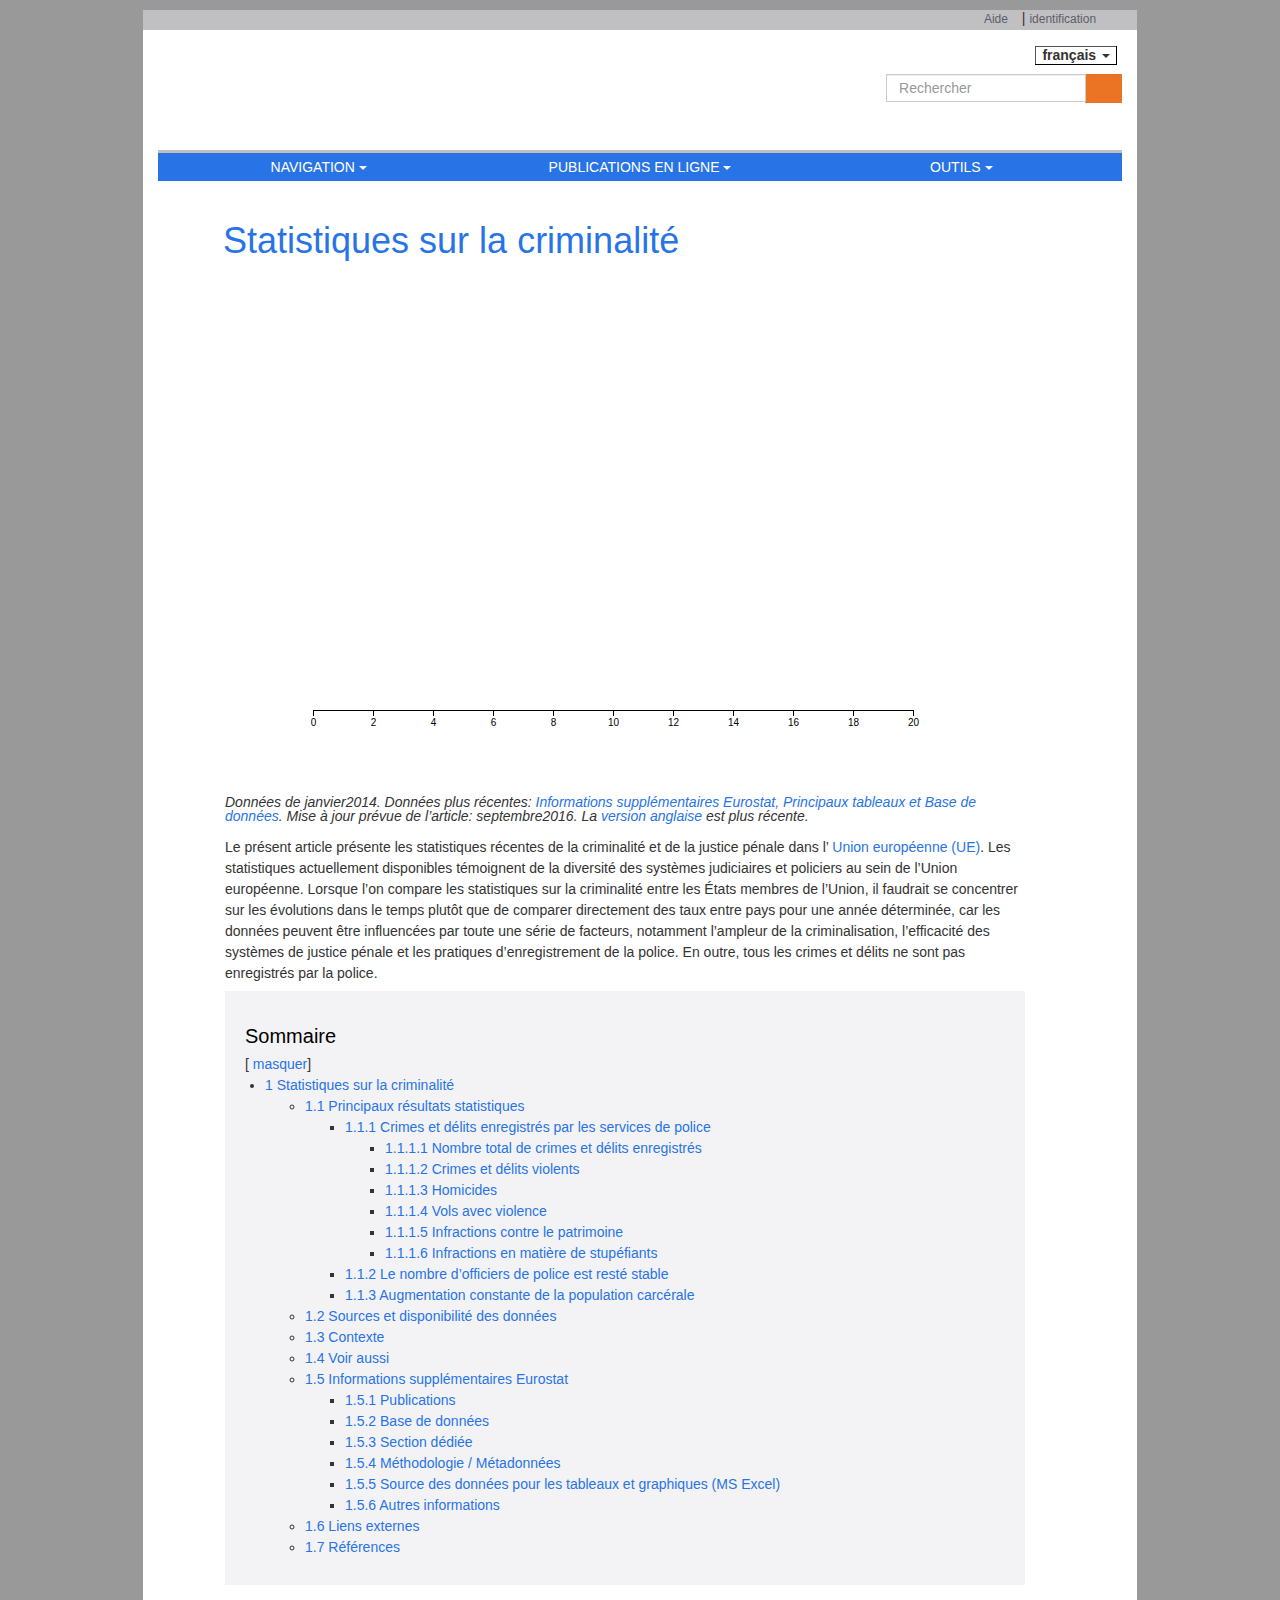
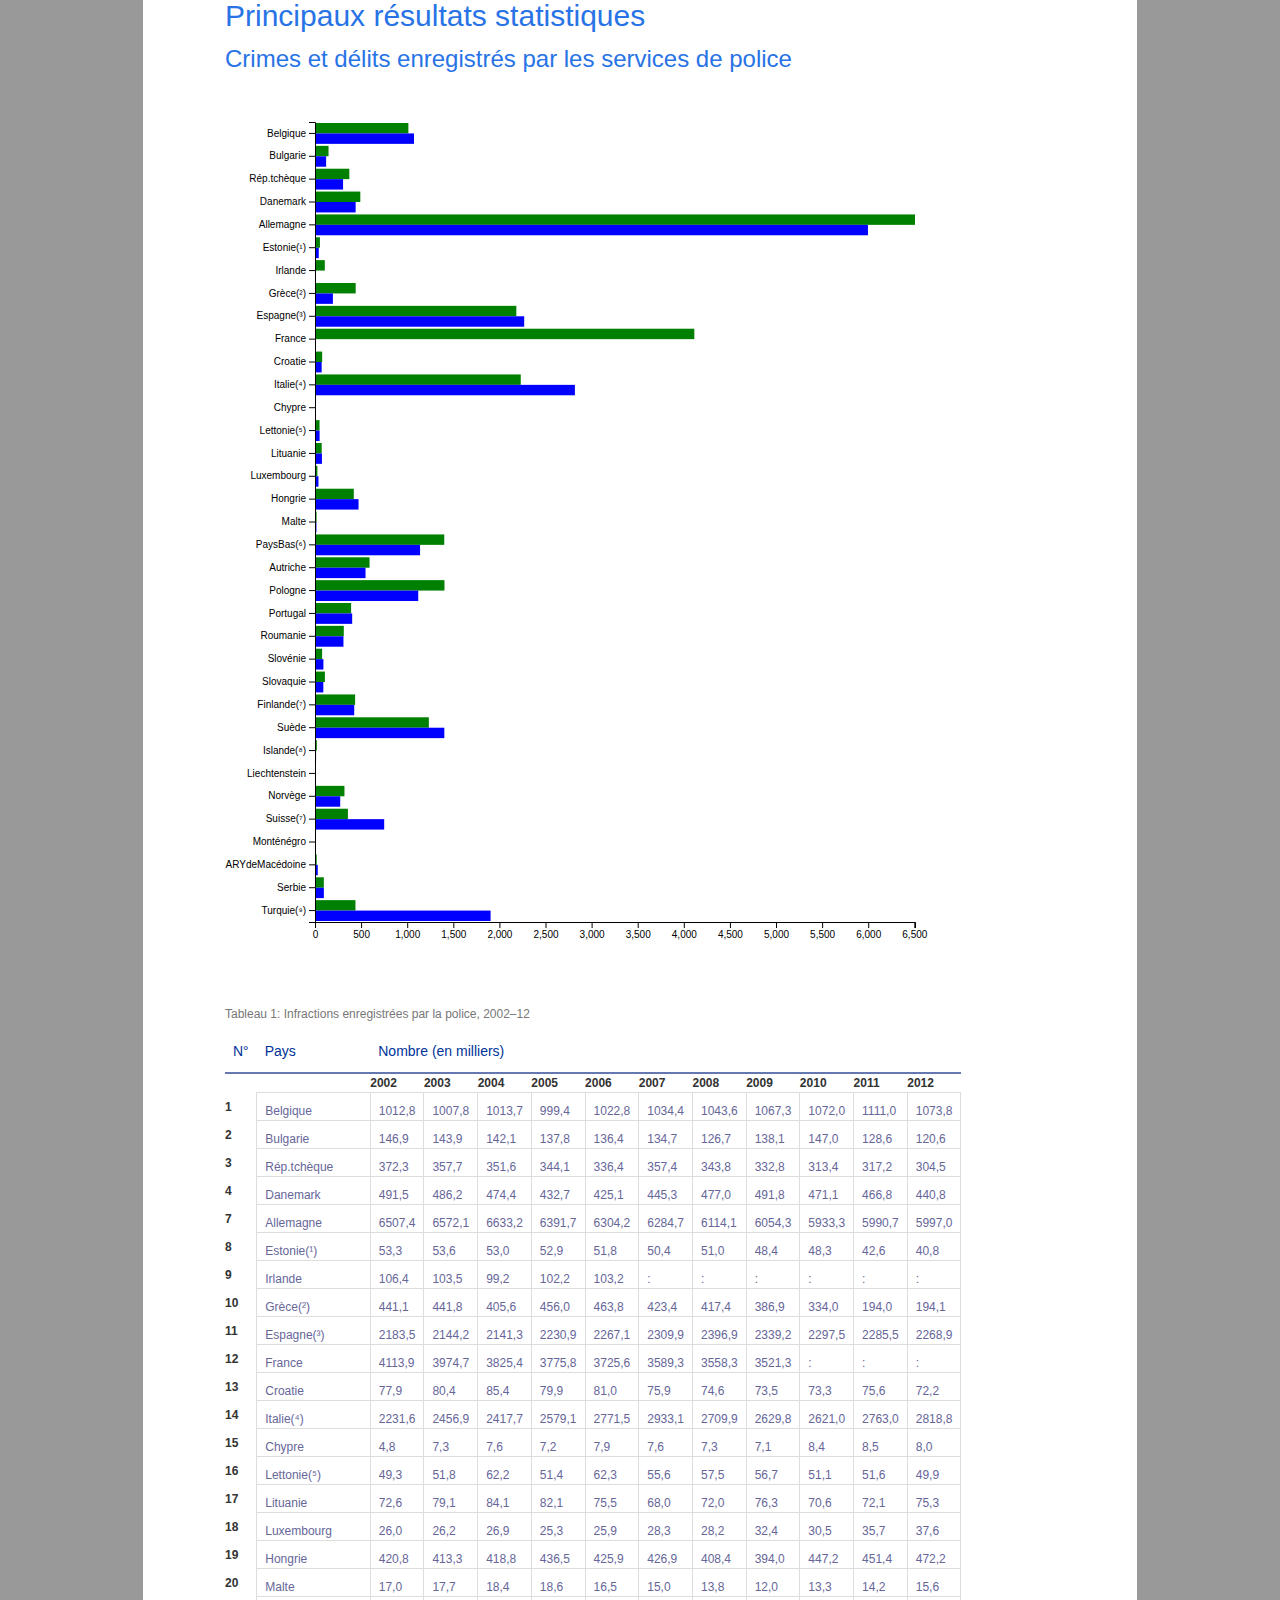
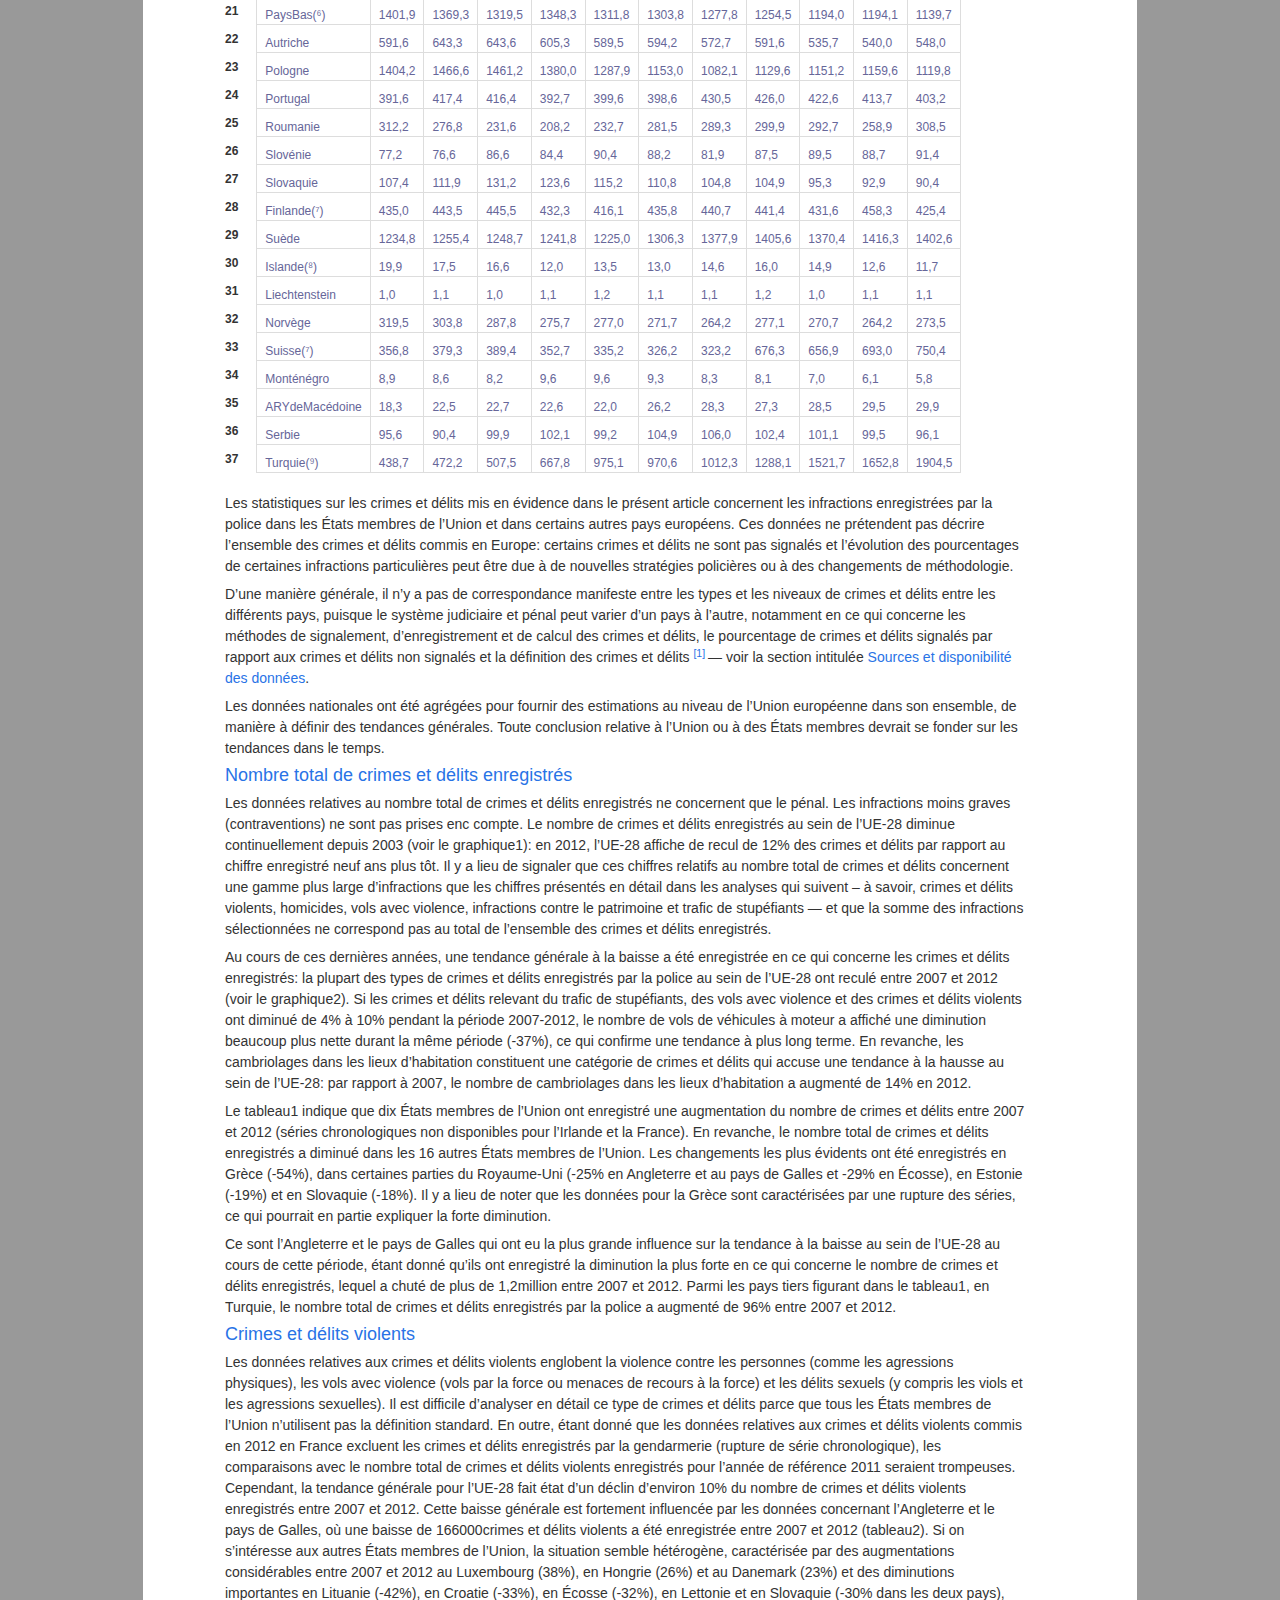
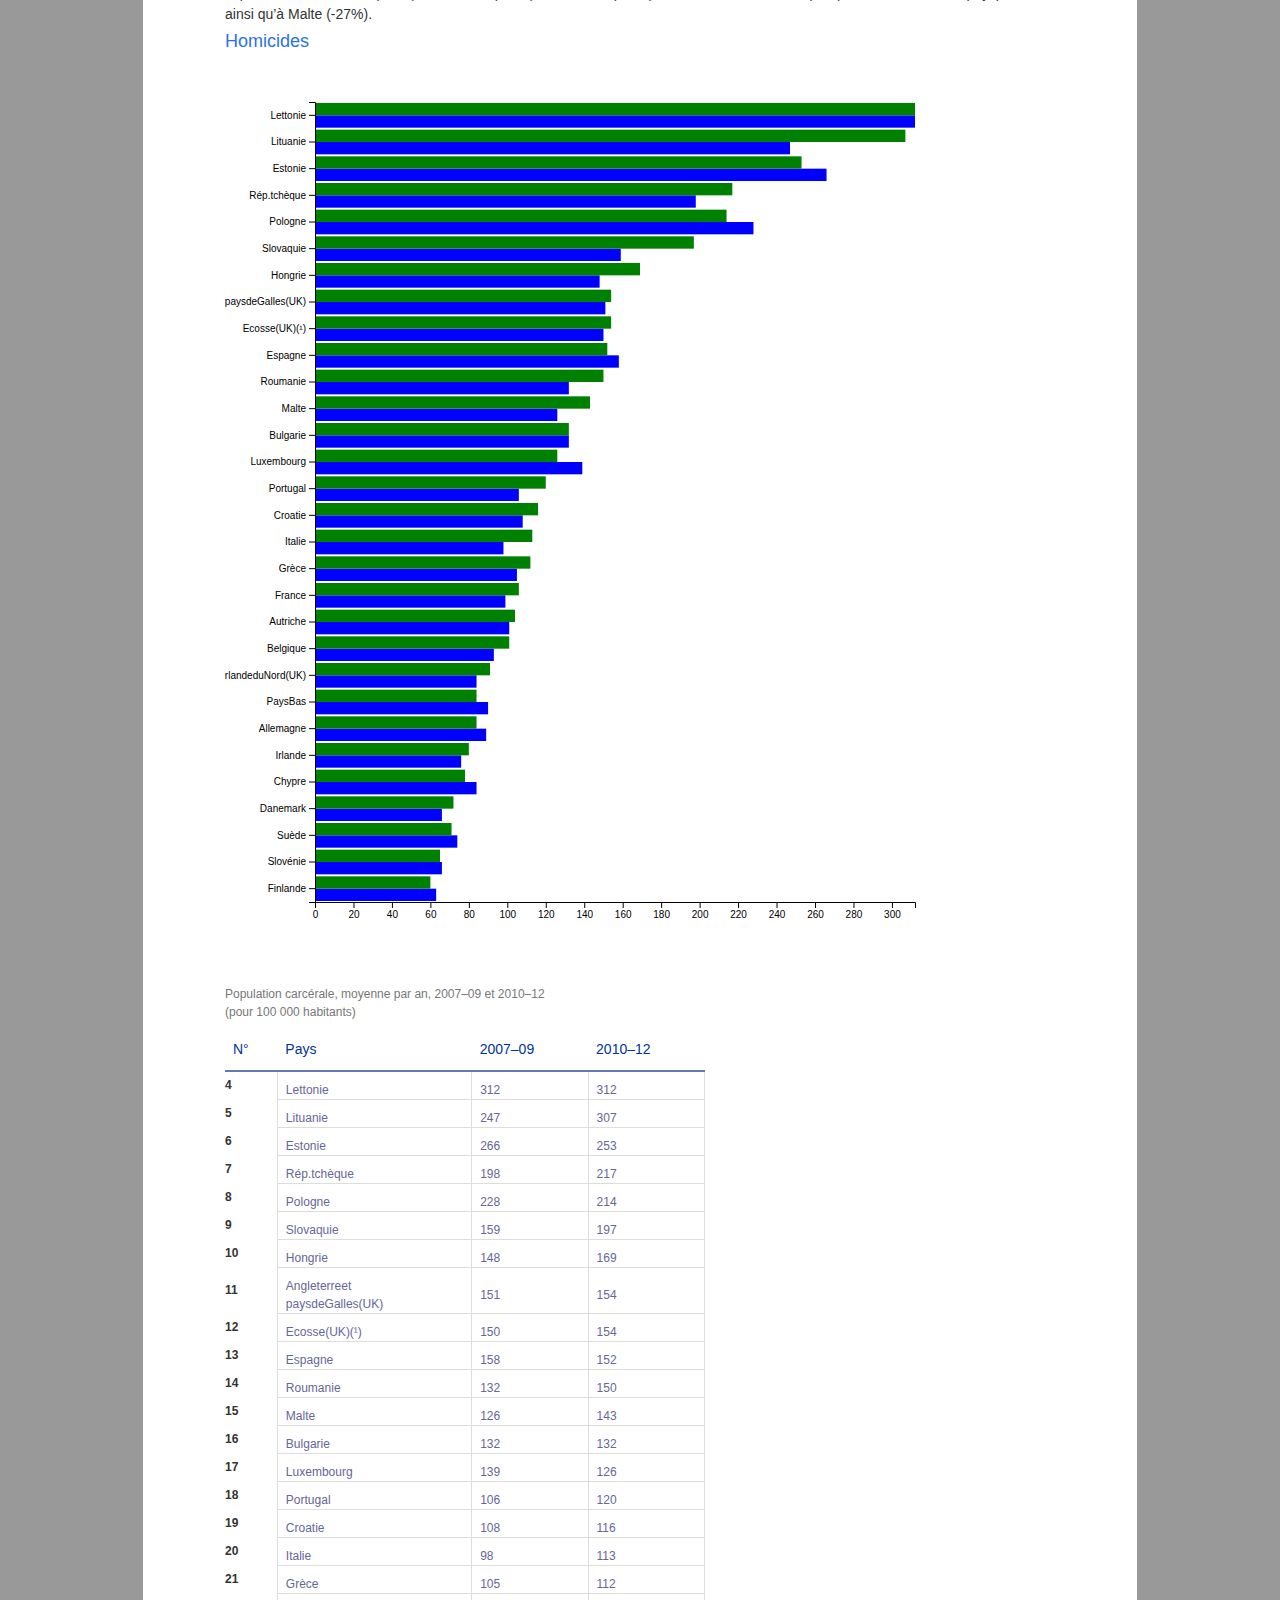
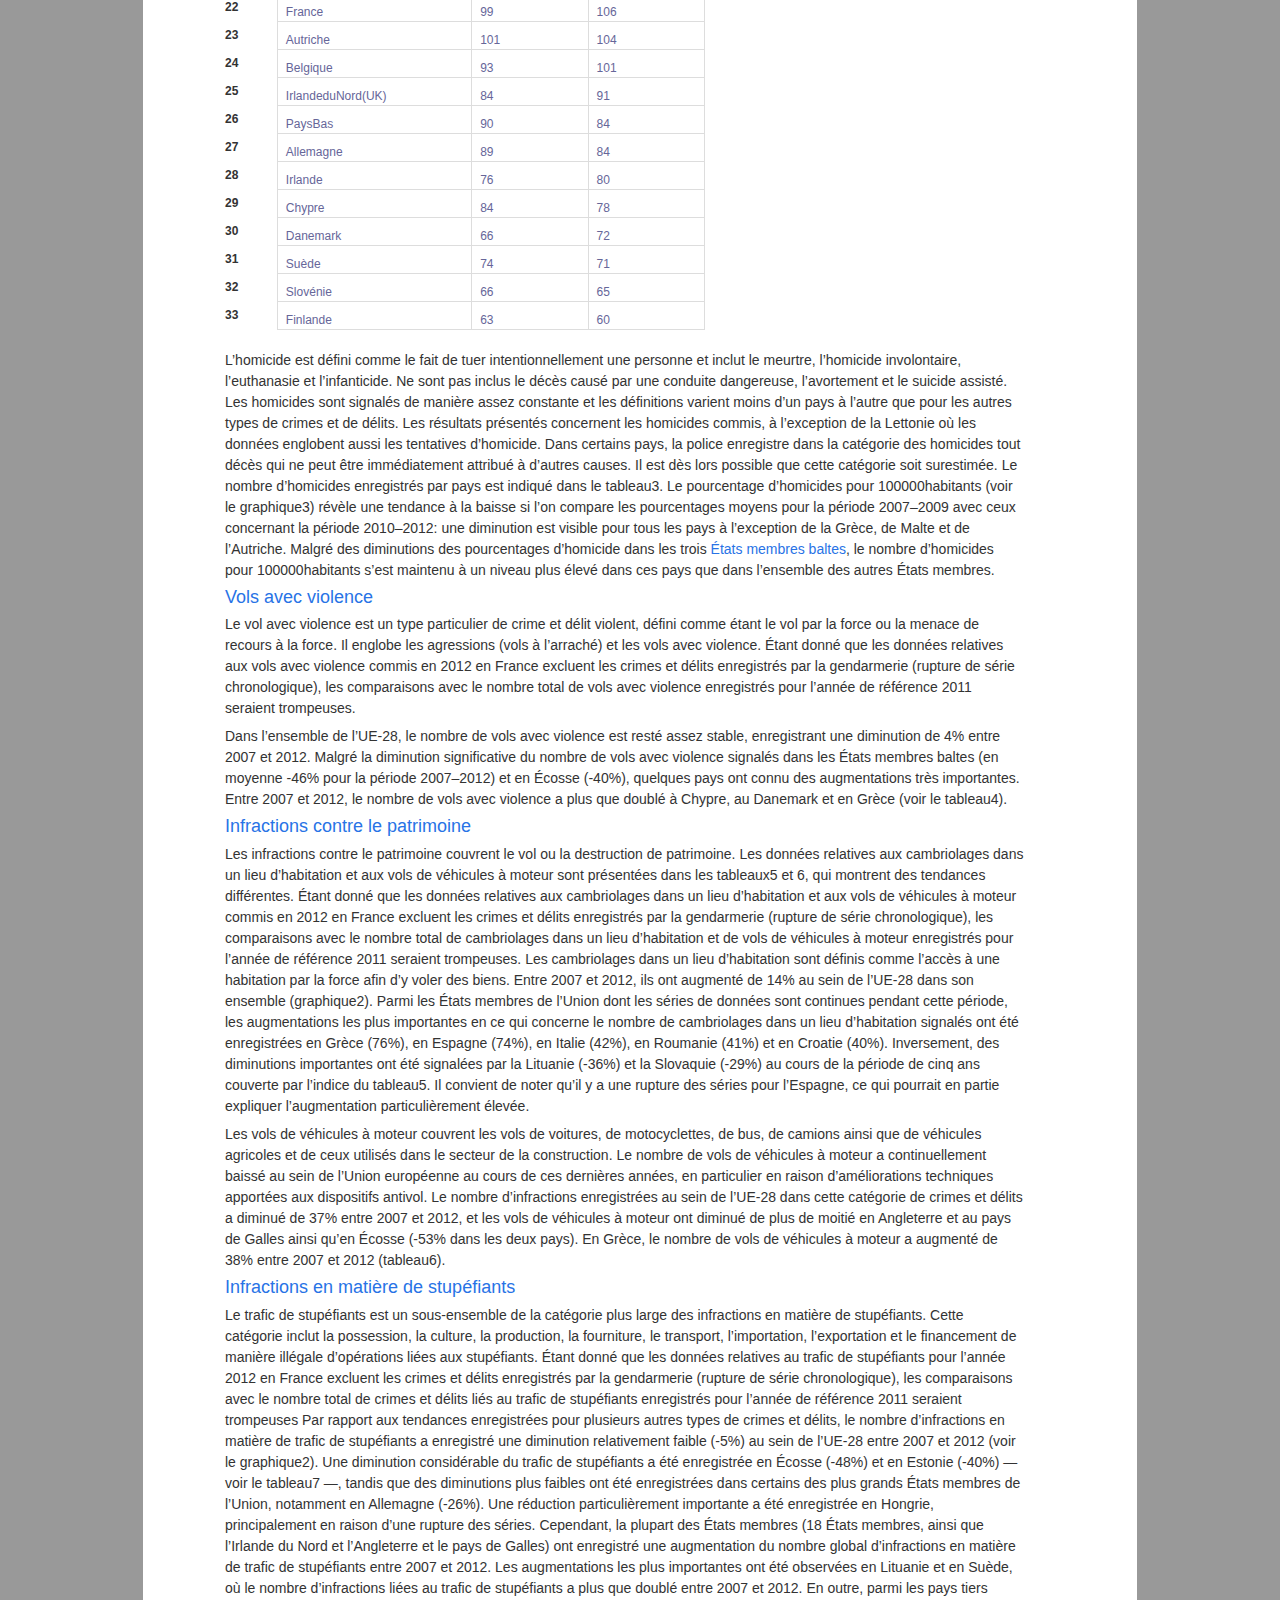
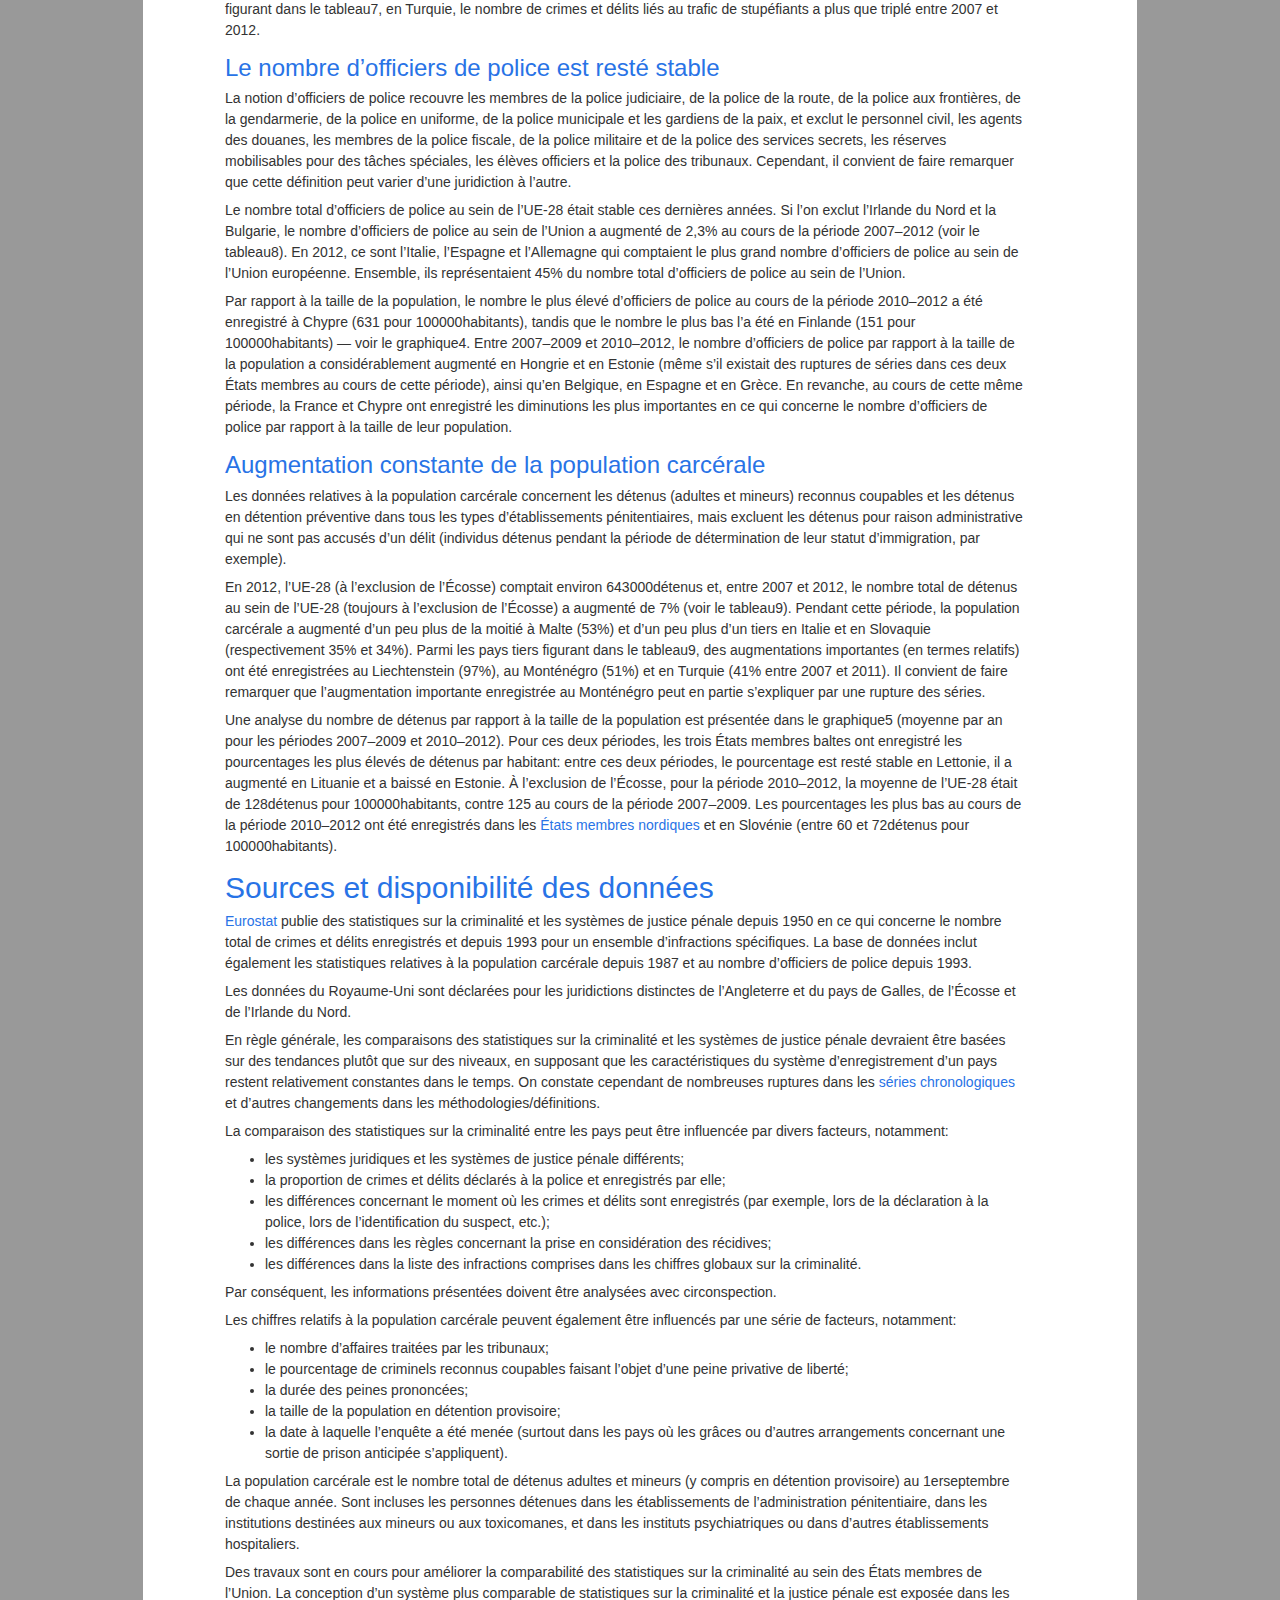
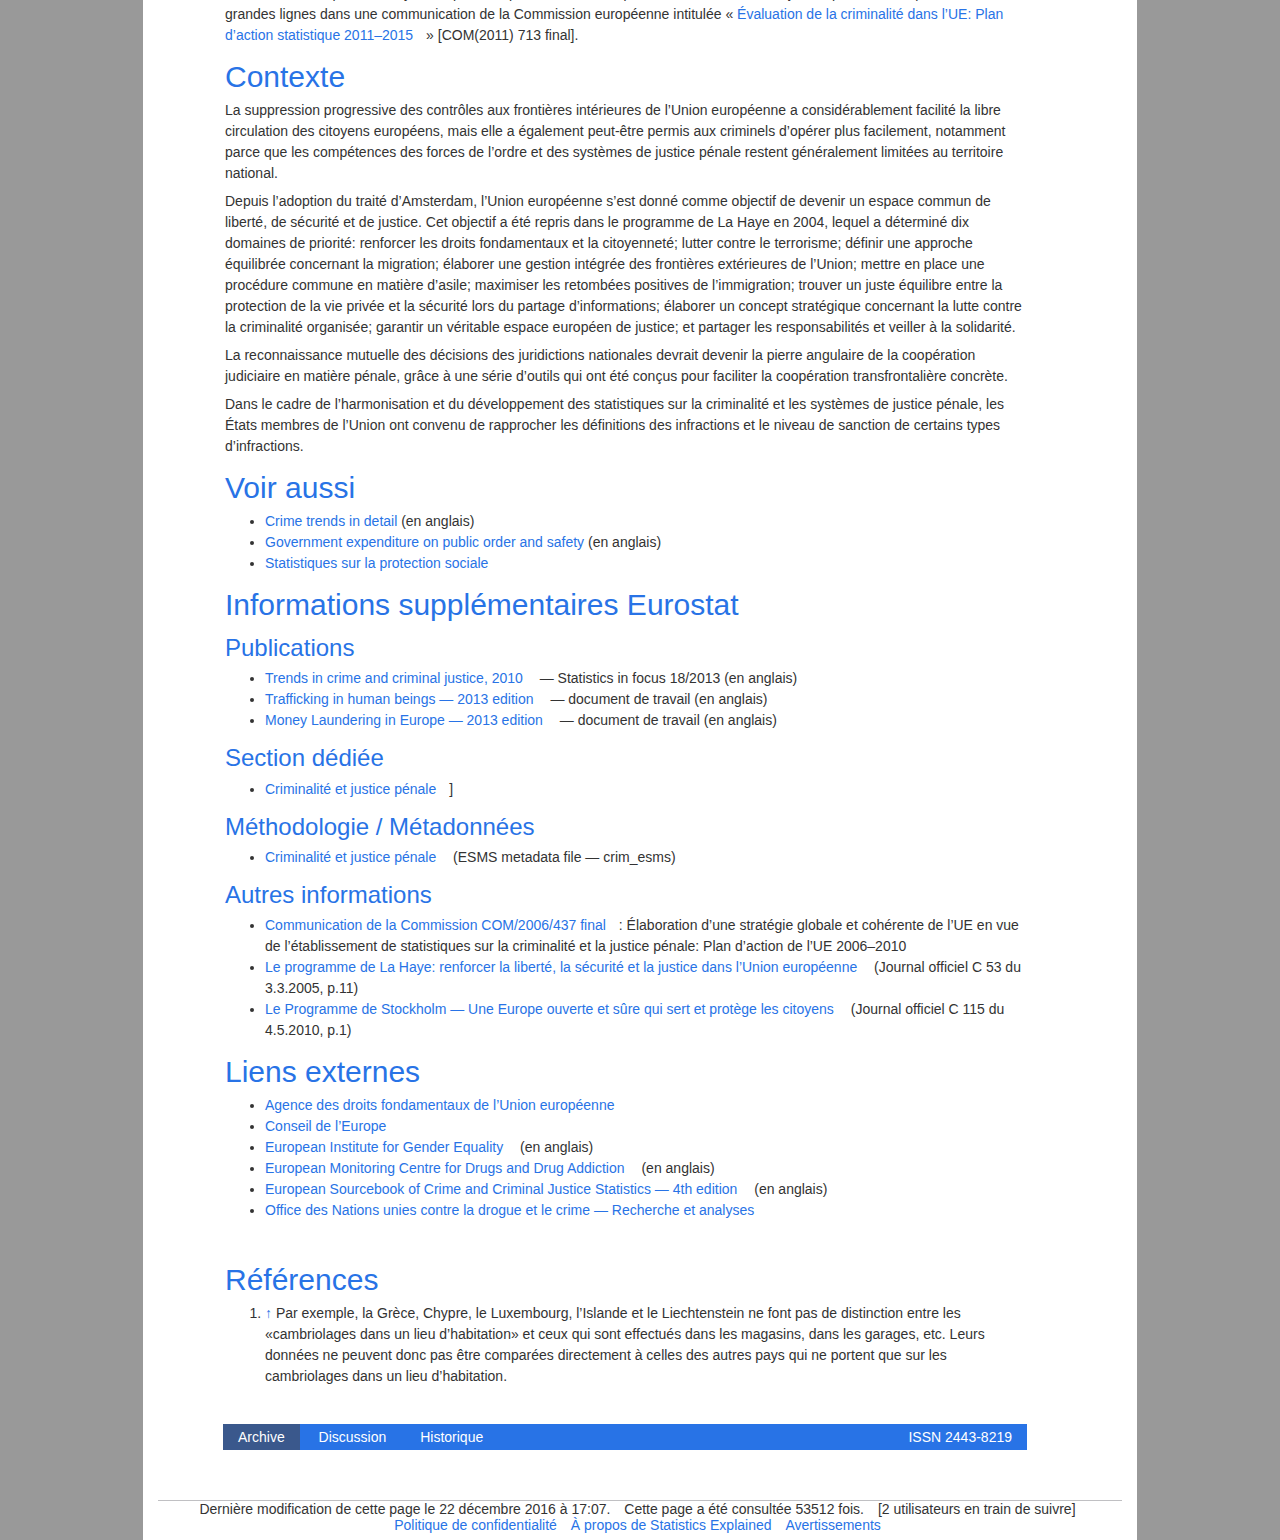
==== commit f7c9774b: "all turn to shit" ====
--- a/index.html
+++ b/index.html
@@ -2413,6 +2413,7 @@
       let w = 750-margin.right-margin.left;
       let h = 500-margin.top-margin.bottom;
 
+
       //store AJAX data
       let ajaxData=[];
       
@@ -2426,7 +2427,7 @@
 
       //Create x and y axis      
       let xScale=d3.scaleLinear()
-                      .domain([0,10])
+                      .domain([0,20])
                       .range([0,w+margin.left]);
                       
      
@@ -2435,17 +2436,18 @@
                       .range([h,0]);
 
       let xAxis=d3.axisBottom(xScale);
-      let yAxis=d3.axisLeft(yScale)
-                  .ticks(10);
-
-      svg3.append("g")
+      // let yAxis=d3.axisLeft(yScale)
+      //             .ticks(10);
+
+      let axisX= svg3.append("g")
             .attr("class", "axis x")
             .attr("transform", "translate(0," + h + ")")
-          .call(xAxis)
           
-      svg3.append("g")
-          .attr("class", "axis y")
-          .call(yAxis)    
+      axisX.call(xAxis);
+          
+      // svg3.append("g")
+      //     .attr("class", "axis y")
+      //     .call(yAxis);    
 
       //AJAX request function
       function makeAjaxCall (methodtype, url){
@@ -2478,40 +2480,51 @@
         });
         return promiseObj;
       };
-      
+      let count=0
       //callback and error
-      createArray=(data)=> {
+      createArray=function (data){
+        
         for (i=0; i<data.length;i++){
             let obj={};
-            Object.assign(obj,{x:data[i][0]})
+            Object.assign(obj,{x:(data[i][0])+count})
             Object.assign(obj,{y:data[i][1]})
             
             ajaxData.push(obj);
+          // Remove old data (max 200 points)
+	        if (ajaxData.length > 20) {
+            ajaxData.shift();
+            count=0;
           }
           console.log(ajaxData);
+
+          //define line  
+          var line = d3.line()
+          .x(function(d){ return x(d.xScale); })
+          .y(function(d){ return y(d.Scale); });
+
+          var path =svg3.append('path'); 
+          path.datum(ajaxData)
+              .attr('class', 'line')
+              .attr('d', line);      
         
-        var line = d3.line()
-              .x(function(d) { return xScale(d.x); }) // set the x values for the line generator
-              .y(function(d) { return yScale(d.y); }) // set the y values for the line generator 
-              //.curve(d3.curveMonotoneX) // apply smoothing to the line
-
-        // 9. Append the path, bind the data, and call the line generator 
-        svg3.append("path")
-            .datum(ajaxData) // 10. Binds data to the line 
-            .attr("class", "line") // Assign a class for styling 
-            .attr("d", line); // 11. Calls the line generator 
-      
-        
+
+        }
+      count+=10;
+      setTimeout(caller,1000); 
       }
       errorHandler=(error)=>{
         console.log("failed with "+error);
       }
       //making the call
-      makeAjaxCall('GET','https://inside.becode.org/api/v1/data/random.json').then(createArray, errorHandler); 
+      var caller = function() {
+        makeAjaxCall('GET','https://inside.becode.org/api/v1/data/random.json').then(createArray, errorHandler); 
+      }
+      caller();
       console.log(ajaxData);    // shows up before the request results due to processing time
     
     
-    }
+    
+    } 
     chart3()
 
 
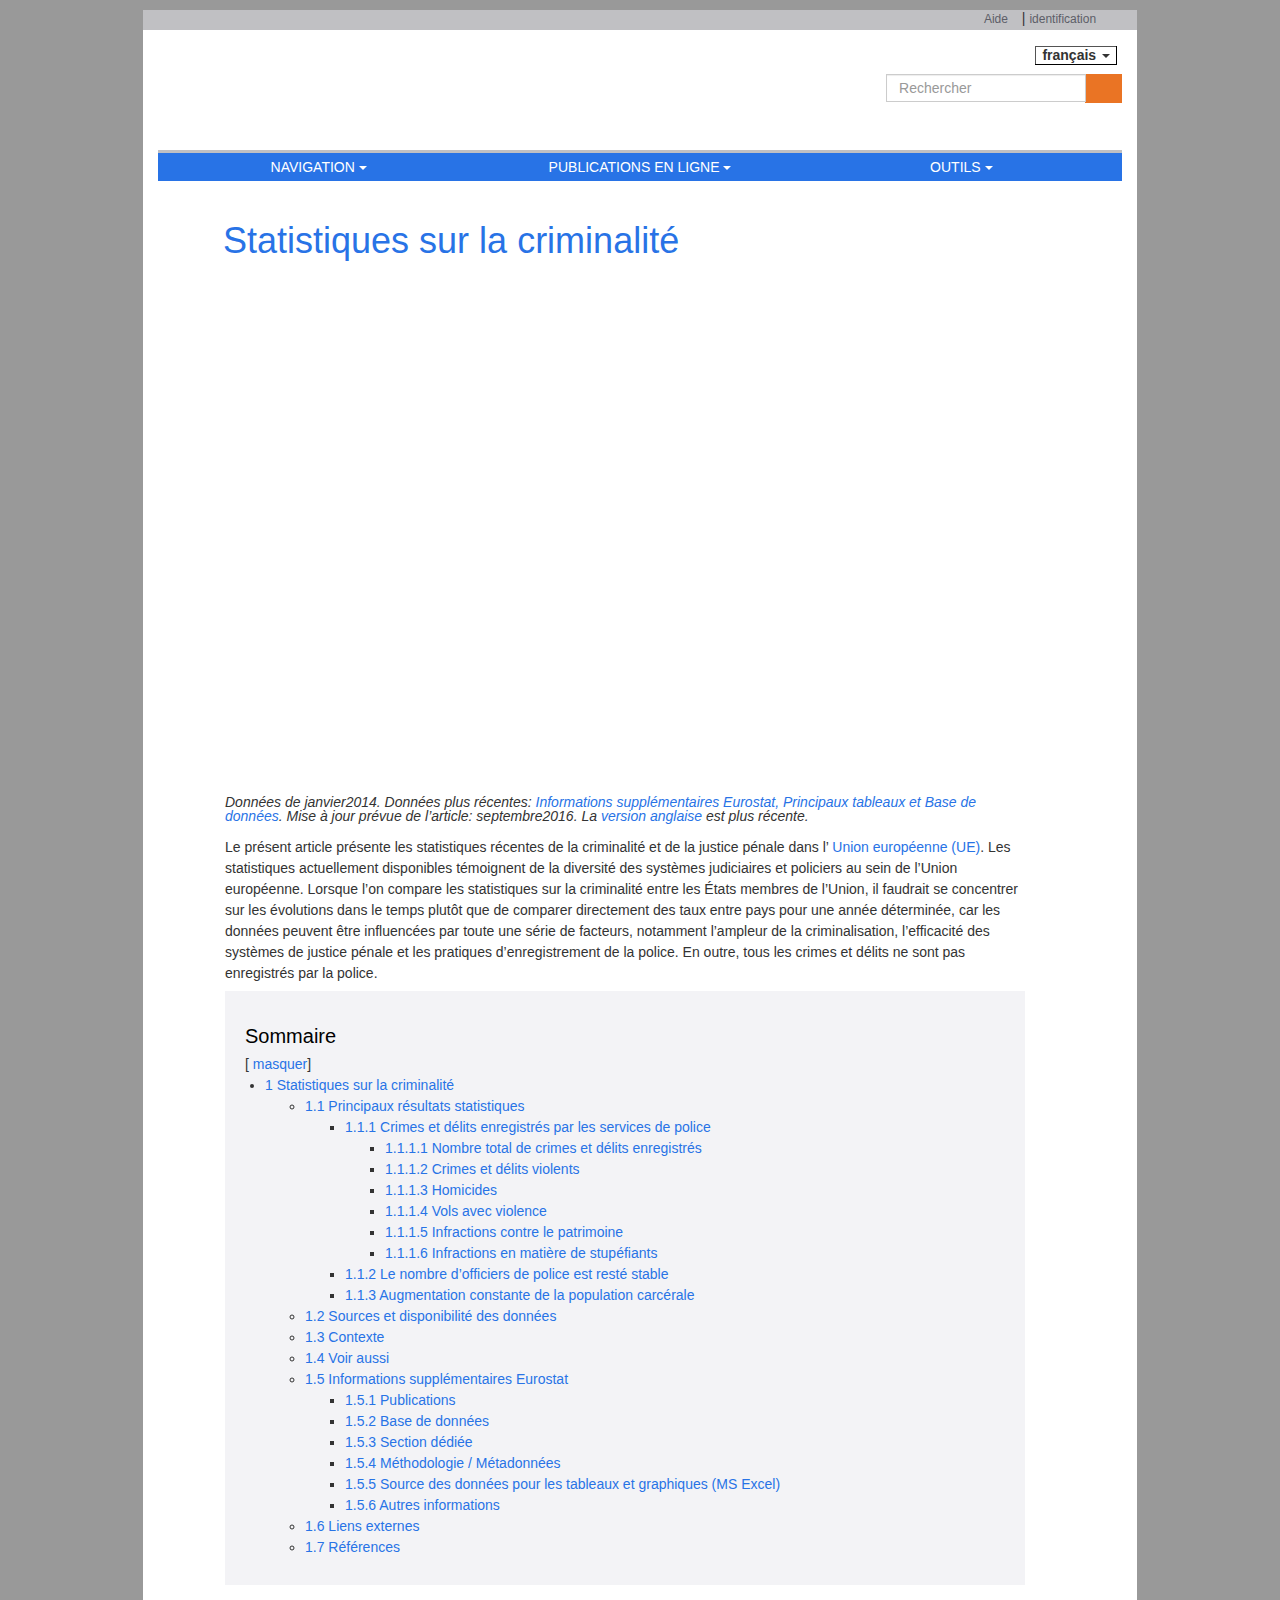
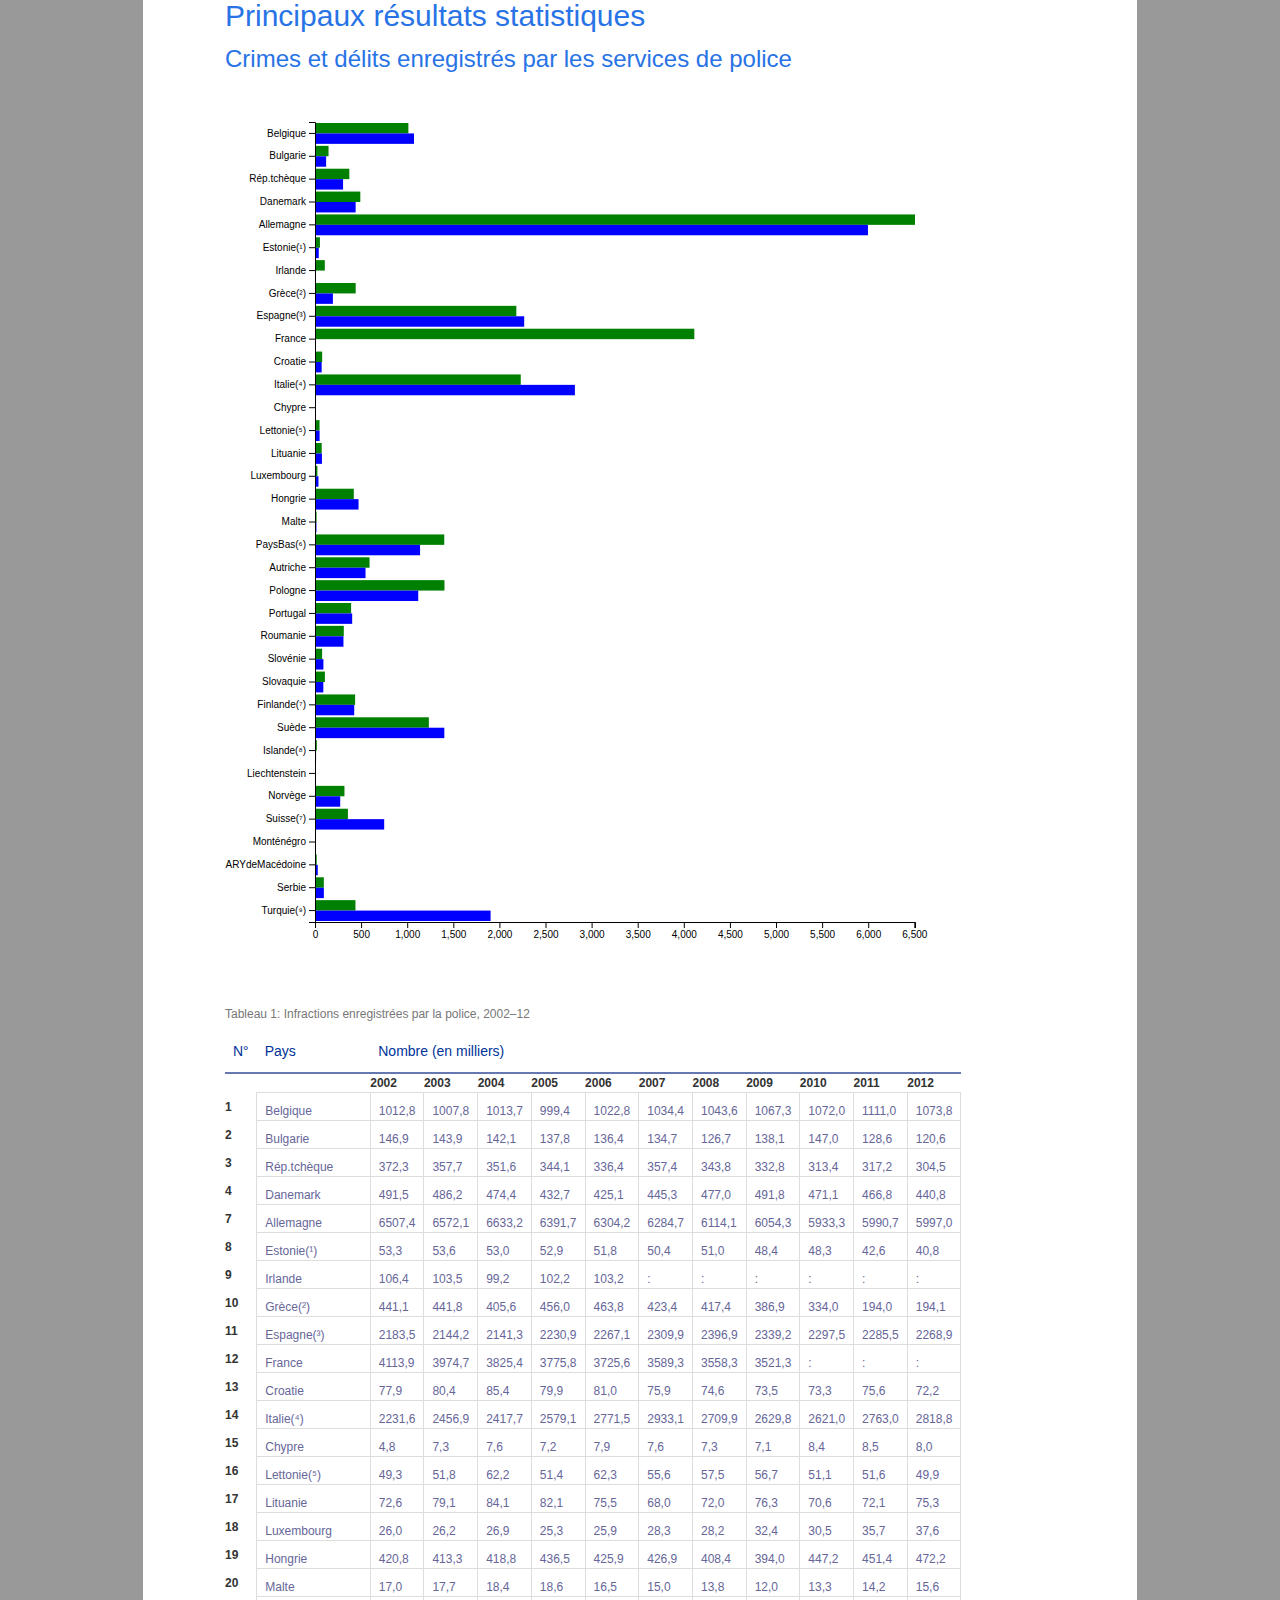
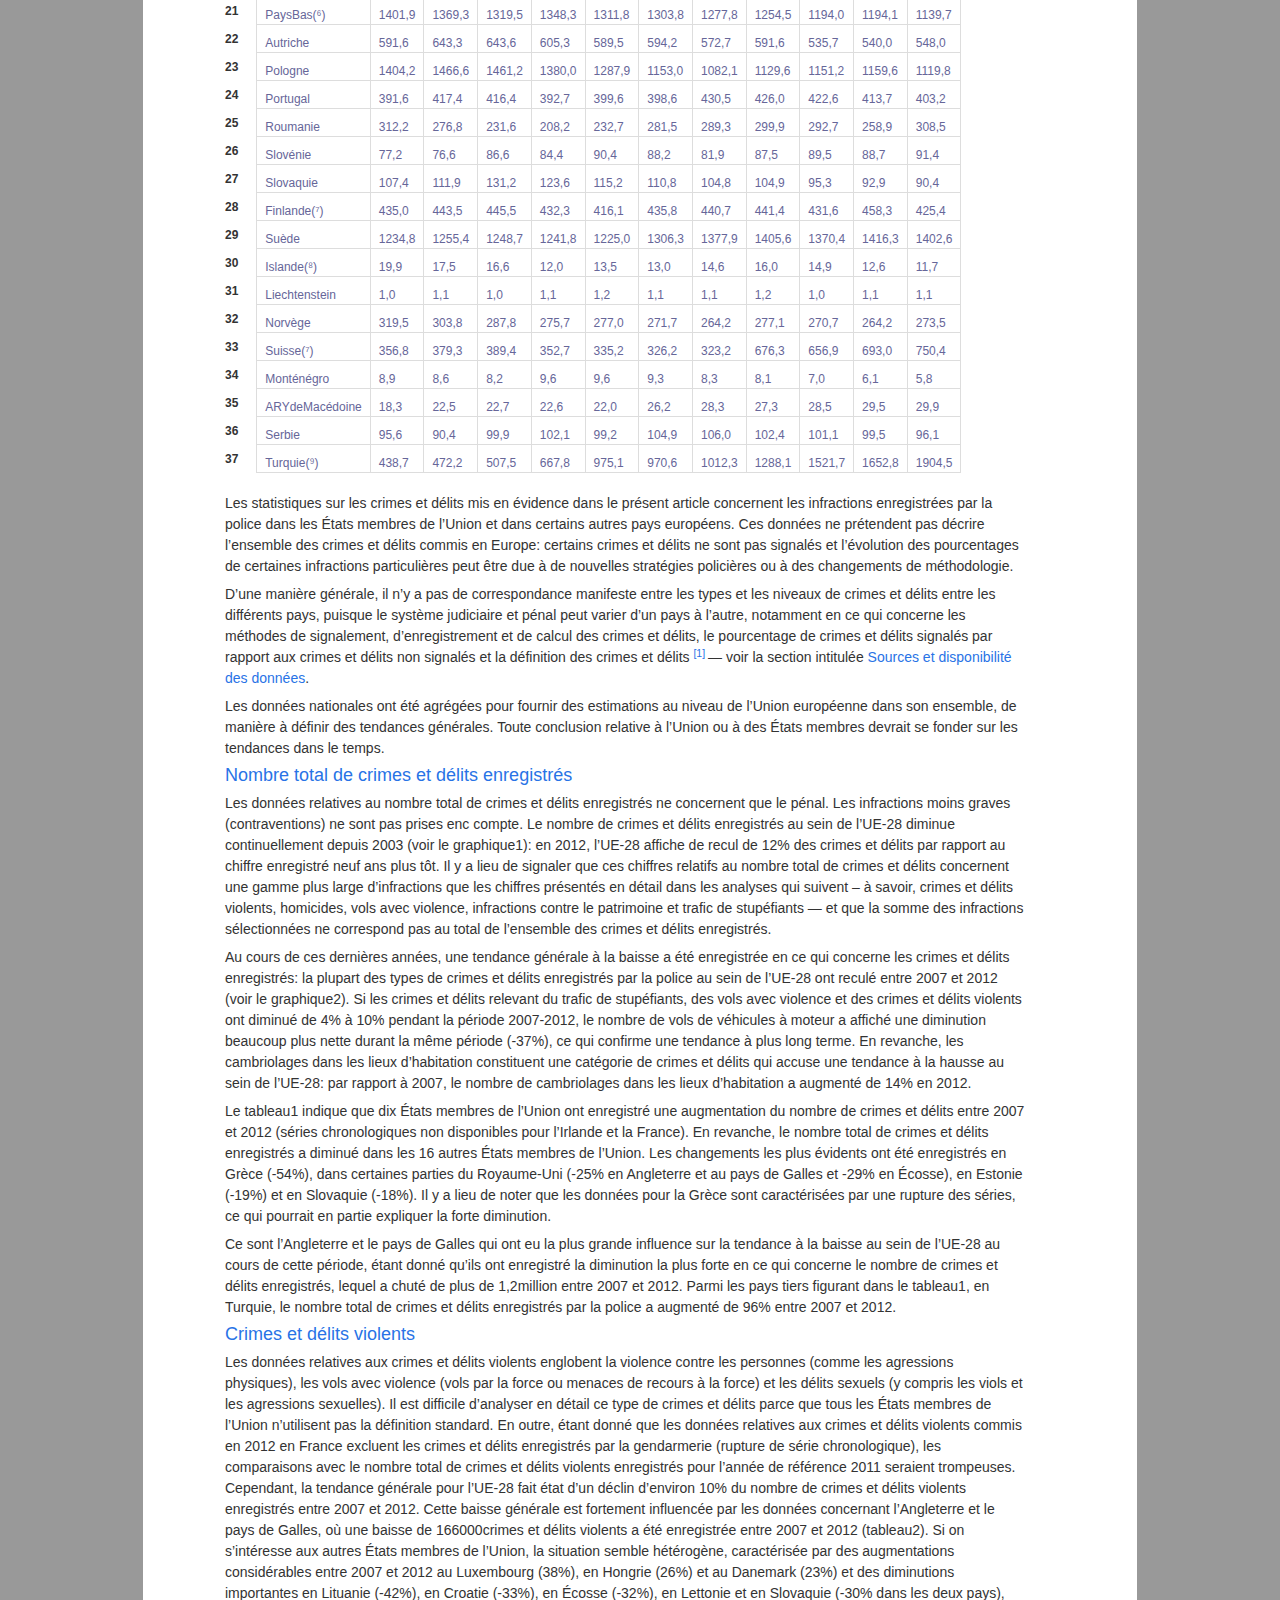
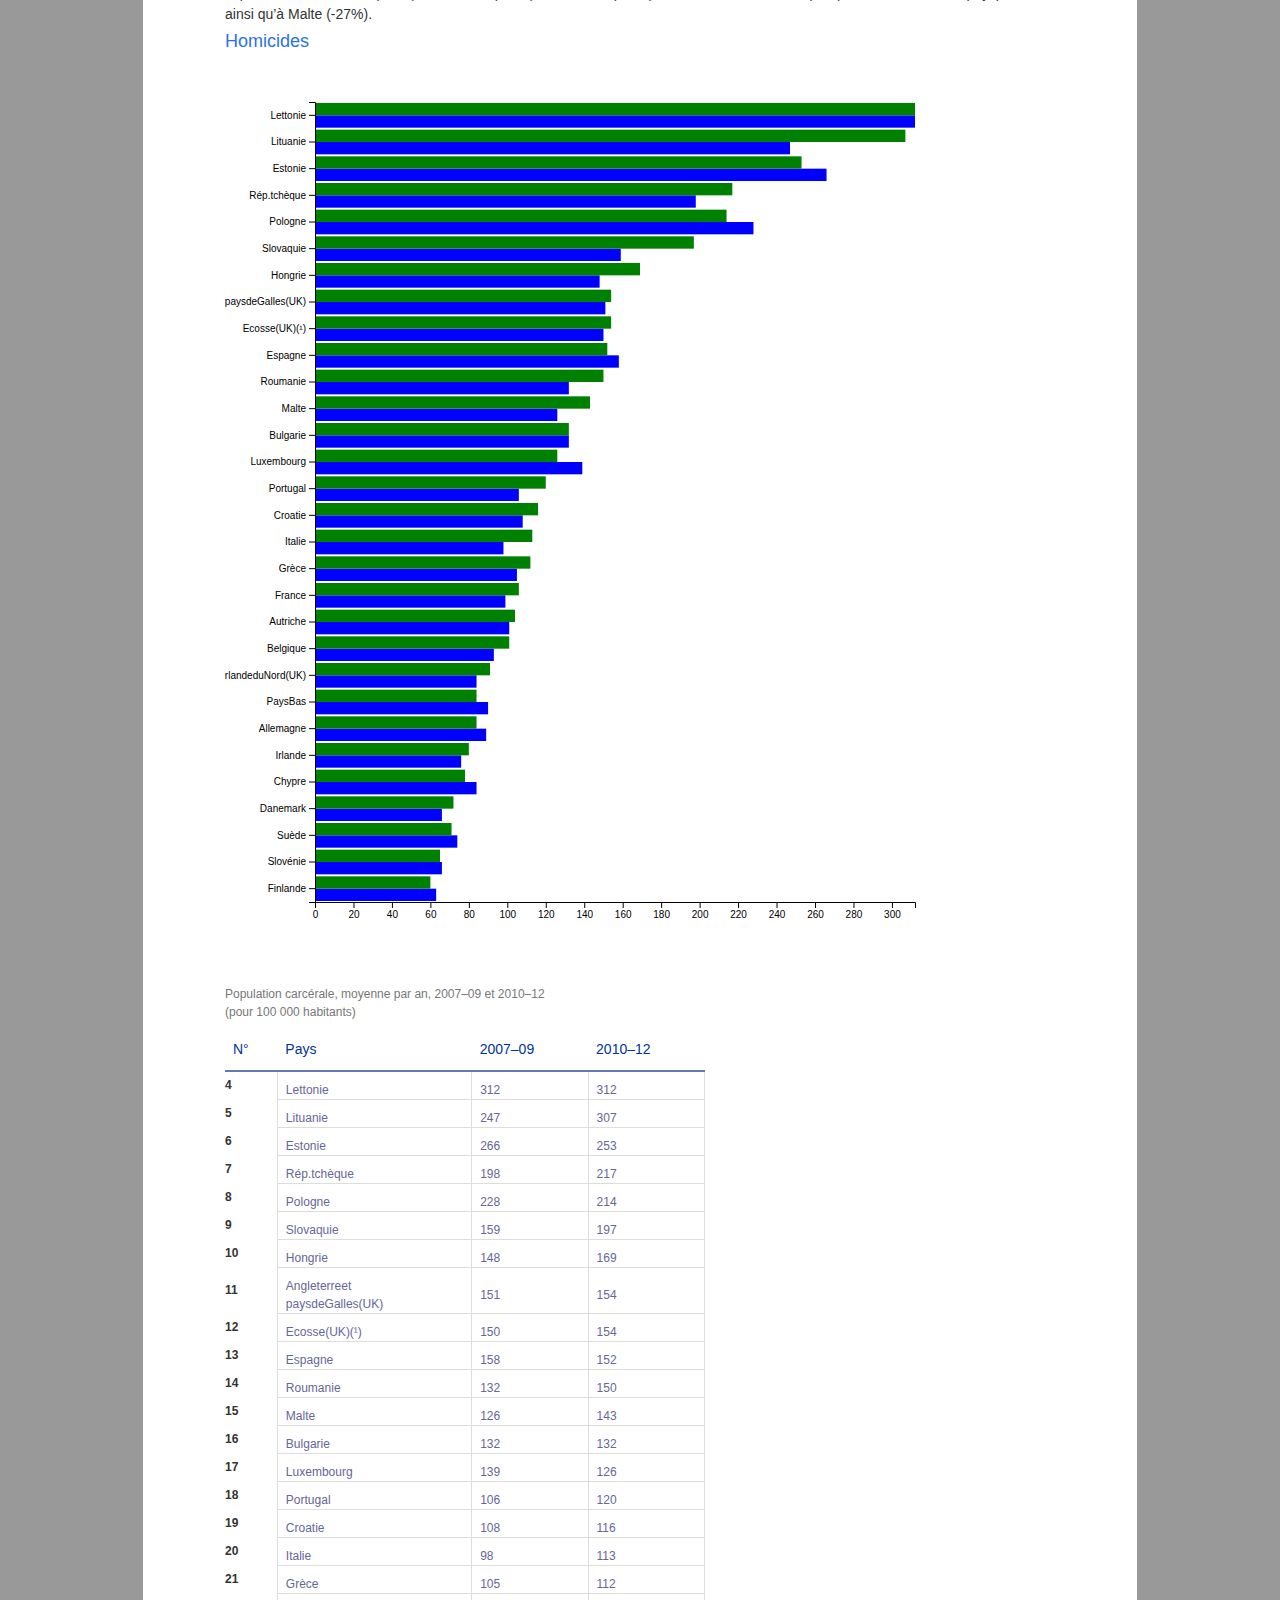
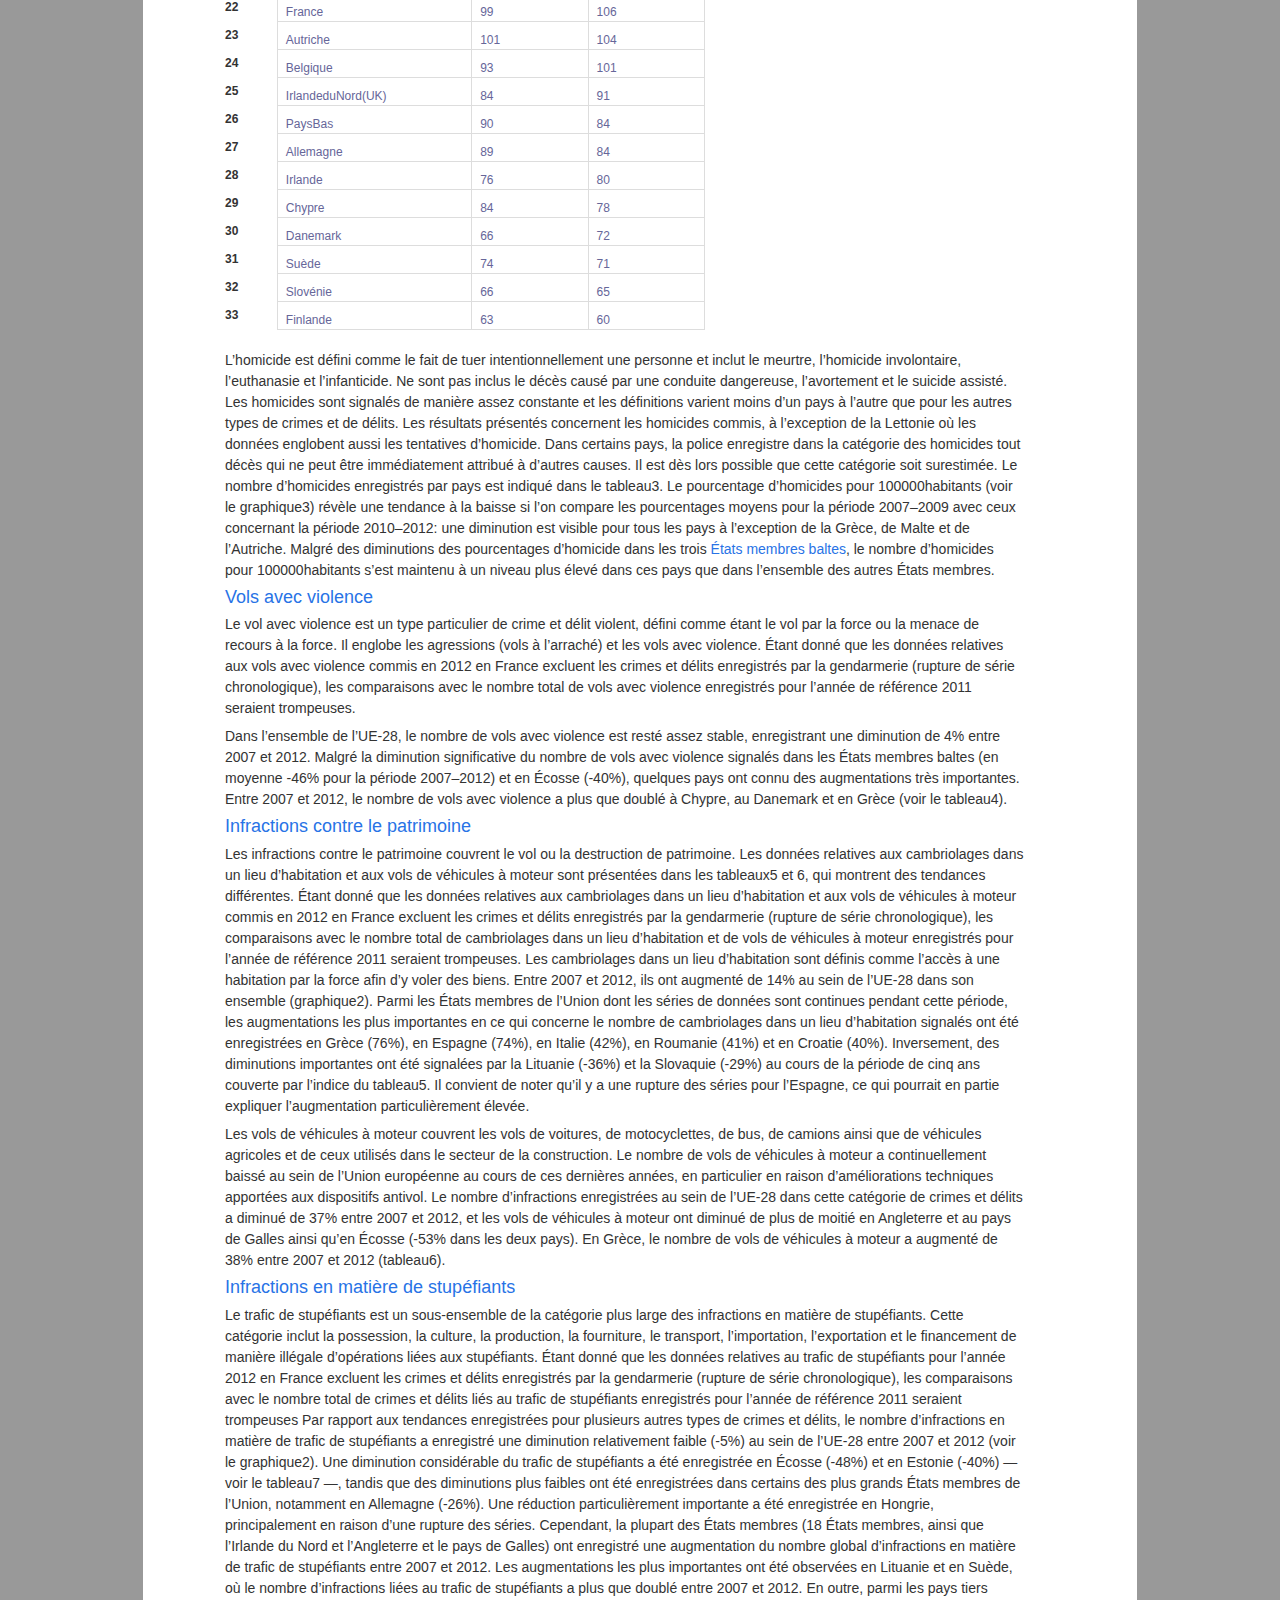
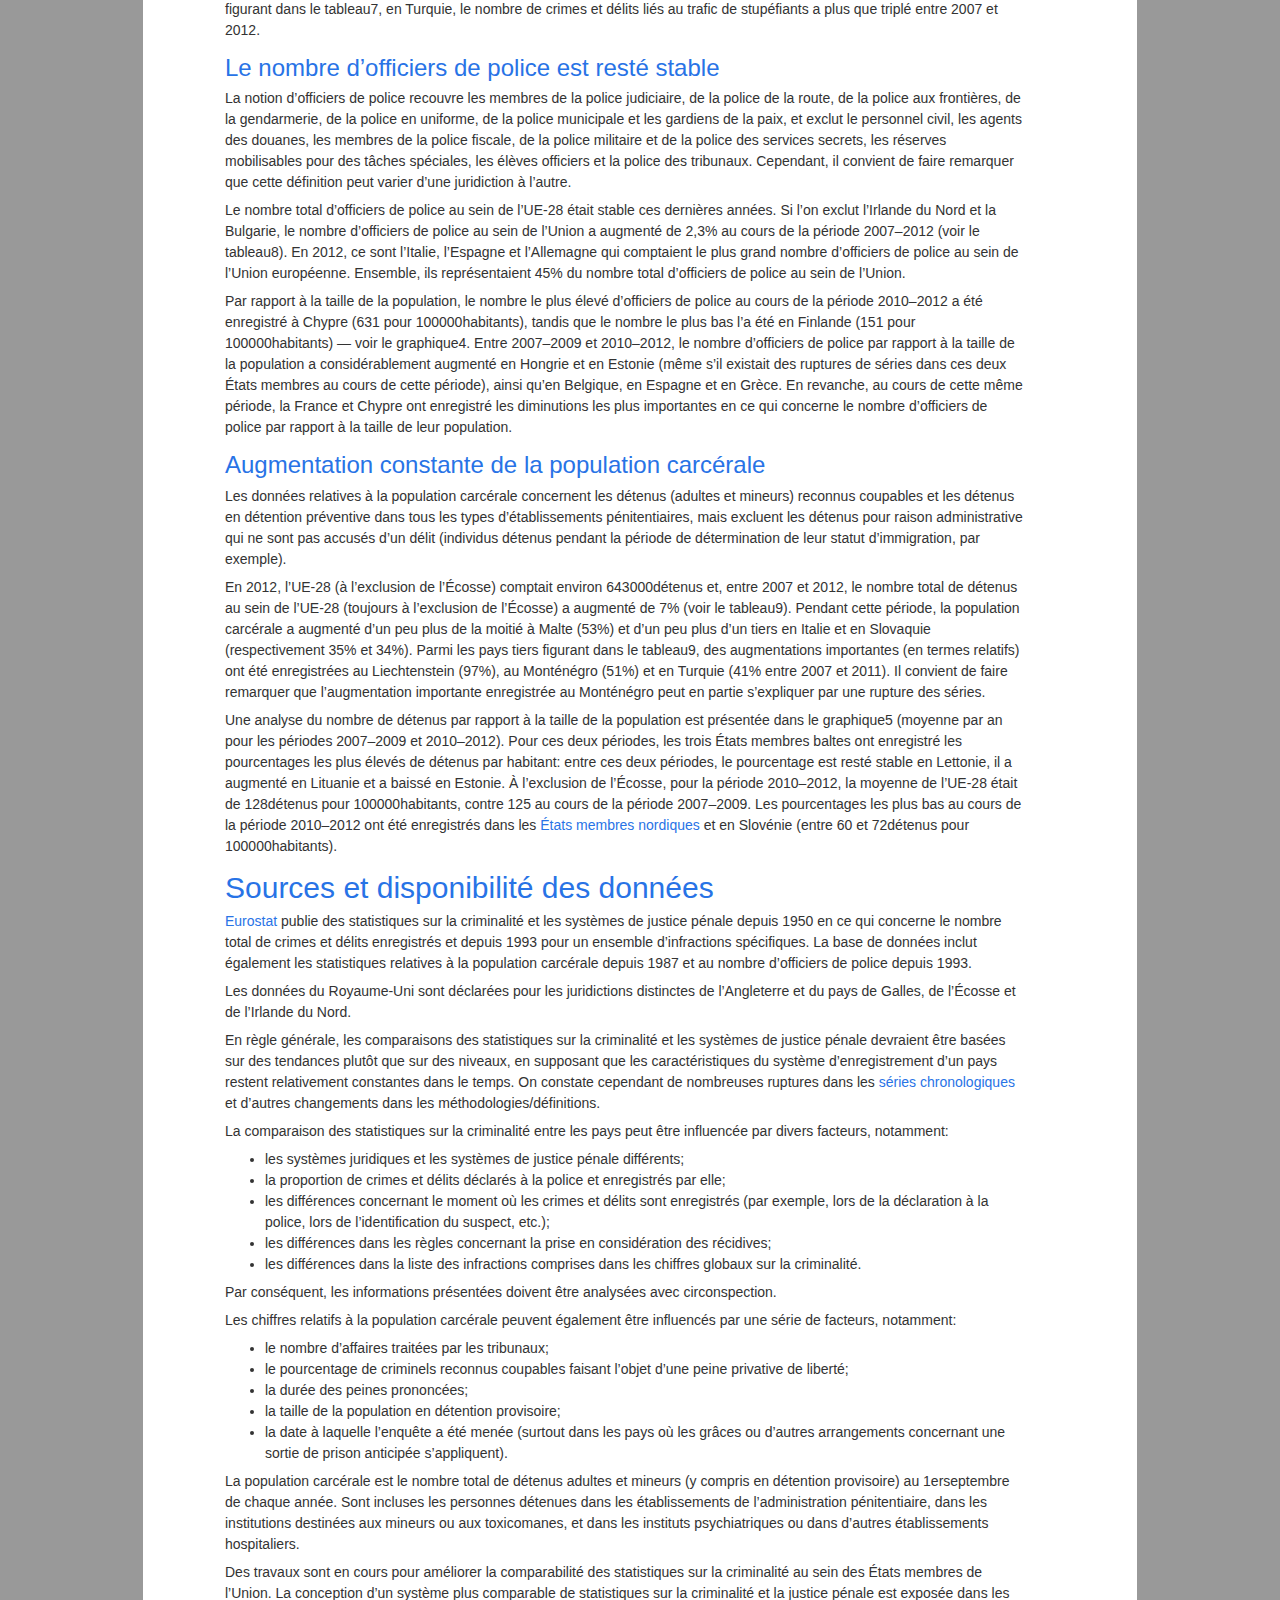
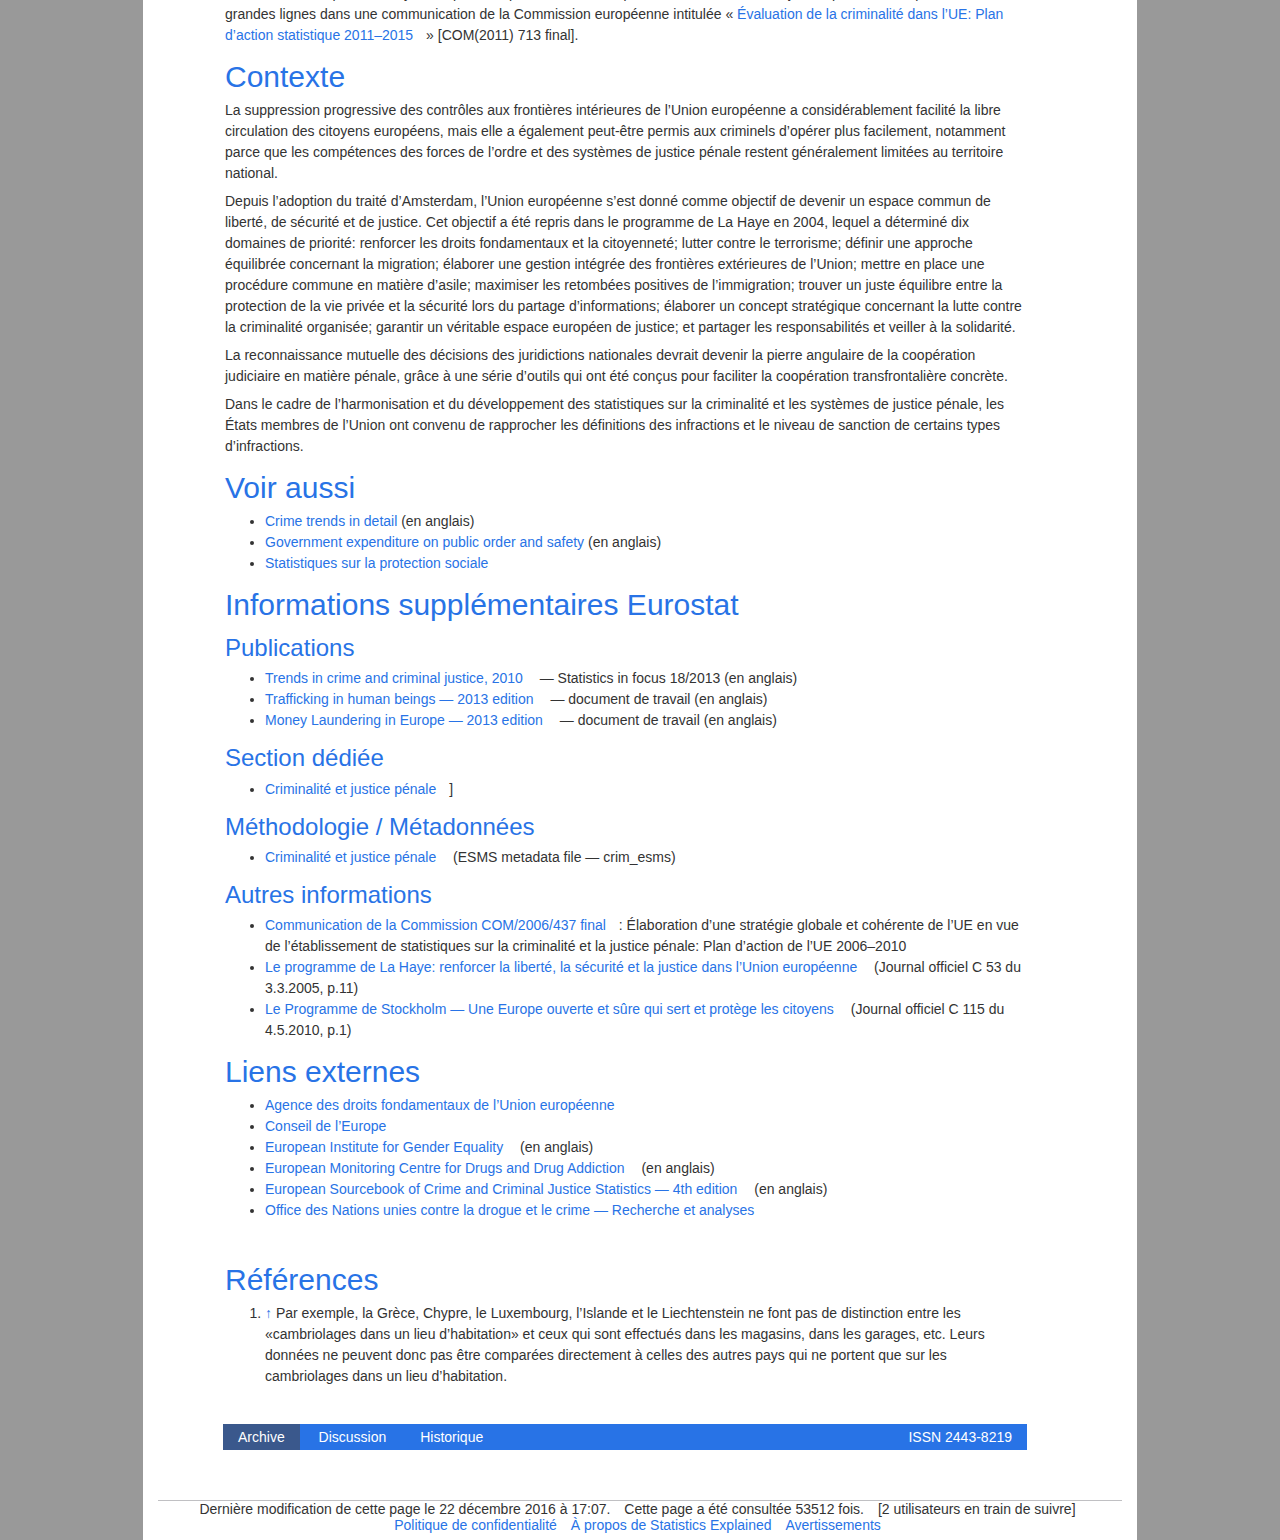
==== commit 6cca7fbc: "ajax working at the min" ====
--- a/index.html
+++ b/index.html
@@ -2413,7 +2413,6 @@
       let w = 750-margin.right-margin.left;
       let h = 500-margin.top-margin.bottom;
 
-
       //store AJAX data
       let ajaxData=[];
       
@@ -2425,12 +2424,35 @@
         .append("g")
           .attr("transform", "translate(" + margin.left + "," + margin.top + ")");
 
-      //Create x and y axis      
-      let xScale=d3.scaleLinear()
-                      .domain([0,20])
+      let count=0;
+      createArray=function (data){
+       
+        d3.select("#chartContainer3").selectAll(".line").remove();
+        d3.select("#chartContainer3").selectAll(".axis").remove();
+               
+        for (i=0; i<data.length;i++){
+            let obj={};
+            Object.assign(obj,{x:(data[i][0])+count})
+            Object.assign(obj,{y:data[i][1]})
+
+            ajaxData.push(obj);
+
+
+          // Remove old data (max 50 points)
+	        if (ajaxData.length > 50) {
+            ajaxData.shift();
+            
+            }
+          }
+     //Create x and y axis      
+     let xScale=d3.scaleLinear()
+                      .domain([d3.min(ajaxData,function(d){return Math.floor(d.x)}),d3.max(ajaxData,function(d){return Math.ceil(d.x)})])
                       .range([0,w+margin.left]);
-                      
-     
+
+      console.log(d3.max(ajaxData,function(d){return Math.ceil(d.x)}));
+      console.log(ajaxData);
+      console.log(w+margin.left)
+                           
       let yScale=d3.scaleLinear()
                       .domain([-20,20])
                       .range([h,0]);
@@ -2448,6 +2470,31 @@
       // svg3.append("g")
       //     .attr("class", "axis y")
       //     .call(yAxis);    
+
+      //callback and error
+          console.log(ajaxData);
+          console.log(ajaxData[0]);
+
+
+          
+          var path =svg3.append('path');
+            path.datum(ajaxData);
+
+                      //define line  
+          var line = d3.line()
+          .x(function(d){ console.log(xScale(d.x)); return xScale(d.x); })
+          .y(function(d){ console.log (yScale(d.y)); return yScale(d.y); })
+              
+              
+              path.attr('class', 'line')
+              .attr('d', line)
+              .attr("stroke-width","2")
+              .attr("fill","none")
+              .attr("stroke","black"); 
+
+      count+=10;
+      setTimeout(caller,1000); 
+      }
 
       //AJAX request function
       function makeAjaxCall (methodtype, url){
@@ -2480,38 +2527,7 @@
         });
         return promiseObj;
       };
-      let count=0
-      //callback and error
-      createArray=function (data){
-        
-        for (i=0; i<data.length;i++){
-            let obj={};
-            Object.assign(obj,{x:(data[i][0])+count})
-            Object.assign(obj,{y:data[i][1]})
-            
-            ajaxData.push(obj);
-          // Remove old data (max 200 points)
-	        if (ajaxData.length > 20) {
-            ajaxData.shift();
-            count=0;
-          }
-          console.log(ajaxData);
-
-          //define line  
-          var line = d3.line()
-          .x(function(d){ return x(d.xScale); })
-          .y(function(d){ return y(d.Scale); });
-
-          var path =svg3.append('path'); 
-          path.datum(ajaxData)
-              .attr('class', 'line')
-              .attr('d', line);      
-        
-
-        }
-      count+=10;
-      setTimeout(caller,1000); 
-      }
+      
       errorHandler=(error)=>{
         console.log("failed with "+error);
       }
@@ -2519,15 +2535,12 @@
       var caller = function() {
         makeAjaxCall('GET','https://inside.becode.org/api/v1/data/random.json').then(createArray, errorHandler); 
       }
+     
       caller();
-      console.log(ajaxData);    // shows up before the request results due to processing time
-    
-    
-    
-    } 
+      console.log(ajaxData);    // shows up before the request results due to processing time  
+}    
+     
     chart3()
-
-
 
   </script>
 </body>
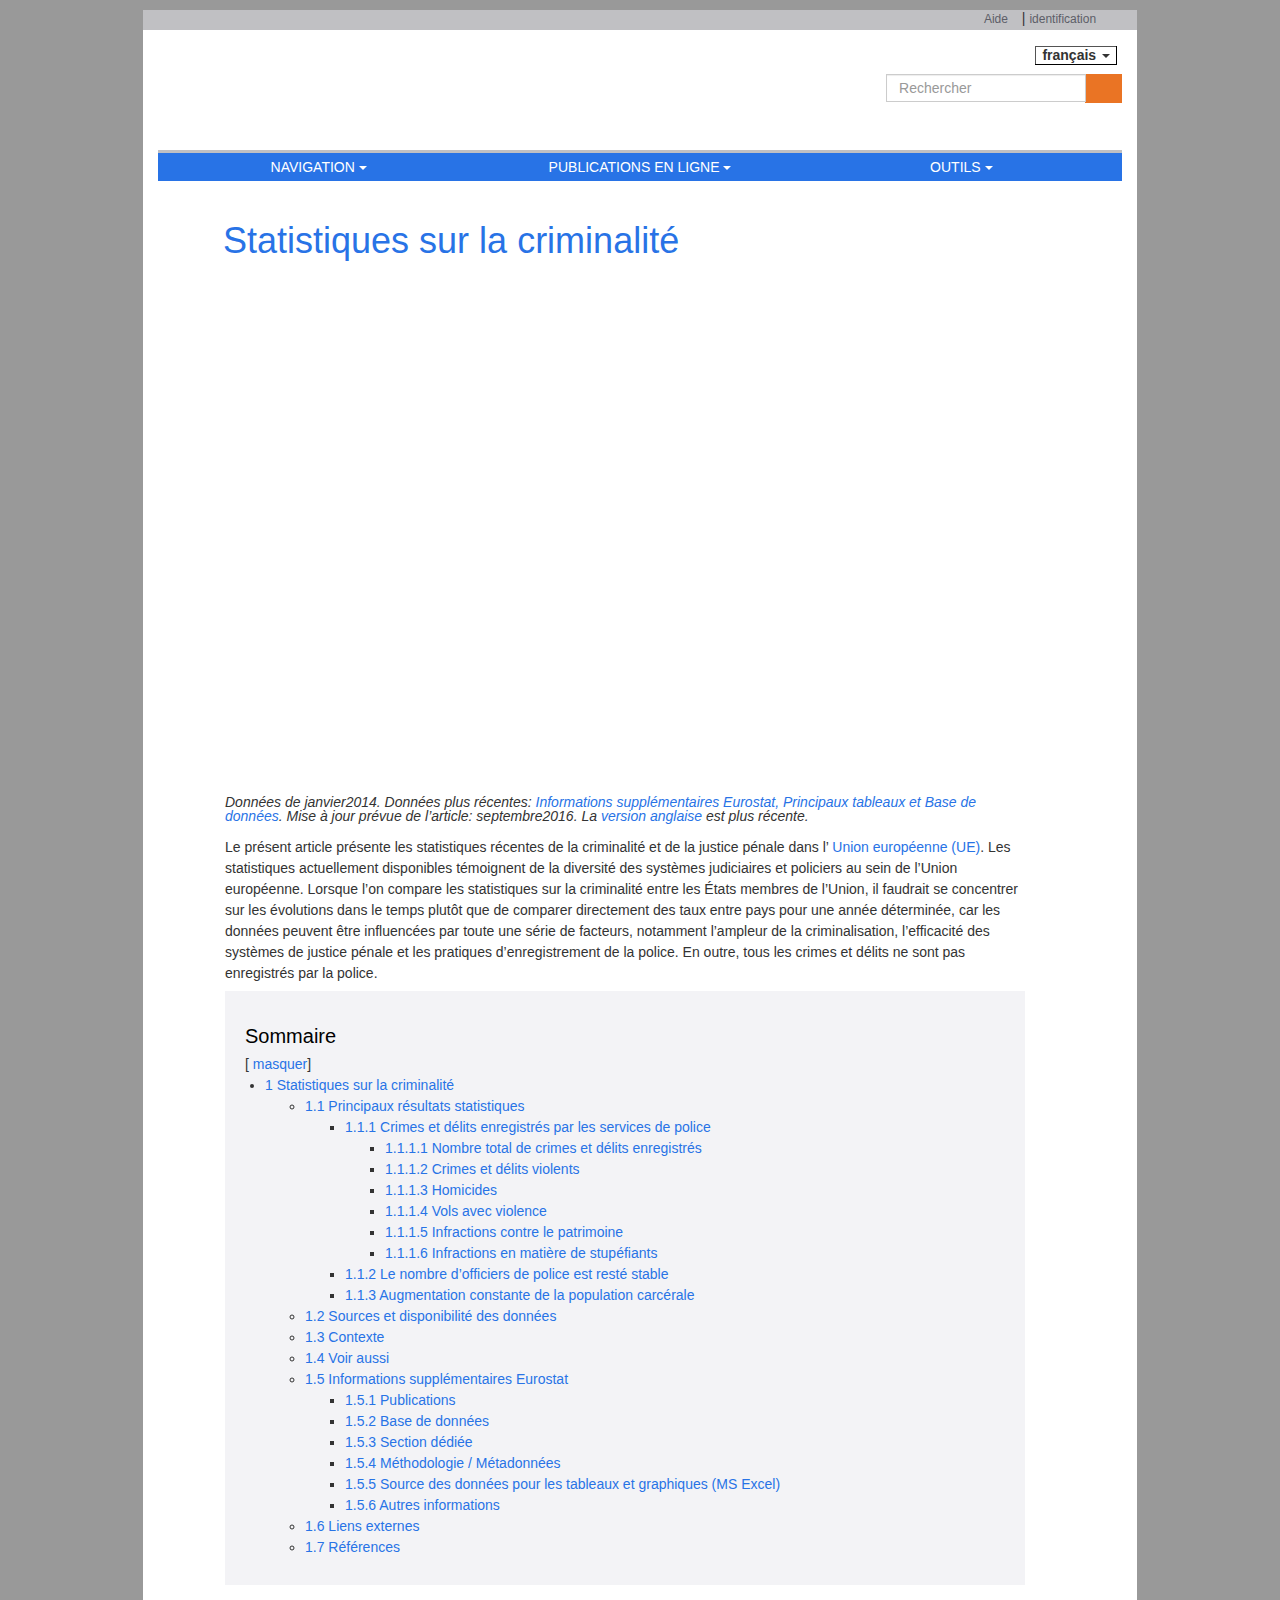
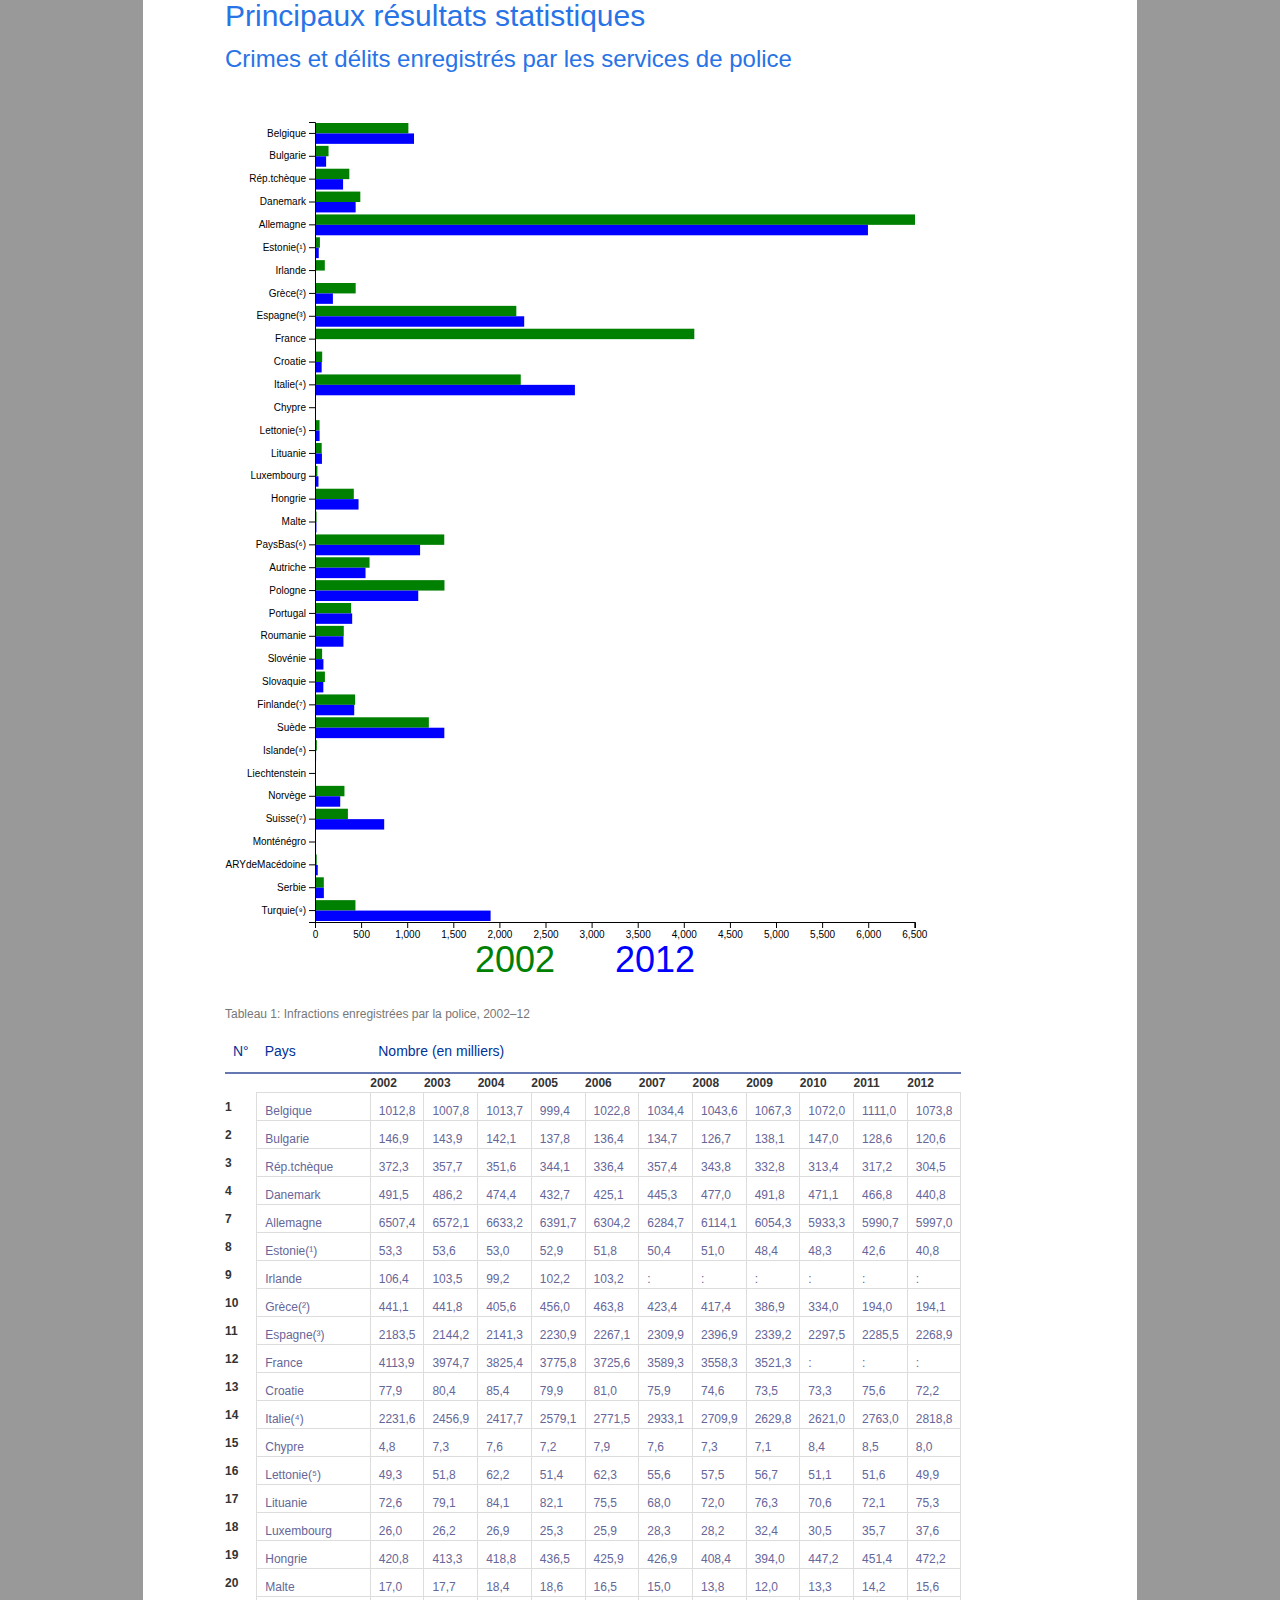
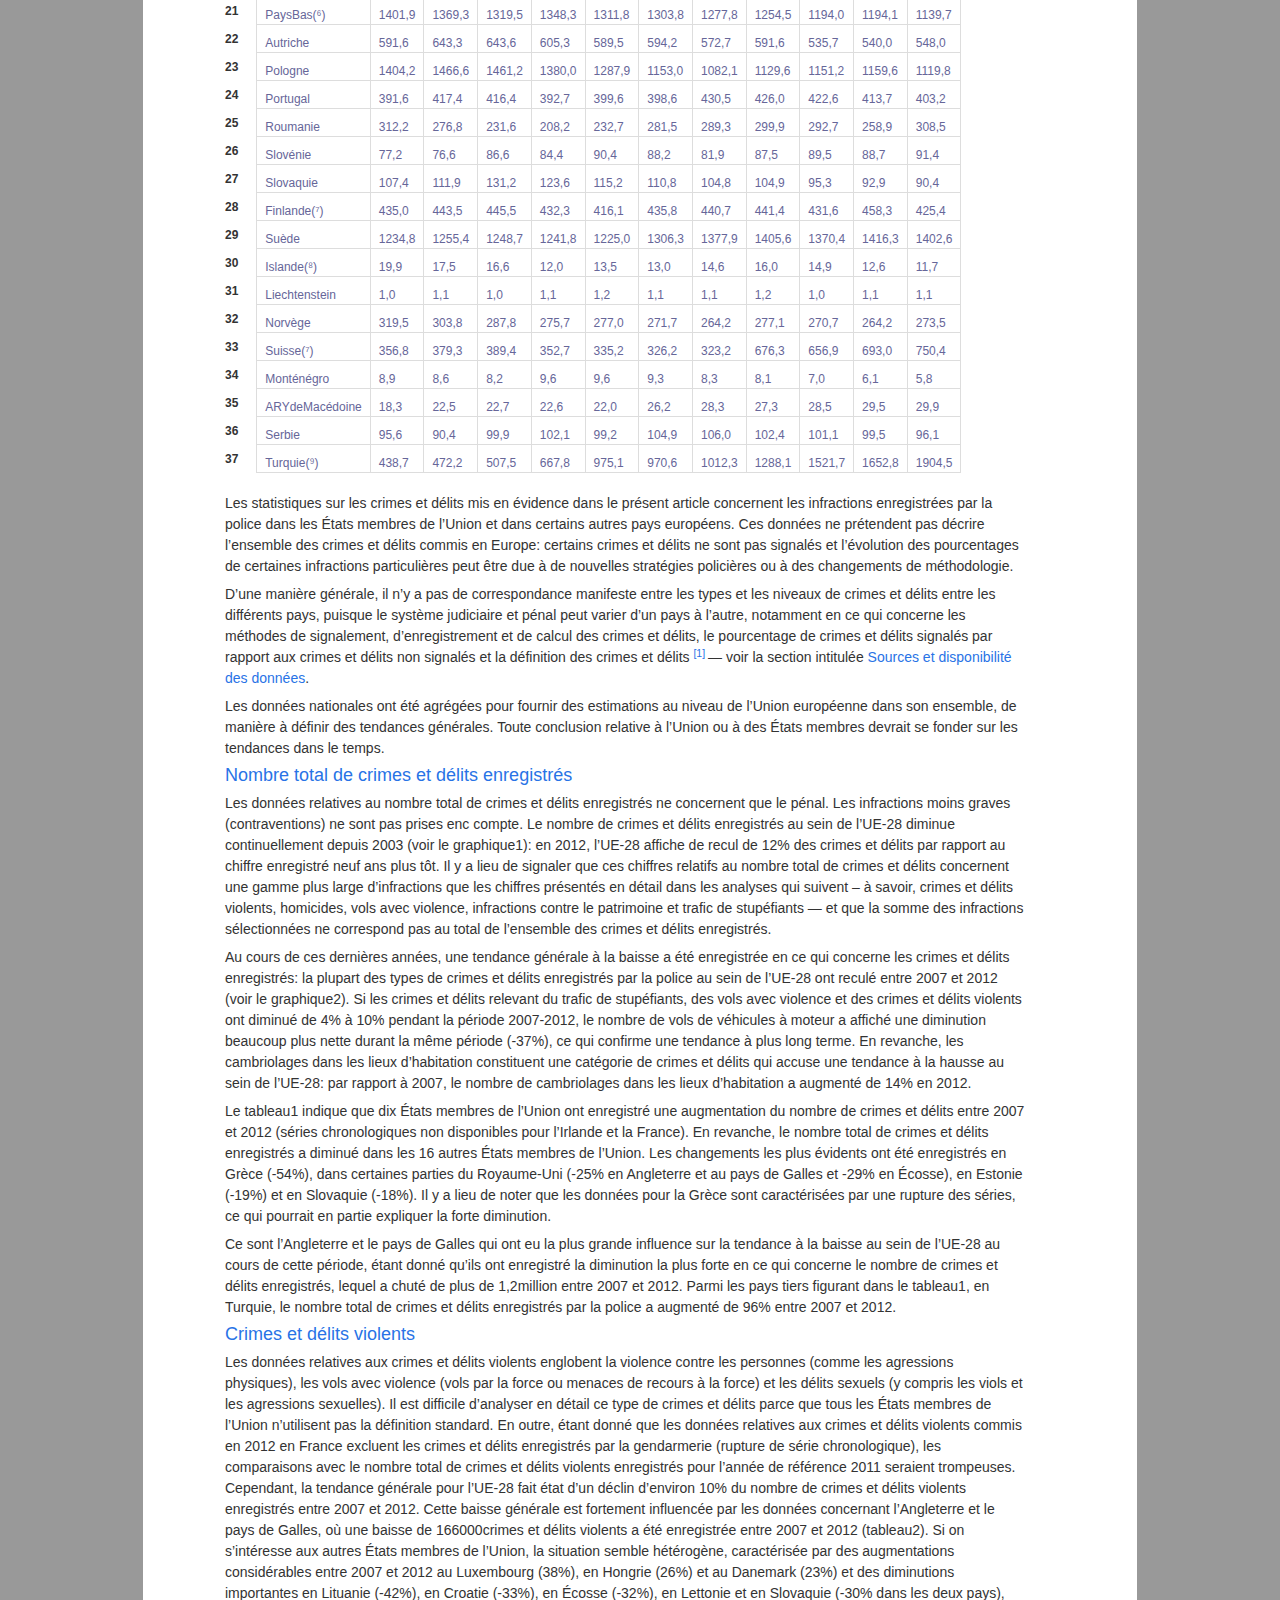
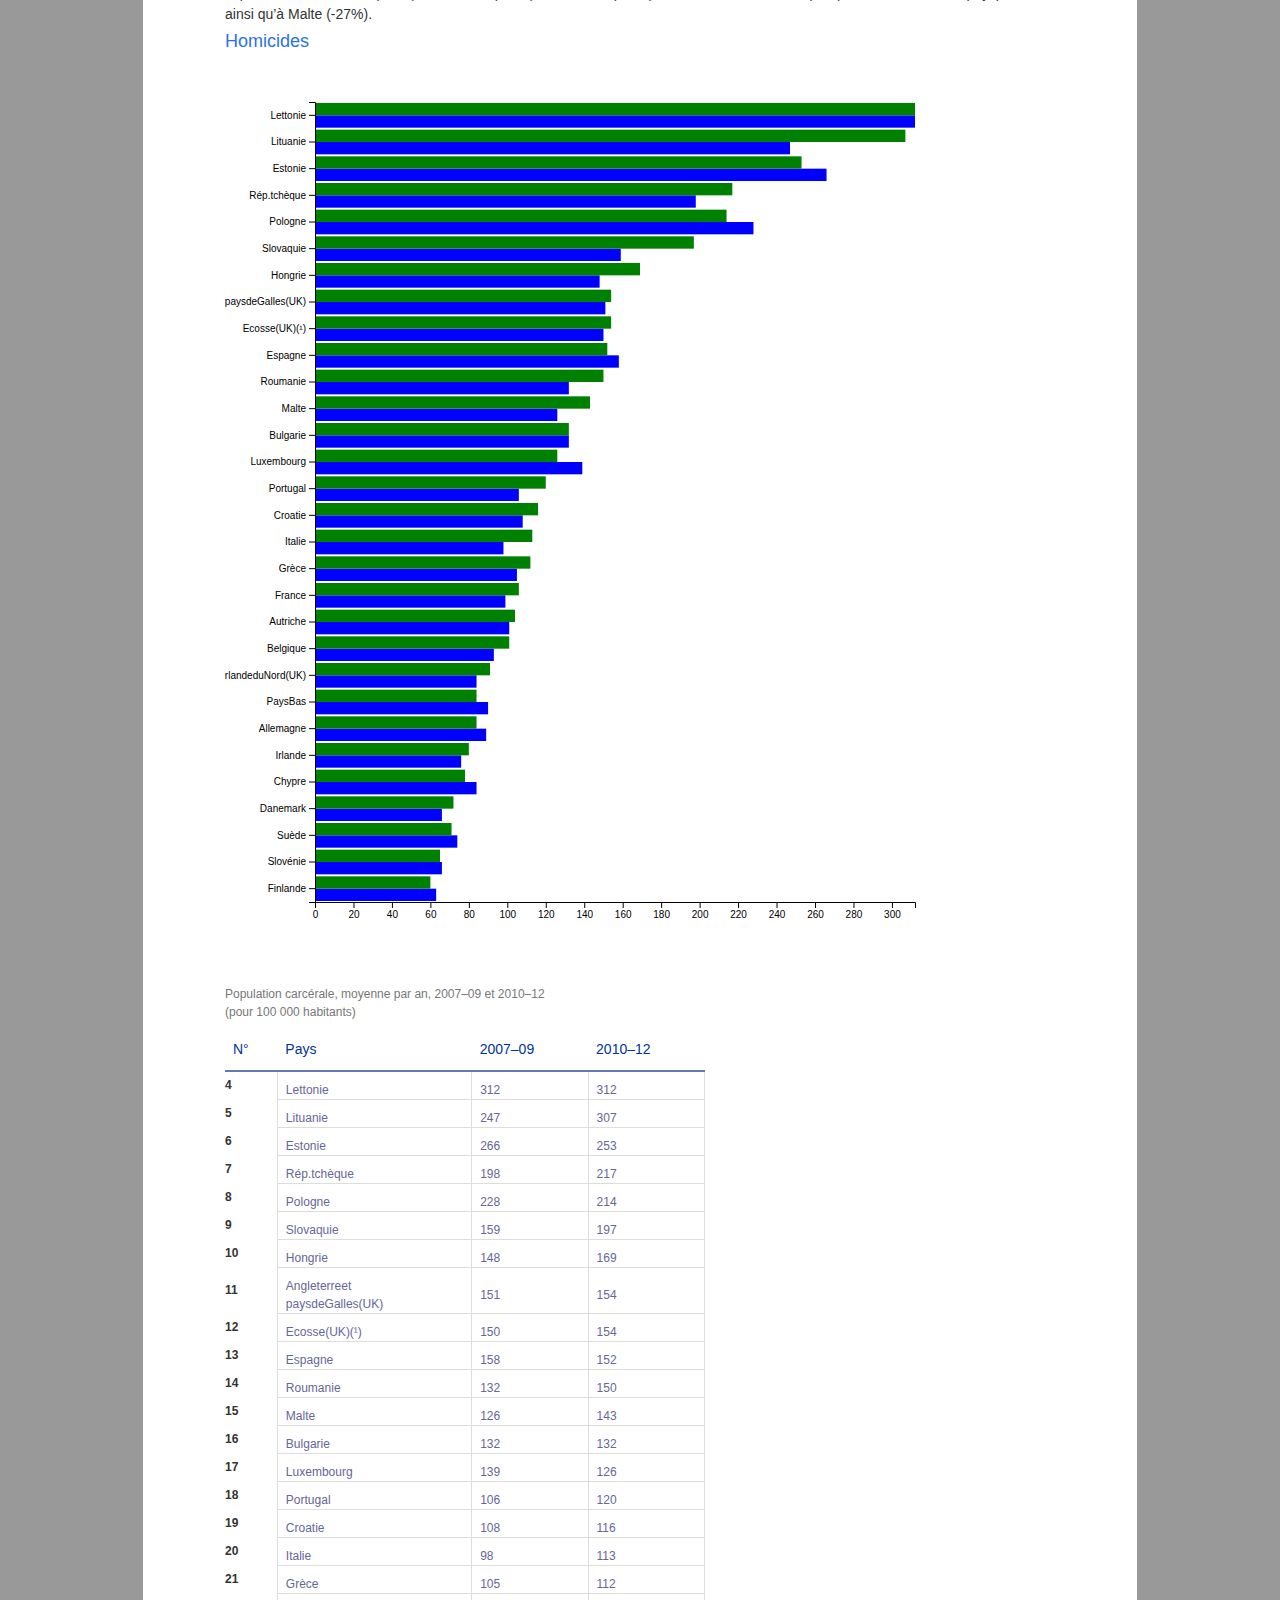
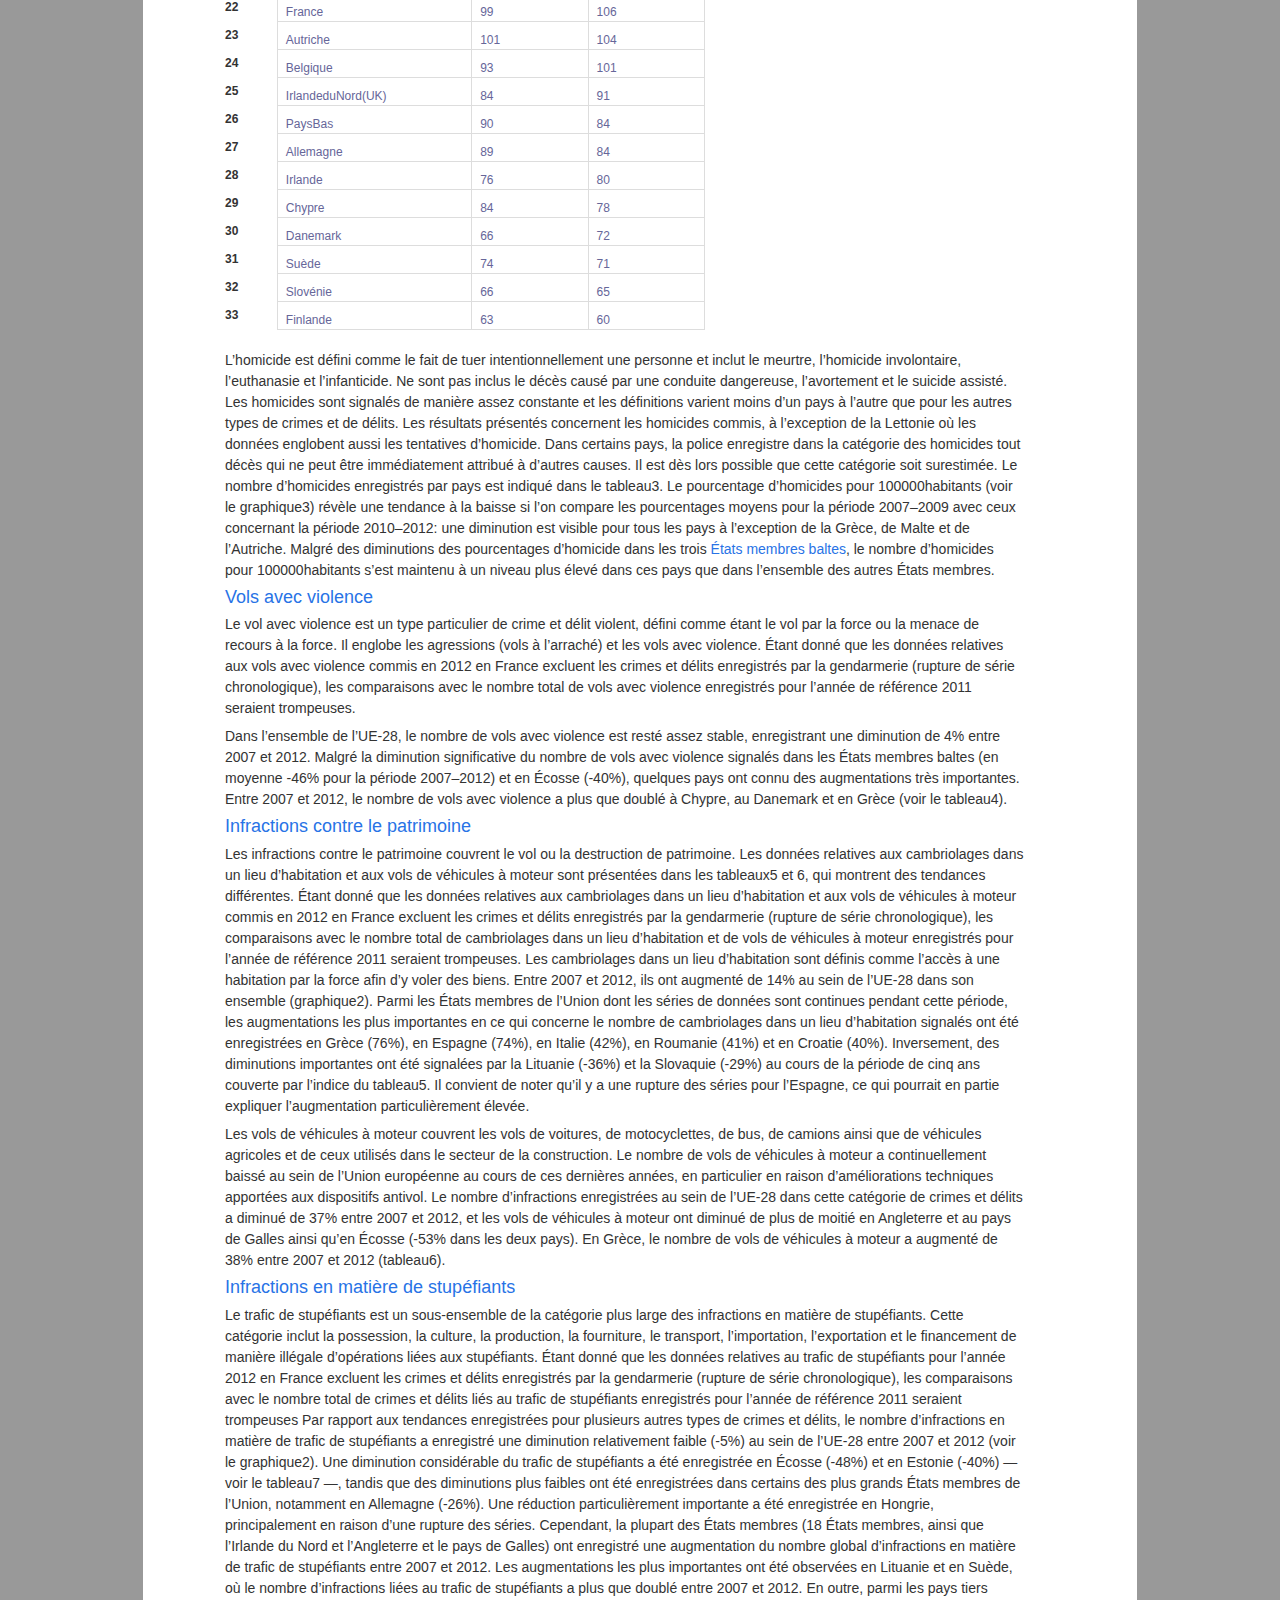
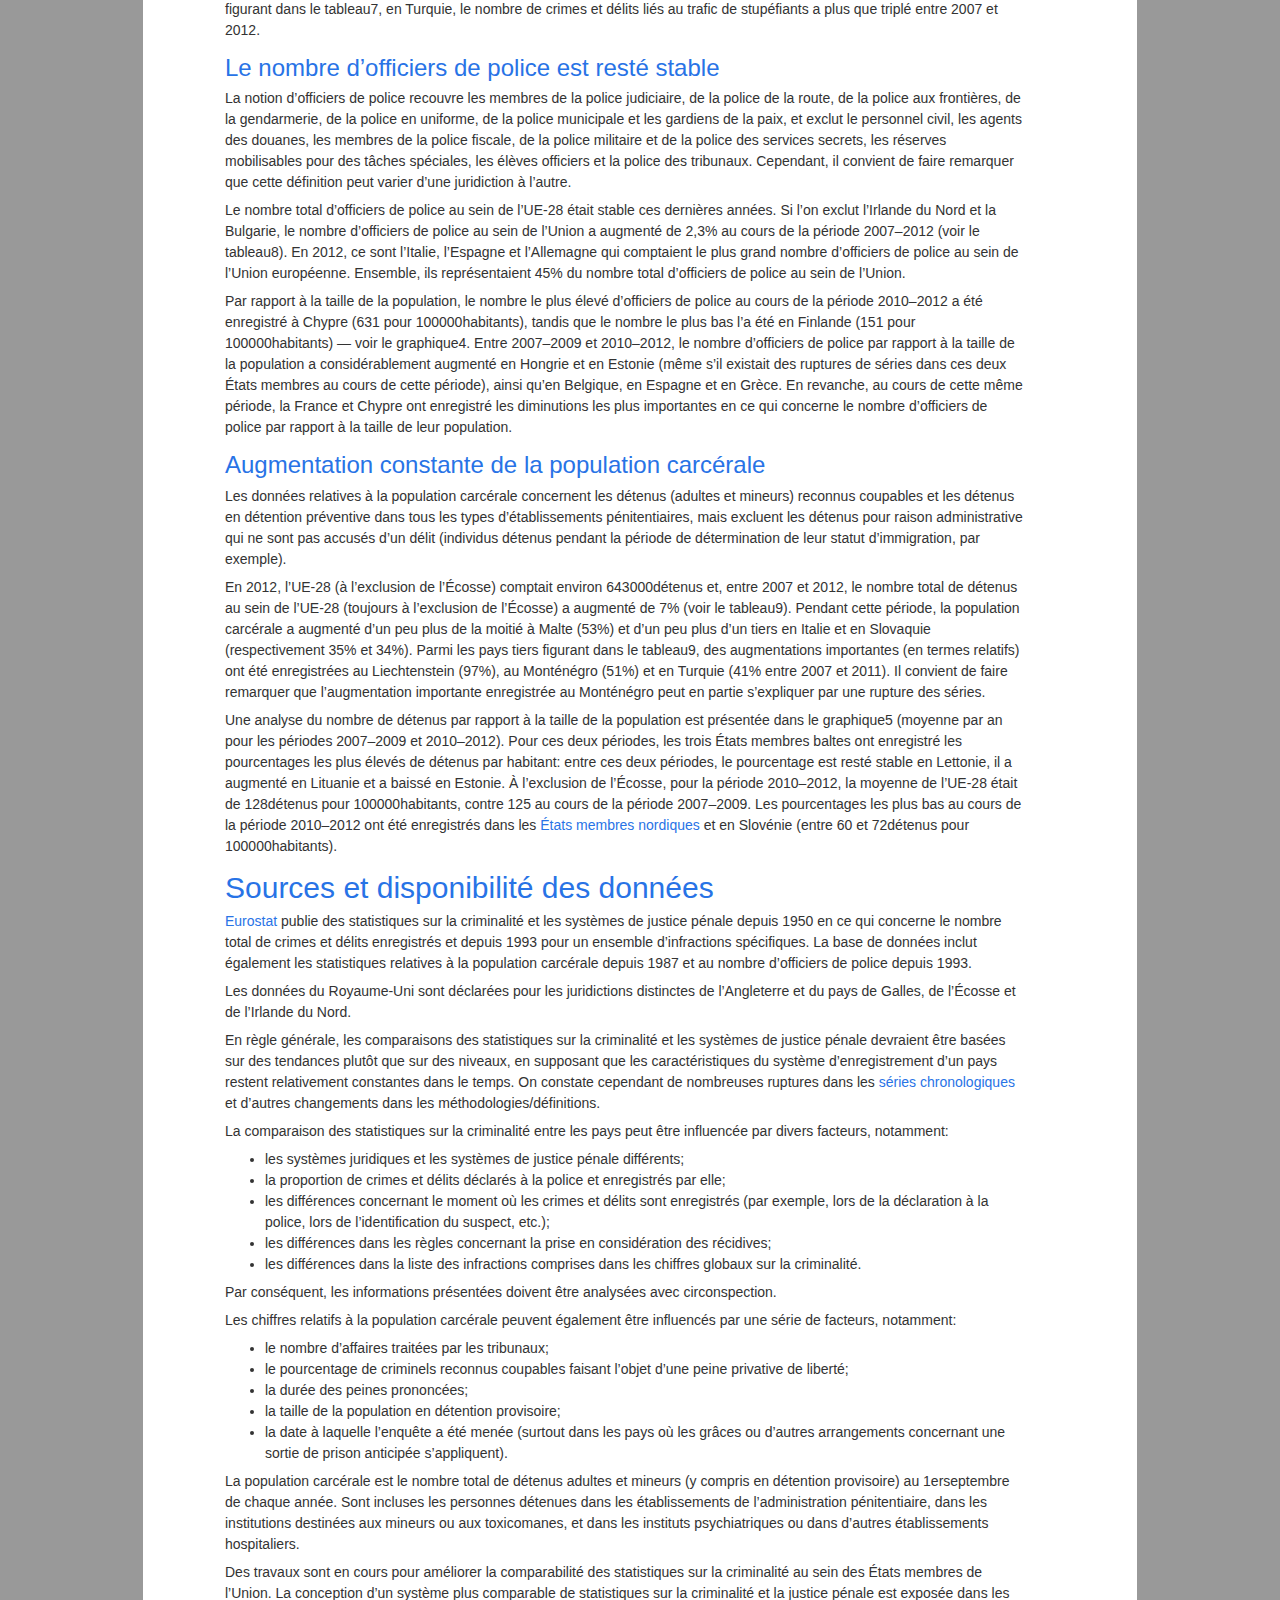
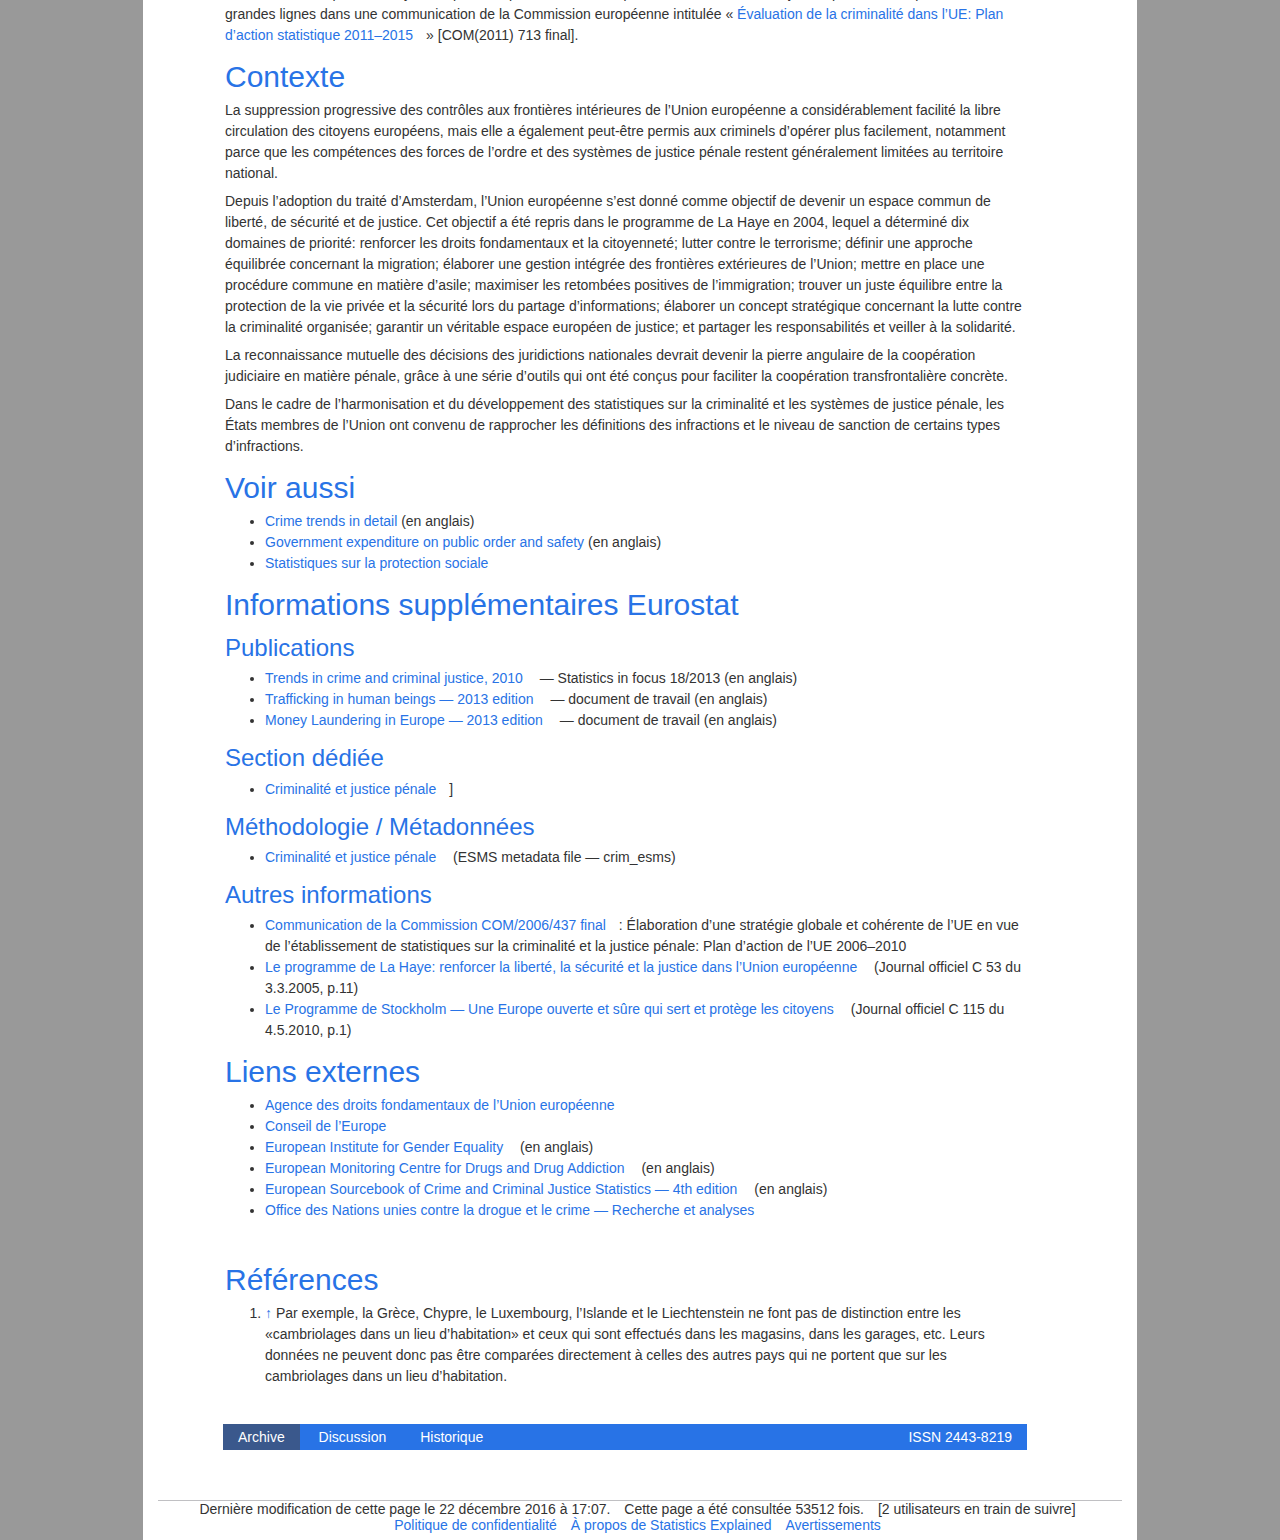
==== commit d1db2496: "add legend" ====
--- a/index.html
+++ b/index.html
@@ -2211,7 +2211,6 @@
     }
     console.log(homicides)
 
-
     //HTML chart 1
     let chart1=function(){
 
@@ -2276,6 +2275,10 @@
               .attr("width", function (d,i){ return xScale(d.crimes)})
               .attr("height", ((yScale.bandwidth()-barPadding)/2)-0) 
               .attr("fill", "green")
+              .on("click",function(){
+                d3.select(this)
+                  .style("display","none")
+              })
 
       //Create rectangles for year 2012
       svg1.selectAll(".rect2012")
@@ -2289,6 +2292,22 @@
               .attr("height", ((yScale.bandwidth()-barPadding)/2)-0) 
               .attr("fill","blue")
 
+
+      // svg1.select(".legend")
+      //         .enter()
+      //         .append("g")
+      //         .attr("class", "legend")
+      //         .attr("x","500")
+      //         .attr("y","50")
+      //         .attr("width","150")
+      //         .attr("height", "150")
+      //         .append("rect")
+      //           .attr("width","25")
+      //           .attr("height","25")
+      //           .attr("id","2002")
+      //           .attr("fill","green")
+      //           .text("2002")  
+
       //create xAxis  
       let xAxis=d3.axisBottom(xScale);
                      
@@ -2296,6 +2315,22 @@
             .attr("class", "axis x")
             .attr("transform", "translate(0," + h + ")")
           .call(xAxis)
+          .append("text")
+          .attr("x","200")
+          .attr("y","50")
+              .text("2002")
+              .attr("fill","green")
+              .attr("font-size","36")
+      svg1.append("g")
+          .attr("class","legend1")
+          .attr("transform", "translate(0," + h + ")")
+          .append("text")
+          .attr("x","300")
+          .attr("y","50")
+              .text("2012")
+              .attr("fill","blue")
+              .attr("font-size","36") 
+
 
       //create Y axis
       let yAxis=d3.axisLeft(yScale)
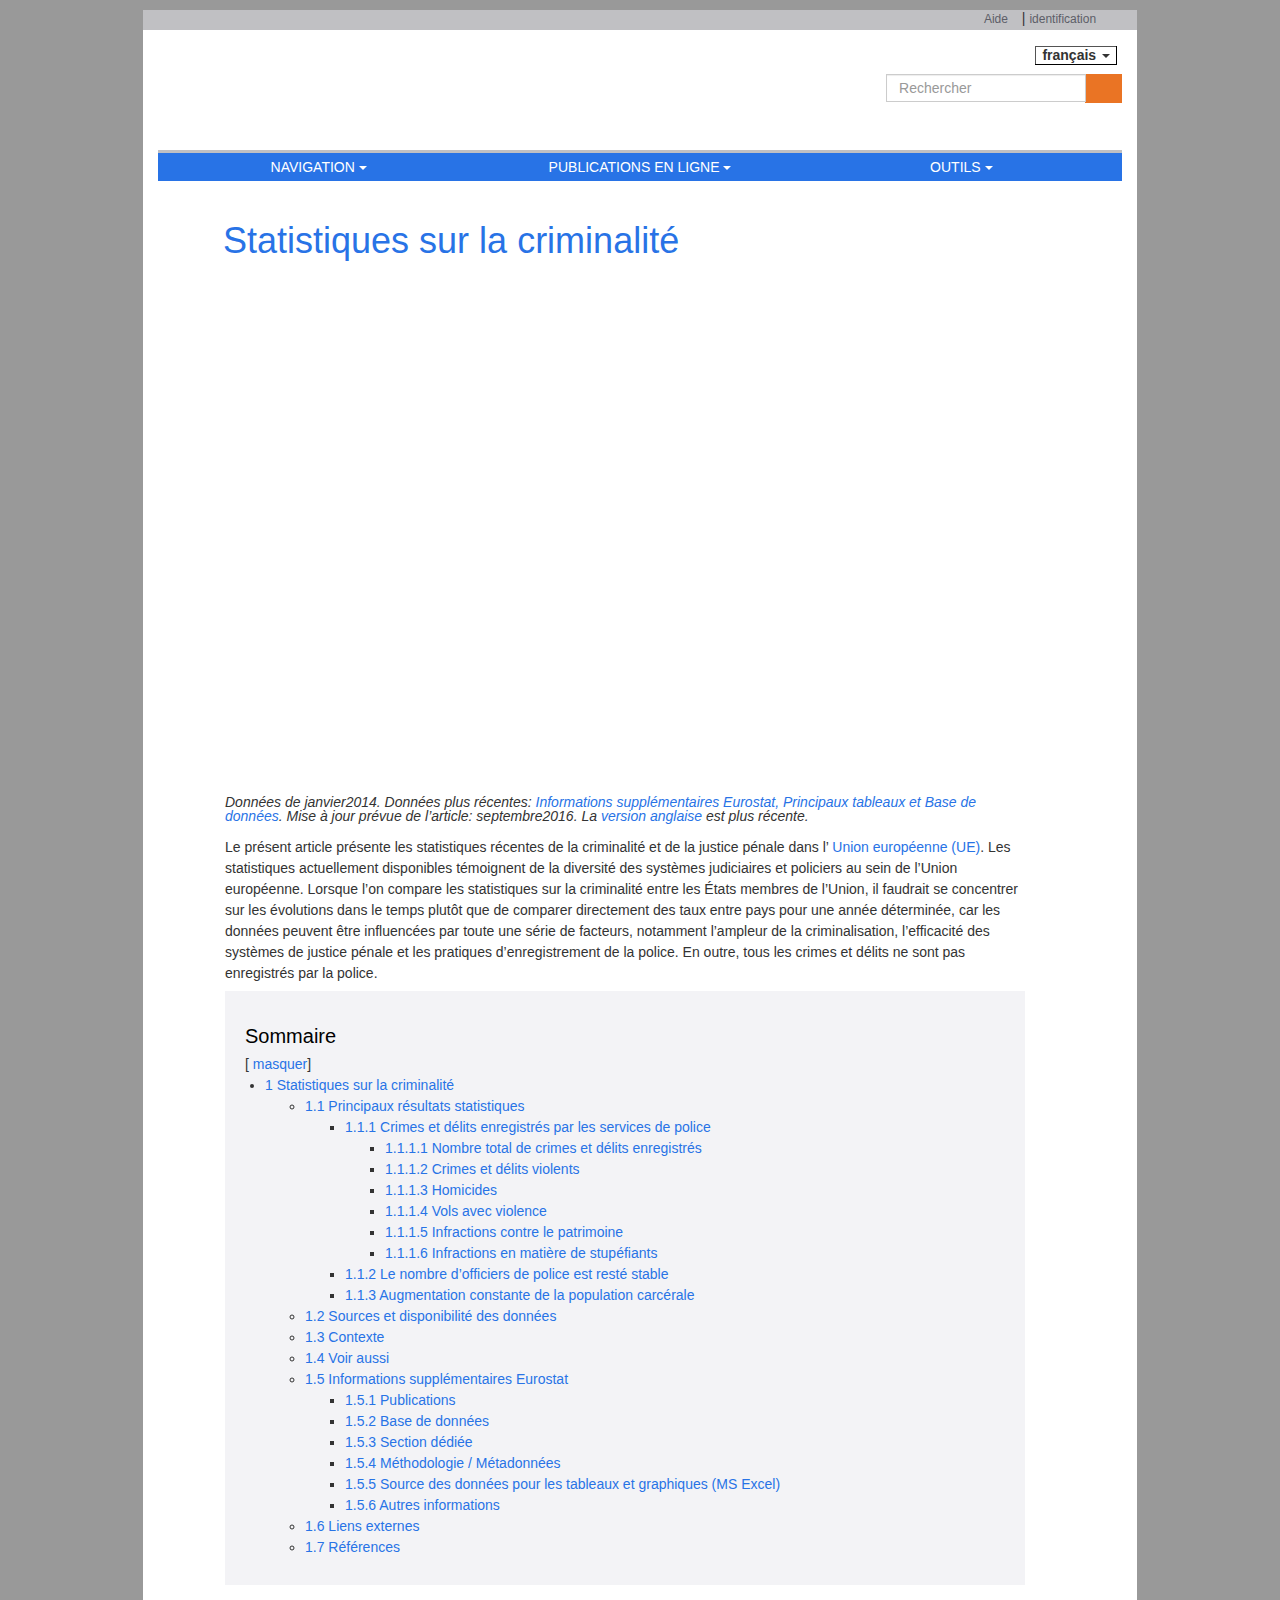
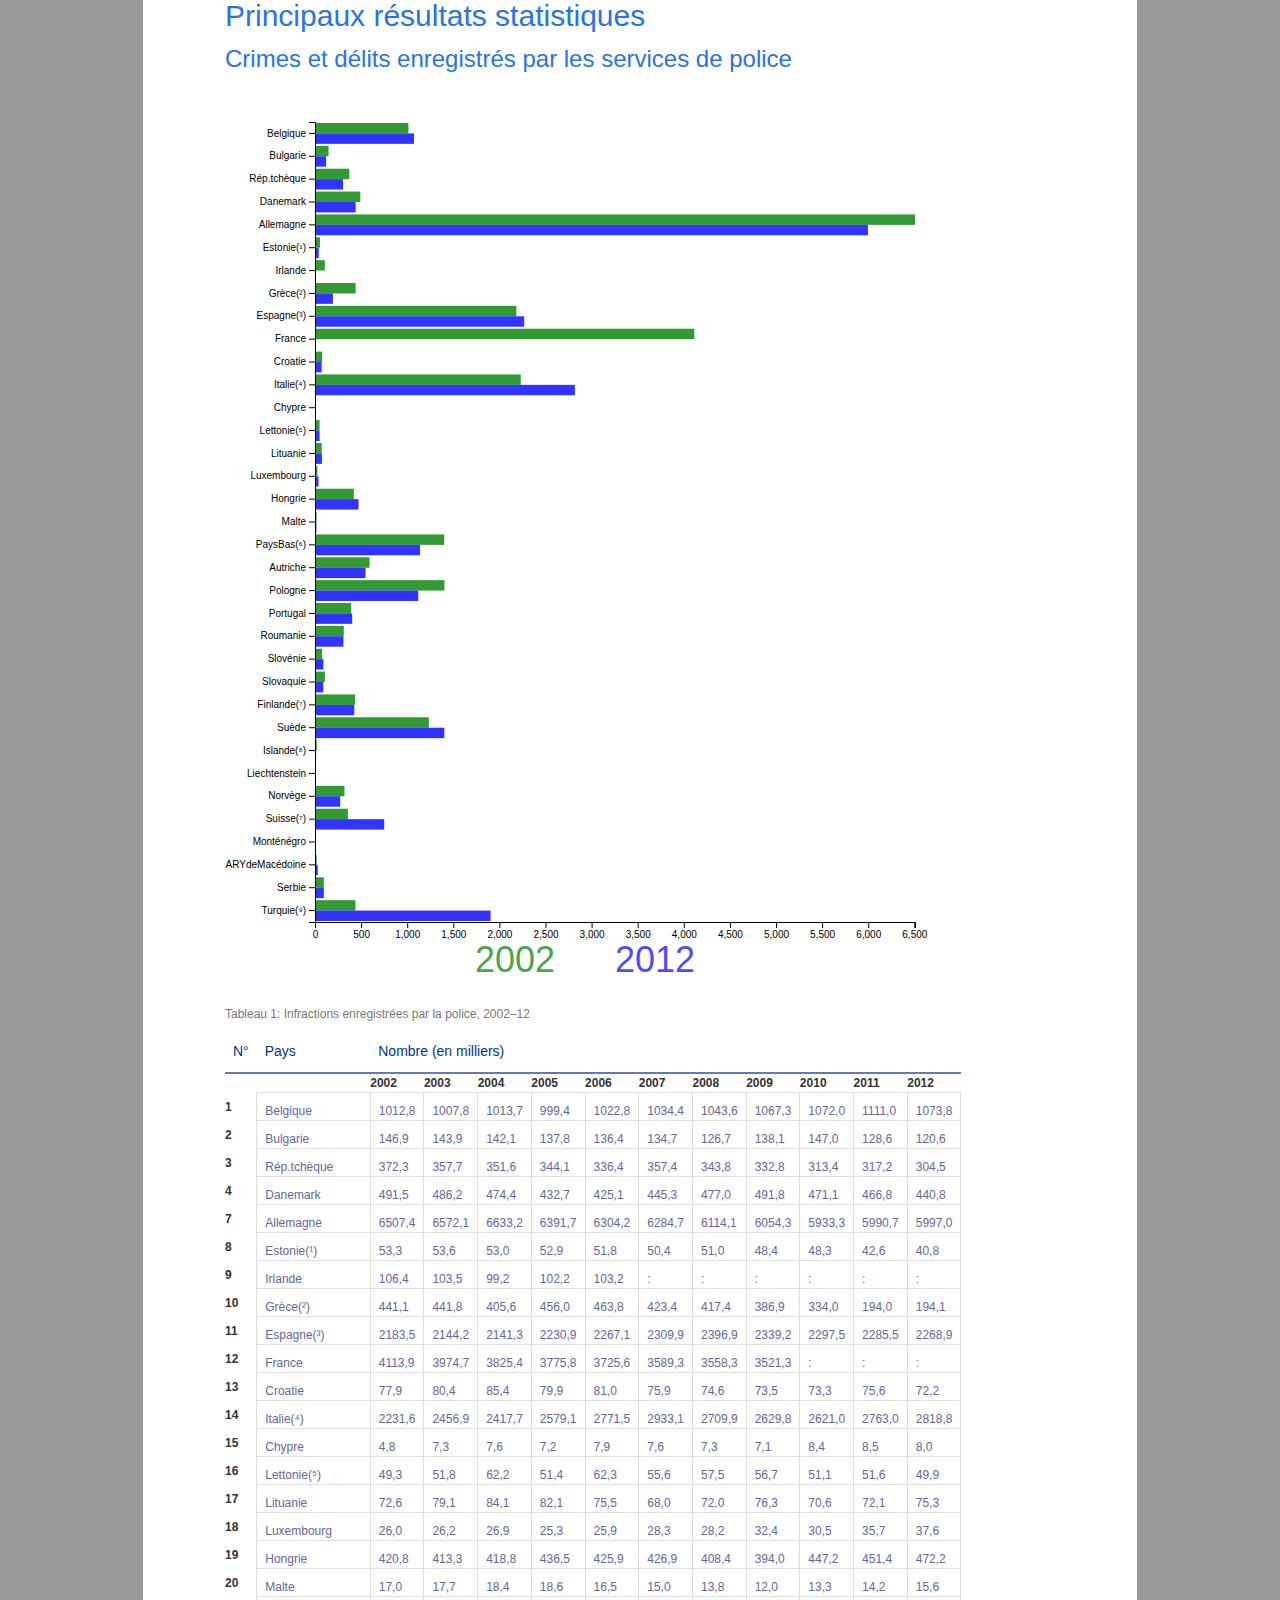
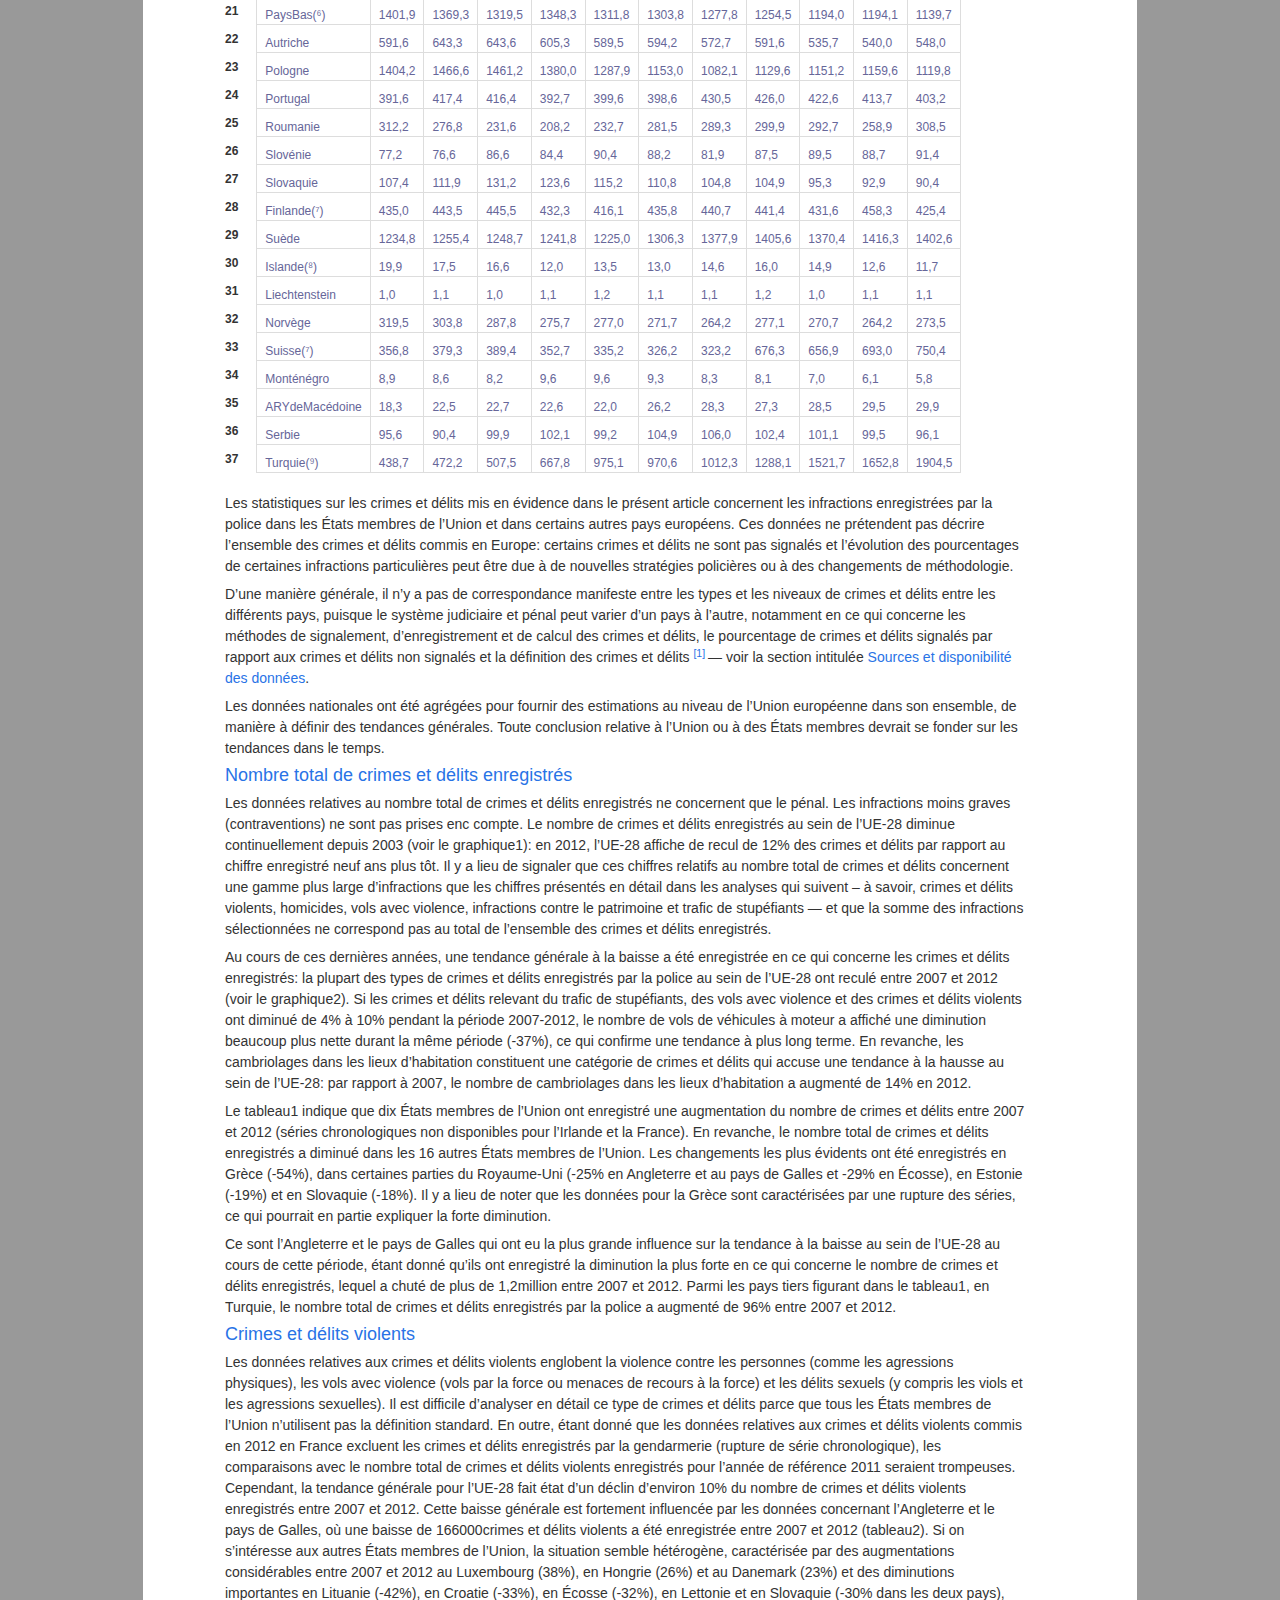
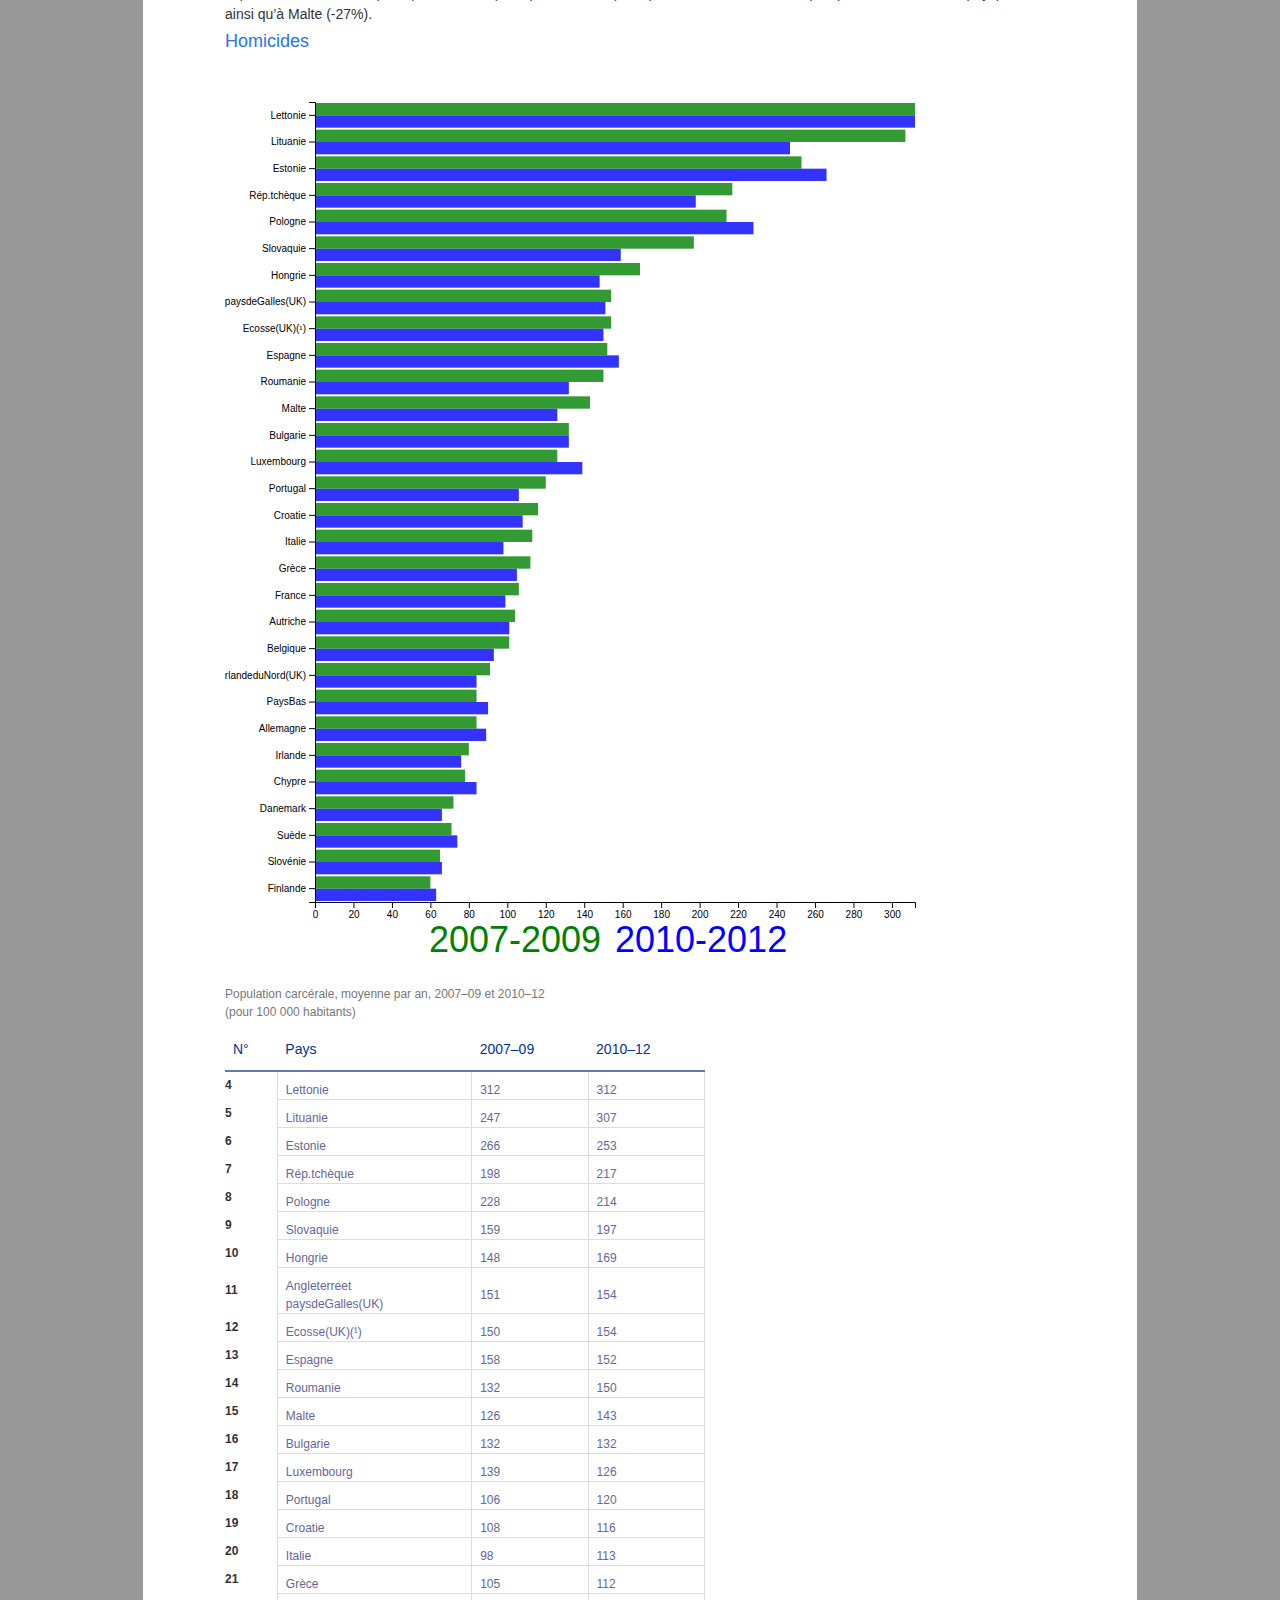
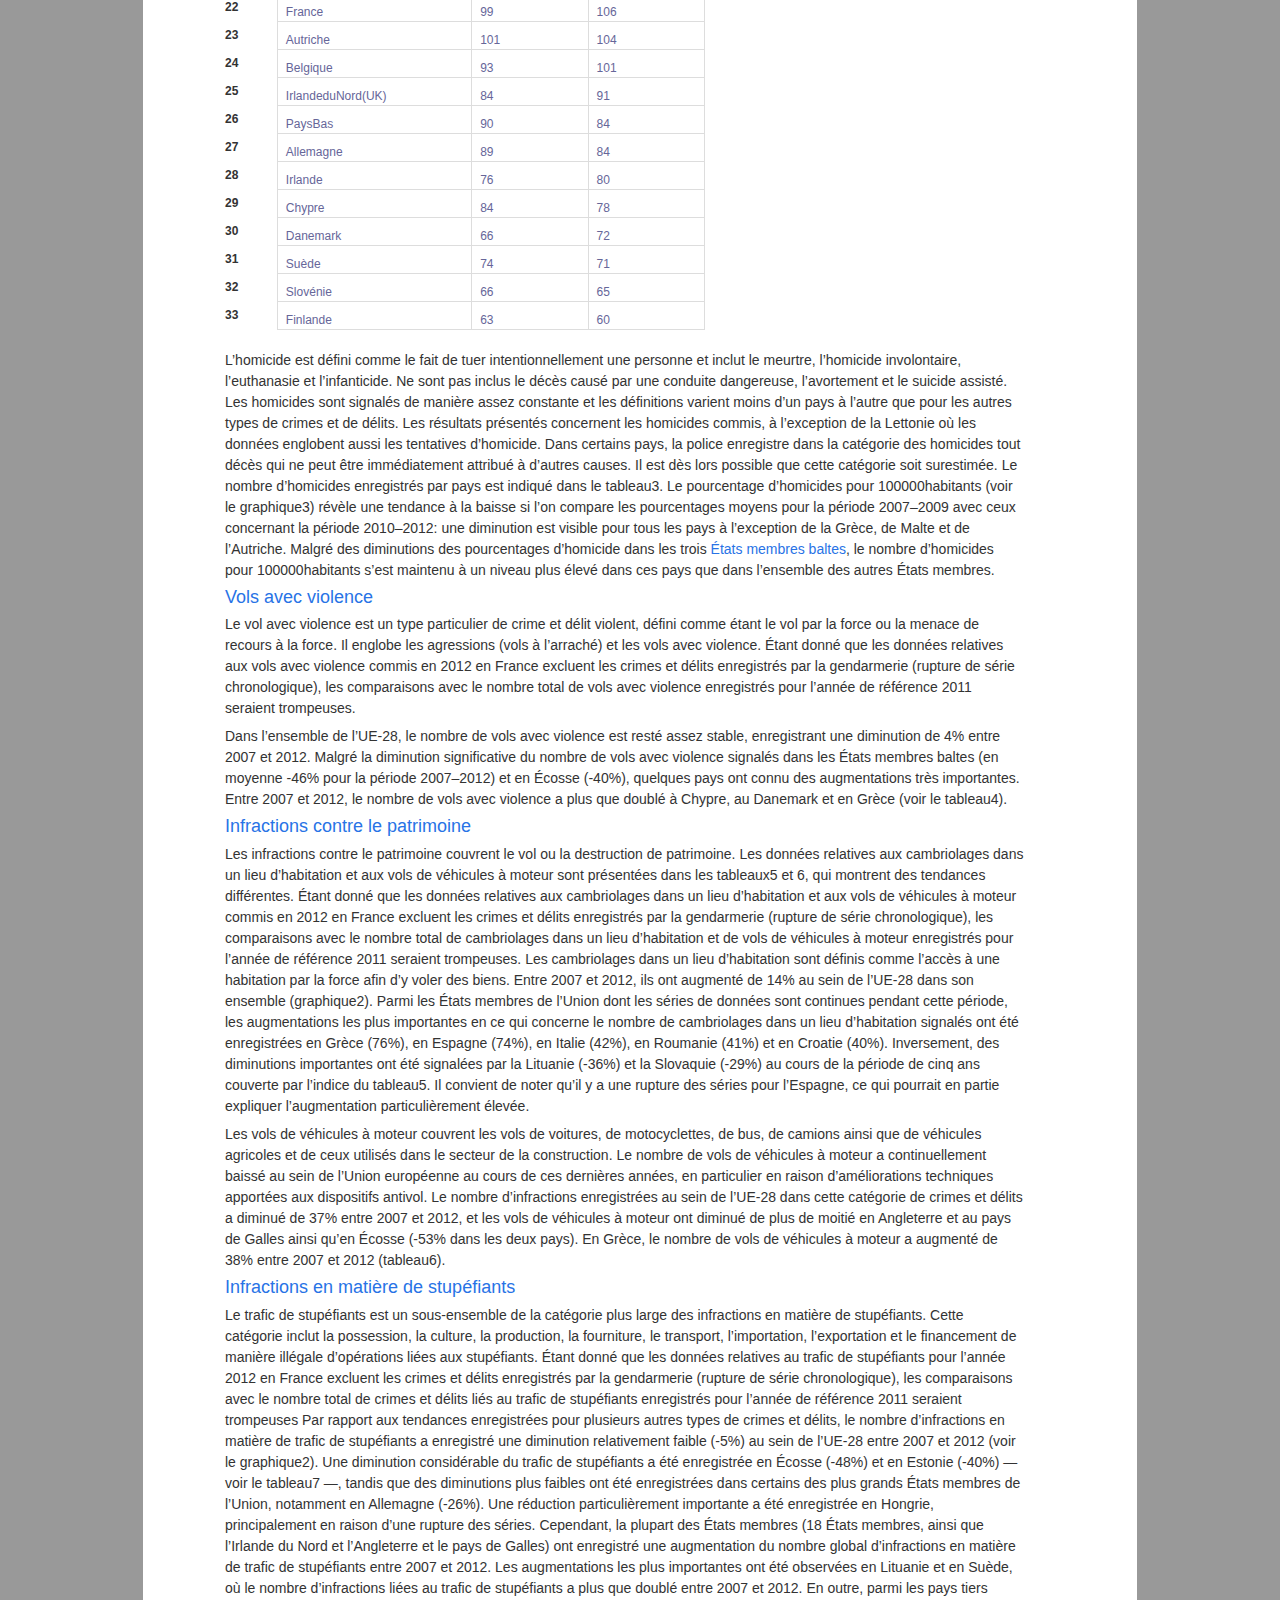
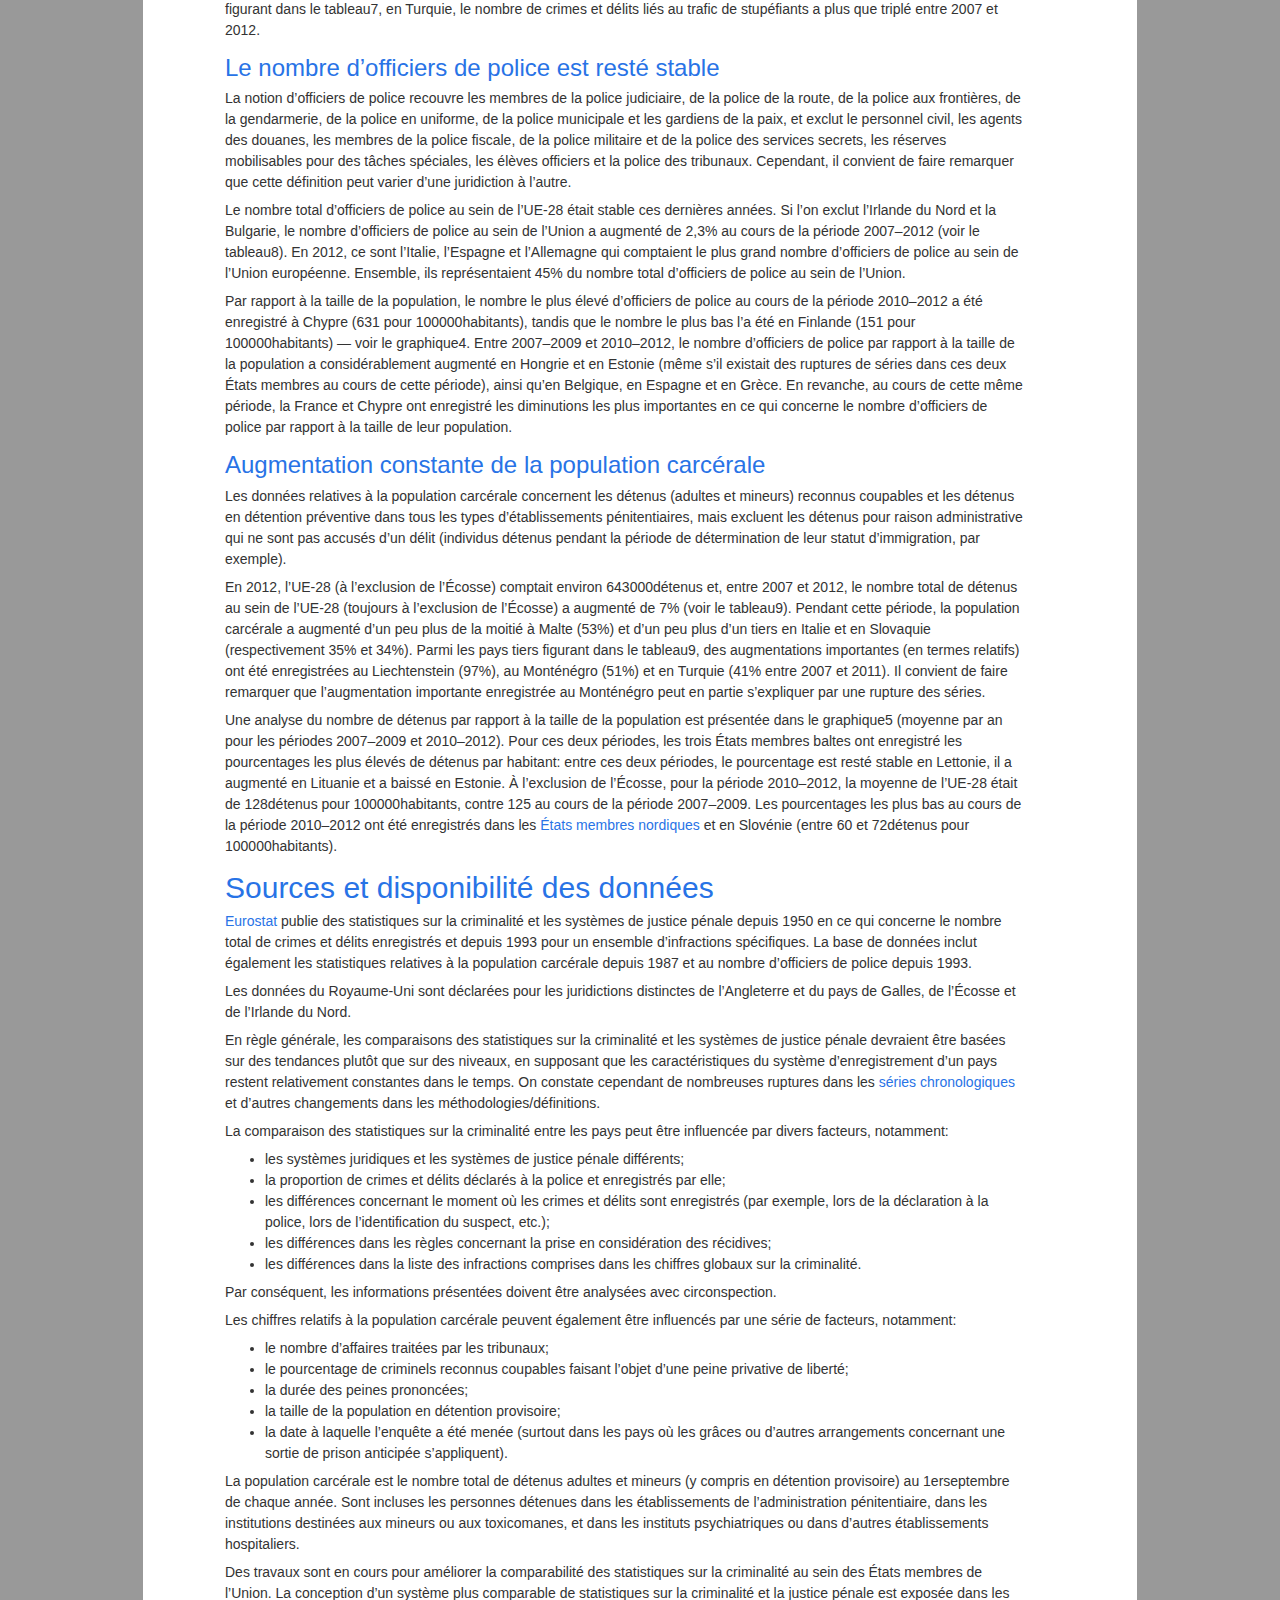
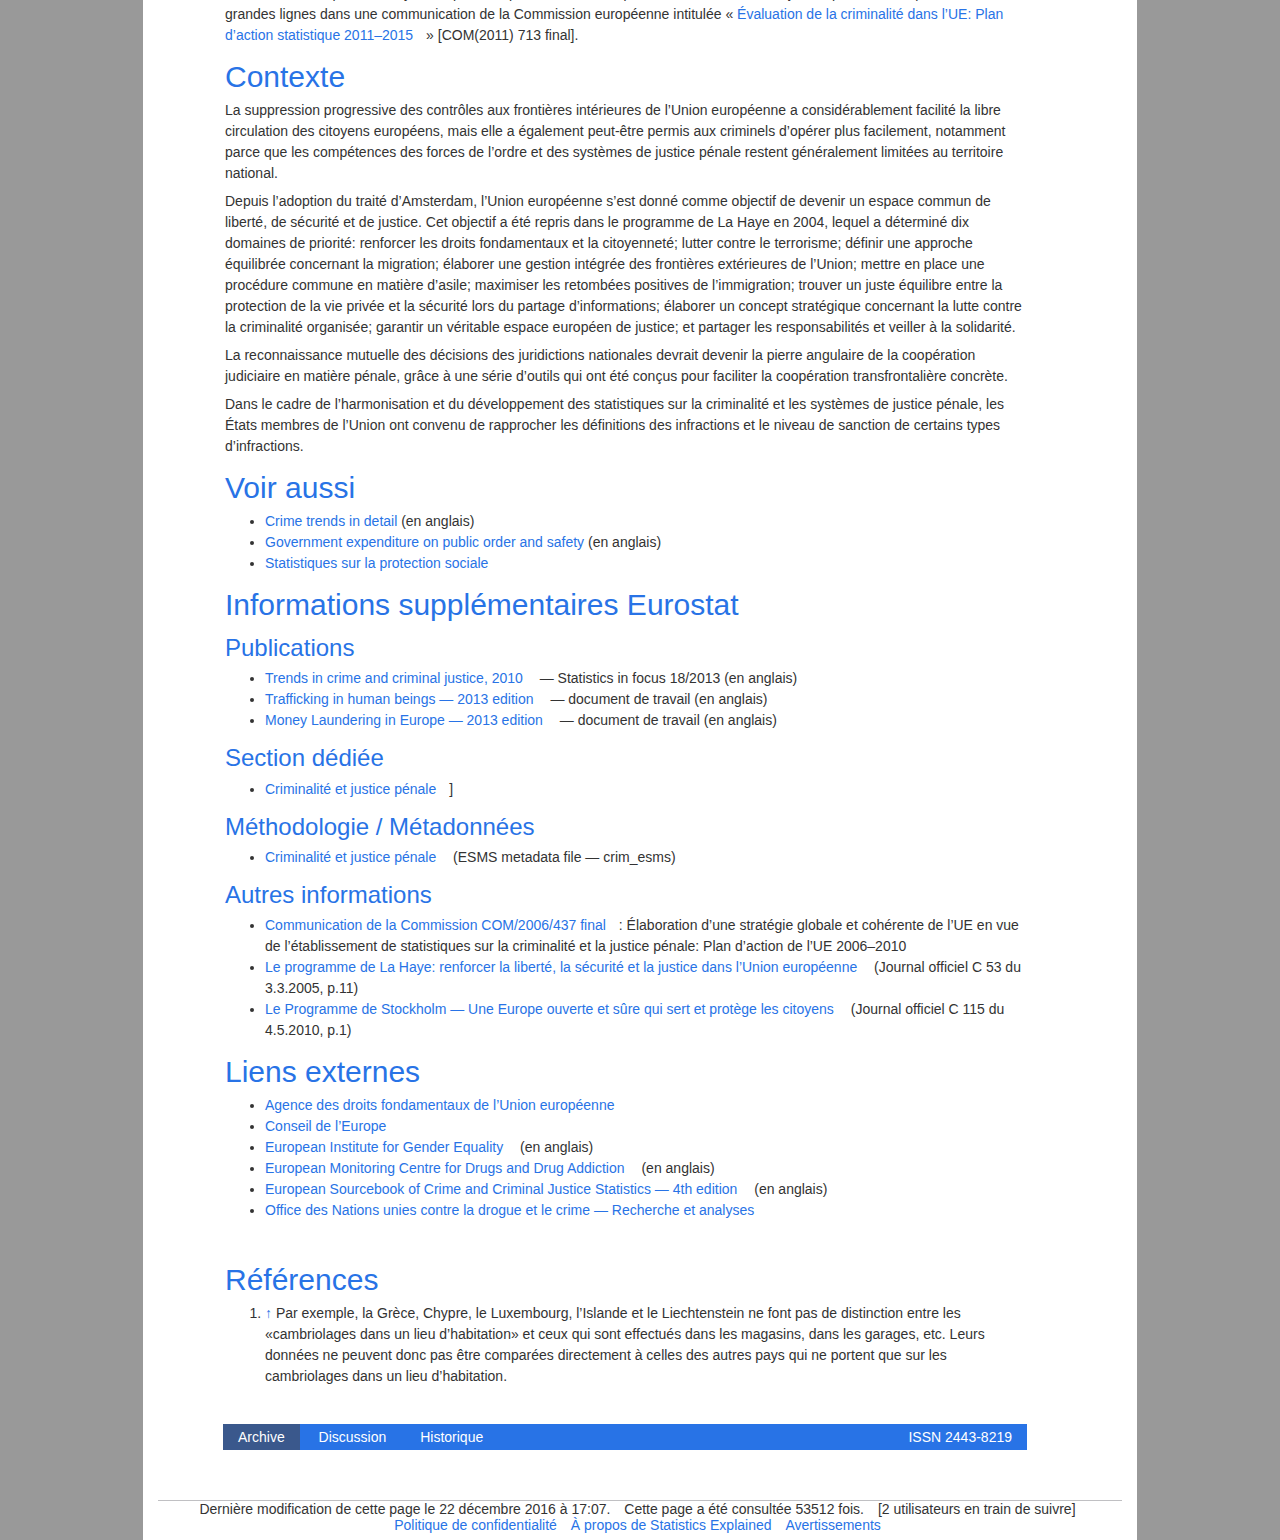
==== commit 8eb16c5c: "ready to deploy, readme update" ====
--- a/index.html
+++ b/index.html
@@ -2231,6 +2231,16 @@
       //Create array of data for 2012 and 2002
       let data2012=[];
       let data2002=[];
+      let data2003=[];
+      let data2004=[];
+      let data2005=[];
+      let data2006=[];
+      let data2007=[];
+      let data2008=[];
+      let data2009=[];
+      let data2010=[];
+      let data2011=[];
+
       let dataSorter = (sortDate, dataset) => {
         for (i=0; i<criminalite.length;i++){
           if (criminalite[i].date==sortDate){
@@ -2247,6 +2257,15 @@
       }
       dataSorter("2012",data2012);
       dataSorter("2002",data2002);
+      dataSorter("2003",data2003);
+      dataSorter("2004",data2004);
+      dataSorter("2005",data2005);
+      dataSorter("2006",data2006);
+      dataSorter("2007",data2007);
+      dataSorter("2008",data2008);
+      dataSorter("2009",data2009);
+      dataSorter("2010",data2010);
+      dataSorter("2011",data2011);
 
       //x scale
       let xScale=d3.scaleLinear()
@@ -2275,9 +2294,15 @@
               .attr("width", function (d,i){ return xScale(d.crimes)})
               .attr("height", ((yScale.bandwidth()-barPadding)/2)-0) 
               .attr("fill", "green")
-              .on("click",function(){
+              .attr("opacity","0.8")
+              .on("mouseover",function(){
                 d3.select(this)
-                  .style("display","none")
+                  .attr("opacity","1");
+                
+              })
+              .on("mouseleave", function(){
+                d3.select(this)
+                .attr("opacity","0.8");
               })
 
       //Create rectangles for year 2012
@@ -2291,22 +2316,19 @@
               .attr("width", function (d,i){ return xScale(d.crimes)})
               .attr("height", ((yScale.bandwidth()-barPadding)/2)-0) 
               .attr("fill","blue")
-
-
-      // svg1.select(".legend")
-      //         .enter()
-      //         .append("g")
-      //         .attr("class", "legend")
-      //         .attr("x","500")
-      //         .attr("y","50")
-      //         .attr("width","150")
-      //         .attr("height", "150")
-      //         .append("rect")
-      //           .attr("width","25")
-      //           .attr("height","25")
-      //           .attr("id","2002")
-      //           .attr("fill","green")
-      //           .text("2002")  
+              .attr("opacity","0.8")
+              .on("mouseover",function(){
+                d3.select(this)
+                  .attr("opacity","1");
+                
+              })
+              .on("mouseleave", function(){
+                d3.select(this)
+                .attr("opacity","0.8");
+              })
+
+
+ 
 
       //create xAxis  
       let xAxis=d3.axisBottom(xScale);
@@ -2320,7 +2342,11 @@
           .attr("y","50")
               .text("2002")
               .attr("fill","green")
+              .attr("opacity","0.7")
               .attr("font-size","36")
+
+
+
       svg1.append("g")
           .attr("class","legend1")
           .attr("transform", "translate(0," + h + ")")
@@ -2329,6 +2355,7 @@
           .attr("y","50")
               .text("2012")
               .attr("fill","blue")
+              .attr("opacity","0.7")
               .attr("font-size","36") 
 
 
@@ -2407,6 +2434,16 @@
               .attr("width", function (d,i){ return xScale(d.meurtres)})
               .attr("height", ((yScale.bandwidth()-barPadding)/2)-0) 
               .attr("fill","blue")
+              .attr("opacity","0.8")
+              .on("mouseover",function(){
+                d3.select(this)
+                  .attr("opacity","1");
+                
+              })
+              .on("mouseleave", function(){
+                d3.select(this)
+                .attr("opacity","0.8");
+              })
 
       //Create rectangles for year 2010
       svg1.selectAll(".rect2010")
@@ -2419,6 +2456,16 @@
               .attr("width", function (d,i){ return xScale(d.meurtres)})
               .attr("height", ((yScale.bandwidth()-barPadding)/2)-0) 
               .attr("fill", "green")
+              .attr("opacity","0.8")
+              .on("mouseover",function(){
+                d3.select(this)
+                  .attr("opacity","1");
+                
+              })
+              .on("mouseleave", function(){
+                d3.select(this)
+                .attr("opacity","0.8");
+              })
 
       //create xAxis  
       let xAxis=d3.axisBottom(xScale);
@@ -2427,6 +2474,21 @@
             .attr("class", "axis x")
             .attr("transform", "translate(0," + h + ")")
           .call(xAxis)
+          .append("text")
+          .attr("x","200")
+          .attr("y","50")
+              .text("2007-2009")
+              .attr("fill","green")
+              .attr("font-size","36")
+      svg1.append("g")
+          .attr("class","legend1")
+          .attr("transform", "translate(0," + h + ")")
+          .append("text")
+          .attr("x","300")
+          .attr("y","50")
+              .text("2010-2012")
+              .attr("fill","blue")
+              .attr("font-size","36") 
 
       //create Y axis
       let yAxis=d3.axisLeft(yScale)
